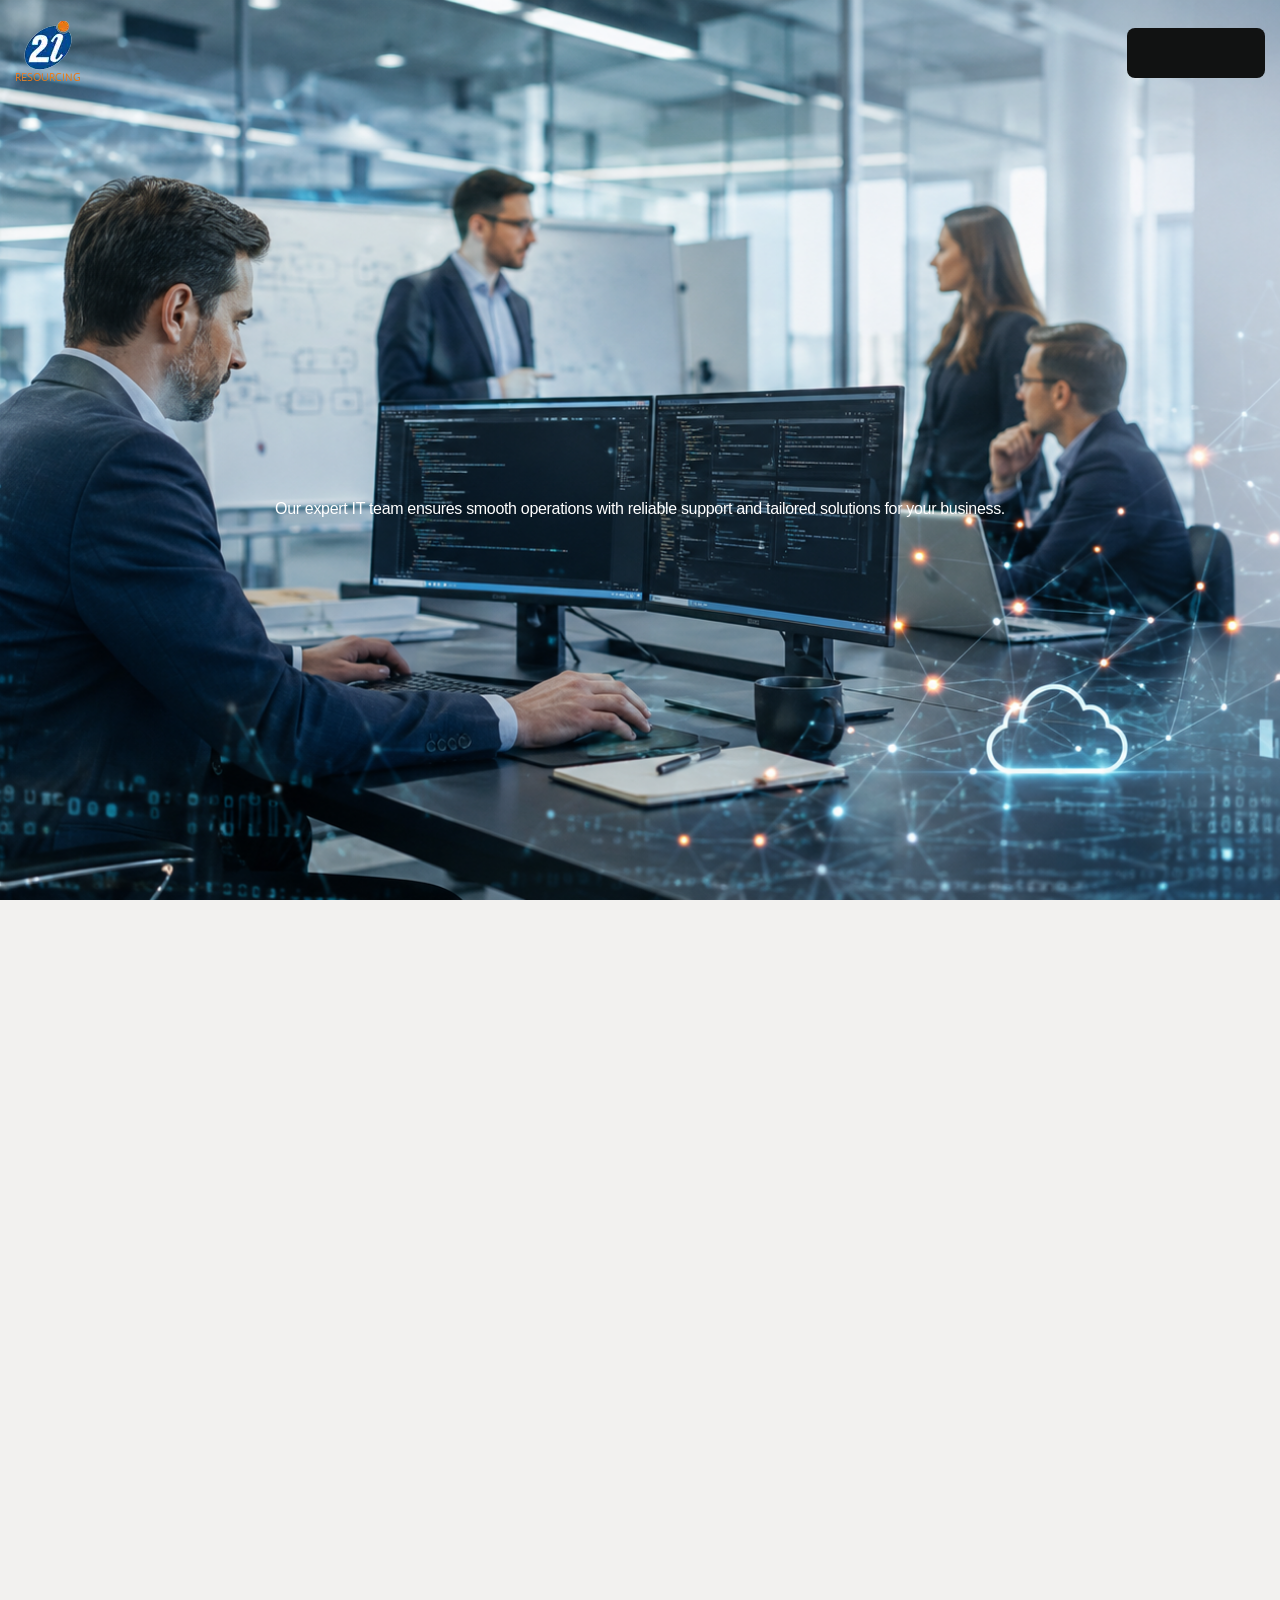
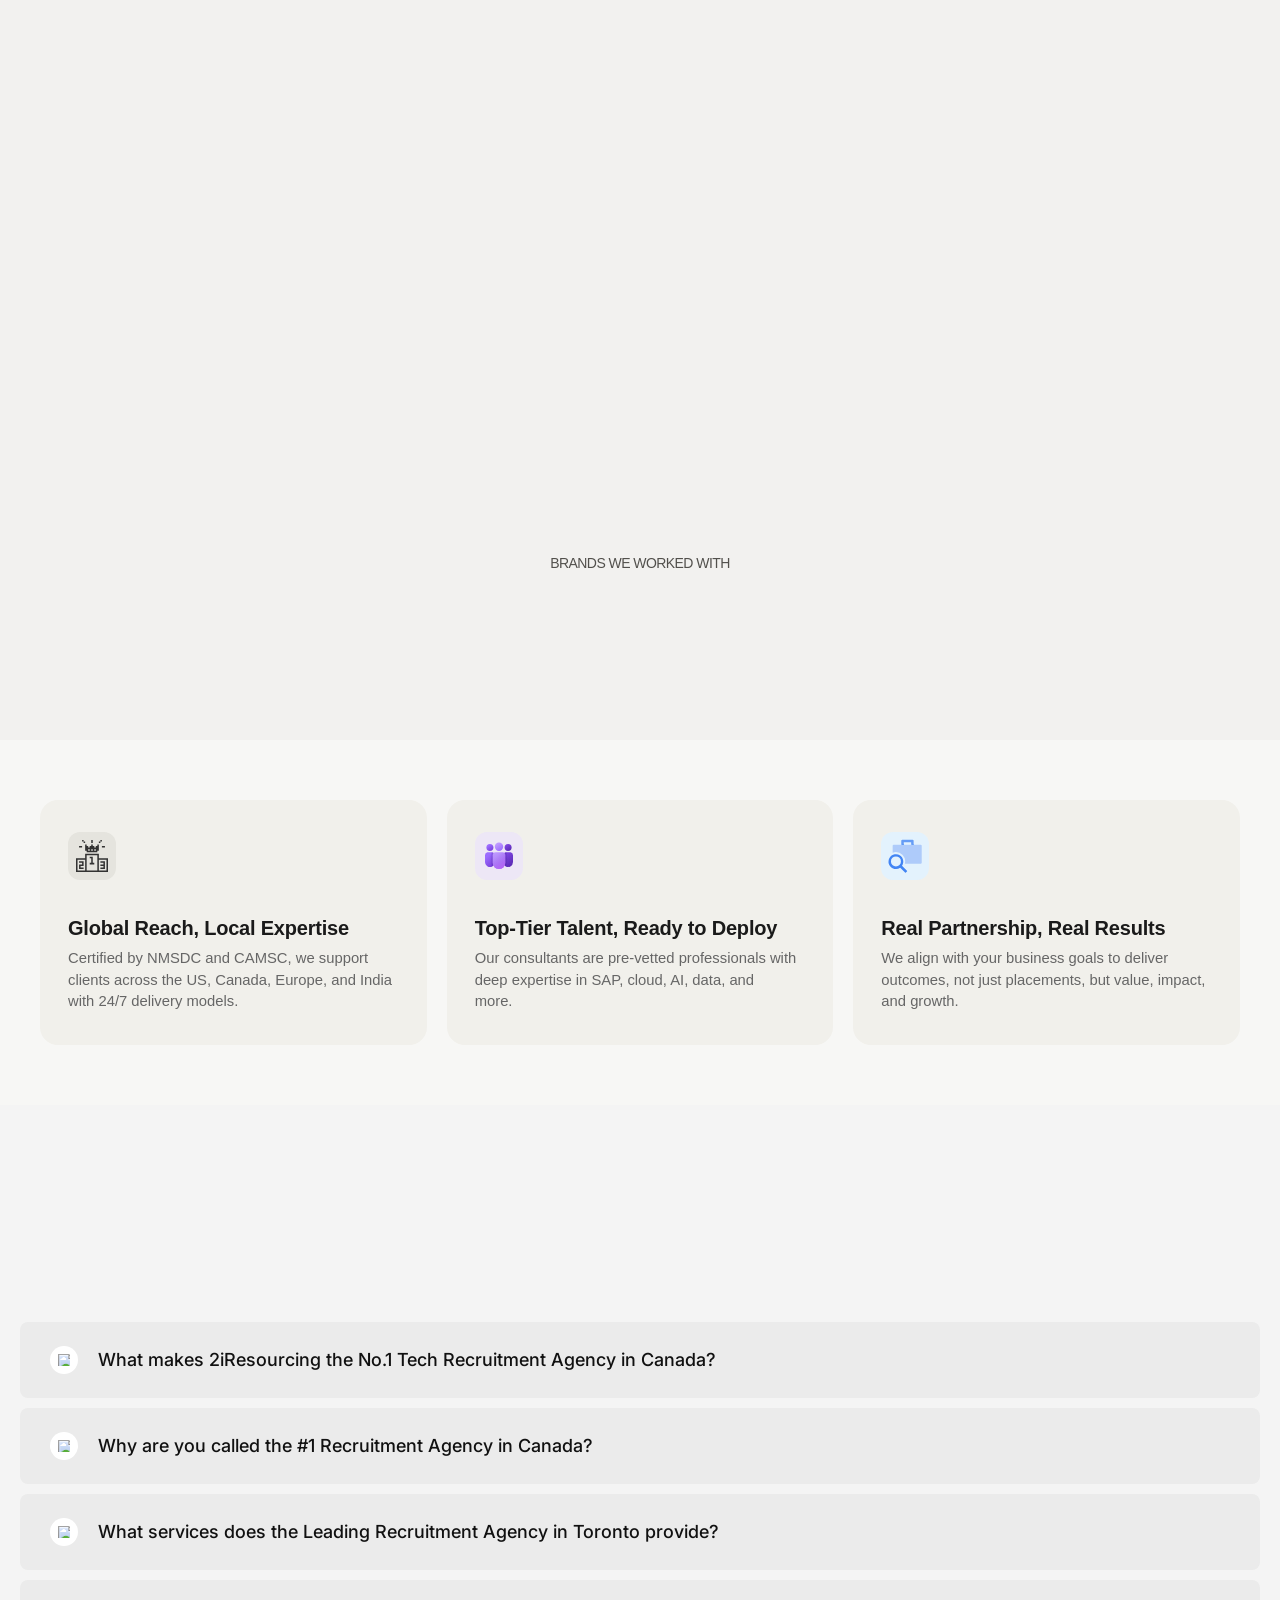
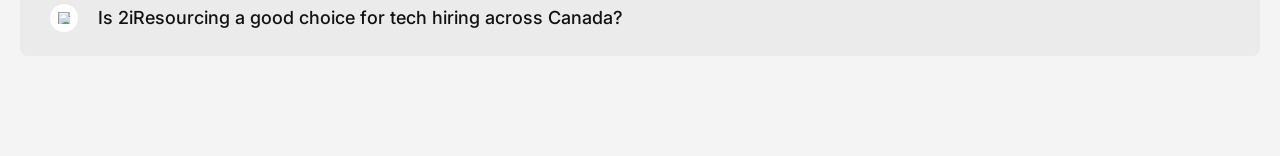
==== index.html @ a389b1e7 "Rename changes copy 4.html to index.html" ====
<!DOCTYPE html>
<!-- This site was created in Vscode. --><!-- Last Published: Mon Jul 31 2026  -->
<html data-wf-page="6a146c0810c352652a34e2c6" data-wf-site="6a146c0810c352652a34e2cc" lang="en">

<head>
    <meta charset="utf-8" />
    <link href="https://cdn.prod.website-files.com" rel="preconnect" crossorigin="anonymous" />
    <title>No.1 Tech Recruitment Agency in Canada | Leading Recruitment Agency in Toronto</title>
    <meta
        content="No.1 Tech Recruitment Agency in Canada. A Leading Recruitment Agency in Toronto, we connect businesses with Top Recruiting Firms in Canada and #1 Recruitment Agency in Canada."
        name="description" />
    <meta content="No.1 Tech Recruitment Agency in Canada | Leading Recruitment Agency in Toronto"
        property="og:title" />
    <meta
        content="No.1 Tech Recruitment Agency in Canada. A Leading Recruitment Agency in Toronto, we connect businesses with Top Recruiting Firms in Canada and #1 Recruitment Agency in Canada."
        property="og:description" />
    <meta content="9bf82d25fdebe7db290c85f36627f5d0868d279f.webp" property="og:image" />
    <meta content="No.1 Tech Recruitment Agency in Canada | Leading Recruitment Agency in Toronto"
        name="twitter:title" />
    <meta
        content="No.1 Tech Recruitment Agency in Canada. A Leading Recruitment Agency in Toronto, we connect businesses with Top Recruiting Firms in Canada and #1 Recruitment Agency in Canada."
        name="twitter:description" />
    <meta content="9bf82d25fdebe7db290c85f36627f5d0868d279f.webp" name="twitter:image" />
    <meta property="og:type" content="website" />
    <meta content="summary_large_image" name="twitter:card" />
    <meta content="width=device-width, initial-scale=1" name="viewport" />
    <link rel="stylesheet" href="2ichanges.css">
    <!-- <link rel="stylesheet" href="photo.css" /> -->
  <script>
    // Entrance choreography gate: hide the cutouts + secondary UI before
    // first paint so the page opens empty (icon + name only). Skipped on
    // repeat visits this session, under reduced motion, and without JS —
    // in all those cases the page renders complete immediately.
    (function () {
      try { if (sessionStorage.getItem("lootIntroSeen")) return; } catch (e) {}
      if (matchMedia("(prefers-reduced-motion: reduce)").matches) return;
      document.documentElement.classList.add("intro");
    })();
  </script>
    <style>
        html.w-mod-js:not(.w-mod-ix3) :is(.button-text, .button-text-hover, .primary-button-icon.in, .primary-button-icon.abs, .faq-answer-wrap, .faq-icon, .faq-icon-wrap, .services-dropdown-description-wrapper, .services-dropdown-icon, .dropdown-toggle-arrow, .dropdown-column-wrapper, [data="banner-title"], .company-logo-inner, .banner-services-arrow-one, .banner-services-arrow-two, [data="section-title"], .about-us-services-inner, .pricing-toggle-button-active, [data="monthly"], [data="yearly"], .blog-image, [data="inner-fade"], .case-studies-image, .industries-ticker-inner.top, .industries-ticker-inner.bottom, .cta-button-wrapper, .world-wide-subtitle-card, .banner-subtitle-wrapper, .banner-button-wrapper, .subtitle-wrapper, .banne-services-image, .progress-bar-single.one, .progress-bar-single.two, .progress-bar-single.three, .progress-bar-single.four, .progress-bar-single.five, .progress-bar-single.six, .progress-bar-single.seven, .progress-bar-single.eight, .progress-bar-single.nine, .progress-bar-single.ten, .progress-bar-single.eleven, .progress-bar-single.twelve, .progress-bar-single.thirteen, .work-typography, .work-image, .work-number-wrapper, .sub-heading.observe.work-number, .work-description, [data-wf-target*='["6a146c0810c352652a34e2c6","e5c4e830-c60b-ca5a-abcf-647ba03dfba0"]'], .cta-ticker-inner, .testimonial-typography) {
            visibility: hidden !important;
        }
    </style>

    <link href="pixel.css" rel="stylesheet"
        type="text/css" media="all" />

    <link href="https://fonts.googleapis.com" rel="preconnect" />
    <link href="https://fonts.gstatic.com" rel="preconnect" crossorigin="anonymous" />
    <script src="https://ajax.googleapis.com/ajax/libs/webfont/1.6.26/webfont.js" type="text/javascript"></script>
    <script type="text/javascript">
        WebFont.load({
            google: {
                families: [
                    "Archivo:400,500,600,700",
                    "IBM Plex Mono:400,500,600,700",
                    "Schibsted Grotesk:400,500,600,700,800,900",
                ],
            },
        });
    </script>
    <script type="text/javascript">
        !(function (o, c) {
            var n = c.documentElement,
                t = " w-mod-";
            (n.className += t + "js"),
                ("ontouchstart" in o ||
                    (o.DocumentTouch && c instanceof DocumentTouch)) &&
                (n.className += t + "touch");
        })(window, document);
    </script>
    <link href="9bf82d25fdebe7db290c85f36627f5d0868d279f.webp" rel="icon" type="image/png" sizes="32x32"
        media="(prefers-color-scheme: light)" />
    <link href="9bf82d25fdebe7db290c85f36627f5d0868d279f.webp" rel="icon" type="image/png" sizes="32x32"
        media="(prefers-color-scheme: dark)" />
    <link href="9bf82d25fdebe7db290c85f36627f5d0868d279f.webp" rel="icon" type="image/png" sizes="48x48" />
    <link href="9bf82d25fdebe7db290c85f36627f5d0868d279f.webp" rel="apple-touch-icon" sizes="180x180" />
    <link href="9bf82d25fdebe7db290c85f36627f5d0868d279f.webp" rel="icon" type="image/png" sizes="192x192" />
    <link href="9bf82d25fdebe7db290c85f36627f5d0868d279f.webp" rel="icon" type="image/png" sizes="512x512" />
    <script type="application/ld+json">
      {
        "@context": "https://schema.org",
        "@type": "Organization",
        "name": "2isolution",
        "url": "/",
        "description": "No.1 Tech Recruitment Agency in Canada. A Leading Recruitment Agency in Toronto, we connect businesses with Top Recruiting Firms in Canada and #1 Recruitment Agency in Canada.",
        "logo": {
          "@type": "ImageObject",
          "url": "9bf82d25fdebe7db290c85f36627f5d0868d279f.webp"
        },
        "email": "2isolution@contact.com",
        "telephone": "+",
        "aggregateRating": {
          "@type": "AggregateRating",
          "ratingValue": "5",
          "bestRating": "5",
          "reviewCount": "4000000"
        }
      }
    </script>
    <script src="https://validation-worker.createsomething.workers.dev/app-validator/snippet/review.js"></script>
</head>

<body>
    <div class="page-wrapper">
        <div data-wf--navbar--variant="base" data-wf-component-id="fa716645-179d-4eea-7030-3216033b5cba"
            data-wf-variant-state="base" class="navbar-main">
            <div data-animation="default" data-collapse="medium" data-duration="400" data-easing="ease"
                data-easing2="ease" role="banner" class="navbar w-nav">
                <div class="container">
                    <div class="navbar-content">
                        <a href="/" aria-current="page" class="navbar-logo-wrapper w-nav-brand w--current"><img
                                src="/9bf82d25fdebe7db290c85f36627f5d0868d279f.webp" loading="lazy" alt="Logo"
                                class="navbar-logo" /></a>
                        <nav role="navigation" class="nav-menu w-nav-menu">
                            <a href="/" aria-current="page" class="nav-link-button nav-link w-inline-block w--current">
                                <div class="button-clip">
                                    <div class="button-text">Home</div>
                                    <div class="button-text-hover">Home</div>
                                </div>
                            </a><a href="/" class="nav-link-button nav-link w-inline-block">
                                <div class="button-clip">
                                    <div class="button-text">about us</div>
                                    <div class="button-text-hover">About Us</div>
                                </div>
                            </a><a href="/" class="nav-link-button nav-link w-inline-block">
                                <div class="button-clip">
                                    <div class="button-text">Search Job</div>
                                    <div class="button-text-hover">Search Job</div>
                                </div>
                            </a>
                            <a href="/" class="nav-link-button nav-link w-inline-block">
                                <div class="button-clip">
                                    <div class="button-text">Why Us</div>
                                    <div class="button-text-hover">Why Us</div>
                                </div>
                            </a>
                            <a href="/" class="nav-link-button nav-link w-inline-block">
                                <div class="button-clip">
                                    <div class="button-text">Join Us</div>
                                    <div class="button-text-hover">Join Us</div>
                                </div>
                            </a>
                            <a href="/" class="nav-link-button nav-link w-inline-block">
                                <div class="button-clip">
                                    <div class="button-text">Learning Hub</div>
                                    <div class="button-text-hover">Learning Hub</div>
                                </div>
                            </a>

                            <a href="/" class="nav-link-button nav-link w-inline-block">
                                <div class="button-clip">
                                    <div class="button-text">blogs</div>
                                    <div class="button-text-hover">blogs</div>
                                </div>
                            </a>
                            <!-- <a href="/" class="nav-link-button nav-link mb0 w-inline-block">
                <div class="button-clip">
                  <div class="button-text">Contact Us</div>
                  <div class="button-text-hover">Contact Us</div>
                </div>
              </a> -->
                        </nav>
                        <div class="navbar-button-wrapper">
                            <!-- <div data-open-product="" data-wf-cart-type="rightSidebar" data-wf-cart-query="query Dynamo3 {
  database {
    id
    commerceOrder {
      comment
      extraItems {
        name
        pluginId
        pluginName
        price {
          decimalValue
          string
          unit
          value
        }
      }
      id
      startedOn
      statusFlags {
        hasDownloads
        hasSubscription
        isFreeOrder
        requiresShipping
      }
      subtotal {
        decimalValue
        string
        unit
        value
      }
      total {
        decimalValue
        string
        unit
        value
      }
      updatedOn
      userItems {
        count
        id
        price {
          value
          unit
          decimalValue
          string
        }
        product {
          id
          cmsLocaleId
          draft
          archived
          f_ec_product_type_2dr10dr: productType {
            id
            name
          }
          f_name_: name
          f_sku_properties_3dr: skuProperties {
            id
            name
            enum {
              id
              name
              slug
            }
          }
        }
        rowTotal {
          decimalValue
          string
          unit
          value
        }
        sku {
          cmsLocaleId
          draft
          archived
          f_main_image_4dr: mainImage {
            url
            file {
              size
              origFileName
              createdOn
              updatedOn
              mimeType
              width
              height
              variants {
                origFileName
                quality
                height
                width
                s3Url
                error
                size
              }
            }
            alt
          }
          f_sku_values_3dr: skuValues {
            property {
              id
            }
            value {
              id
            }
          }
          id
        }
        subscriptionFrequency
        subscriptionInterval
        subscriptionTrial
      }
      userItemsCount
    }
  }
  site {
    commerce {
      id
      businessAddress {
        country
      }
      defaultCountry
      defaultCurrency
      quickCheckoutEnabled
    }
  }
}" data-wf-page-link-href-prefix="" class="w-commerce-commercecartwrapper navbar-cart"
                                data-node-type="commerce-cart-wrapper">
                            </div> -->
                            <div class="mobile-display-none">
                                <div data-wf--primary-button--variant="navbar" class="primary-button-wrapper">
                                    <a href="/contact-us" data-w-id="735e5264-52a1-32dd-188f-6e779b16b2bc"
                                        class="primary-button-single w-inline-block">
                                        <div
                                            class="nav-link-button primary-button w-variant-8c90fa9f-48ea-2c7e-e29b-12837d7568af">
                                            <div class="button-clip">
                                                <div class="button-text">Contact Us</div>
                                                <div class="button-text-hover">Contact Us</div>
                                            </div>
                                            <div
                                                class="primary-button-icon-wrapper w-variant-8c90fa9f-48ea-2c7e-e29b-12837d7568af">
                                                <img loading="lazy"
                                                    src="https://cdn.prod.website-files.com/6a146c0810c352652a34e2cc/6a149797338e007af71d2e98_Primary%20Button%20Icon.svg"
                                                    alt="Button Icon" class="primary-button-icon in" /><img
                                                    loading="lazy"
                                                    src="https://cdn.prod.website-files.com/6a146c0810c352652a34e2cc/6a149797338e007af71d2e98_Primary%20Button%20Icon.svg"
                                                    alt="Button Icon" class="primary-button-icon abs" />
                                            </div>
                                        </div>
                                    </a>
                                </div>
                            </div>
                            <div class="menu-button w-nav-button">
                                <div data-wf-target='[[["fa716645-179d-4eea-7030-3216033b5cba","7f6ab430-3da5-1793-1198-566df78ce5d6"],["d06be7e2-6f26-e869-dd0c-1118dd7957bd"]]]'
                                    class="hamburger-menu-icon" data-w-id="7f6ab430-3da5-1793-1198-566df78ce5d6"
                                    data-animation-type="lottie"
                                    data-src="https://cdn.prod.website-files.com/64d728cd40ba078bc56626e6/64d728cd40ba078bc566288f_Hamburger%20menu.lottie"
                                    data-loop="0" data-direction="1" data-autoplay="1" data-is-ix2-target="0"
                                    data-renderer="svg" data-duration="0" data-loading="eager"></div>
                            </div>
                        </div>
                    </div>
                </div>
            </div>
        </div>

        <main class="main-wrapper theme-color-light-record">
        <header id="header" class="section_header5 theme-color-dark-record">
          <div class="padding-global padding-page-top">
            
            <div class="container-large">
                
              <div class="header5_component">
                
                <div class="padding-section-large">
                    <div class="banner-typography">
              <div class="banner-subtitle-wrapper">
                <div class="banner-subtitle-single">
                  <div class="banner-subtitle-button">2iSolutions</div>
                  <div class="banner-subtitle">
                    No.1 Tech Recruitment Agency in Canada
                  </div>
                </div>
              </div>
              <div class="banner-title-wrapper">
                <h1 data="banner-title" class="banner-title" style="color: #FFF;">
                  Traditional IT Technologies & Roles
                </h1>
                <p class="section-description" style="color: #FFF;">Our expert IT team ensures smooth operations with reliable support and tailored solutions for your business.</p>
              </div>
              <div class="banner-button-wrapper">
                <div data-wf--primary-button--variant="base" class="primary-button-wrapper">
                  <a href="/" data-w-id="735e5264-52a1-32dd-188f-6e779b16b2bc"
                    class="primary-button-single w-inline-block">
                    <div class="nav-link-button primary-button">
                      <div class="button-clip">
                        <div class="button-text">get started</div>
                        <div class="button-text-hover">get started</div>
                      </div>
                      <div class="primary-button-icon-wrapper">
                        <img loading="lazy"
                          src="https://cdn.prod.website-files.com/6a146c0810c352652a34e2cc/6a149797338e007af71d2e98_Primary%20Button%20Icon.svg"
                          alt="Button Icon" class="primary-button-icon in" /><img loading="lazy"
                          src="https://cdn.prod.website-files.com/6a146c0810c352652a34e2cc/6a149797338e007af71d2e98_Primary%20Button%20Icon.svg"
                          alt="Button Icon" class="primary-button-icon abs" />
                      </div>
                    </div>
                  </a>
                </div>
                <div data-wf--primary-button--variant="gray-button" class="primary-button-wrapper">
                  <a href="/about-us" data-w-id="735e5264-52a1-32dd-188f-6e779b16b2bc"
                    class="primary-button-single w-inline-block">
                    <div class="nav-link-button primary-button w-variant-93c096d6-271c-7acf-0735-0df60a2b560e">
                      <div class="button-clip">
                        <div class="button-text">Contact Us</div>
                        <div class="button-text-hover">Contact Us</div>
                      </div>
                      <div class="primary-button-icon-wrapper w-variant-93c096d6-271c-7acf-0735-0df60a2b560e">
                        <img loading="lazy"
                          src="https://cdn.prod.website-files.com/6a146c0810c352652a34e2cc/6a149797338e007af71d2e98_Primary%20Button%20Icon.svg"
                          alt="Button Icon" class="primary-button-icon in" /><img loading="lazy"
                          src="https://cdn.prod.website-files.com/6a146c0810c352652a34e2cc/6a149797338e007af71d2e98_Primary%20Button%20Icon.svg"
                          alt="Button Icon" class="primary-button-icon abs" />
                      </div>
                    </div>
                  </a>
                </div>
              </div>
            </div>
                  <div class="header5_content">
                    <!-- <div id="w-node-a0c724ef-1713-d81a-54f7-8f902e906aa3-486569c4" class="header5_content-left">
                      <div class="margin-bottom-small">
                        <div class="text-style-tagline text-color-brand">DATA HYGIENE FOR YOUR CUSTOMER DATABASE</div>
                      </div>
                      <div class="margin-bottom-medium">
                        <h1 class="heading-style-h2 text-style-balance">SOMEWHERE IN YOUR DATABASE, A CUSTOMER IS TRYING
                          TO BUY FROM YOU.</h1>
                      </div>
                      <p max="57" class="text-size-medium text-style-balance">You just can&#x27;t reach
                        them.<br />RecordRecharge puts them back within reach.<br />Built in automotive, ready for
                        anyone.</p>
                      <div class="margin-top margin-medium">
                        <div class="header5_form-block w-form">
                          <form id="wf-form-Record-Access-Form-2" name="wf-form-Record-Access-Form-2"
                            data-name="Record Access Form" redirect="/product/recordrecharge/contact"
                            data-redirect="/product/recordrecharge/contact" method="get" data-form=""
                            class="header5_form" data-wf-page-id="6a6577d6743c6238486569c4"
                            data-wf-element-id="a0c724ef-1713-d81a-54f7-8f902e906ab2"
                            data-turnstile-sitekey="0x4AAAAAAAQTptj2So4dx43e">
                            <div class="header5_form-wrapper"><input class="form_input is-border w-input"
                                data-form-input="email" maxlength="256" name="Email" data-name="Email"
                                placeholder="Work email" type="email" id="Email" required="" />
                              <div data-button="" data-wf--button--theme="primary" class="button"><span
                                  class="button_inner"><span class="button_default"><span
                                      class="button_default-bg"></span><span data-wf--button-size--variant="base"
                                      class="button_text button_default-text">
                                      <div class="text-size-regular">Fast-track My Access</div>
                                      <div class="button_icon hide-if-empty"></div>
                                    </span></span><span aria-hidden="true" class="button_hover"><span
                                      class="button_hover-bg"></span><span data-wf--button-size--variant="base"
                                      class="button_text button_hover-text">
                                      <div class="text-size-regular">Fast-track My Access</div>
                                      <div class="button_icon hide-if-empty"></div>
                                    </span></span></span>
                                <div class="clickable_wrap"><button aria-label="Fast-track My Access" type="submit"
                                    class="button_submit"></button></div>
                              </div>
                            </div>
                            <div>No spam. One email at launch, that’s it.</div>
                          </form>
                          <div class="form_message-success-wrapper w-form-done">
                            <div class="form_message-success">
                              <div class="success-text">Thank you! Your submission has been received!</div>
                            </div>
                          </div>
                          <div class="form_message-error-wrapper w-form-fail">
                            <div class="form_message-error">
                              <div class="error-text">Oops! Something went wrong while submitting the form.</div>
                            </div>
                          </div>
                        </div>
                      </div>
                    </div> -->
                    <!-- <div id="w-node-a0c724ef-1713-d81a-54f7-8f902e906ac1-486569c4" class="header5_notification-content">
                      <div class="header5_notification-card">
                        <div class="header5_notification-card-header">
                          <div>
                            <div class="margin-bottom-xxsmall">
                              <div class="text-size-medium text-weight-semibold">Daniel Morgan</div>
                            </div>
                            <div class="text-style-muted">Customer ID · 78439210</div>
                          </div>
                          <div class="header5_notification-badge">
                            <div class="header5_notification-badge-icon text-color-brand"><svg
                                xmlns="http://www.w3.org/2000/svg" width="100%" viewBox="0 0 8 10" fill="none"
                                class="svg-image">
                                <path
                                  d="M2.86906 0C4.70944 0.398784 6.00853 2.19321 5.5755 3.88805C6.11679 3.78835 6.44156 3.28977 6.3333 2.79129L6.65808 2.99088C8.3902 4.78541 8.71497 8.17497 6.00852 9.37133C3.30208 10.5677 5.0342 9.67032 4.60117 9.77001C4.2764 9.77001 3.84338 9.77001 3.41035 9.77001C0.595646 9.57062 -0.811701 6.97891 0.487391 4.68591C1.78648 2.3929 2.43602 3.19017 2.76079 1.89413C3.08557 0.598079 2.76079 0.697872 2.76079 0H2.86906ZM2.65254 5.78217C1.67823 6.77913 1.67822 8.67365 3.30208 9.07243C4.92595 9.47122 6.11678 8.67375 6.00852 7.17831C5.90027 5.68287 4.70943 5.98176 4.60117 4.9848C4.49291 3.98784 4.60117 4.58582 4.60117 4.28673C3.62685 4.48613 3.08557 5.58288 3.30208 6.38045C3.08557 6.28075 2.97731 6.08136 2.86906 5.88197C2.7608 5.68257 2.86906 5.78256 2.86906 5.68287C2.86906 5.58317 2.86905 5.68287 2.76079 5.68287L2.65254 5.78217Z"
                                  fill="currentColor"></path>
                              </svg></div>
                            <div class="text-size-tiny">High Purchase Intent</div>
                          </div>
                        </div>
                        <div class="divider-horizontal is-color-secondary"></div>
                        <div class="header5_notification-card-interested">
                          <div class="header5_notification-card-interested-image-wrapper"><img
                              src="https://cdn.prod.website-files.com/6a330893a9004d7cfa941295/6a7b52ddabe01a148d1cb983_hts9cC.avif"
                              loading="lazy" alt="" class="header5_notification-card-interested-image" /></div>
                          <div>
                            <div class="margin-bottom-xxsmall">
                              <div>INTERESTED IN</div>
                            </div>
                            <div class="margin-bottom-xxsmall">
                              <div class="text-size-regular text-weight-semibold">2023 BMW X5 M</div>
                            </div>
                            <div class="margin-bottom-xxsmall">
                              <div class="text-style-muted">Gray Metallic · AWS · Premium Package</div>
                            </div>
                            <div>Estimated purchase: Within 30 days</div>
                          </div>
                        </div>
                      </div>
                      <div class="header5_notification-card">
                        <div class="header5_notification-card-header">
                          <div>
                            <div class="text-color-brand">DATA QUALITY ALERTS</div>
                          </div>
                          <div class="header5_notification-badge">
                            <div class="text-size-tiny">3 Issues found</div>
                          </div>
                        </div>
                        <div class="header5_notification-list">
                          <div class="header5_notification-item">
                            <div class="header5_notification-item-icon-wrapper text-color-brand"><svg
                                xmlns="http://www.w3.org/2000/svg" width="100%" viewBox="0 0 43 41" fill="none"
                                class="svg-image">
                                <path opacity="0.7"
                                  d="M20.5 41C31.8218 41 41 31.8218 41 20.5C41 9.17816 31.8218 0 20.5 0C9.17816 0 0 9.17816 0 20.5C0 31.8218 9.17816 41 20.5 41Z"
                                  fill="#121212"></path>
                                <path
                                  d="M26.9997 23L23.5997 21.5C23.1997 21.3 22.7997 21.4 22.4997 21.5L20.6997 23C19.5997 22.5 18.3997 21.3002 17.8997 20.2002L19.3997 18.4004C19.5997 18.1004 19.5997 17.7003 19.3997 17.3003L17.8997 13.9004C17.6997 13.4004 17.1997 13.2002 16.6997 13.2002C14.6997 13.5002 13.1997 15.2002 13.1997 17.2002C13.1997 22.9002 17.7997 27.6001 23.5997 27.6001C25.5997 27.6001 27.3997 26.1001 27.5997 24.1001C27.5997 23.6001 27.3997 23.1004 26.8997 22.9004L26.9997 23ZM23.6997 26.6001C18.5997 26.6001 14.4997 22.5004 14.4997 17.4004C14.4997 15.9004 15.5997 14.7 16.9997 14.5L18.4997 17.9004L16.9997 19.7002C16.7997 20.0002 16.7997 20.5003 16.9997 20.8003C17.6997 22.1003 18.9997 23.5001 20.2997 24.1001C20.6997 24.3001 21.0997 24.2001 21.3997 24.1001L23.0997 22.6001L26.4997 24.1001C26.2997 25.5001 25.0997 26.6001 23.5997 26.6001H23.6997Z"
                                  fill="white"></path>
                                <path
                                  d="M34.8 39.4004C38.8317 39.4004 42.1 36.1318 42.1 32.1001C42.1 28.0684 38.8317 24.8003 34.8 24.8003C30.7683 24.8003 27.5 28.0684 27.5 32.1001C27.5 36.1318 30.7683 39.4004 34.8 39.4004Z"
                                  fill="currentColor"></path>
                                <path
                                  d="M38.7001 33.9004L35.6001 28.5C35.4001 28.1 34.8001 27.9002 34.4001 28.2002C34.3001 28.2002 34.2001 28.4 34.1001 28.5L31.0001 33.9004C30.8001 34.2004 30.8001 34.5002 31.0001 34.7002C31.2001 35.0002 31.4001 35.1001 31.8001 35.1001H38.1001C38.4001 35.1001 38.7001 34.9002 38.9001 34.7002C39.1001 34.4002 39.1001 34.1004 38.9001 33.9004H38.7001ZM38.2001 34.5C38.2001 34.5 38.0001 34.7002 37.9001 34.7002H31.6001C31.5001 34.7002 31.4001 34.7 31.3001 34.5C31.3001 34.5 31.3001 34.3002 31.3001 34.2002L34.4001 28.8003C34.4001 28.7003 34.7001 28.6002 34.8001 28.7002C34.8001 28.7002 34.8001 28.7003 34.9001 28.8003L38.0001 34.2002C38.0001 34.2002 38.0001 34.4 38.0001 34.5H38.2001ZM34.5001 32.3003V30.9004C34.5001 30.7004 34.6001 30.6001 34.8001 30.6001C35.0001 30.6001 35.1001 30.7004 35.1001 30.9004V32.3003C35.1001 32.5003 35.0001 32.6001 34.8001 32.6001C34.6001 32.6001 34.5001 32.5003 34.5001 32.3003ZM35.3001 33.6001C35.3001 33.8001 35.1001 34 34.9001 34C34.7001 34 34.5001 33.8001 34.5001 33.6001C34.5001 33.4001 34.7001 33.2002 34.9001 33.2002C35.1001 33.2002 35.3001 33.4001 35.3001 33.6001Z"
                                  fill="black"></path>
                              </svg></div>
                            <div class="header5_notification-item-content">
                              <div class="margin-bottom-xxsmall">
                                <div class="text-weight-medium">Phone number is disconnected</div>
                              </div>
                              <div class="text-style-muted">Last successful call 6 months ago</div>
                            </div>
                            <div class="header5_notification-item-icon-arrow"><svg xmlns="http://www.w3.org/2000/svg"
                                width="100%" viewBox="0 0 8 12" fill="none">
                                <g clip-path="url(#clip0_2033_32)">
                                  <path
                                    d="M7.02588 5.94775L1.54053 11.4341L0.974121 10.8677L5.88818 5.95264L0.977051 1.13623L1.5376 0.565918L7.02588 5.94775Z"
                                    fill="white"></path>
                                </g>
                                <defs>
                                  <clippath id="clip0_2033_32">
                                    <rect width="8" height="12" fill="white"></rect>
                                  </clippath>
                                </defs>
                              </svg></div>
                          </div>
                          <div class="divider-horizontal is-color-secondary"></div>
                          <div class="header5_notification-item">
                            <div class="header5_notification-item-icon-wrapper text-color-brand"><svg
                                xmlns="http://www.w3.org/2000/svg" width="100%" viewBox="0 0 43 41" fill="none"
                                class="svg-image">
                                <path opacity="0.7"
                                  d="M20.5 41C31.8218 41 41 31.8218 41 20.5C41 9.17816 31.8218 0 20.5 0C9.17816 0 0 9.17816 0 20.5C0 31.8218 9.17816 41 20.5 41Z"
                                  fill="#121212"></path>
                                <path
                                  d="M26.8998 14.7002H12.8998C12.5998 14.7002 12.2998 14.9998 12.2998 15.2998V25.2002C12.2998 25.8002 12.7998 26.3999 13.4998 26.3999H26.2998C26.8998 26.3999 27.4998 25.9002 27.4998 25.2002V15.2998C27.4998 14.9998 27.1998 14.7002 26.8998 14.7002ZM19.9998 20.8999L14.4998 15.8999H25.4998L19.9998 20.8999ZM17.7998 20.5L13.4998 24.3999V16.6001L17.7998 20.5ZM18.6998 21.2998L19.5998 22.1001C19.7998 22.3001 20.1998 22.3001 20.3998 22.1001L21.2998 21.2998L25.4998 25.2002H14.4998L18.6998 21.2998ZM22.0998 20.5L26.3998 16.6001V24.3999L22.0998 20.5Z"
                                  fill="white"></path>
                                <path
                                  d="M34.8 40.2002C38.8317 40.2002 42.1 36.9316 42.1 32.8999C42.1 28.8682 38.8317 25.6001 34.8 25.6001C30.7683 25.6001 27.5 28.8682 27.5 32.8999C27.5 36.9316 30.7683 40.2002 34.8 40.2002Z"
                                  fill="#FF7C1E"></path>
                                <path
                                  d="M38.7001 34.9998L35.6001 29.5999C35.4001 29.1999 34.8001 28.9996 34.4001 29.2996C34.3001 29.2996 34.2001 29.4999 34.1001 29.5999L31.0001 34.9998C30.8001 35.2998 30.8001 35.5996 31.0001 35.7996C31.2001 36.0996 31.4001 36.2 31.8001 36.2H38.1001C38.4001 36.2 38.7001 35.9996 38.9001 35.7996C39.1001 35.4996 39.1001 35.1998 38.9001 34.9998H38.7001ZM38.2001 35.4998C38.2001 35.4998 38.0001 35.7 37.9001 35.7H31.6001C31.5001 35.7 31.4001 35.6998 31.3001 35.4998C31.3001 35.4998 31.3001 35.3 31.3001 35.2L34.4001 29.7996C34.4001 29.6996 34.7001 29.6 34.8001 29.7C34.8001 29.7 34.8001 29.6996 34.9001 29.7996L38.0001 35.2C38.0001 35.2 38.0001 35.3998 38.0001 35.4998H38.2001ZM34.5001 33.3997V31.9998C34.5001 31.7998 34.6001 31.7 34.8001 31.7C35.0001 31.7 35.1001 31.7998 35.1001 31.9998V33.3997C35.1001 33.5997 35.0001 33.7 34.8001 33.7C34.6001 33.7 34.5001 33.5997 34.5001 33.3997ZM35.3001 34.7C35.3001 34.9 35.1001 35.0999 34.9001 35.0999C34.7001 35.0999 34.5001 34.9 34.5001 34.7C34.5001 34.5 34.7001 34.2996 34.9001 34.2996C35.1001 34.2996 35.3001 34.5 35.3001 34.7Z"
                                  fill="black"></path>
                              </svg></div>
                            <div class="header5_notification-item-content">
                              <div class="margin-bottom-xxsmall">
                                <div class="text-weight-medium">Email address is bouncing</div>
                              </div>
                              <div class="text-style-muted">Messages are not being delivered</div>
                            </div>
                            <div class="header5_notification-item-icon-arrow"><svg xmlns="http://www.w3.org/2000/svg"
                                width="100%" viewBox="0 0 8 12" fill="none">
                                <g clip-path="url(#clip0_2033_32)">
                                  <path
                                    d="M7.02588 5.94775L1.54053 11.4341L0.974121 10.8677L5.88818 5.95264L0.977051 1.13623L1.5376 0.565918L7.02588 5.94775Z"
                                    fill="white"></path>
                                </g>
                                <defs>
                                  <clippath id="clip0_2033_32">
                                    <rect width="8" height="12" fill="white"></rect>
                                  </clippath>
                                </defs>
                              </svg></div>
                          </div>
                          <div class="divider-horizontal is-color-secondary"></div>
                          <div class="header5_notification-item">
                            <div class="header5_notification-item-icon-wrapper text-color-brand"><svg
                                xmlns="http://www.w3.org/2000/svg" width="100%" viewBox="0 0 43 42" fill="none"
                                class="svg-image">
                                <path opacity="0.7"
                                  d="M20.5 41C31.8218 41 41 31.8218 41 20.5C41 9.17816 31.8218 0 20.5 0C9.17816 0 0 9.17816 0 20.5C0 31.8218 9.17816 41 20.5 41Z"
                                  fill="#121212"></path>
                                <path
                                  d="M27.4999 15.8999H22.5999L20.5999 14.3999C20.3999 14.2999 20.1999 14.2002 19.8999 14.2002H16.6999C16.0999 14.2002 15.5999 14.6998 15.5999 15.2998V16.3999H14.4999C13.8999 16.3999 13.3999 16.9 13.3999 17.5V25.3999C13.3999 25.9999 13.8999 26.5 14.4999 26.5H25.2999C25.8999 26.5 26.3999 25.9999 26.3999 25.3999V24.2002H27.5999C28.1999 24.2002 28.6999 23.7001 28.6999 23.1001V16.7998C28.6999 16.1998 28.1999 15.7002 27.5999 15.7002L27.4999 15.8999ZM25.2999 25.6001H14.4999V17.7002H17.6999L19.7999 19.2998C19.7999 19.2998 19.9999 19.3999 20.0999 19.3999H25.1999V25.6001H25.2999ZM27.4999 23.2998H26.3999V19.2998C26.3999 18.6998 25.8999 18.2002 25.2999 18.2002H20.3999L18.3999 16.7002C18.1999 16.6002 17.9999 16.5 17.6999 16.5H16.7999V15.3999H19.9999L22.0999 17C22.0999 17 22.2999 17.1001 22.3999 17.1001H27.4999V23.2998Z"
                                  fill="white"></path>
                                <path
                                  d="M34.8 41.2998C38.8317 41.2998 42.1 38.0317 42.1 34C42.1 29.9683 38.8317 26.7002 34.8 26.7002C30.7683 26.7002 27.5 29.9683 27.5 34C27.5 38.0317 30.7683 41.2998 34.8 41.2998Z"
                                  fill="#FF7C1E"></path>
                                <path
                                  d="M38.7001 35.5999L35.6001 30.2C35.4001 29.8 34.8001 29.5997 34.4001 29.8997C34.3001 29.8997 34.2001 30.1 34.1001 30.2L31.0001 35.5999C30.8001 35.8999 30.8001 36.1997 31.0001 36.3997C31.2001 36.6997 31.4001 36.7996 31.8001 36.7996H38.1001C38.4001 36.7996 38.7001 36.5997 38.9001 36.3997C39.1001 36.0997 39.1001 35.7999 38.9001 35.5999H38.7001ZM38.2001 36.0999C38.2001 36.0999 38.0001 36.2996 37.9001 36.2996H31.6001C31.5001 36.2996 31.4001 36.2999 31.3001 36.0999C31.3001 36.0999 31.3001 35.8996 31.3001 35.7996L34.4001 30.3997C34.4001 30.2997 34.7001 30.1996 34.8001 30.2996C34.8001 30.2996 34.8001 30.2997 34.9001 30.3997L38.0001 35.7996C38.0001 35.7996 38.0001 35.9999 38.0001 36.0999H38.2001ZM34.5001 33.9998V32.5999C34.5001 32.3999 34.6001 32.2996 34.8001 32.2996C35.0001 32.2996 35.1001 32.3999 35.1001 32.5999V33.9998C35.1001 34.1998 35.0001 34.2996 34.8001 34.2996C34.6001 34.2996 34.5001 34.1998 34.5001 33.9998ZM35.3001 35.2996C35.3001 35.4996 35.1001 35.7 34.9001 35.7C34.7001 35.7 34.5001 35.4996 34.5001 35.2996C34.5001 35.0996 34.7001 34.8997 34.9001 34.8997C35.1001 34.8997 35.3001 35.0996 35.3001 35.2996Z"
                                  fill="black"></path>
                              </svg></div>
                            <div class="header5_notification-item-content">
                              <div class="margin-bottom-xxsmall">
                                <div class="text-weight-medium">Duplicate customer records detected</div>
                              </div>
                              <div class="text-style-muted">3 conflicting records across your systems</div>
                            </div>
                            <div class="header5_notification-item-icon-arrow"><svg xmlns="http://www.w3.org/2000/svg"
                                width="100%" viewBox="0 0 8 12" fill="none">
                                <g clip-path="url(#clip0_2033_32)">
                                  <path
                                    d="M7.02588 5.94775L1.54053 11.4341L0.974121 10.8677L5.88818 5.95264L0.977051 1.13623L1.5376 0.565918L7.02588 5.94775Z"
                                    fill="white"></path>
                                </g>
                                <defs>
                                  <clippath id="clip0_2033_32">
                                    <rect width="8" height="12" fill="white"></rect>
                                  </clippath>
                                </defs>
                              </svg></div>
                          </div>
                        </div>
                      </div>
                      <div class="header5_notification-card">
                        <div class="header5_notification-item">
                          <div class="header5_notification-item-icon-wrapper text-color-brand"><svg
                              xmlns="http://www.w3.org/2000/svg" width="100%" viewBox="0 0 43 43" fill="none"
                              class="svg-image">
                              <path
                                d="M21.2002 41.7002C32.522 41.7002 41.7002 32.522 41.7002 21.2002C41.7002 9.87836 32.522 0.700195 21.2002 0.700195C9.87836 0.700195 0.700195 9.87836 0.700195 21.2002C0.700195 32.522 9.87836 41.7002 21.2002 41.7002Z"
                                stroke="#FF7C1E" stroke-width="1.4" stroke-miterlimit="10"></path>
                              <path
                                d="M21.2003 33.5005C20.8003 33.5005 20.5003 33.4006 20.2003 33.1006C19.9003 32.8006 19.8003 32.5006 19.8003 32.1006C19.8003 31.7006 19.9003 31.4006 20.2003 31.1006C20.5003 30.8006 20.8003 30.7002 21.2003 30.7002C21.6003 30.7002 21.9003 30.8006 22.2003 31.1006C22.5003 31.4006 22.6003 31.7006 22.6003 32.1006C22.6003 32.5006 22.5003 32.8006 22.2003 33.1006C21.9003 33.4006 21.6003 33.5005 21.2003 33.5005ZM20.3003 26.1006V10.4004C20.2003 10.4004 22.2003 10.4004 22.2003 10.4004V26.1006H20.3003Z"
                                fill="#FF7C1E"></path>
                            </svg></div>
                          <div class="header5_notification-item-content">
                            <div class="margin-bottom-xxsmall">
                              <div class="text-size-regular text-weight-semibold">We couldn&#x27;t reach this customer.
                              </div>
                            </div>
                            <div class="text-style-muted">Dirty and fragmented customer data prevented every outreach
                              attempt—putting a high-intent buyer and a potential sale at risk.</div>
                          </div>
                        </div>
                      </div>
                      <div class="hide w-embed">
                        <style>
                          html:not(.wf-design-mode) .header5_notification-card {
                            opacity: 0;
                          }
                        </style>
                      </div>
                      <div class="hide w-embed w-script">
                        <script>
                          document.addEventListener("DOMContentLoaded", () => {
                            const wrapper = document.querySelector(".header5_notification-content");
                            const cards = gsap.utils.toArray(".header5_notification-card", wrapper);
                            if (!cards.length) return;

                            const cardData = cards.map((el) => {
                              const styles = getComputedStyle(el);
                              return {
                                el,
                                height: el.offsetHeight,
                                marginBottom: parseFloat(styles.marginBottom) || 0,
                              };
                            });

                            cardData.forEach(({ el }) => (el.style.overflow = "hidden"));

                            gsap.set(
                              cardData.map((d) => d.el),
                              { height: 0, marginBottom: 0, autoAlpha: 0, x: 30, scale: 0.94 }
                            );

                            const revealOrder = [...cardData].reverse();

                            const tl = gsap.timeline({ defaults: { ease: "power3.out", duration: 0.8 }, delay: 2 });

                            revealOrder.forEach((data, i) => {
                              tl.to(
                                data.el,
                                {
                                  height: data.height,
                                  marginBottom: data.marginBottom,
                                  autoAlpha: 1,
                                  x: 0,
                                  scale: 1,
                                  onComplete: () => {
                                    data.el.style.overflow = "";
                                    gsap.set(data.el, { clearProps: "height" });
                                  },
                                },
                                i === 0 ? 0 : "+=2"
                              );
                            });
                          });
                        </script>
                      </div>
                    </div> -->
                  </div>
                </div>
              </div>
            </div>
          </div>
          <div class="header5_background-image-wrapper"><img sizes="(max-width: 4362px) 100vw, 4362px"
              srcset="/17847367531823259455 (1).png 500w, /17847367531823259455 (1).png 800w, /17847367531823259455 (1).png 1080w, /17847367531823259455 (1).png 1600w, /17847367531823259455 (1).png 2000w, /17847367531823259455 (1).png 2600w, /17847367531823259455 (1).png 3200w, /17847367531823259455 (1).png 4362w"
              alt=""
              src="/17847367531823259455 (1).png"
              loading="eager" class="header5_background-image" /></div>


















            

































              <!-- <section class="section service-banner">
              <div class="service-banner-content">
                <div class="container">
              <div class="service-banner-wrapper">
                        <div data="inner-fade" class="service-banner-typography">
                            <div class="banner-subtitle-wrapper left">
                                <div class="banner-subtitle-single about-banner-subtitle">
                                    <div class="banner-subtitle-button">About Us</div>
                                    <div class="banner-subtitle white">
                                        Empowering Growth Through Elite Tech Talent
                                    </div>
                                </div>
                            </div>
                            <div class="service-banner-title">
                                <h1 data="banner-title" class="inner-banner-title white">
                                    Canada's Trusted Tech Recruitment Partner
                                </h1>
                            </div>
                            <div class="service-banner-button-wrapper">
                                <div data-wf--primary-button--variant="full-size"
                                    class="primary-button-wrapper w-variant-d03d0cd7-c88b-758f-e70d-66b96a73d449">
                                    <a href="/about-us" data-w-id="735e5264-52a1-32dd-188f-6e779b16b2bc"
                                        class="primary-button-single w-variant-d03d0cd7-c88b-758f-e70d-66b96a73d449 w-inline-block">
                                        <div
                                            class="nav-link-button primary-button w-variant-d03d0cd7-c88b-758f-e70d-66b96a73d449">
                                            <div class="button-clip">
                                                <div class="button-text">Learn About Us</div>
                                                <div class="button-text-hover">Learn About Us</div>
                                            </div>
                                            <div class="primary-button-icon-wrapper">
                                                <img loading="lazy"
                                                    src="https://cdn.prod.website-files.com/6a146c0810c352652a34e2cc/6a15f080db2e6082084ff947_Black%20Arrow.svg"
                                                    alt="Arrow" class="primary-button-icon in" /><img loading="lazy"
                                                    src="https://cdn.prod.website-files.com/6a146c0810c352652a34e2cc/6a15f080db2e6082084ff947_Black%20Arrow.svg"
                                                    alt="Arrow" class="primary-button-icon abs" />
                                            </div>
                                        </div>
                                    </a>
                                </div>
                                <div data-wf--primary-button--variant="gray-button" class="primary-button-wrapper">
                                    <a href="/contact-us" data-w-id="735e5264-52a1-32dd-188f-6e779b16b2bc"
                                        class="primary-button-single w-inline-block">
                                        <div
                                            class="nav-link-button primary-button w-variant-93c096d6-271c-7acf-0735-0df60a2b560e">
                                            <div class="button-clip">
                                                <div class="button-text">contact now</div>
                                                <div class="button-text-hover">contact now</div>
                                            </div>
                                            <div
                                                class="primary-button-icon-wrapper w-variant-93c096d6-271c-7acf-0735-0df60a2b560e">
                                                <img loading="lazy"
                                                    src="https://cdn.prod.website-files.com/6a146c0810c352652a34e2cc/6a149797338e007af71d2e98_Primary%20Button%20Icon.svg"
                                                    alt="Button Icon" class="primary-button-icon in" /><img
                                                    loading="lazy"
                                                    src="https://cdn.prod.website-files.com/6a146c0810c352652a34e2cc/6a149797338e007af71d2e98_Primary%20Button%20Icon.svg"
                                                    alt="Button Icon" class="primary-button-icon abs" />
                                            </div>
                                        </div>
                                    </a>
                                </div>
                            </div>
                        </div>
                        <div data="inner-fade" class="service-banner-card">
                            <div class="service-banner-top-content">
                                <div class="service-banner-title-wrapper">
                                    <div class="sub-heading white-70">Our Partners growth</div>
                                    <div class="sub-heading white-70">2iResourcing©</div>
                                </div>
                                <div class="service-banner-number-rating">
                                    <div class="service-banner-number counter">72%</div>
                                    <div class="service-banner-rating">+8.9%</div>
                                </div>
                            </div>
                            <div class="service-banner-bottom-content">
                                <img src="/5f6687e9f40cb7fca7ee2c2b481ac764e28d573e.webp" loading="lazy"
                                    alt="Service Banner Logo" class="service-banner-logo" /><img
                                    src="/6dc794e3a0da4168806a3093f2f01800f1a29134.webp" loading="lazy"
                                    alt="Service Banner Logo" class="service-banner-logo" /><img
                                    src="/767b5d8881235854ebf469133629e085f16f87ff.webp" loading="lazy"
                                    alt="Service Banner Logo" class="service-banner-logo" /><img
                                    src="/a5f63f07efb7342c3efe0ca9757d3f5fa4143564.webp" loading="lazy"
                                    alt="Service Banner Logo" class="service-banner-logo" />
                            </div>
                        </div>
                    </div>
                </div>
              </div>
              </section> -->
              




          <div data-rows="6" data-pixelated-scroll-transition="" data-columns="16" data-columns-tablet="10"
            data-columns-mobile="6" class="pixelated-scroll-transition"></div>
          <div class="hide w-embed">
            <style>
              [data-pixelated-scroll-panel] {
                display: flex;
                flex-direction: row;
                width: 100%;
              }

              [data-pixelated-scroll-column] {
                display: flex;
                flex-direction: column;
                justify-content: flex-end;
                align-items: stretch;
                flex: 1 1 0%;
                min-width: 0;
              }

              [data-pixelated-scroll-pixel] {
                aspect-ratio: 1;
                width: 100%;
                background-color: currentColor;
                backface-visibility: hidden;
                will-change: opacity;
              }

              [data-pixelated-scroll-transition][data-mode='reveal'] {
                inset: 0% 0% auto;
              }

              [data-pixelated-scroll-transition][data-pixel-ratio='2.5/1'] [data-pixelated-scroll-pixel] {
                aspect-ratio: 2.5/1;
              }
            </style>
            
          </div>
          <div class="hide w-embed w-script">
            <script>
              document.addEventListener('DOMContentLoaded', () => {
                // Defaults — edit these to change fallbacks if no data-attribute is added
                const defaultColumns = 12;
                const defaultRows = 6;
                const defaultMode = 'cover';
                const defaultScrollStart = { cover: 'bottom bottom', reveal: 'top bottom' };
                const defaultScrollEnd = { cover: 'bottom top', reveal: 'top center' };
                const defaultScrub = 0.3;
                const defaultPixelDuration = 0.1;
                const defaultStaggerAmount = 1.5;

                // Class names applied to generated elements
                const panelClass = 'pixelated-scroll-transition__panel';
                const columnClass = 'pixelated-scroll-transition__col';
                const pixelClass = 'pixelated-scroll-transition__pixel';

                // Breakpoints
                const breakpoints = {
                  mobile: '(max-width: 478px)',
                  landscape: '(max-width: 767px)',
                  tablet: '(max-width: 991px)',
                };

                const instances = [];
                let mm = null;

                function getColumns(wrapper) {
                  const base = parseInt(wrapper.dataset.columns, 10) || defaultColumns;

                  if (window.matchMedia(breakpoints.mobile).matches) {
                    return parseInt(wrapper.dataset.columnsMobile, 10) || Math.max(4, Math.round(base * 0.4));
                  }
                  if (window.matchMedia(breakpoints.landscape).matches) {
                    return parseInt(wrapper.dataset.columnsLandscape, 10) || Math.max(6, Math.round(base * 0.6));
                  }
                  if (window.matchMedia(breakpoints.tablet).matches) {
                    return parseInt(wrapper.dataset.columnsTablet, 10) || Math.max(8, Math.round(base * 0.75));
                  }
                  return base;
                }

                function getMode(wrapper) {
                  return wrapper.dataset.mode === 'reveal' ? 'reveal' : defaultMode;
                }

                function getRows(wrapper) {
                  const base = parseInt(wrapper.dataset.rows, 10) || defaultRows;

                  if (window.matchMedia(breakpoints.mobile).matches) {
                    return parseInt(wrapper.dataset.rowsMobile, 10) || base;
                  }
                  if (window.matchMedia(breakpoints.landscape).matches) {
                    return parseInt(wrapper.dataset.rowsLandscape, 10) || base;
                  }
                  if (window.matchMedia(breakpoints.tablet).matches) {
                    return parseInt(wrapper.dataset.rowsTablet, 10) || base;
                  }
                  return base;
                }

                function getScrollStart(wrapper, mode) {
                  return wrapper.dataset.scrollStart || defaultScrollStart[mode];
                }

                function getScrollEnd(wrapper, mode) {
                  return wrapper.dataset.scrollEnd || defaultScrollEnd[mode];
                }

                function createCol() {
                  const col = document.createElement('div');
                  col.classList.add(columnClass);
                  col.setAttribute('data-pixelated-scroll-column', '');
                  return col;
                }

                function createPixel() {
                  const pixel = document.createElement('div');
                  pixel.classList.add(pixelClass);
                  pixel.setAttribute('data-pixelated-scroll-pixel', '');
                  return pixel;
                }

                function buildGrid(wrapper, cols, rows) {
                  const panel = document.createElement('div');
                  panel.classList.add(panelClass);
                  panel.setAttribute('data-pixelated-scroll-panel', '');

                  const fragment = document.createDocumentFragment();
                  for (let c = 0; c < cols; c++) {
                    const col = createCol();
                    for (let r = 0; r < rows; r++) {
                      col.appendChild(createPixel());
                    }
                    fragment.appendChild(col);
                  }
                  panel.appendChild(fragment);
                  wrapper.appendChild(panel);

                  return { panel };
                }

                function collectCells(panel, cols, rows, mode) {
                  const columns = panel.querySelectorAll('[data-pixelated-scroll-column]');
                  const cellData = [];

                  for (let r = 0; r < rows; r++) {
                    columns.forEach((col, c) => {
                      const pixel = col.children[r];
                      if (!pixel) return;

                      const dist = rows - 1 - r;
                      const priority = dist * 50 + Math.random() * 300 + Math.sin(c * 0.3) * 30;

                      cellData.push({ element: pixel, priority });
                    });
                  }

                  cellData.sort((a, b) => a.priority - b.priority);
                  return cellData.map((d) => d.element);
                }

                function createAnimation(wrapper, cells, section, mode) {
                  const tl = gsap.timeline({
                    scrollTrigger: {
                      trigger: section,
                      start: getScrollStart(wrapper, mode),
                      end: getScrollEnd(wrapper, mode),
                      scrub: defaultScrub,
                      invalidateOnRefresh: true,
                    },
                  });

                  const fromAlpha = mode === 'cover' ? 0 : 1;
                  const toAlpha = mode === 'cover' ? 1 : 0;

                  gsap.set(cells, { autoAlpha: fromAlpha });
                  tl.to(cells, {
                    autoAlpha: toAlpha,
                    duration: defaultPixelDuration,
                    stagger: { amount: defaultStaggerAmount, from: 'start' },
                    ease: 'none',
                  });

                  return tl;
                }

                function setupInstance(wrapper) {
                  const section = wrapper.closest('section') || wrapper.parentElement;
                  const cols = getColumns(wrapper);
                  const rows = getRows(wrapper);
                  const mode = getMode(wrapper);

                  const { panel } = buildGrid(wrapper, cols, rows);
                  const cells = collectCells(panel, cols, rows, mode);
                  const tl = createAnimation(wrapper, cells, section, mode);

                  return { wrapper, tl };
                }

                function destroyInstance(instance) {
                  if (instance.tl) {
                    instance.tl.scrollTrigger?.kill();
                    instance.tl.kill();
                  }
                  const panel = instance.wrapper.querySelector('[data-pixelated-scroll-panel]');
                  if (panel) panel.remove();
                }

                function buildAll() {
                  const wrappers = document.querySelectorAll('[data-pixelated-scroll-transition]');
                  wrappers.forEach((wrapper) => {
                    instances.push(setupInstance(wrapper));
                  });
                  ScrollTrigger.refresh();
                }

                function destroyAll() {
                  instances.forEach(destroyInstance);
                  instances.length = 0;
                }

                const wrappers = document.querySelectorAll('[data-pixelated-scroll-transition]');
                if (!wrappers.length) return;

                mm = gsap.matchMedia();

                mm.add(
                  {
                    isDesktop: '(min-width: 992px)',
                    isTablet: '(min-width: 768px) and (max-width: 991px)',
                    isLandscape: '(min-width: 479px) and (max-width: 767px)',
                    isMobile: '(max-width: 478px)',
                    reduceMotion: '(prefers-reduced-motion: reduce)',
                  },
                  (context) => {
                    if (context.conditions.reduceMotion) return;

                    buildAll();

                    return () => {
                      destroyAll();
                    };
                  },
                );
              });
            </script>
          </div>
        </header>
        <!-- <section id="why-teams-trust-us" class="section_layout66">
          <div class="padding-global">
            <div class="container-large">
              <div class="padding-section-large">
                <div class="layout66_component">
                  <div class="margin-bottom-large">
                    <div class="text-align-center">
                      <div class="text-style-tagline text-color-brand">WHY TEAMS TRUST US WITH THEIR DATA</div>
                    </div>
                  </div>
                  <div class="w-layout-grid layout66_content">
                    <div class="layout66_content-left">
                      <div data-odometer-group="" class="margin-bottom-medium overflow-hidden">
                        <h1 data-odometer-duration="2" data-odometer-element="" data-odometer-start="€0"
                          class="heading-style-display is-trust">37.9B</h1>
                      </div>
                      <div class="text-color-secondary text-size-medium">Records processed annually</div>
                      <div class="hide w-embed">
                        <style>
                          [data-odometer-element] {
                            display: inline-flex;
                            align-items: center;
                            font-variant-numeric: tabular-nums;
                          }

                          [data-odometer-part='mask'],
                          [data-odometer-part='static'] {
                            display: inline-block;
                            overflow: clip;
                            padding: 0.05em;
                            margin: -0.05em;
                            padding-bottom: 1em;
                            margin-bottom: -1em;
                          }

                          [data-odometer-part='roller'] {
                            display: block;
                            white-space: pre;
                            text-align: center;
                            will-change: transform;
                          }

                          [data-odometer-part='static'] {
                            display: inline-block;
                          }
                        </style>
                      </div>
                      <div class="hide w-embed w-script">
                        <script>
                          // Initialize Number Odometer
                          document.addEventListener('DOMContentLoaded', () => {
                            const prefersReducedMotion = window.matchMedia('(prefers-reduced-motion: reduce)').matches;
                            const initFlag = 'data-odometer-initialized';
                            const activeTweens = new WeakMap();

                            // Configuration
                            const defaults = {
                              duration: 1,
                              ease: 'power3.out',
                              elementStagger: 0.1,
                              digitStagger: 0.04,
                              revealDuration: 0.5,
                              revealEase: 'power2.out',
                              triggerStart: 'top 80%',
                              staggerOrder: 'left',
                              digitCycles: 2,
                            };

                            // Scroll-triggered groups
                            document.querySelectorAll('[data-odometer-group]').forEach((group) => {
                              if (group.hasAttribute(initFlag)) return;
                              group.setAttribute(initFlag, '');

                              const elements = Array.from(group.querySelectorAll('[data-odometer-element]'));
                              if (!elements.length || prefersReducedMotion) return;

                              const staggerOrder = group.getAttribute('data-odometer-stagger-order') || defaults.staggerOrder;
                              const triggerStart = group.getAttribute('data-odometer-trigger-start') || defaults.triggerStart;
                              const elementStagger = parseFloat(group.getAttribute('data-odometer-stagger')) || defaults.elementStagger;

                              const elementData = elements.map((el) => {
                                const originalText = el.textContent.trim();
                                const hasExplicitStart = el.hasAttribute('data-odometer-start');
                                const startValue = parseFloat(el.getAttribute('data-odometer-start')) || 0;
                                const duration = parseFloat(el.getAttribute('data-odometer-duration')) || defaults.duration;
                                const step = getLineHeightRatio(el);

                                let segments = parseSegments(originalText);
                                segments = mapStartDigits(segments, startValue);
                                segments = markHiddenSegments(segments, startValue);

                                const grow = shouldGrow(el, hasExplicitStart, startValue, segments);
                                const { rollers, revealEls } = buildRollerDOM(el, segments, step, grow);

                                const fontSize = parseFloat(getComputedStyle(el).fontSize);
                                const revealData = revealEls.map((revealEl) => {
                                  const widthEm = revealEl.offsetWidth / fontSize;
                                  gsap.set(revealEl, { width: 0, overflow: 'hidden' });
                                  return { el: revealEl, widthEm };
                                });

                                return { el, rollers, duration, step, revealData, originalText };
                              });

                              const ordered = applyStaggerOrder(elementData, staggerOrder);

                              const tl = gsap.timeline({
                                scrollTrigger: {
                                  trigger: group,
                                  start: triggerStart,
                                  once: true,
                                },
                                onComplete() {
                                  elementData.forEach(({ el, originalText, step }) => {
                                    cleanupElement(el, originalText);
                                  });
                                },
                              });

                              ordered.forEach((data, orderIdx) => {
                                const { rollers, duration, step, revealData } = data;
                                const offset = orderIdx * elementStagger;

                                revealData.forEach(({ el, widthEm }) => {
                                  tl.to(
                                    el,
                                    {
                                      width: widthEm + 'em',
                                      opacity: 1,
                                      duration: defaults.revealDuration,
                                      ease: defaults.revealEase,
                                    },
                                    offset,
                                  );
                                });

                                rollers.forEach(({ roller, targetPos }, digitIdx) => {
                                  const reversedIdx = rollers.length - 1 - digitIdx;
                                  tl.to(
                                    roller,
                                    {
                                      y: -targetPos * step + 'em',
                                      duration,
                                      ease: defaults.ease,
                                      force3D: true,
                                    },
                                    offset + reversedIdx * defaults.digitStagger,
                                  );
                                });
                              });
                            });

                            // Programmatic update (optional add-on)
                            return function updateOdometer(el, newText, options = {}) {
                              const currentText = el.textContent.trim();
                              if (currentText === newText) return;

                              const duration = options.duration || defaults.duration;
                              const ease = options.ease || defaults.ease;
                              const step = getLineHeightRatio(el);

                              // Kill any running animation and clear its inline style locks
                              const existing = activeTweens.get(el);
                              if (existing) {
                                existing.kill();
                                gsap.set(el, { clearProps: 'width,overflow' });
                              }

                              // Measure current width before rebuilding (in em for responsive scaling)
                              const fontSize = parseFloat(getComputedStyle(el).fontSize);
                              const oldWidthEm = el.getBoundingClientRect().width / fontSize;

                              // Parse current text as start, new text as end
                              const startSegments = parseSegments(currentText);
                              const startDigitsStr = startSegments
                                .filter((s) => s.type === 'digit')
                                .map((s) => s.char)
                                .join('');
                              const startValue = parseInt(startDigitsStr, 10) || 0;

                              let segments = parseSegments(newText);
                              segments = mapStartDigits(segments, startValue);
                              segments = markHiddenSegments(segments, startValue);
                              const { rollers, revealEls } = buildRollerDOM(el, segments, step, true);

                              // Measure new natural width (in em)
                              const newWidthEm = el.getBoundingClientRect().width / fontSize;
                              const widthChanged = Math.abs(oldWidthEm - newWidthEm) > 0.01;

                              // Lock to old width for smooth transition
                              if (widthChanged) {
                                gsap.set(el, { width: oldWidthEm + 'em', overflow: 'hidden' });
                              }

                              const tl = gsap.timeline({
                                onComplete() {
                                  cleanupElement(el, newText);
                                  activeTweens.delete(el);
                                },
                              });
                              activeTweens.set(el, tl);

                              // Animate element width
                              if (widthChanged) {
                                tl.to(
                                  el,
                                  {
                                    width: newWidthEm + 'em',
                                    duration: defaults.revealDuration,
                                    ease: defaults.revealEase,
                                  },
                                  0,
                                );
                              }

                              // Fade in hidden statics
                              revealEls.forEach((revealEl) => {
                                if (revealEl.getAttribute('data-odometer-part') === 'static') {
                                  tl.to(revealEl, { opacity: 1, duration: 0.2 }, 0);
                                }
                              });

                              // Roll digits
                              rollers.forEach(({ roller, targetPos }, digitIdx) => {
                                const reversedIdx = rollers.length - 1 - digitIdx;
                                tl.to(
                                  roller,
                                  {
                                    y: -targetPos * step + 'em',
                                    duration,
                                    ease,
                                    force3D: true,
                                  },
                                  reversedIdx * defaults.digitStagger,
                                );
                              });
                            };

                            // Helpers
                            function getLineHeightRatio(el) {
                              const cs = getComputedStyle(el);
                              const lh = cs.lineHeight;
                              if (lh === 'normal') return 1.2;
                              return parseFloat(lh) / parseFloat(cs.fontSize);
                            }

                            function parseSegments(text) {
                              return [...text].map((char) => ({
                                type: /\d/.test(char) ? 'digit' : 'static',
                                char,
                              }));
                            }

                            function mapStartDigits(segments, startValue) {
                              const digitSlots = segments.filter((s) => s.type === 'digit');
                              const padded = String(Math.floor(Math.abs(startValue)))
                                .padStart(digitSlots.length, '0')
                                .slice(-digitSlots.length);
                              let di = 0;
                              return segments.map((s) => (s.type === 'digit' ? { ...s, startDigit: parseInt(padded[di++], 10) } : s));
                            }

                            function markHiddenSegments(segments, startValue) {
                              const totalDigits = segments.filter((s) => s.type === 'digit').length;
                              const absStart = Math.floor(Math.abs(startValue));
                              const startDigitCount = absStart === 0 ? 1 : String(absStart).length;
                              const leadingZeros = Math.max(0, totalDigits - startDigitCount);
                              if (leadingZeros === 0) return segments;
                              let digitsSeen = 0;
                              let firstDigitSeen = false;
                              let prevDigitHidden = false;
                              return segments.map((seg) => {
                                if (seg.type === 'digit') {
                                  firstDigitSeen = true;
                                  const hidden = digitsSeen < leadingZeros;
                                  prevDigitHidden = hidden;
                                  digitsSeen++;
                                  return { ...seg, hidden };
                                }
                                const hidden = firstDigitSeen && prevDigitHidden;
                                return { ...seg, hidden };
                              });
                            }

                            function shouldGrow(el, hasExplicitStart, startValue, segments) {
                              if (el.hasAttribute('data-odometer-grow')) {
                                return el.getAttribute('data-odometer-grow') !== 'false';
                              }
                              if (!hasExplicitStart) return false;
                              const absStart = Math.floor(Math.abs(startValue));
                              const startDigitCount = absStart === 0 ? 1 : String(absStart).length;
                              const endDigitCount = segments.filter((s) => s.type === 'digit').length;
                              return startDigitCount < endDigitCount;
                            }

                            function buildRollerDOM(el, segments, step, grow) {
                              el.innerHTML = '';
                              el.style.height = '';
                              const rollers = [];
                              const revealEls = [];
                              const totalCells = 10 * defaults.digitCycles;
                              segments.forEach((seg) => {
                                if (seg.type === 'static') {
                                  const span = document.createElement('span');
                                  span.setAttribute('data-odometer-part', 'static');
                                  span.style.height = step + 'em';
                                  span.style.lineHeight = step;
                                  span.textContent = seg.char;
                                  el.appendChild(span);
                                  if (grow && seg.hidden) {
                                    gsap.set(span, { opacity: 0 });
                                    revealEls.push(span);
                                  }
                                  return;
                                }
                                const mask = document.createElement('span');
                                mask.setAttribute('data-odometer-part', 'mask');
                                mask.style.height = step + 'em';
                                mask.style.lineHeight = step;
                                const roller = document.createElement('span');
                                roller.setAttribute('data-odometer-part', 'roller');
                                roller.style.lineHeight = step;

                                const digits = [];
                                for (let d = 0; d < totalCells; d++) {
                                  digits.push(d % 10);
                                }
                                roller.textContent = digits.join('\n');
                                mask.appendChild(roller);
                                el.appendChild(mask);
                                const startDigit = seg.startDigit || 0;
                                const isReveal = grow && seg.hidden;
                                gsap.set(roller, { y: isReveal ? step + 'em' : -startDigit * step + 'em' });
                                const endDigit = parseInt(seg.char, 10);
                                const targetPos = endDigit > startDigit ? endDigit : 10 + endDigit;
                                rollers.push({ roller, targetPos });
                                if (isReveal) revealEls.push(mask);
                              });
                              return { rollers, revealEls };
                            }

                            function cleanupElement(el, originalText) {
                              el.style.overflow = '';
                              el.style.height = '';

                              // Remove rollers, set final digit, clear inline bloat (but preserve width)
                              const digits = [...originalText].filter((c) => /\d/.test(c));
                              let di = 0;

                              el.querySelectorAll('[data-odometer-part="mask"]').forEach((mask) => {
                                const roller = mask.querySelector('[data-odometer-part="roller"]');
                                if (roller) roller.remove();
                                mask.textContent = digits[di++] || '';
                                mask.style.opacity = '';
                                mask.style.overflow = '';
                              });

                              el.querySelectorAll('[data-odometer-part="static"]').forEach((stat) => {
                                stat.style.opacity = '';
                              });
                            }

                            function recalcOnResize() {
                              document.querySelectorAll('[data-odometer-element]').forEach((el) => {
                                // Force-complete any running programmatic animation
                                const running = activeTweens.get(el);
                                if (running) {
                                  running.progress(1);
                                  activeTweens.delete(el);
                                }

                                const hasRollers = el.querySelector('[data-odometer-part="roller"]');

                                if (hasRollers) {
                                  // Pre-triggered: recalculate step-based inline styles
                                  const step = getLineHeightRatio(el);
                                  el.querySelectorAll('[data-odometer-part="mask"]').forEach((mask) => {
                                    mask.style.height = step + 'em';
                                    mask.style.lineHeight = step;
                                  });
                                  el.querySelectorAll('[data-odometer-part="roller"]').forEach((roller) => {
                                    roller.style.lineHeight = step;
                                  });
                                  el.querySelectorAll('[data-odometer-part="static"]').forEach((stat) => {
                                    stat.style.lineHeight = step;
                                  });
                                }
                                // Completed elements: width is em-based, scales automatically, don't touch
                              });
                              ScrollTrigger.refresh();
                            }

                            let resizeTimer;
                            let lastWidth = window.innerWidth;
                            window.addEventListener('resize', () => {
                              clearTimeout(resizeTimer);
                              resizeTimer = setTimeout(() => {
                                if (window.innerWidth === lastWidth) return;
                                lastWidth = window.innerWidth;
                                recalcOnResize();
                              }, 250);
                            });

                            function applyStaggerOrder(items, order) {
                              const arr = [...items];
                              if (order === 'right') return arr.reverse();
                              if (order === 'random') return shuffleArray(arr);
                              return arr;
                            }

                            function shuffleArray(arr) {
                              for (let i = arr.length - 1; i > 0; i--) {
                                const j = Math.floor(Math.random() * (i + 1));
                                [arr[i], arr[j]] = [arr[j], arr[i]];
                              }
                              return arr;
                            }
                          });
                        </script>
                      </div>
                    </div>
                    <div class="layout66_content-right">
                      <div data-reveal-group="" class="layout66_item-list">
                        <div class="layout66_item">
                          <div class="layout66_item-icon-wrapper"><svg xmlns="http://www.w3.org/2000/svg" width="100%"
                              viewBox="0 0 24 24" fill="none" class="svg-image">
                              <path
                                d="M19.0591 8.04541L9.85205 17.3608L4.94092 12.4497L6.35498 11.0356L9.84424 14.5239L17.6372 6.63916L19.0591 8.04541Z"
                                fill="black"></path>
                            </svg></div>
                          <div class="layout66_item-text-wrapper">
                            <p class="text-size-medium">Trusted by leading automotive CRM platforms</p>
                          </div>
                        </div>
                        <div class="layout66_item">
                          <div class="layout66_item-icon-wrapper"><svg xmlns="http://www.w3.org/2000/svg" width="100%"
                              viewBox="0 0 24 24" fill="none" class="svg-image">
                              <path
                                d="M19.0591 8.04541L9.85205 17.3608L4.94092 12.4497L6.35498 11.0356L9.84424 14.5239L17.6372 6.63916L19.0591 8.04541Z"
                                fill="black"></path>
                            </svg></div>
                          <div class="layout66_item-text-wrapper">
                            <p class="text-size-medium">Email, phone, address, and vehicle data hygiene in one platform
                            </p>
                          </div>
                        </div>
                        <div class="layout66_item">
                          <div class="layout66_item-icon-wrapper"><svg xmlns="http://www.w3.org/2000/svg" width="100%"
                              viewBox="0 0 24 24" fill="none" class="svg-image">
                              <path
                                d="M19.0591 8.04541L9.85205 17.3608L4.94092 12.4497L6.35498 11.0356L9.84424 14.5239L17.6372 6.63916L19.0591 8.04541Z"
                                fill="black"></path>
                            </svg></div>
                          <div class="layout66_item-text-wrapper">
                            <p class="text-size-medium">Real-time and batch enrichment workflows</p>
                          </div>
                        </div>
                        <div class="layout66_item">
                          <div class="layout66_item-icon-wrapper"><svg xmlns="http://www.w3.org/2000/svg" width="100%"
                              viewBox="0 0 24 24" fill="none" class="svg-image">
                              <path
                                d="M19.0591 8.04541L9.85205 17.3608L4.94092 12.4497L6.35498 11.0356L9.84424 14.5239L17.6372 6.63916L19.0591 8.04541Z"
                                fill="black"></path>
                            </svg></div>
                          <div class="layout66_item-text-wrapper">
                            <p class="text-size-medium">Automotive-native, ready for everyone</p>
                          </div>
                        </div>
                        <div class="layout66_item">
                          <div class="layout66_item-icon-wrapper"><svg xmlns="http://www.w3.org/2000/svg" width="100%"
                              viewBox="0 0 24 24" fill="none" class="svg-image">
                              <path
                                d="M19.0591 8.04541L9.85205 17.3608L4.94092 12.4497L6.35498 11.0356L9.84424 14.5239L17.6372 6.63916L19.0591 8.04541Z"
                                fill="black"></path>
                            </svg></div>
                          <div class="layout66_item-text-wrapper">
                            <p class="text-size-medium">No new integration if you already receive data through
                              DealerVault</p>
                          </div>
                        </div>
                      </div>
                    </div>
                  </div>
                </div>
              </div>
            </div>
          </div>
        </section> -->


        
      </main>































































        <section class="section inner-banner">
            <div class="container">
                <div class="inner-banner-content blog">
                    <div class="subtitle-wrapper">
                        <div class="subtitle-single">
                            <div class="subtitle">Traditional IT Technologies</div>
                        </div>
                    </div>
                    <div class="inner-banner-title-wrapper">
                        <h1 data="banner-title" class="inner-banner-title">
                            Traditional IT Technologies &amp; There Insights
                        </h1>
                    </div>
                </div>
            </div>
        </section>
        <section class="section main-blog">
            <div class="container">
                <div class="main-blog-content">
                    <div data="inner-fade" class="main-blog-top-content">
                        <div class="main-blog-top-collection-list-wrapper w-dyn-list">
                            <div role="list" class="main-blog-top-collection-list w-dyn-items">
                                <div role="listitem" class="main-blog-top-collection-list-item w-dyn-item">
                                    <div class="main-blog-top-card">
                                        <a aria-label="image"
                                            href="/blog/common-challenges-businesses-face-during-growth"
                                            class="blog-image-wrapper top-blog w-inline-block"><img
                                                src="/Optimize-Your-Business-with-Traditional-IT-Solutions-Expert-Support.jpg"
                                                loading="lazy" alt="" class="blog-image" /></a>
                                        <div class="main-blog-top-typography">
                                            <div class="main-blog-top-single-typography">
                                                <div class="main-blog-category-date">
                                                    <div class="subtitle-wrapper mb0">
                                                        <div class="subtitle-single">
                                                            <div class="subtitle">Solution</div>
                                                        </div>
                                                    </div>
                                                    <!-- <div class="subtitle white-70">June 2, 2026</div> -->
                                                </div>
                                                <div class="main-blog-name-wrapper">
                                                    <a href="/blog/common-challenges-businesses-face-during-growth"
                                                        class="main-blog-name">Optimize Your Business with Traditional
                                                        IT Solutions & Expert Support</a>
                                                </div>
                                                <div class="main-blog-author-name-bio">
                                                    <div class="main-blog-author-name">
                                                        <br /> Our expert IT team delivers the essential on-premise
                                                        technology infrastructure your
                                                        business needs. With reliable support, tailored solutions, and
                                                        technical expertise,
                                                        we ensure your operations run smoothly in today’s digital world.
                                                    </div>
                                                    <!-- <div class="subtitle white-70">Author</div> -->
                                                </div>
                                            </div>
                                            <div class="main-blog-author-wrapper">
                                                <div class="main-blog-author-single">
                                                    <!-- <img src="https://cdn.prod.website-files.com/6a1ec7f10b214f900dd2bbc0/6a2756436d07463aea40f614_Author%20Image.png"
                                                        loading="lazy" alt="" class="main-blog-author-image" />
                                                    <div class="main-blog-author-name-bio">
                                                        <div class="main-blog-author-name">
                                                            Michel Olise
                                                        </div>
                                                        <div class="subtitle white-70">Author</div>
                                                    </div> -->
                                                </div>
                                                <div data-wf--primary-button--variant="full-size"
                                                    class="primary-button-wrapper w-variant-d03d0cd7-c88b-758f-e70d-66b96a73d449">
                                                    <a href="/blog/common-challenges-businesses-face-during-growth"
                                                        data-w-id="735e5264-52a1-32dd-188f-6e779b16b2bc"
                                                        class="primary-button-single w-variant-d03d0cd7-c88b-758f-e70d-66b96a73d449 w-inline-block">
                                                        <div
                                                            class="nav-link-button primary-button w-variant-d03d0cd7-c88b-758f-e70d-66b96a73d449">
                                                            <div class="button-clip">
                                                                <div class="button-text">Learn About Us</div>
                                                                <div class="button-text-hover">
                                                                    Learn About Us
                                                                </div>
                                                            </div>
                                                            <div class="primary-button-icon-wrapper">
                                                                <img loading="lazy"
                                                                    src="https://cdn.prod.website-files.com/6a146c0810c352652a34e2cc/6a15f080db2e6082084ff947_Black%20Arrow.svg"
                                                                    alt="Arrow" class="primary-button-icon in" /><img
                                                                    loading="lazy"
                                                                    src="https://cdn.prod.website-files.com/6a146c0810c352652a34e2cc/6a15f080db2e6082084ff947_Black%20Arrow.svg"
                                                                    alt="Arrow" class="primary-button-icon abs" />
                                                            </div>
                                                        </div>
                                                    </a>
                                                </div>
                                            </div>
                                        </div>
                                    </div>
                                </div>
                            </div>
                        </div>
                    </div>
                </div>
            </div>
        </section>













        <section class="section company-section">
            <div class="company-section-title-wrapper">
                <div class="container">
                    <div class="company-section-title-single">
                        <div class="company-section-title">Brands we worked with</div>
                    </div>
                </div>
            </div>
            <div class="company-logo-wrapper">
                <div class="company-logo-inner">
                    <img src="/saplogo.jpg" loading="lazy" alt="Company Logo"
                        class="company-logo" /><img src="/kpmglogo.png" loading="lazy"
                        alt="Company Logo" class="company-logo" /><img
                        src="/esds.png" loading="lazy" alt="Company Logo"
                        class="company-logo" /><img src="/clouderalogo.png" loading="lazy"
                        alt="Company Logo" class="company-logo" /><img
                        src="/cloud4clogo.jpg" loading="lazy" alt="Company Logo"
                        class="company-logo" />
                    <img src="/saplogo.jpg" loading="lazy" alt="Company Logo"
                        class="company-logo" /><img src="/kpmglogo.png" loading="lazy"
                        alt="Company Logo" class="company-logo" /><img
                        src="/esds.png" loading="lazy" alt="Company Logo"
                        class="company-logo" /><img src="/clouderalogo.png" loading="lazy"
                        alt="Company Logo" class="company-logo" /><img
                        src="/cloud4clogo.jpg" loading="lazy" alt="Company Logo"
                        class="company-logo" />
                    <img src="/saplogo.jpg" loading="lazy" alt="Company Logo"
                        class="company-logo" /><img src="/kpmglogo.png" loading="lazy"
                        alt="Company Logo" class="company-logo" /><img
                        src="/esds.png" loading="lazy" alt="Company Logo"
                        class="company-logo" /><img src="/clouderalogo.png" loading="lazy"
                        alt="Company Logo" class="company-logo" /><img
                        src="/cloud4clogo.jpg" loading="lazy" alt="Company Logo"
                        class="company-logo" />
                    <img src="/saplogo.jpg" loading="lazy" alt="Company Logo"
                        class="company-logo" /><img src="/kpmglogo.png" loading="lazy"
                        alt="Company Logo" class="company-logo" /><img
                        src="/esds.png" loading="lazy" alt="Company Logo"
                        class="company-logo" /><img src="/clouderalogo.png" loading="lazy"
                        alt="Company Logo" class="company-logo" /><img
                        src="/cloud4clogo.jpg" loading="lazy" alt="Company Logo"
                        class="company-logo" />
                </div>
                <div class="company-logo-inner">
                    <img src="/saplogo.jpg" loading="lazy" alt="Company Logo"
                        class="company-logo" /><img src="/kpmglogo.png" loading="lazy"
                        alt="Company Logo" class="company-logo" /><img
                        src="/esds.png" loading="lazy" alt="Company Logo"
                        class="company-logo" /><img src="/clouderalogo.png" loading="lazy"
                        alt="Company Logo" class="company-logo" /><img
                        src="/cloud4clogo.jpg" loading="lazy" alt="Company Logo"
                        class="company-logo" />
                    <img src="/saplogo.jpg" loading="lazy" alt="Company Logo"
                        class="company-logo" /><img src="/kpmglogo.png" loading="lazy"
                        alt="Company Logo" class="company-logo" /><img
                        src="/esds.png" loading="lazy" alt="Company Logo"
                        class="company-logo" /><img src="/clouderalogo.png" loading="lazy"
                        alt="Company Logo" class="company-logo" /><img
                        src="/cloud4clogo.jpg" loading="lazy" alt="Company Logo"
                        class="company-logo" />
                    <img src="/saplogo.jpg" loading="lazy" alt="Company Logo"
                        class="company-logo" /><img src="/kpmglogo.png" loading="lazy"
                        alt="Company Logo" class="company-logo" /><img
                        src="/esds.png" loading="lazy" alt="Company Logo"
                        class="company-logo" /><img src="/clouderalogo.png" loading="lazy"
                        alt="Company Logo" class="company-logo" /><img
                        src="/cloud4clogo.jpg" loading="lazy" alt="Company Logo"
                        class="company-logo" />
                    <img src="/saplogo.jpg" loading="lazy" alt="Company Logo"
                        class="company-logo" /><img src="/kpmglogo.png" loading="lazy"
                        alt="Company Logo" class="company-logo" /><img
                        src="/esds.png" loading="lazy" alt="Company Logo"
                        class="company-logo" /><img src="/clouderalogo.png" loading="lazy"
                        alt="Company Logo" class="company-logo" /><img
                        src="/cloud4clogo.jpg" loading="lazy" alt="Company Logo"
                        class="company-logo" />
                </div>
                <div class="company-logo-inner">
                    <img src="/saplogo.jpg" loading="lazy" alt="Company Logo"
                        class="company-logo" /><img src="/kpmglogo.png" loading="lazy"
                        alt="Company Logo" class="company-logo" /><img
                        src="/esds.png" loading="lazy" alt="Company Logo"
                        class="company-logo" /><img src="/clouderalogo.png" loading="lazy"
                        alt="Company Logo" class="company-logo" /><img
                        src="/cloud4clogo.jpg" loading="lazy" alt="Company Logo"
                        class="company-logo" />
                    <img src="/saplogo.jpg" loading="lazy" alt="Company Logo"
                        class="company-logo" /><img src="/kpmglogo.png" loading="lazy"
                        alt="Company Logo" class="company-logo" /><img
                        src="/esds.png" loading="lazy" alt="Company Logo"
                        class="company-logo" /><img src="/clouderalogo.png" loading="lazy"
                        alt="Company Logo" class="company-logo" /><img
                        src="/cloud4clogo.jpg" loading="lazy" alt="Company Logo"
                        class="company-logo" />
                    <img src="/saplogo.jpg" loading="lazy" alt="Company Logo"
                        class="company-logo" /><img src="/kpmglogo.png" loading="lazy"
                        alt="Company Logo" class="company-logo" /><img
                        src="/esds.png" loading="lazy" alt="Company Logo"
                        class="company-logo" /><img src="/clouderalogo.png" loading="lazy"
                        alt="Company Logo" class="company-logo" /><img
                        src="/cloud4clogo.jpg" loading="lazy" alt="Company Logo"
                        class="company-logo" />
                    <img src="/saplogo.jpg" loading="lazy" alt="Company Logo"
                        class="company-logo" /><img src="/kpmglogo.png" loading="lazy"
                        alt="Company Logo" class="company-logo" /><img
                        src="/esds.png" loading="lazy" alt="Company Logo"
                        class="company-logo" /><img src="/clouderalogo.png" loading="lazy"
                        alt="Company Logo" class="company-logo" /><img
                        src="/cloud4clogo.jpg" loading="lazy" alt="Company Logo"
                        class="company-logo" />
                </div>
                <div class="company-logo-shape left"></div>
                <div class="company-logo-shape right"></div>
            </div>
        </section>





















        <!-- <section class="section inner-banner case-studies-banner">
            <div class="container">
                <div class="inner-banner-content case-studies-banner-typography">
                    <div class="subtitle-wrapper">
                        <div class="subtitle-single">
                            <div class="subtitle">Case Studies Details</div>
                        </div>
                    </div>
                    <div class="inner-banner-title-wrapper">
                        <h2 data="banner-title" class="inner-banner-title">
                            Industries/sectors
                        </h2>
                    </div>
                </div>
            </div>
        </section> -->
        <!-- <section class="section case-studies-details">
            <div class="container">
                <div class="case-studies-details-content">

                    <div class="case-studies-details-image-wrapper">
                        <img src="17847367531823259455 (1).png" loading="lazy" alt="" sizes="100vw" srcset="
                  17847367531823259455 (1).png   500w,
                  17847367531823259455 (1).png   800w,
                  17847367531823259455 (1).png 1080w,
                  17847367531823259455 (1).png        1380w
                " class="case-studies-details-image" />

                    </div>
                    <div data="bottom-fade" class="case-studies-details-wrapper">
                        <div class="case-studies-details-rich-content">
                            <div class="case-studies-details-text-wrapper">
                                <p class="case-studies-details-text">
                                    Looking for top tech talent? As the No.1 Tech Recruitment Agency in Canada and one
                                    of the Top
                                    Recruiting Firms in Canada, we provide specialized IT recruiting services across
                                    various industries,
                                    connecting you with the best candidates for IT jobs in Canada. As a trusted Leading
                                    Recruitment
                                    Agency, we excel in Technology recruitment, ensuring you find the right fit for your
                                    organization.
                                </p>
                            </div>

                        </div>
                    </div>
                </div>
            </div>
        </section> -->












        <section class="section-resourcing">
            <div class="resourcing-container">
                <div class="resourcing-inner-container">
                    <div class="resourcing-content">
                        <div data-bottom-fade class="resourcing-wrapper">

                            <!-- Unified Single-Row Grid -->
                            <div class="resourcing-grid">

                                <!-- Card 1: Find Talent -->
                                <div class="resourcing-card">
                                    <div class="resourcing-card-icon-wrapper">
                                        <svg xmlns="http://www.w3.org/2000/svg" width="2em" height="2em"
                                            viewBox="0 0 32 32">
                                            <path fill="none" d="M0 0h32v32H0z" />
                                            <path fill="currentColor"
                                                d="M22.86 18.28v-4.57H9.14v4.57H0V32h32V18.28ZM9.14 30.47H1.53V19.81h7.61Zm12.19 0H10.67V15.24h10.66Zm9.15 0h-7.62V19.81h7.62Z" />
                                            <path fill="currentColor"
                                                d="M28.95 21.33h-4.57v1.53h3.05v1.52h-3.05v1.52h3.05v1.53h-3.05v1.52h4.57zM25.91 6.09h3.04v1.53h-3.04ZM24.38 0h1.53v1.52h-1.53Zm-1.52 1.52h1.52v1.53h-1.52Zm-4.57 21.34h-1.53v-6.1h-3.04v1.52h1.52v4.58h-1.52v1.52h4.57zM15.24 0h1.52v3.05h-1.52Zm-6.1 4.57v6.09h1.53v1.53h10.66v-1.53h1.53V4.57h-1.53v1.52h-1.52v1.53h-1.52V6.09h-1.53V4.57h-1.52v1.52h-1.52v1.53h-1.53V6.09h-1.52V4.57Zm9.15 4.57h1.52v1.52h-1.52Zm-3.05 0h1.52v1.52h-1.52Zm-3.05 0h1.53v1.52h-1.53ZM7.62 1.52h1.52v1.53H7.62ZM6.1 0h1.52v1.52H6.1Zm1.52 27.43H4.57V25.9h3.05v-4.57H3.05v1.53H6.1v1.52H3.05v4.57h4.57zM3.05 6.09H6.1v1.53H3.05Z" />
                                        </svg>
                                    </div>
                                    <div class="resourcing-card-title-description">
                                        <div class="resourcing-card-title">Global Reach, Local Expertise</div>
                                        <p class="resourcing-card-description">
                                            Certified by NMSDC and CAMSC, we support clients across the US, Canada,
                                            Europe, and India with 24/7 delivery models.
                                        </p>
                                    </div>
                                </div>

                                <!-- Card 2: Join Our Team -->
                                <div class="resourcing-card">
                                    <div class="resourcing-card-icon-wrapper resourcing-badge-purple">
                                        <svg xmlns="http://www.w3.org/2000/svg" width="2.5em" height="2.1em"
                                            viewBox="0 0 48 48">
                                            <path d="M0 0h48v48H0z" fill="none" />
                                            <g fill="none">
                                                <path fill="url(#SVGJt7AAdxg)"
                                                    d="M37.222 39.997a7 7 0 0 0 3.07-.818A7 7 0 0 0 44 33v-9.75a4.25 4.25 0 0 0-3.409-4.167A4.3 4.3 0 0 0 39.75 19h-5.5q-.433.001-.842.083A4.25 4.25 0 0 0 30 23.25V33c0 2.675 1.501 5 3.707 6.179a6.96 6.96 0 0 0 3.27.821H37q.111 0 .222-.004" />
                                                <path fill="url(#SVG5GIxdeoi)" fill-opacity=".5"
                                                    d="M37.222 39.997a7 7 0 0 0 3.07-.818A7 7 0 0 0 44 33v-9.75a4.25 4.25 0 0 0-3.409-4.167A4.3 4.3 0 0 0 39.75 19h-5.5q-.433.001-.842.083A4.25 4.25 0 0 0 30 23.25V33c0 2.675 1.501 5 3.707 6.179a6.96 6.96 0 0 0 3.27.821H37q.111 0 .222-.004" />
                                                <path fill="url(#SVGzsdx8dkW)"
                                                    d="M11.222 39.997a7 7 0 0 0 3.07-.818A7 7 0 0 0 18 33v-9.75a4.25 4.25 0 0 0-3.409-4.167A4.3 4.3 0 0 0 13.75 19h-5.5q-.433.001-.842.083A4.25 4.25 0 0 0 4 23.25V33c0 2.675 1.501 5 3.707 6.179a6.96 6.96 0 0 0 3.27.821H11q.112 0 .222-.004" />
                                                <path fill="url(#SVG4jxYpete)" fill-opacity=".5"
                                                    d="M11.222 39.997a7 7 0 0 0 3.07-.818A7 7 0 0 0 18 33v-9.75a4.25 4.25 0 0 0-3.409-4.167A4.3 4.3 0 0 0 13.75 19h-5.5q-.433.001-.842.083A4.25 4.25 0 0 0 4 23.25V33c0 2.675 1.501 5 3.707 6.179a6.96 6.96 0 0 0 3.27.821H11q.112 0 .222-.004" />
                                                <path fill="url(#SVGLFOSlcNv)"
                                                    d="M19.25 19A4.25 4.25 0 0 0 15 23.25V34a9 9 0 1 0 18 0V23.25A4.25 4.25 0 0 0 28.75 19z" />
                                                <path fill="url(#SVG7WAmMdFt)"
                                                    d="M19.25 19A4.25 4.25 0 0 0 15 23.25V34a9 9 0 1 0 18 0V23.25A4.25 4.25 0 0 0 28.75 19z" />
                                                <path fill="url(#SVG604UPdmr)"
                                                    d="M37 7a5 5 0 1 0 0 10a5 5 0 0 0 0-10" />
                                                <path fill="url(#SVGDfOIBdeZ)"
                                                    d="M11 7a5 5 0 1 0 0 10a5 5 0 0 0 0-10" />
                                                <path fill="url(#SVGXiIdweKD)"
                                                    d="M18 11a6 6 0 1 1 12 0a6 6 0 0 1-12 0" />
                                                <defs>
                                                    <linearGradient id="SVGJt7AAdxg" x1="33.329" x2="45.202" y1="21.792"
                                                        y2="34.43" gradientUnits="userSpaceOnUse">
                                                        <stop offset=".125" stop-color="#7a41dc" />
                                                        <stop offset="1" stop-color="#5b2ab5" />
                                                    </linearGradient>
                                                    <linearGradient id="SVGzsdx8dkW" x1="7.329" x2="19.202" y1="21.792"
                                                        y2="34.43" gradientUnits="userSpaceOnUse">
                                                        <stop offset=".125" stop-color="#9c6cfe" />
                                                        <stop offset="1" stop-color="#7a41dc" />
                                                    </linearGradient>
                                                    <linearGradient id="SVGLFOSlcNv" x1="19.28" x2="32.658" y1="22.191"
                                                        y2="38.211" gradientUnits="userSpaceOnUse">
                                                        <stop offset=".125" stop-color="#bd96ff" />
                                                        <stop offset="1" stop-color="#9c6cfe" />
                                                    </linearGradient>
                                                    <linearGradient id="SVG7WAmMdFt" x1="24" x2="44.557" y1="16.143"
                                                        y2="44.95" gradientUnits="userSpaceOnUse">
                                                        <stop stop-color="#885edb" stop-opacity="0" />
                                                        <stop offset="1" stop-color="#e362f8" />
                                                    </linearGradient>
                                                    <linearGradient id="SVG604UPdmr" x1="34.378" x2="39.474" y1="8.329"
                                                        y2="16.467" gradientUnits="userSpaceOnUse">
                                                        <stop offset=".125" stop-color="#7a41dc" />
                                                        <stop offset="1" stop-color="#5b2ab5" />
                                                    </linearGradient>
                                                    <linearGradient id="SVGDfOIBdeZ" x1="8.378" x2="13.474" y1="8.329"
                                                        y2="16.467" gradientUnits="userSpaceOnUse">
                                                        <stop offset=".125" stop-color="#9c6cfe" />
                                                        <stop offset="1" stop-color="#7a41dc" />
                                                    </linearGradient>
                                                    <linearGradient id="SVGXiIdweKD" x1="20.854" x2="26.969" y1="6.595"
                                                        y2="16.36" gradientUnits="userSpaceOnUse">
                                                        <stop offset=".125" stop-color="#bd96ff" />
                                                        <stop offset="1" stop-color="#9c6cfe" />
                                                    </linearGradient>
                                                    <radialGradient id="SVG5GIxdeoi" cx="0" cy="0" r="1"
                                                        gradientTransform="matrix(8.7001 -.00781 .01988 22.1392 27.8 29.008)"
                                                        gradientUnits="userSpaceOnUse">
                                                        <stop offset=".433" stop-color="#3b148a" />
                                                        <stop offset="1" stop-color="#3b148a" stop-opacity="0" />
                                                    </radialGradient>
                                                    <radialGradient id="SVG4jxYpete" cx="0" cy="0" r="1"
                                                        gradientTransform="rotate(180.041 11.273 14.5)scale(11.0348 28.0801)"
                                                        gradientUnits="userSpaceOnUse">
                                                        <stop offset=".433" stop-color="#3b148a" />
                                                        <stop offset="1" stop-color="#3b148a" stop-opacity="0" />
                                                    </radialGradient>
                                                </defs>
                                            </g>
                                        </svg>
                                    </div>
                                    <div class="resourcing-card-title-description">
                                        <div class="resourcing-card-title">Top-Tier Talent, Ready to Deploy</div>
                                        <p class="resourcing-card-description">
                                            Our consultants are pre-vetted professionals with deep expertise in SAP,
                                            cloud, AI, data, and <br /> more.
                                        </p>
                                    </div>
                                </div>

                                <!-- Card 3: Search for a Job -->
                                <div class="resourcing-card">
                                    <div class="resourcing-card-icon-wrapper resourcing-badge-blue">
                                        <svg xmlns="http://www.w3.org/2000/svg" width="2.9em" height="2.5em"
                                            viewBox="0 0 24 24">
                                            <path d="M0 0h24v24H0z" fill="none" />
                                            <path fill="none" d="M2 2h20v20H2z" />
                                            <path fill="#4285f4"
                                                d="M6.45 18.24a3 3 0 1 1 3-3a3 3 0 0 1-3 3m3.63-.4A4.43 4.43 0 1 0 2 15.32a5 5 0 0 0 0 .67a3 3 0 0 0 .09.44l.06.21a4.6 4.6 0 0 0 .34.79a4.2 4.2 0 0 0 .76 1l.15.15l.33.27a4 4 0 0 0 .73.44A4.44 4.44 0 0 0 9 19l2.93 2.93a.33.33 0 0 0 .47 0l.66-.65a.33.33 0 0 0 0-.47Z" />
                                            <path fill="#aecbfa"
                                                d="M11.8 16.58a5.4 5.4 0 0 0 .2-1.51a5.53 5.53 0 0 0-5.61-5.42a5.8 5.8 0 0 0-1.92.35V5.83a.62.62 0 0 1 .62-.62h16.19a.63.63 0 0 1 .63.62V16a.63.63 0 0 1-.63.63Z" />
                                            <path fill="#669df6" fill-rule="evenodd"
                                                d="M15.58 5.21V3.73h-4.44v1.48H9.65V2.87a.63.63 0 0 1 .63-.62h6.16a.62.62 0 0 1 .62.62v2.34Z" />
                                            <path fill="#4285f4" fill-rule="evenodd"
                                                d="m15.58 5.21l1.48-.47v.47zm-5.94 0l1.49-.54v.54z" />
                                        </svg>
                                    </div>
                                    <div class="resourcing-card-title-description">
                                        <div class="resourcing-card-title">Real Partnership, Real Results</div>
                                        <p class="resourcing-card-description">
                                            We align with your business goals to deliver outcomes, not just placements,
                                            but value, impact, and growth.
                                        </p>
                                    </div>

                                    <!-- Decorative Overlay Icon -->
                                    <!-- <svg xmlns="http://www.w3.org/2000/svg" viewBox="0 0 1024 1024" class="resourcing-overlay-icon">
                <path fill="none" d="M0 0h1024v1024H0z"/>
                <path fill="currentColor" d="M688 264c0-4.4-3.6-8-8-8H296c-4.4 0-8 3.6-8 8v48c0 4.4 3.6 8 8 8h384c4.4 0 8-3.6 8-8zm-8 136H296c-4.4 0-8 3.6-8 8v48c0 4.4 3.6 8 8 8h384c4.4 0 8-3.6 8-8v-48c0-4.4-3.6-8-8-8M480 544H296c-4.4 0-8 3.6-8 8v48c0 4.4 3.6 8 8 8h184c4.4 0 8-3.6 8-8v-48c0-4.4-3.6-8-8-8m-48 308H208V148h560v344c0 4.4 3.6 8 8 8h56c4.4 0 8-3.6 8-8V108c0-17.7-14.3-32-32-32H168c-17.7 0-32 14.3-32 32v784c0 17.7 14.3 32 32 32h264c4.4 0 8-3.6 8-8v-56c0-4.4-3.6-8-8-8m356.8-74.4c29-26.3 47.2-64.3 47.2-106.6c0-79.5-64.5-144-144-144s-144 64.5-144 144c0 42.3 18.2 80.3 47.2 106.6c-57 32.5-96.2 92.7-99.2 162.1c-.2 4.5 3.5 8.3 8 8.3h48.1c4.2 0 7.7-3.3 8-7.6C564 871.2 621.7 816 692 816s128 55.2 131.9 124.4c.2 4.2 3.7 7.6 8 7.6H880c4.6 0 8.2-3.8 8-8.3c-2.9-69.5-42.2-129.6-99.2-162.1M692 591c44.2 0 80 35.8 80 80s-35.8 80-80 80s-80-35.8-80-80s35.8-80 80-80"/>
              </svg> -->
                                </div>

                            </div>

                        </div>
                    </div>
                </div>
            </div>
            <style>
                /* Section & Outer Layout Setup */
                .section-resourcing {
                    padding: 60px 20px;
                    background-color: #f7f7f5;
                    width: 100%;
                    box-sizing: border-box;
                }

                .resourcing-container {
                    width: 100%;
                }

                .resourcing-inner-container {
                    max-width: 1200px;
                    margin: 0 auto;
                }

                .resourcing-content {
                    width: 100%;
                }

                .resourcing-wrapper {
                    width: 100%;
                }

                /* 3-Column Horizontal Grid */
                .resourcing-grid {
                    display: grid;
                    grid-template-columns: repeat(3, 1fr);
                    gap: 20px;
                    width: 100%;
                }

                /* Base Card Styling & Micro-interactions */
                .resourcing-card {
                    background-color: #f1f0eb;
                    border-radius: 18px;
                    padding: 32px 28px;
                    display: flex;
                    flex-direction: column;
                    justify-content: space-between;
                    position: relative;
                    overflow: hidden;
                    min-height: 230px;
                    box-sizing: border-box;
                    opacity: 0;
                    transform: translateY(20px);
                    transition: transform 0.3s cubic-bezier(0.25, 0.8, 0.25, 1),
                        background-color 0.3s ease,
                        box-shadow 0.3s ease,
                        opacity 0.6s ease;
                    cursor: pointer;
                }

                .resourcing-card.resourcing-is-visible {
                    opacity: 1;
                    transform: translateY(0);
                }

                .resourcing-card:hover {
                    background-color: #eae9e3;
                    transform: translateY(-4px);
                    box-shadow: 0 12px 24px rgba(0, 0, 0, 0.05);
                }

                /* Icon Badge Styling */
                .resourcing-card-icon-wrapper {
                    width: 48px;
                    height: 48px;
                    border-radius: 12px;
                    background-color: #e5e4de;
                    display: flex;
                    align-items: center;
                    justify-content: center;
                    margin-bottom: 36px;
                    color: #333;
                    transition: transform 0.3s ease;
                }

                .resourcing-card:hover .resourcing-card-icon-wrapper {
                    transform: scale(1.05);
                    cursor: pointer;
                }

                .resourcing-badge-purple {
                    background-color: #ede7f6;
                }

                .resourcing-badge-blue {
                    background-color: #e3f2fd;
                }

                /* Typography Styling */
                .resourcing-card-title-description {
                    z-index: 2;
                }

                .resourcing-card-title {
                    font-size: 1.25rem;
                    font-weight: 600;
                    color: #1a1a1a;
                    margin-bottom: 8px;
                    letter-spacing: -0.01em;
                }

                .resourcing-card-description {
                    font-size: 0.925rem;
                    color: #666666;
                    line-height: 1.45;
                    margin: 0;
                }

                /* Decorative Card Overlay Icon */
                /* .resourcing-overlay-icon {
  position: absolute;
  right: -25px;
  bottom: -25px;
  width: 150px;
  height: 150px;
  opacity: 0.08;
  color: #000;
  pointer-events: none;
  transition: transform 0.4s ease, opacity 0.4s ease;
}

.resourcing-card:hover .resourcing-overlay-icon {
  transform: scale(1.08) rotate(-3deg);
  opacity: 0.12;
} */

                /* Responsive Breakpoints */
                @media (max-width: 991px) {
                    .resourcing-grid {
                        grid-template-columns: repeat(2, 1fr);
                    }
                }

                @media (max-width: 640px) {
                    .resourcing-grid {
                        grid-template-columns: 1fr;
                        gap: 16px;
                    }

                    .resourcing-card {
                        padding: 24px 20px;
                        min-height: auto;
                    }
                }
            </style>
            <script>
                document.addEventListener('DOMContentLoaded', () => {
                    const resourcingCards = document.querySelectorAll('.resourcing-card');

                    // Intersection Observer for scroll reveal effect
                    const observerOptions = {
                        threshold: 0.15,
                        rootMargin: '0px 0px -50px 0px'
                    };

                    const resourcingObserver = new IntersectionObserver((entries, observer) => {
                        entries.forEach((entry, index) => {
                            if (entry.isIntersecting) {
                                // Stagger entry animation for cards
                                setTimeout(() => {
                                    entry.target.classList.add('resourcing-is-visible');
                                }, index * 100);
                                observer.unobserve(entry.target);
                            }
                        });
                    }, observerOptions);

                    resourcingCards.forEach(card => {
                        resourcingObserver.observe(card);
                    });
                });
            </script>
        </section>



















        <section class="section-sap faq-sap">
            <div class="container-sap">
                <div class="faq-section-title-wrapper-sap">
                    <div class="faq-section-title-single-sap">
                        <div class="subtitle-wrapper-sap">
                            <div class="subtitle-single-sap">
                                <div class="subtitle-sap">Help Center</div>
                            </div>
                        </div>
                        <h2 data="section-title" class="section-title-sap">
                            FAQ
                        </h2>
                    </div>
                </div>

                <div data="bottom-fade" class="faq-content-sap">
                    <div data-current="Tab 1" class="faq-tabs-sap w-tabs-sap">

                        <!-- Tab Links -->
                        <!-- <div class="faq-tab-menu-sap w-tab-menu-sap">
                            <a data-w-tab="Tab 1"
                                class="faq-tab-link-sap w-inline-block-sap w-tab-link-sap w--current-sap">
                                <div>For Services</div>
                            </a>
                            <a data-w-tab="Tab 2" class="faq-tab-link-sap w-inline-block-sap w-tab-link-sap">
                                <div>For Support</div>
                            </a>
                        </div> -->

                        <!-- Tab Content -->
                        <div class="faq-tab-content-sap w-tab-content-sap">
                            <!-- Tab 1: For Services -->
                            <div data-w-tab="Tab 1" class="faq-tab-pane-sap w-tab-pane-sap w--tab-active-sap">
                                <div class="faq-wrapper-sap">

                                    <!-- FAQ Item 1 -->
                                    <div data-wf--faq-item--variant="base">
                                        <div class="faq-signle-card-sap">
                                            <div class="faq-question-wrap-sap">
                                                <div class="faq-icon-wrap-sap">
                                                    <img src="https://cdn.prod.website-files.com/6a146c0810c352652a34e2cc/6a1f2050e9c489ba4debb511_Faq%20Icon.svg"
                                                        loading="lazy" alt="Faq Icon" class="faq-icon-sap" />
                                                </div>
                                                <div class="faq-question-sap">What makes 2iResourcing the No.1 Tech
                                                    Recruitment Agency in Canada?</div>
                                            </div>
                                            <div class="faq-answer-wrap-sap">
                                                <div class="faq-answer-content-sap">
                                                    <div class="faq-answer-typography-sap">
                                                        <div class="faq-answer-text-wrapper-sap">
                                                            <p class="faq-answer-text-sap">
                                                                2iResourcing stands out as the No.1 Tech Recruitment
                                                                Agency in Canada due to our deep industry expertise,
                                                                fast turnaround, and commitment to quality placements.
                                                                We specialize in IT staffing and source highly skilled
                                                                professionals across SAP, cloud, data analytics, AI/ML,
                                                                and more. Our client-centric approach ensures we
                                                                understand the exact hiring needs and deliver top talent
                                                                quickly. With years of success and satisfied clients
                                                                nationwide, we’re proud to be a go-to partner for
                                                                businesses seeking strategic, reliable, and scalable
                                                                tech hiring support.
                                                            </p>
                                                        </div>
                                                    </div>
                                                </div>
                                            </div>
                                        </div>
                                    </div>

                                    <!-- FAQ Item 2 -->
                                    <div data-wf--faq-item--variant="base">
                                        <div class="faq-signle-card-sap">
                                            <div class="faq-question-wrap-sap">
                                                <div class="faq-icon-wrap-sap">
                                                    <img src="https://cdn.prod.website-files.com/6a146c0810c352652a34e2cc/6a1f2050e9c489ba4debb511_Faq%20Icon.svg"
                                                        loading="lazy" alt="Faq Icon" class="faq-icon-sap" />
                                                </div>
                                                <div class="faq-question-sap">Why are you called the #1 Recruitment
                                                    Agency in Canada?</div>
                                            </div>
                                            <div class="faq-answer-wrap-sap">
                                                <div class="faq-answer-content-sap">
                                                    <div class="faq-answer-typography-sap">
                                                        <div class="faq-answer-text-wrapper-sap">
                                                            <p class="faq-answer-text-sap">
                                                                We’re recognized as the #1 Recruitment Agency in Canada
                                                                because of our proven ability to match exceptional
                                                                talent with high-growth companies. Our focus on
                                                                innovation, precision hiring, and deep market knowledge
                                                                allows us to deliver consistent results. From startups
                                                                to enterprise clients, we provide end-to-end staffing
                                                                solutions that save time and reduce hiring risks. Our
                                                                reputation is built on transparency, quality, and
                                                                long-term relationships that support business success
                                                                across Canada’s competitive tech landscape.
                                                            </p>
                                                        </div>
                                                    </div>
                                                </div>
                                            </div>
                                        </div>
                                    </div>

                                    <!-- FAQ Item 3 -->
                                    <div data-wf--faq-item--variant="base">
                                        <div class="faq-signle-card-sap">
                                            <div class="faq-question-wrap-sap">
                                                <div class="faq-icon-wrap-sap">
                                                    <img src="https://cdn.prod.website-files.com/6a146c0810c352652a34e2cc/6a1f2050e9c489ba4debb511_Faq%20Icon.svg"
                                                        loading="lazy" alt="Faq Icon" class="faq-icon-sap" />
                                                </div>
                                                <div class="faq-question-sap">What services does the Leading Recruitment
                                                    Agency in Toronto provide?
                                                </div>
                                            </div>
                                            <div class="faq-answer-wrap-sap">
                                                <div class="faq-answer-content-sap">
                                                    <div class="faq-answer-typography-sap">
                                                        <div class="faq-answer-text-wrapper-sap">
                                                            <p class="faq-answer-text-sap">
                                                                As a Leading Recruitment Agency in Toronto, 2iResourcing
                                                                provides tailored IT staffing solutions including
                                                                contract staffing, full-time placements, project-based
                                                                hires, and resource augmentation. We support businesses
                                                                across industries with fast, flexible, and high-quality
                                                                talent acquisition. Whether you’re scaling your tech
                                                                team or hiring for a digital transformation initiative,
                                                                our Toronto-based team delivers reliable results backed
                                                                by a national network of top IT professionals.
                                                            </p>
                                                        </div>
                                                    </div>
                                                </div>
                                            </div>
                                        </div>
                                    </div>

                                    <!-- FAQ Item 4 -->
                                    <div data-wf--faq-item--variant="base">
                                        <div class="faq-signle-card-sap">
                                            <div class="faq-question-wrap-sap">
                                                <div class="faq-icon-wrap-sap">
                                                    <img src="https://cdn.prod.website-files.com/6a146c0810c352652a34e2cc/6a1f2050e9c489ba4debb511_Faq%20Icon.svg"
                                                        loading="lazy" alt="Faq Icon" class="faq-icon-sap" />
                                                </div>
                                                <div class="faq-question-sap">Is 2iResourcing a good choice for tech
                                                    hiring across Canada?</div>
                                            </div>
                                            <div class="faq-answer-wrap-sap">
                                                <div class="faq-answer-content-sap">
                                                    <div class="faq-answer-typography-sap">
                                                        <div class="faq-answer-text-wrapper-sap">
                                                            <p class="faq-answer-text-sap">
                                                                Yes. Recognized among the Top Recruiting Firms in
                                                                Canada, 2iResourcing is trusted for delivering top-tier
                                                                tech talent across all major provinces. Our
                                                                understanding of regional job markets, combined with
                                                                national reach, allows us to match the right
                                                                professionals with the right opportunities quickly. We
                                                                are not only Toronto-focused—we’re your recruitment
                                                                partner wherever your tech team needs to grow in Canada.
                                                            </p>
                                                        </div>
                                                    </div>
                                                </div>
                                            </div>
                                        </div>
                                    </div>

                                    <!-- FAQ Item 5 -->
                                    <!-- <div data-wf--faq-item--variant="base">
                                        <div class="faq-signle-card-sap">
                                            <div class="faq-question-wrap-sap">
                                                <div class="faq-icon-wrap-sap">
                                                    <img src="https://cdn.prod.website-files.com/6a146c0810c352652a34e2cc/6a1f2050e9c489ba4debb511_Faq%20Icon.svg"
                                                        loading="lazy" alt="Faq Icon" class="faq-icon-sap" />
                                                </div>
                                                <div class="faq-question-sap">What makes your consulting approach
                                                    different?</div>
                                            </div>
                                            <div class="faq-answer-wrap-sap">
                                                <div class="faq-answer-content-sap">
                                                    <div class="faq-answer-typography-sap">
                                                        <div class="faq-answer-text-wrapper-sap">
                                                            <p class="faq-answer-text-sap">
                                                                We combine industry expertise, data-driven insights, and
                                                                practical strategies to deliver measurable results and
                                                                long-term business growth.
                                                            </p>
                                                        </div>
                                                    </div>
                                                </div>
                                            </div>
                                        </div>
                                    </div> -->

                                    <!-- FAQ Item 6 -->
                                    <!-- <div data-wf--faq-item--variant="base">
                                            <div class="faq-signle-card-sap">
                                                <div class="faq-question-wrap-sap">
                                                    <div class="faq-icon-wrap-sap">
                                                        <img src="https://cdn.prod.website-files.com/6a146c0810c352652a34e2cc/6a1f2050e9c489ba4debb511_Faq%20Icon.svg"
                                                            loading="lazy" alt="Faq Icon" class="faq-icon-sap" />
                                                    </div>
                                                    <div class="faq-question-sap">Do you work with startups and enterprises?
                                                    </div>
                                                </div>
                                                <div class="faq-answer-wrap-sap">
                                                    <div class="faq-answer-content-sap">
                                                        <div class="faq-answer-typography-sap">
                                                            <div class="faq-answer-text-wrapper-sap">
                                                                <p class="faq-answer-text-sap">
                                                                    Absolutely. We work with both startups and established
                                                                    enterprises, providing scalable solutions tailored to
                                                                    their unique challenges and goals.
                                                                </p>
                                                            </div>
                                                        </div>
                                                    </div>
                                                </div>
                                            </div>
                                        </div> -->

                                </div>
                            </div>

                            <!-- Tab 2: For Support -->
                            <div data-w-tab="Tab 2" class="faq-tab-pane-sap w-tab-pane-sap">
                                <div class="faq-wrapper-sap">

                                    <!-- FAQ Item 1 (Tab 2) -->
                                    <div data-wf--faq-item--variant="base">
                                        <div class="faq-signle-card-sap">
                                            <div class="faq-question-wrap-sap">
                                                <div class="faq-icon-wrap-sap">
                                                    <img src="https://cdn.prod.website-files.com/6a146c0810c352652a34e2cc/6a1f2050e9c489ba4debb511_Faq%20Icon.svg"
                                                        loading="lazy" alt="Faq Icon" class="faq-icon-sap" />
                                                </div>
                                                <div class="faq-question-sap">How can I contact support?</div>
                                            </div>
                                            <div class="faq-answer-wrap-sap">
                                                <div class="faq-answer-content-sap">
                                                    <div class="faq-answer-typography-sap">
                                                        <div class="faq-answer-text-wrapper-sap">
                                                            <p class="faq-answer-text-sap">
                                                                You can contact our support team through email or the
                                                                contact form. We aim to respond within one business day.
                                                            </p>
                                                        </div>
                                                    </div>
                                                </div>
                                            </div>
                                        </div>
                                    </div>

                                    <!-- FAQ Item 2 (Tab 2) -->
                                    <div data-wf--faq-item--variant="base">
                                        <div class="faq-signle-card-sap">
                                            <div class="faq-question-wrap-sap">
                                                <div class="faq-icon-wrap-sap">
                                                    <img src="https://cdn.prod.website-files.com/6a146c0810c352652a34e2cc/6a1f2050e9c489ba4debb511_Faq%20Icon.svg"
                                                        loading="lazy" alt="Faq Icon" class="faq-icon-sap" />
                                                </div>
                                                <div class="faq-question-sap">What are your support hours?</div>
                                            </div>
                                            <div class="faq-answer-wrap-sap">
                                                <div class="faq-answer-content-sap">
                                                    <div class="faq-answer-typography-sap">
                                                        <div class="faq-answer-text-wrapper-sap">
                                                            <p class="faq-answer-text-sap">
                                                                Our support team is available Monday to Friday, 9:00 AM
                                                                to 6:00 PM (GMT+6), excluding public holidays.
                                                            </p>
                                                        </div>
                                                    </div>
                                                </div>
                                            </div>
                                        </div>
                                    </div>

                                    <!-- FAQ Item 3 (Tab 2) -->
                                    <div data-wf--faq-item--variant="base">
                                        <div class="faq-signle-card-sap">
                                            <div class="faq-question-wrap-sap">
                                                <div class="faq-icon-wrap-sap">
                                                    <img src="https://cdn.prod.website-files.com/6a146c0810c352652a34e2cc/6a1f2050e9c489ba4debb511_Faq%20Icon.svg"
                                                        loading="lazy" alt="Faq Icon" class="faq-icon-sap" />
                                                </div>
                                                <div class="faq-question-sap">How long does it take to resolve an issue?
                                                </div>
                                            </div>
                                            <div class="faq-answer-wrap-sap">
                                                <div class="faq-answer-content-sap">
                                                    <div class="faq-answer-typography-sap">
                                                        <div class="faq-answer-text-wrapper-sap">
                                                            <p class="faq-answer-text-sap">
                                                                Most issues are resolved within 24–48 hours, depending
                                                                on the complexity of the request.
                                                            </p>
                                                        </div>
                                                    </div>
                                                </div>
                                            </div>
                                        </div>
                                    </div>

                                    <!-- FAQ Item 4 (Tab 2) -->
                                    <div data-wf--faq-item--variant="base">
                                        <div class="faq-signle-card-sap">
                                            <div class="faq-question-wrap-sap">
                                                <div class="faq-icon-wrap-sap">
                                                    <img src="https://cdn.prod.website-files.com/6a146c0810c352652a34e2cc/6a1f2050e9c489ba4debb511_Faq%20Icon.svg"
                                                        loading="lazy" alt="Faq Icon" class="faq-icon-sap" />
                                                </div>
                                                <div class="faq-question-sap">Do you provide post-launch support?</div>
                                            </div>
                                            <div class="faq-answer-wrap-sap">
                                                <div class="faq-answer-content-sap">
                                                    <div class="faq-answer-typography-sap">
                                                        <div class="faq-answer-text-wrapper-sap">
                                                            <p class="faq-answer-text-sap">
                                                                Yes. We offer post-launch support to ensure your website
                                                                or project runs smoothly after delivery.
                                                            </p>
                                                        </div>
                                                    </div>
                                                </div>
                                            </div>
                                        </div>
                                    </div>

                                    <!-- FAQ Item 5 (Tab 2) -->
                                    <div data-wf--faq-item--variant="base">
                                        <div class="faq-signle-card-sap">
                                            <div class="faq-question-wrap-sap">
                                                <div class="faq-icon-wrap-sap">
                                                    <img src="https://cdn.prod.website-files.com/6a146c0810c352652a34e2cc/6a1f2050e9c489ba4debb511_Faq%20Icon.svg"
                                                        loading="lazy" alt="Faq Icon" class="faq-icon-sap" />
                                                </div>
                                                <div class="faq-question-sap">Can I request updates after the project is
                                                    completed?</div>
                                            </div>
                                            <div class="faq-answer-wrap-sap">
                                                <div class="faq-answer-content-sap">
                                                    <div class="faq-answer-typography-sap">
                                                        <div class="faq-answer-text-wrapper-sap">
                                                            <p class="faq-answer-text-sap">
                                                                Absolutely. You can request updates, improvements, or
                                                                new features at any time through our support team.
                                                            </p>
                                                        </div>
                                                    </div>
                                                </div>
                                            </div>
                                        </div>
                                    </div>

                                    <!-- FAQ Item 6 (Tab 2) -->
                                    <div data-wf--faq-item--variant="base">
                                        <div class="faq-signle-card-sap">
                                            <div class="faq-question-wrap-sap">
                                                <div class="faq-icon-wrap-sap">
                                                    <img src="https://cdn.prod.website-files.com/6a146c0810c352652a34e2cc/6a1f2050e9c489ba4debb511_Faq%20Icon.svg"
                                                        loading="lazy" alt="Faq Icon" class="faq-icon-sap" />
                                                </div>
                                                <div class="faq-question-sap">How do I report a bug or technical issue?
                                                </div>
                                            </div>
                                            <div class="faq-answer-wrap-sap">
                                                <div class="faq-answer-content-sap">
                                                    <div class="faq-answer-typography-sap">
                                                        <div class="faq-answer-text-wrapper-sap">
                                                            <p class="faq-answer-text-sap">
                                                                Simply contact our support team with the issue details,
                                                                and we'll investigate and resolve it as quickly as
                                                                possible.
                                                            </p>
                                                        </div>
                                                    </div>
                                                </div>
                                            </div>
                                        </div>
                                    </div>

                                </div>
                            </div>

                        </div>
                    </div>
                </div>
            </div>
            <style>
                @import url('https://fonts.googleapis.com/css2?family=Inter:wght@400;500;600&display=swap');

                /* Base Section Styling */
                .faq-sap {
                    background-color: #f4f4f4;
                    /* Adjusted to match original light grey */
                    padding: 100px 20px;
                    font-family: 'Inter', sans-serif;
                    color: #111;
                }

                /* Wider Container */
                .container-sap {
                    max-width: 1240px;
                    /* Increased from 1100px to match the wide original look */
                    margin: 0 auto;
                    position: relative;
                }

                .subtitle-wrapper-sap {
                    display: none;
                }

                /* Title adjustments for perfect 2-line wrap */
                .section-title-sap {
                    font-size: 64px;
                    /* Increased size */
                    font-weight: 500;
                    line-height: 1.05;
                    letter-spacing: -2.5px;
                    /* Tighter tracking */
                    margin: 0 0 50px 0;
                    max-width: 650px;
                    /* Forces exactly two lines like the original */
                }

                /* Tabs Styling - Sleeker corners */
                .faq-tab-menu-sap {
                    position: absolute;
                    top: 12px;
                    right: 0;
                    display: inline-flex;
                    background-color: #e5e5e5;
                    padding: 6px;
                    border-radius: 6px;
                    /* Less rounded */
                    gap: 4px;
                    z-index: 10;
                }

                .faq-tab-link-sap {
                    padding: 12px 24px;
                    border-radius: 4px;
                    /* Less rounded */
                    font-size: 13px;
                    font-weight: 500;
                    text-transform: uppercase;
                    letter-spacing: 0.5px;
                    cursor: pointer;
                    text-decoration: none;
                    color: #000;
                    transition: all 0.3s ease;
                }

                .faq-tab-link-sap.w--current-sap {
                    background-color: #ffffff;
                    box-shadow: 0 1px 3px rgba(0, 0, 0, 0.08);
                }

                .faq-tab-pane-sap {
                    display: none;
                    animation: fadeIn 0.4s ease;
                }

                .faq-tab-pane-sap.w--tab-active-sap {
                    display: block;
                }

                @keyframes fadeIn {
                    from {
                        opacity: 0;
                        transform: translateY(10px);
                    }

                    to {
                        opacity: 1;
                        transform: translateY(0);
                    }
                }

                /* Tighter gap between FAQ cards */
                .faq-wrapper-sap {
                    display: flex;
                    flex-direction: column;
                    gap: 10px;
                    /* Reduced gap to match original */
                }

                /* FAQ Cards Base - Sharper edges */
                .faq-signle-card-sap {
                    background-color: #ebebeb;
                    border-radius: 8px;
                    /* Sleeker, less rounded edges */
                    transition: all 0.3s ease;
                }

                .faq-question-wrap-sap {
                    display: flex;
                    align-items: center;
                    padding: 24px 30px;
                    /* Wider padding */
                    cursor: pointer;
                    gap: 20px;
                }

                .faq-question-sap {
                    font-size: 18px;
                    /* Sleeker font size */
                    font-weight: 500;
                    color: #111;
                    user-select: none;
                }

                /* Smaller, sleeker Plus Icon */
                .faq-icon-wrap-sap {
                    width: 28px;
                    /* Reduced from 36px */
                    height: 28px;
                    background-color: #ffffff;
                    border-radius: 50%;
                    display: flex;
                    align-items: center;
                    justify-content: center;
                    flex-shrink: 0;
                    transition: all 0.4s cubic-bezier(0.4, 0, 0.2, 1);
                }

                .faq-icon-sap {
                    width: 12px;
                    height: 12px;
                    transition: all 0.4s ease;
                }

                /* Active State: Orange (#ffa004) Color Shift */
                .faq-signle-card-sap.active-sap .faq-icon-wrap-sap {
                    background-color: #ffa004;
                    transform: rotate(45deg);
                }

                .faq-signle-card-sap.active-sap .faq-icon-sap {
                    filter: brightness(0) invert(1);
                    /* Turns the cross pure white for contrast */
                }

                /* FAQ Answer Dropdown Animation */
                .faq-answer-wrap-sap {
                    display: grid;
                    grid-template-rows: 0fr;
                    transition: grid-template-rows 0.4s cubic-bezier(0.4, 0, 0.2, 1);
                }

                .faq-signle-card-sap.active-sap .faq-answer-wrap-sap {
                    grid-template-rows: 1fr;
                }

                .faq-answer-content-sap {
                    overflow: hidden;
                }

                /* Inner White Box */
                .faq-answer-typography-sap {
                    background-color: #ffffff;
                    margin: 0 10px 10px 10px;
                    /* Matches the 30px padding of the question wrapper */
                    padding: 24px 30px;
                    border-radius: 6px;
                    /* Less rounded for sleekness */
                }

                .faq-answer-text-sap {
                    margin: 0;
                    color: #555;
                    font-size: 15px;
                    /* Sleeker text size */
                    line-height: 1.6;
                    max-width: 1200px;
                }

                /* Responsive Design */
                @media (max-width: 991px) {
                    .faq-tab-menu-sap {
                        position: relative;
                        margin-bottom: 30px;
                        width: 100%;
                        justify-content: space-between;
                    }

                    .faq-tab-link-sap {
                        flex: 1;
                        text-align: center;
                    }

                    .section-title-sap {
                        font-size: 44px;
                        margin-bottom: 20px;
                        max-width: 100%;
                    }
                }

                @media (max-width: 479px) {
                    .section-title-sap {
                        font-size: 32px;
                        letter-spacing: -1px;
                    }

                    .faq-question-sap {
                        font-size: 16px;
                    }

                    .faq-question-wrap-sap {
                        padding: 16px 20px;
                        gap: 15px;
                    }

                    .faq-answer-typography-sap {
                        margin: 0 20px 20px 20px;
                        padding: 20px;
                    }
                }
            </style>
            <script>
                document.addEventListener("DOMContentLoaded", () => {
                    const tabLinks = document.querySelectorAll(".faq-tab-link-sap");
                    const tabPanes = document.querySelectorAll(".faq-tab-pane-sap");

                    tabLinks.forEach(link => {
                        link.addEventListener("click", (e) => {
                            e.preventDefault();

                            tabLinks.forEach(l => l.classList.remove("w--current-sap"));
                            tabPanes.forEach(p => p.classList.remove("w--tab-active-sap"));

                            link.classList.add("w--current-sap");

                            const targetId = link.getAttribute("data-w-tab");
                            const targetPane = document.querySelector(`.faq-tab-pane-sap[data-w-tab="${targetId}"]`);
                            if (targetPane) {
                                targetPane.classList.add("w--tab-active-sap");
                            }
                        });
                    });

                    const faqCards = document.querySelectorAll(".faq-signle-card-sap");

                    faqCards.forEach(card => {
                        const questionWrap = card.querySelector(".faq-question-wrap-sap");

                        questionWrap.addEventListener("click", () => {
                            card.classList.toggle("active-sap");
                        });
                    });
                });
            </script>
        </section>









    </div>
    <script src="pixel.js" type="text/javascript"></script>

    <script src="https://d3e54v103j8qbb.cloudfront.net/js/jquery-3.5.1.min.dc5e7f18c8.js?site=6a146c0810c352652a34e2cc"
        type="text/javascript" integrity="sha256-9/aliU8dGd2tb6OSsuzixeV4y/faTqgFtohetphbbj0="
        crossorigin="anonymous"></script>
    <script src="https://cdn.prod.website-files.com/6a146c0810c352652a34e2cc/js/webflow.schunk.161f08e56d0294aa.js"
        type="text/javascript" integrity="sha384-Ag00QULjJn2u4JyYooFrvsgwpBw3rBqcJbLZR+bK4KSwn6LZKAstjOcDLDIbmiaD"
        crossorigin="anonymous"></script>
    <script src="https://cdn.prod.website-files.com/6a146c0810c352652a34e2cc/js/webflow.schunk.110ca20ec691dd3b.js"
        type="text/javascript" integrity="sha384-EQoVKZ6CzkyFfkkgTIj7QeXDWdS6qoTsg1YD8d7I5yiY5ASm0ExHUJUnCZKsUkSQ"
        crossorigin="anonymous"></script>
    <script src="https://cdn.prod.website-files.com/6a146c0810c352652a34e2cc/js/webflow.schunk.4913f0d9ee368d76.js"
        type="text/javascript" integrity="sha384-j3R/zD6ANugAuyivaSShu4Pueq0H3b21ZuYGjExFl18/3yqUApyu/S+tVZ0usPnf"
        crossorigin="anonymous"></script>
    <script src="https://cdn.prod.website-files.com/6a146c0810c352652a34e2cc/js/webflow.schunk.12f66a7a1043bbab.js"
        type="text/javascript" integrity="sha384-HNZTKJ8WDhYv0MYd2/DshG03tUC884xqMkewa2sbJaXcw0wuKN4aCoLgFT2Rr1lo"
        crossorigin="anonymous"></script>
    <script src="https://cdn.prod.website-files.com/6a146c0810c352652a34e2cc/js/webflow.81e78fc2.5425e5a8cddcaaaa.js"
        type="text/javascript" integrity="sha384-zgTtKBFXub+2n3AOzVtsNHgFGfrcWqjNEMIkZaL2ckYpZzgu+HKKV3a+fwK0O76M"
        crossorigin="anonymous"></script>
    <script src="https://cdn.prod.website-files.com/gsap/3.15.0/gsap.min.js" type="text/javascript"></script>
    <script src="https://cdn.prod.website-files.com/gsap/3.15.0/SplitText.min.js" type="text/javascript"></script>
    <script src="https://cdn.prod.website-files.com/gsap/3.15.0/ScrollTrigger.min.js" type="text/javascript"></script>
    <!-- Counter Up -->
    <script>
        gsap.registerPlugin(ScrollTrigger);

        gsap.utils.toArray(".counter").forEach((counter) => {
            const finalText = counter.textContent.trim();

            const endValue = parseFloat(finalText.replace(/[^0-9.-]/g, ""));
            const suffix = finalText.replace(/[0-9.-]/g, "");
            const decimals = finalText.includes(".") ? 1 : 0;

            // Reset to zero
            counter.textContent = "0" + suffix;

            const obj = { value: 0 };

            gsap.to(obj, {
                value: endValue,
                duration: 2,
                ease: "power2.out",
                scrollTrigger: {
                    trigger: counter,
                    start: "top 80%",
                    once: true,
                },
                onUpdate() {
                    counter.textContent = obj.value.toFixed(decimals) + suffix;
                },
            });
        });
    </script>
    <!-- Lenis Smooth Scroll -->

    <link rel="stylesheet" href="https://unpkg.com/lenis@1.2.3/dist/lenis.css" />
    <script src="https://unpkg.com/lenis@1.2.3/dist/lenis.min.js"></script>
    <script>
        let lenis = new Lenis({
            lerp: 0.1,
            wheelMultiplier: 0.7,
            gestureOrientation: "vertical",
            normalizeWheel: false,
            smoothTouch: false,
        });
        function raf(time) {
            lenis.raf(time);
            requestAnimationFrame(raf);
        }
        requestAnimationFrame(raf);
        $("[data-lenis-start]").on("click", function () {
            lenis.start();
        });
        $("[data-lenis-stop]").on("click", function () {
            lenis.stop();
        });
        $("[data-lenis-toggle]").on("click", function () {
            $(this).toggleClass("stop-scroll");
            if ($(this).hasClass("stop-scroll")) {
                lenis.stop();
            } else {
                lenis.start();
            }
        });
    </script>
    <script>
        $(document).ready(function () {
            $("\x2e\x77\x2d\x77\x65\x62\x66\x6c\x6f\x77\x2d\x62\x61\x64\x67\x65").removeClass("\x77\x2d\x77\x65\x62\x66\x6c\x6f\x77\x2d\x62\x61\x64\x67\x65").empty();
        });
    </script>
</body>

</html>
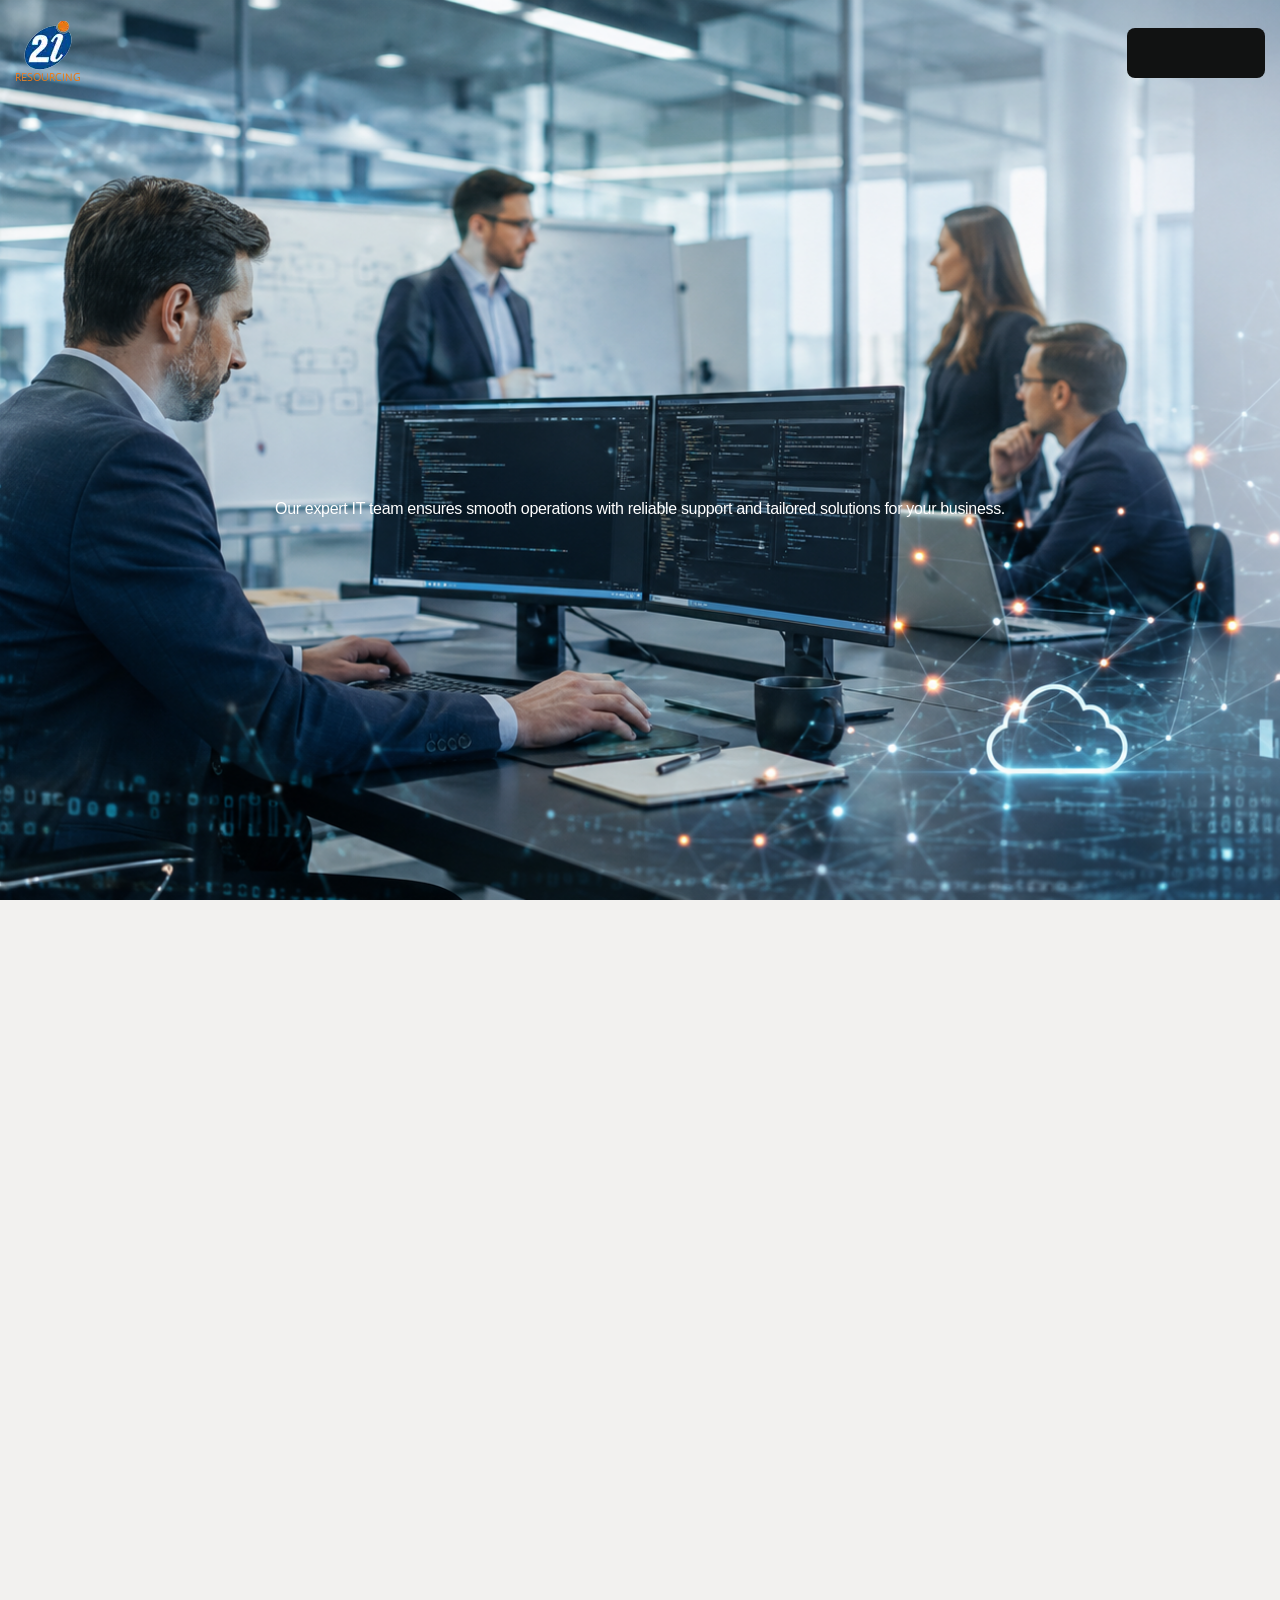
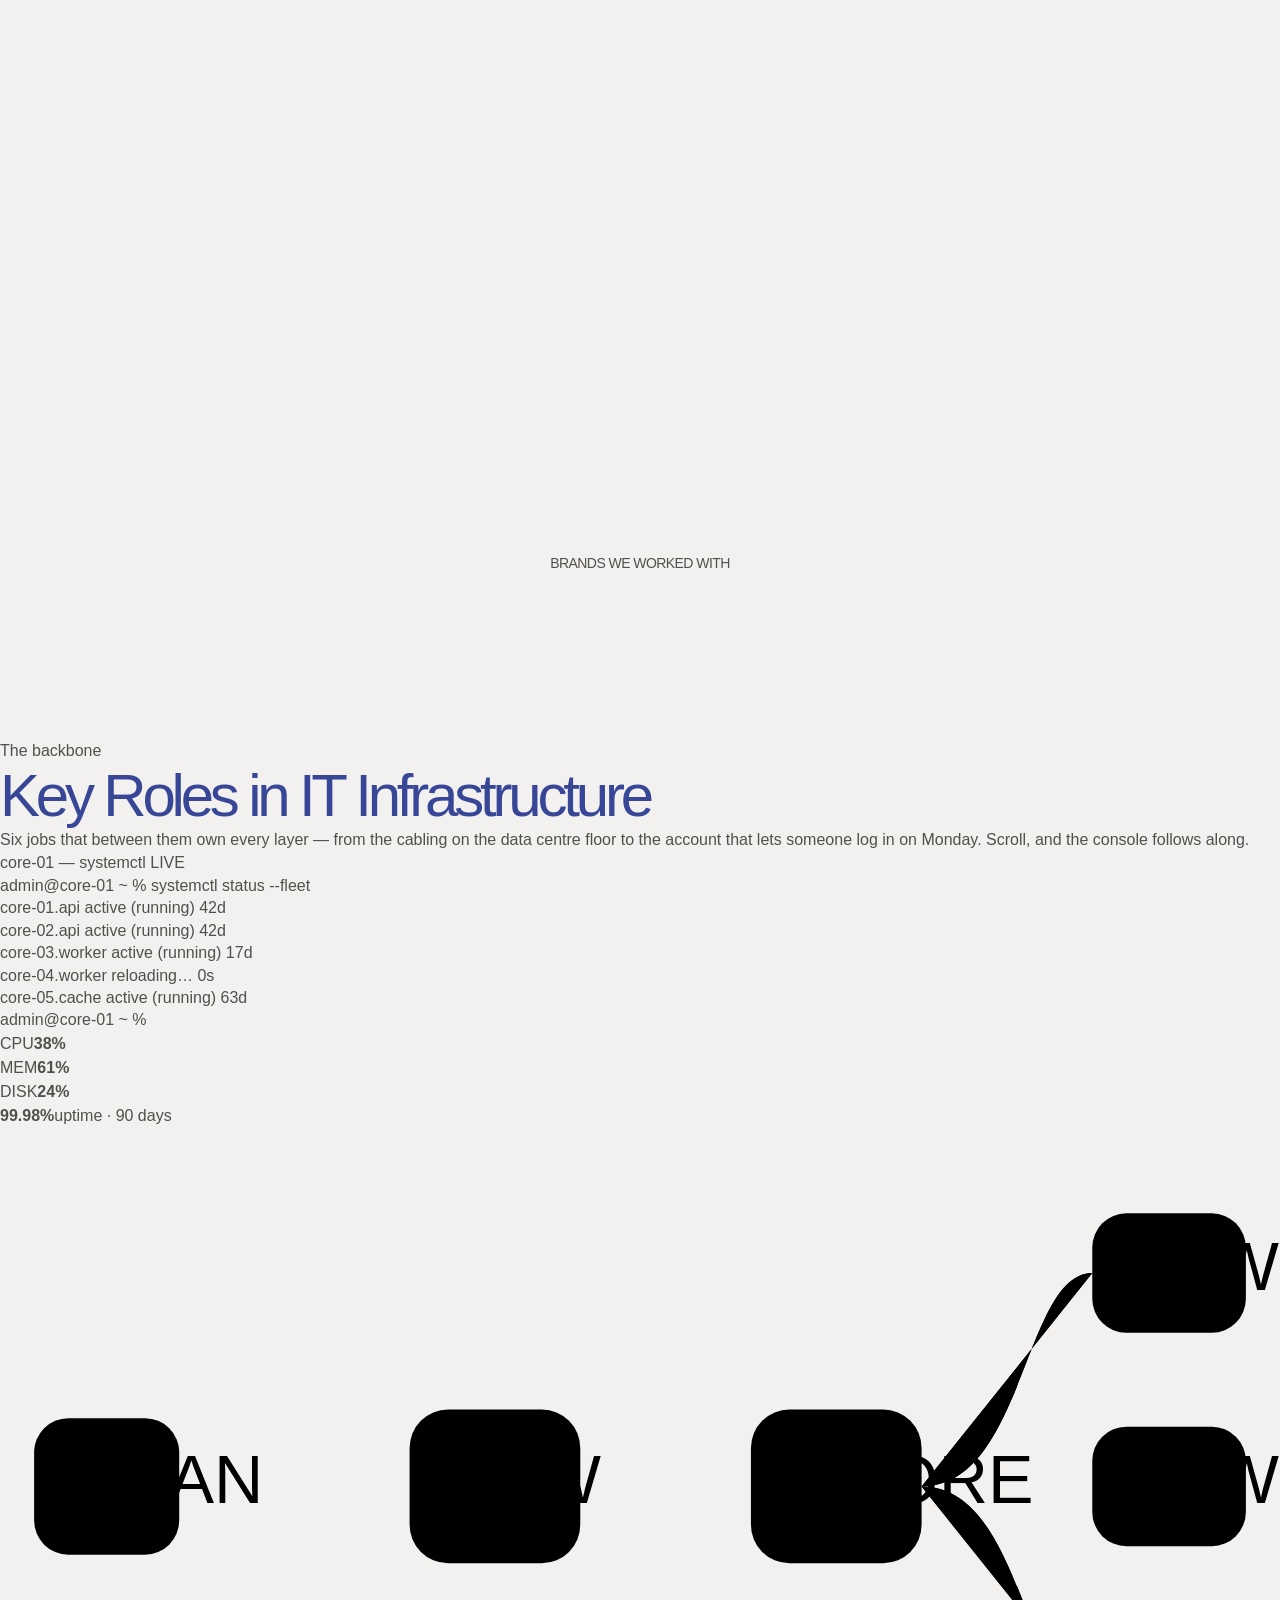
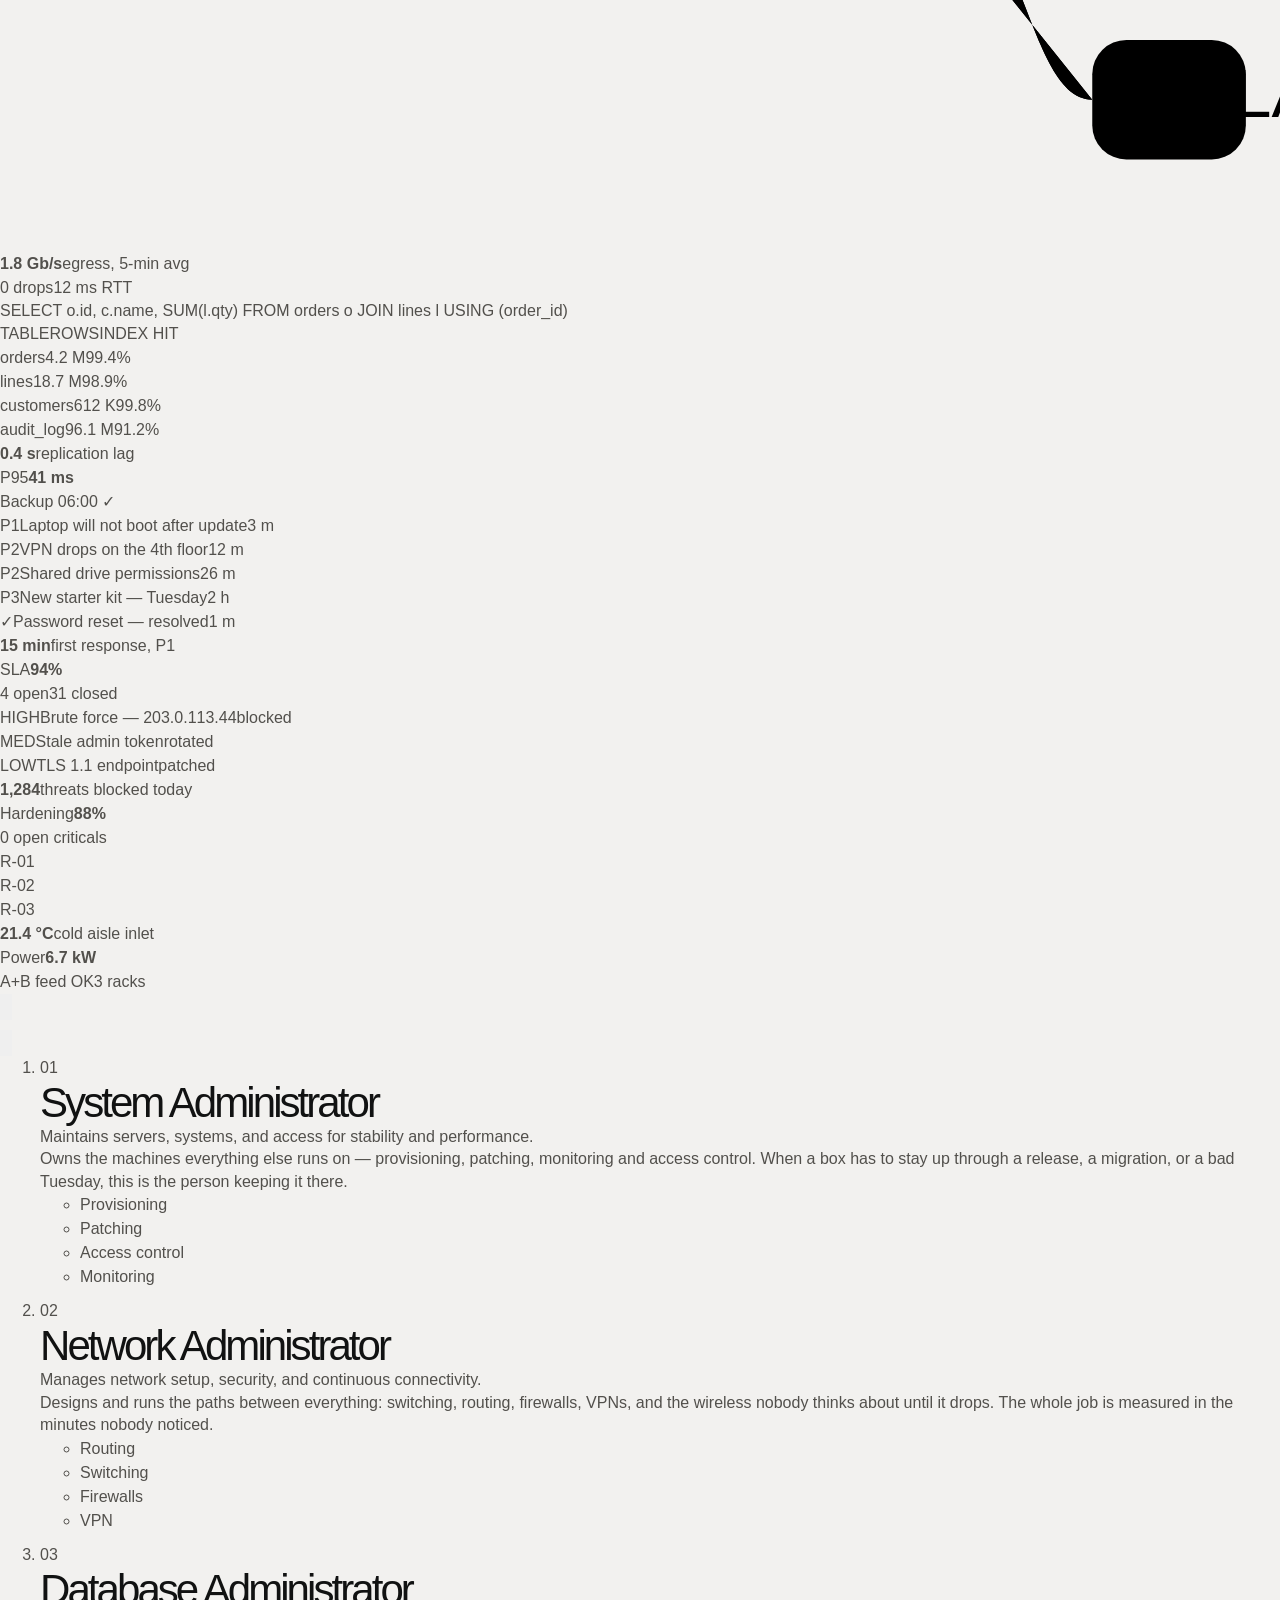
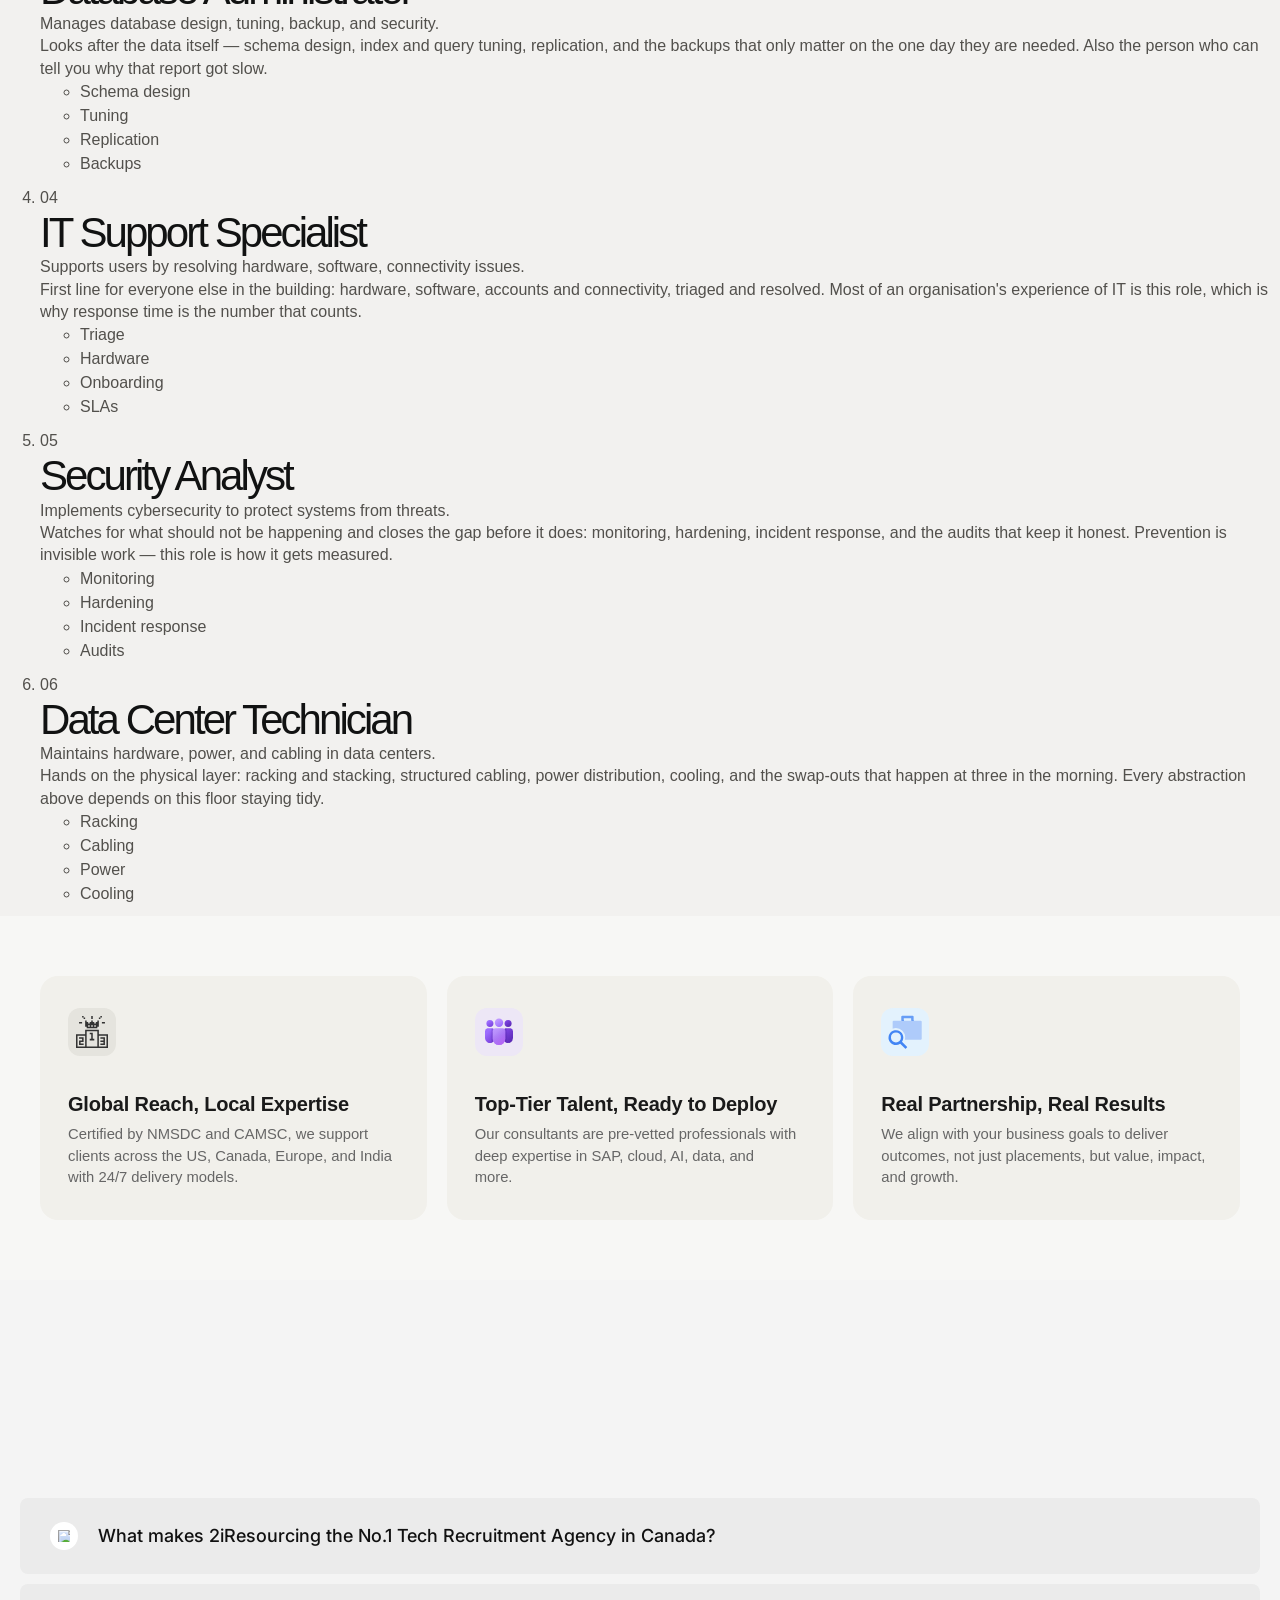
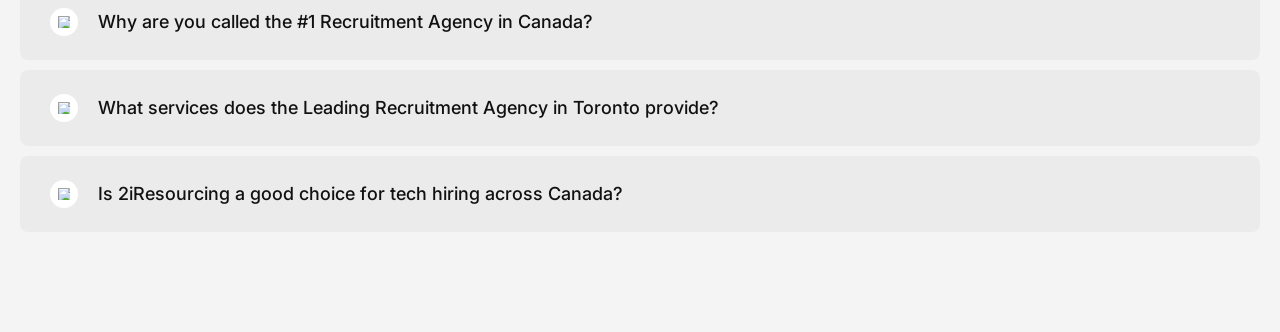
==== commit 6b7ba784: "Update index.html" ====
--- a/index.html
+++ b/index.html
@@ -25,7 +25,8 @@
     <meta content="summary_large_image" name="twitter:card" />
     <meta content="width=device-width, initial-scale=1" name="viewport" />
     <link rel="stylesheet" href="2ichanges.css">
-    <!-- <link rel="stylesheet" href="photo.css" /> -->
+    <link rel="stylesheet" href="photo.css" />
+    <script src="role.js"></script>
   <script>
     // Entrance choreography gate: hide the cutouts + secondary UI before
     // first paint so the page opens empty (icon + name only). Skipped on
@@ -110,7 +111,7 @@
                 data-easing2="ease" role="banner" class="navbar w-nav">
                 <div class="container">
                     <div class="navbar-content">
-                        <a href="/" aria-current="page" class="navbar-logo-wrapper w-nav-brand w--current"><img
+                        <a href="" aria-current="page" class="navbar-logo-wrapper w-nav-brand w--current"><img
                                 src="/9bf82d25fdebe7db290c85f36627f5d0868d279f.webp" loading="lazy" alt="Logo"
                                 class="navbar-logo" /></a>
                         <nav role="navigation" class="nav-menu w-nav-menu">
@@ -693,9 +694,9 @@
             </div>
           </div>
           <div class="header5_background-image-wrapper"><img sizes="(max-width: 4362px) 100vw, 4362px"
-              srcset="/17847367531823259455 (1).png 500w, /17847367531823259455 (1).png 800w, /17847367531823259455 (1).png 1080w, /17847367531823259455 (1).png 1600w, /17847367531823259455 (1).png 2000w, /17847367531823259455 (1).png 2600w, /17847367531823259455 (1).png 3200w, /17847367531823259455 (1).png 4362w"
+              srcset="17847367531823259455 (1).png 500w, 17847367531823259455 (1).png 800w, 17847367531823259455 (1).png 1080w, 17847367531823259455 (1).png 1600w, 17847367531823259455 (1).png 2000w, 17847367531823259455 (1).png 2600w, 17847367531823259455 (1).png 3200w, 17847367531823259455 (1).png 4362w"
               alt=""
-              src="/17847367531823259455 (1).png"
+              src="17847367531823259455 (1).png"
               loading="eager" class="header5_background-image" /></div>
 
 
@@ -1669,9 +1670,9 @@
                                 <div role="listitem" class="main-blog-top-collection-list-item w-dyn-item">
                                     <div class="main-blog-top-card">
                                         <a aria-label="image"
-                                            href="/blog/common-challenges-businesses-face-during-growth"
+                                            href="/"
                                             class="blog-image-wrapper top-blog w-inline-block"><img
-                                                src="/Optimize-Your-Business-with-Traditional-IT-Solutions-Expert-Support.jpg"
+                                                src="Optimize-Your-Business-with-Traditional-IT-Solutions-Expert-Support.jpg"
                                                 loading="lazy" alt="" class="blog-image" /></a>
                                         <div class="main-blog-top-typography">
                                             <div class="main-blog-top-single-typography">
@@ -1767,105 +1768,105 @@
             </div>
             <div class="company-logo-wrapper">
                 <div class="company-logo-inner">
-                    <img src="/saplogo.jpg" loading="lazy" alt="Company Logo"
-                        class="company-logo" /><img src="/kpmglogo.png" loading="lazy"
+                    <img src="a5f63f07efb7342c3efe0ca9757d3f5fa4143564.webp" loading="lazy" alt="Company Logo"
+                        class="company-logo" /><img src="6dc794e3a0da4168806a3093f2f01800f1a29134.webp" loading="lazy"
                         alt="Company Logo" class="company-logo" /><img
-                        src="/esds.png" loading="lazy" alt="Company Logo"
-                        class="company-logo" /><img src="/clouderalogo.png" loading="lazy"
+                        src="cc47a73755f77164ce443082ce4b9c1fe8a6553e.webp" loading="lazy" alt="Company Logo"
+                        class="company-logo" /><img src="767b5d8881235854ebf469133629e085f16f87ff.webp" loading="lazy"
                         alt="Company Logo" class="company-logo" /><img
-                        src="/cloud4clogo.jpg" loading="lazy" alt="Company Logo"
+                        src="5f6687e9f40cb7fca7ee2c2b481ac764e28d573e.webp" loading="lazy" alt="Company Logo"
                         class="company-logo" />
-                    <img src="/saplogo.jpg" loading="lazy" alt="Company Logo"
-                        class="company-logo" /><img src="/kpmglogo.png" loading="lazy"
+                    <img src="a5f63f07efb7342c3efe0ca9757d3f5fa4143564.webp" loading="lazy" alt="Company Logo"
+                        class="company-logo" /><img src="6dc794e3a0da4168806a3093f2f01800f1a29134.webp" loading="lazy"
                         alt="Company Logo" class="company-logo" /><img
-                        src="/esds.png" loading="lazy" alt="Company Logo"
-                        class="company-logo" /><img src="/clouderalogo.png" loading="lazy"
+                        src="cc47a73755f77164ce443082ce4b9c1fe8a6553e.webp" loading="lazy" alt="Company Logo"
+                        class="company-logo" /><img src="767b5d8881235854ebf469133629e085f16f87ff.webp" loading="lazy"
                         alt="Company Logo" class="company-logo" /><img
-                        src="/cloud4clogo.jpg" loading="lazy" alt="Company Logo"
+                        src="5f6687e9f40cb7fca7ee2c2b481ac764e28d573e.webp" loading="lazy" alt="Company Logo"
                         class="company-logo" />
-                    <img src="/saplogo.jpg" loading="lazy" alt="Company Logo"
-                        class="company-logo" /><img src="/kpmglogo.png" loading="lazy"
+                    <img src="a5f63f07efb7342c3efe0ca9757d3f5fa4143564.webp" loading="lazy" alt="Company Logo"
+                        class="company-logo" /><img src="6dc794e3a0da4168806a3093f2f01800f1a29134.webp" loading="lazy"
                         alt="Company Logo" class="company-logo" /><img
-                        src="/esds.png" loading="lazy" alt="Company Logo"
-                        class="company-logo" /><img src="/clouderalogo.png" loading="lazy"
+                        src="cc47a73755f77164ce443082ce4b9c1fe8a6553e.webp" loading="lazy" alt="Company Logo"
+                        class="company-logo" /><img src="767b5d8881235854ebf469133629e085f16f87ff.webp" loading="lazy"
                         alt="Company Logo" class="company-logo" /><img
-                        src="/cloud4clogo.jpg" loading="lazy" alt="Company Logo"
+                        src="5f6687e9f40cb7fca7ee2c2b481ac764e28d573e.webp" loading="lazy" alt="Company Logo"
                         class="company-logo" />
-                    <img src="/saplogo.jpg" loading="lazy" alt="Company Logo"
-                        class="company-logo" /><img src="/kpmglogo.png" loading="lazy"
+                    <img src="a5f63f07efb7342c3efe0ca9757d3f5fa4143564.webp" loading="lazy" alt="Company Logo"
+                        class="company-logo" /><img src="6dc794e3a0da4168806a3093f2f01800f1a29134.webp" loading="lazy"
                         alt="Company Logo" class="company-logo" /><img
-                        src="/esds.png" loading="lazy" alt="Company Logo"
-                        class="company-logo" /><img src="/clouderalogo.png" loading="lazy"
+                        src="cc47a73755f77164ce443082ce4b9c1fe8a6553e.webp" loading="lazy" alt="Company Logo"
+                        class="company-logo" /><img src="767b5d8881235854ebf469133629e085f16f87ff.webp" loading="lazy"
                         alt="Company Logo" class="company-logo" /><img
-                        src="/cloud4clogo.jpg" loading="lazy" alt="Company Logo"
+                        src="5f6687e9f40cb7fca7ee2c2b481ac764e28d573e.webp" loading="lazy" alt="Company Logo"
                         class="company-logo" />
                 </div>
                 <div class="company-logo-inner">
-                    <img src="/saplogo.jpg" loading="lazy" alt="Company Logo"
-                        class="company-logo" /><img src="/kpmglogo.png" loading="lazy"
+                    <img src="a5f63f07efb7342c3efe0ca9757d3f5fa4143564.webp" loading="lazy" alt="Company Logo"
+                        class="company-logo" /><img src="6dc794e3a0da4168806a3093f2f01800f1a29134.webp" loading="lazy"
                         alt="Company Logo" class="company-logo" /><img
-                        src="/esds.png" loading="lazy" alt="Company Logo"
-                        class="company-logo" /><img src="/clouderalogo.png" loading="lazy"
+                        src="cc47a73755f77164ce443082ce4b9c1fe8a6553e.webp" loading="lazy" alt="Company Logo"
+                        class="company-logo" /><img src="767b5d8881235854ebf469133629e085f16f87ff.webp" loading="lazy"
                         alt="Company Logo" class="company-logo" /><img
-                        src="/cloud4clogo.jpg" loading="lazy" alt="Company Logo"
+                        src="5f6687e9f40cb7fca7ee2c2b481ac764e28d573e.webp" loading="lazy" alt="Company Logo"
                         class="company-logo" />
-                    <img src="/saplogo.jpg" loading="lazy" alt="Company Logo"
-                        class="company-logo" /><img src="/kpmglogo.png" loading="lazy"
+                    <img src="a5f63f07efb7342c3efe0ca9757d3f5fa4143564.webp" loading="lazy" alt="Company Logo"
+                        class="company-logo" /><img src="6dc794e3a0da4168806a3093f2f01800f1a29134.webp" loading="lazy"
                         alt="Company Logo" class="company-logo" /><img
-                        src="/esds.png" loading="lazy" alt="Company Logo"
-                        class="company-logo" /><img src="/clouderalogo.png" loading="lazy"
+                        src="cc47a73755f77164ce443082ce4b9c1fe8a6553e.webp" loading="lazy" alt="Company Logo"
+                        class="company-logo" /><img src="767b5d8881235854ebf469133629e085f16f87ff.webp" loading="lazy"
                         alt="Company Logo" class="company-logo" /><img
-                        src="/cloud4clogo.jpg" loading="lazy" alt="Company Logo"
+                        src="5f6687e9f40cb7fca7ee2c2b481ac764e28d573e.webp" loading="lazy" alt="Company Logo"
                         class="company-logo" />
-                    <img src="/saplogo.jpg" loading="lazy" alt="Company Logo"
-                        class="company-logo" /><img src="/kpmglogo.png" loading="lazy"
+                    <img src="a5f63f07efb7342c3efe0ca9757d3f5fa4143564.webp" loading="lazy" alt="Company Logo"
+                        class="company-logo" /><img src="6dc794e3a0da4168806a3093f2f01800f1a29134.webp" loading="lazy"
                         alt="Company Logo" class="company-logo" /><img
-                        src="/esds.png" loading="lazy" alt="Company Logo"
-                        class="company-logo" /><img src="/clouderalogo.png" loading="lazy"
+                        src="cc47a73755f77164ce443082ce4b9c1fe8a6553e.webp" loading="lazy" alt="Company Logo"
+                        class="company-logo" /><img src="767b5d8881235854ebf469133629e085f16f87ff.webp" loading="lazy"
                         alt="Company Logo" class="company-logo" /><img
-                        src="/cloud4clogo.jpg" loading="lazy" alt="Company Logo"
+                        src="5f6687e9f40cb7fca7ee2c2b481ac764e28d573e.webp" loading="lazy" alt="Company Logo"
                         class="company-logo" />
-                    <img src="/saplogo.jpg" loading="lazy" alt="Company Logo"
-                        class="company-logo" /><img src="/kpmglogo.png" loading="lazy"
+                    <img src="a5f63f07efb7342c3efe0ca9757d3f5fa4143564.webp" loading="lazy" alt="Company Logo"
+                        class="company-logo" /><img src="6dc794e3a0da4168806a3093f2f01800f1a29134.webp" loading="lazy"
                         alt="Company Logo" class="company-logo" /><img
-                        src="/esds.png" loading="lazy" alt="Company Logo"
-                        class="company-logo" /><img src="/clouderalogo.png" loading="lazy"
+                        src="cc47a73755f77164ce443082ce4b9c1fe8a6553e.webp" loading="lazy" alt="Company Logo"
+                        class="company-logo" /><img src="767b5d8881235854ebf469133629e085f16f87ff.webp" loading="lazy"
                         alt="Company Logo" class="company-logo" /><img
-                        src="/cloud4clogo.jpg" loading="lazy" alt="Company Logo"
+                        src="5f6687e9f40cb7fca7ee2c2b481ac764e28d573e.webp" loading="lazy" alt="Company Logo"
                         class="company-logo" />
                 </div>
                 <div class="company-logo-inner">
-                    <img src="/saplogo.jpg" loading="lazy" alt="Company Logo"
-                        class="company-logo" /><img src="/kpmglogo.png" loading="lazy"
+                    <img src="a5f63f07efb7342c3efe0ca9757d3f5fa4143564.webp" loading="lazy" alt="Company Logo"
+                        class="company-logo" /><img src="6dc794e3a0da4168806a3093f2f01800f1a29134.webp" loading="lazy"
                         alt="Company Logo" class="company-logo" /><img
-                        src="/esds.png" loading="lazy" alt="Company Logo"
-                        class="company-logo" /><img src="/clouderalogo.png" loading="lazy"
+                        src="cc47a73755f77164ce443082ce4b9c1fe8a6553e.webp" loading="lazy" alt="Company Logo"
+                        class="company-logo" /><img src="767b5d8881235854ebf469133629e085f16f87ff.webp" loading="lazy"
                         alt="Company Logo" class="company-logo" /><img
-                        src="/cloud4clogo.jpg" loading="lazy" alt="Company Logo"
+                        src="5f6687e9f40cb7fca7ee2c2b481ac764e28d573e.webp" loading="lazy" alt="Company Logo"
                         class="company-logo" />
-                    <img src="/saplogo.jpg" loading="lazy" alt="Company Logo"
-                        class="company-logo" /><img src="/kpmglogo.png" loading="lazy"
+                    <img src="a5f63f07efb7342c3efe0ca9757d3f5fa4143564.webp" loading="lazy" alt="Company Logo"
+                        class="company-logo" /><img src="6dc794e3a0da4168806a3093f2f01800f1a29134.webp" loading="lazy"
                         alt="Company Logo" class="company-logo" /><img
-                        src="/esds.png" loading="lazy" alt="Company Logo"
-                        class="company-logo" /><img src="/clouderalogo.png" loading="lazy"
+                        src="cc47a73755f77164ce443082ce4b9c1fe8a6553e.webp" loading="lazy" alt="Company Logo"
+                        class="company-logo" /><img src="767b5d8881235854ebf469133629e085f16f87ff.webp" loading="lazy"
                         alt="Company Logo" class="company-logo" /><img
-                        src="/cloud4clogo.jpg" loading="lazy" alt="Company Logo"
+                        src="5f6687e9f40cb7fca7ee2c2b481ac764e28d573e.webp" loading="lazy" alt="Company Logo"
                         class="company-logo" />
-                    <img src="/saplogo.jpg" loading="lazy" alt="Company Logo"
-                        class="company-logo" /><img src="/kpmglogo.png" loading="lazy"
+                    <img src="a5f63f07efb7342c3efe0ca9757d3f5fa4143564.webp" loading="lazy" alt="Company Logo"
+                        class="company-logo" /><img src="6dc794e3a0da4168806a3093f2f01800f1a29134.webp" loading="lazy"
                         alt="Company Logo" class="company-logo" /><img
-                        src="/esds.png" loading="lazy" alt="Company Logo"
-                        class="company-logo" /><img src="/clouderalogo.png" loading="lazy"
+                        src="cc47a73755f77164ce443082ce4b9c1fe8a6553e.webp" loading="lazy" alt="Company Logo"
+                        class="company-logo" /><img src="767b5d8881235854ebf469133629e085f16f87ff.webp" loading="lazy"
                         alt="Company Logo" class="company-logo" /><img
-                        src="/cloud4clogo.jpg" loading="lazy" alt="Company Logo"
+                        src="5f6687e9f40cb7fca7ee2c2b481ac764e28d573e.webp" loading="lazy" alt="Company Logo"
                         class="company-logo" />
-                    <img src="/saplogo.jpg" loading="lazy" alt="Company Logo"
-                        class="company-logo" /><img src="/kpmglogo.png" loading="lazy"
+                    <img src="a5f63f07efb7342c3efe0ca9757d3f5fa4143564.webp" loading="lazy" alt="Company Logo"
+                        class="company-logo" /><img src="6dc794e3a0da4168806a3093f2f01800f1a29134.webp" loading="lazy"
                         alt="Company Logo" class="company-logo" /><img
-                        src="/esds.png" loading="lazy" alt="Company Logo"
-                        class="company-logo" /><img src="/clouderalogo.png" loading="lazy"
+                        src="cc47a73755f77164ce443082ce4b9c1fe8a6553e.webp" loading="lazy" alt="Company Logo"
+                        class="company-logo" /><img src="767b5d8881235854ebf469133629e085f16f87ff.webp" loading="lazy"
                         alt="Company Logo" class="company-logo" /><img
-                        src="/cloud4clogo.jpg" loading="lazy" alt="Company Logo"
+                        src="5f6687e9f40cb7fca7ee2c2b481ac764e28d573e.webp" loading="lazy" alt="Company Logo"
                         class="company-logo" />
                 </div>
                 <div class="company-logo-shape left"></div>
@@ -1876,6 +1877,252 @@
 
 
 
+
+
+
+            <!-- ============ THE REEL ============ -->
+    <section class="ir-sec" id="roles">
+      <div class="ir-sec-head reveal">
+        <div>
+          <p class="ir-label"><i></i>The backbone</p>
+          <h2 data-split>Key Roles in IT Infrastructure</h2>
+        </div>
+        <p>Six jobs that between them own every layer &mdash; from the cabling on the
+          data centre floor to the account that lets someone log in on Monday. Scroll,
+          and the console follows along.</p>
+      </div>
+
+      <div class="ir-reel">
+
+        <!-- Sticky machine. Every screen is drawn in HTML and CSS, so it
+             animates, scales and stays legible without a single screenshot. -->
+        <div class="ir-reel-sticky">
+          <div class="ir-machine">
+            <div class="ir-laptop" id="laptop" data-view="1" role="img"
+                 aria-label="A workstation cycling through the console each infrastructure role works in">
+              <div class="ir-lid">
+                <div class="ir-screen">
+                  <div class="ir-chrome">
+                    <span class="ir-dots" aria-hidden="true"><i></i><i></i><i></i></span>
+                    <span class="ir-chrome-title" id="chrome-title">core-01 &mdash; systemctl</span>
+                    <span class="ir-chrome-badge">LIVE</span>
+                  </div>
+
+                  <div class="ir-views">
+
+                    <!-- 01 System Administrator -->
+                    <div class="ir-view" data-view="1">
+                      <div class="ir-term">
+                        <p><span class="dim">admin@core-01</span> ~ % <span class="cmd">systemctl status --fleet</span></p>
+                        <p class="ok">core-01.api      active (running)   42d</p>
+                        <p class="ok">core-02.api      active (running)   42d</p>
+                        <p class="ok">core-03.worker   active (running)   17d</p>
+                        <p class="warn">core-04.worker   reloading&hellip;      0s</p>
+                        <p class="ok">core-05.cache    active (running)   63d</p>
+                        <p><span class="dim">admin@core-01</span> ~ % <span class="caret" aria-hidden="true"></span></p>
+                      </div>
+                      <div class="ir-side">
+                        <div class="ir-meter"><span>CPU</span><i style="--v:38%"></i><b>38%</b></div>
+                        <div class="ir-meter"><span>MEM</span><i style="--v:61%"></i><b>61%</b></div>
+                        <div class="ir-meter"><span>DISK</span><i style="--v:24%"></i><b>24%</b></div>
+                        <div class="ir-kpi"><b>99.98%</b><span>uptime &middot; 90 days</span></div>
+                      </div>
+                    </div>
+
+                    <!-- 02 Network Administrator -->
+                    <div class="ir-view" data-view="2">
+                      <div class="ir-net">
+                        <svg viewBox="0 0 300 168" preserveAspectRatio="xMidYMid meet" aria-hidden="true">
+                          <g class="net-links">
+                            <path d="M40 84 H96" /><path d="M136 84 H176" />
+                            <path d="M216 84 C 240 84, 240 34, 256 34" />
+                            <path d="M216 84 H256" />
+                            <path d="M216 84 C 240 84, 240 134, 256 134" />
+                          </g>
+                          <g class="net-flow">
+                            <path d="M40 84 H96" /><path d="M136 84 H176" />
+                            <path d="M216 84 C 240 84, 240 34, 256 34" />
+                            <path d="M216 84 H256" />
+                            <path d="M216 84 C 240 84, 240 134, 256 134" />
+                          </g>
+                          <g class="net-nodes">
+                            <rect x="8" y="68" width="34" height="32" rx="8" class="n-wan" />
+                            <rect x="96" y="66" width="40" height="36" rx="9" class="n-fw" />
+                            <rect x="176" y="66" width="40" height="36" rx="9" class="n-core" />
+                            <rect x="256" y="20" width="36" height="28" rx="8" />
+                            <rect x="256" y="70" width="36" height="28" rx="8" />
+                            <rect x="256" y="120" width="36" height="28" rx="8" />
+                          </g>
+                          <g class="net-text">
+                            <text x="25" y="88">WAN</text>
+                            <text x="116" y="88">FW</text>
+                            <text x="196" y="88">CORE</text>
+                            <text x="274" y="38">SW-A</text>
+                            <text x="274" y="88">SW-B</text>
+                            <text x="274" y="138">WLAN</text>
+                          </g>
+                        </svg>
+                      </div>
+                      <div class="ir-side">
+                        <div class="ir-kpi"><b>1.8 Gb/s</b><span>egress, 5-min avg</span></div>
+                        <div class="ir-spark" aria-hidden="true">
+                          <i style="--h:38%"></i><i style="--h:52%"></i><i style="--h:44%"></i>
+                          <i style="--h:71%"></i><i style="--h:58%"></i><i style="--h:83%"></i>
+                          <i style="--h:64%"></i><i style="--h:49%"></i>
+                        </div>
+                        <div class="ir-chiprow"><span class="ok">0 drops</span><span>12 ms RTT</span></div>
+                      </div>
+                    </div>
+
+                    <!-- 03 Database Administrator -->
+                    <div class="ir-view" data-view="3">
+                      <div class="ir-db">
+                        <p class="ir-sql"><span class="kw">SELECT</span> o.id, c.name, <span class="fn">SUM</span>(l.qty)
+                          <span class="kw">FROM</span> orders o <span class="kw">JOIN</span> lines l <span class="kw">USING</span> (order_id)</p>
+                        <div class="ir-table" role="presentation">
+                          <div class="tr th"><span>TABLE</span><span>ROWS</span><span>INDEX HIT</span></div>
+                          <div class="tr"><span>orders</span><span>4.2 M</span><span class="ok">99.4%</span></div>
+                          <div class="tr"><span>lines</span><span>18.7 M</span><span class="ok">98.9%</span></div>
+                          <div class="tr"><span>customers</span><span>612 K</span><span class="ok">99.8%</span></div>
+                          <div class="tr"><span>audit_log</span><span>96.1 M</span><span class="warn">91.2%</span></div>
+                        </div>
+                      </div>
+                      <div class="ir-side">
+                        <div class="ir-kpi"><b>0.4 s</b><span>replication lag</span></div>
+                        <div class="ir-meter"><span>P95</span><i style="--v:22%"></i><b>41 ms</b></div>
+                        <div class="ir-chiprow"><span class="ok">Backup 06:00 &check;</span></div>
+                      </div>
+                    </div>
+
+                    <!-- 04 IT Support Specialist -->
+                    <div class="ir-view" data-view="4">
+                      <div class="ir-queue">
+                        <div class="q-row"><span class="p p1">P1</span><span class="q-t">Laptop will not boot after update</span><span class="q-m">3 m</span></div>
+                        <div class="q-row"><span class="p p2">P2</span><span class="q-t">VPN drops on the 4th floor</span><span class="q-m">12 m</span></div>
+                        <div class="q-row"><span class="p p2">P2</span><span class="q-t">Shared drive permissions</span><span class="q-m">26 m</span></div>
+                        <div class="q-row"><span class="p p3">P3</span><span class="q-t">New starter kit &mdash; Tuesday</span><span class="q-m">2 h</span></div>
+                        <div class="q-row done"><span class="p ok">&check;</span><span class="q-t">Password reset &mdash; resolved</span><span class="q-m">1 m</span></div>
+                      </div>
+                      <div class="ir-side">
+                        <div class="ir-kpi"><b>15 min</b><span>first response, P1</span></div>
+                        <div class="ir-meter"><span>SLA</span><i style="--v:94%"></i><b>94%</b></div>
+                        <div class="ir-chiprow"><span>4 open</span><span class="ok">31 closed</span></div>
+                      </div>
+                    </div>
+
+                    <!-- 05 Security Analyst -->
+                    <div class="ir-view" data-view="5">
+                      <div class="ir-guard">
+                        <div class="ir-radar" aria-hidden="true"><i></i><i></i><span class="sweep"></span></div>
+                        <div class="ir-alerts">
+                          <div class="a-row"><span class="sev hi">HIGH</span><span class="a-t">Brute force &mdash; 203.0.113.44</span><span class="ok">blocked</span></div>
+                          <div class="a-row"><span class="sev md">MED</span><span class="a-t">Stale admin token</span><span class="ok">rotated</span></div>
+                          <div class="a-row"><span class="sev lo">LOW</span><span class="a-t">TLS 1.1 endpoint</span><span>patched</span></div>
+                        </div>
+                      </div>
+                      <div class="ir-side">
+                        <div class="ir-kpi"><b>1,284</b><span>threats blocked today</span></div>
+                        <div class="ir-meter"><span>Hardening</span><i style="--v:88%"></i><b>88%</b></div>
+                        <div class="ir-chiprow"><span class="ok">0 open criticals</span></div>
+                      </div>
+                    </div>
+
+                    <!-- 06 Data Center Technician -->
+                    <div class="ir-view" data-view="6">
+                      <div class="ir-racks" aria-hidden="true">
+                        <div class="rack"><span class="rack-id">R-01</span><i class="on"></i><i class="on"></i><i class="on"></i><i></i><i class="on"></i><i class="on"></i><i></i><i class="on"></i></div>
+                        <div class="rack"><span class="rack-id">R-02</span><i class="on"></i><i class="on"></i><i></i><i class="on"></i><i class="on"></i><i class="on"></i><i class="on"></i><i></i></div>
+                        <div class="rack"><span class="rack-id">R-03</span><i class="on"></i><i></i><i class="on"></i><i class="on"></i><i></i><i class="on"></i><i class="on"></i><i class="on"></i></div>
+                      </div>
+                      <div class="ir-side">
+                        <div class="ir-kpi"><b>21.4 &deg;C</b><span>cold aisle inlet</span></div>
+                        <div class="ir-meter"><span>Power</span><i style="--v:67%"></i><b>6.7 kW</b></div>
+                        <div class="ir-chiprow"><span class="ok">A+B feed OK</span><span>3 racks</span></div>
+                      </div>
+                    </div>
+
+                  </div>
+                </div>
+              </div>
+              <div class="ir-base" aria-hidden="true"><span></span></div>
+            </div>
+
+            <!-- Progress + manual control, for anyone who would rather click. -->
+            <div class="ir-reel-rail">
+              <button class="ir-rail-btn" type="button" id="rail-prev" aria-label="Previous role">
+                <svg viewBox="0 0 24 24" aria-hidden="true"><path d="M15 5l-7 7 7 7"/></svg>
+              </button>
+              <ol class="ir-rail-dots" id="rail-dots"></ol>
+              <button class="ir-rail-btn" type="button" id="rail-next" aria-label="Next role">
+                <svg viewBox="0 0 24 24" aria-hidden="true"><path d="M9 5l7 7-7 7"/></svg>
+              </button>
+            </div>
+          </div>
+        </div>
+
+        <ol class="ir-steps">
+          <li class="ir-step" id="role-1" data-view="1">
+            <span class="ir-step-no">01</span>
+            <h3>System Administrator</h3>
+            <p class="ir-step-def">Maintains servers, systems, and access for stability and performance.</p>
+            <p>Owns the machines everything else runs on &mdash; provisioning, patching,
+              monitoring and access control. When a box has to stay up through a release,
+              a migration, or a bad Tuesday, this is the person keeping it there.</p>
+            <ul class="ir-chips"><li>Provisioning</li><li>Patching</li><li>Access control</li><li>Monitoring</li></ul>
+          </li>
+
+          <li class="ir-step" id="role-2" data-view="2">
+            <span class="ir-step-no">02</span>
+            <h3>Network Administrator</h3>
+            <p class="ir-step-def">Manages network setup, security, and continuous connectivity.</p>
+            <p>Designs and runs the paths between everything: switching, routing, firewalls,
+              VPNs, and the wireless nobody thinks about until it drops. The whole job is
+              measured in the minutes nobody noticed.</p>
+            <ul class="ir-chips"><li>Routing</li><li>Switching</li><li>Firewalls</li><li>VPN</li></ul>
+          </li>
+
+          <li class="ir-step" id="role-3" data-view="3">
+            <span class="ir-step-no">03</span>
+            <h3>Database Administrator</h3>
+            <p class="ir-step-def">Manages database design, tuning, backup, and security.</p>
+            <p>Looks after the data itself &mdash; schema design, index and query tuning,
+              replication, and the backups that only matter on the one day they are needed.
+              Also the person who can tell you why that report got slow.</p>
+            <ul class="ir-chips"><li>Schema design</li><li>Tuning</li><li>Replication</li><li>Backups</li></ul>
+          </li>
+
+          <li class="ir-step" id="role-4" data-view="4">
+            <span class="ir-step-no">04</span>
+            <h3>IT Support Specialist</h3>
+            <p class="ir-step-def">Supports users by resolving hardware, software, connectivity issues.</p>
+            <p>First line for everyone else in the building: hardware, software, accounts
+              and connectivity, triaged and resolved. Most of an organisation's experience
+              of IT is this role, which is why response time is the number that counts.</p>
+            <ul class="ir-chips"><li>Triage</li><li>Hardware</li><li>Onboarding</li><li>SLAs</li></ul>
+          </li>
+
+          <li class="ir-step" id="role-5" data-view="5">
+            <span class="ir-step-no">05</span>
+            <h3>Security Analyst</h3>
+            <p class="ir-step-def">Implements cybersecurity to protect systems from threats.</p>
+            <p>Watches for what should not be happening and closes the gap before it does:
+              monitoring, hardening, incident response, and the audits that keep it honest.
+              Prevention is invisible work &mdash; this role is how it gets measured.</p>
+            <ul class="ir-chips"><li>Monitoring</li><li>Hardening</li><li>Incident response</li><li>Audits</li></ul>
+          </li>
+
+          <li class="ir-step" id="role-6" data-view="6">
+            <span class="ir-step-no">06</span>
+            <h3>Data Center Technician</h3>
+            <p class="ir-step-def">Maintains hardware, power, and cabling in data centers.</p>
+            <p>Hands on the physical layer: racking and stacking, structured cabling, power
+              distribution, cooling, and the swap-outs that happen at three in the morning.
+              Every abstraction above depends on this floor staying tidy.</p>
+            <ul class="ir-chips"><li>Racking</li><li>Cabling</li><li>Power</li><li>Cooling</li></ul>
+          </li>
+        </ol>
+      </div>
+    </section>
 
 
 
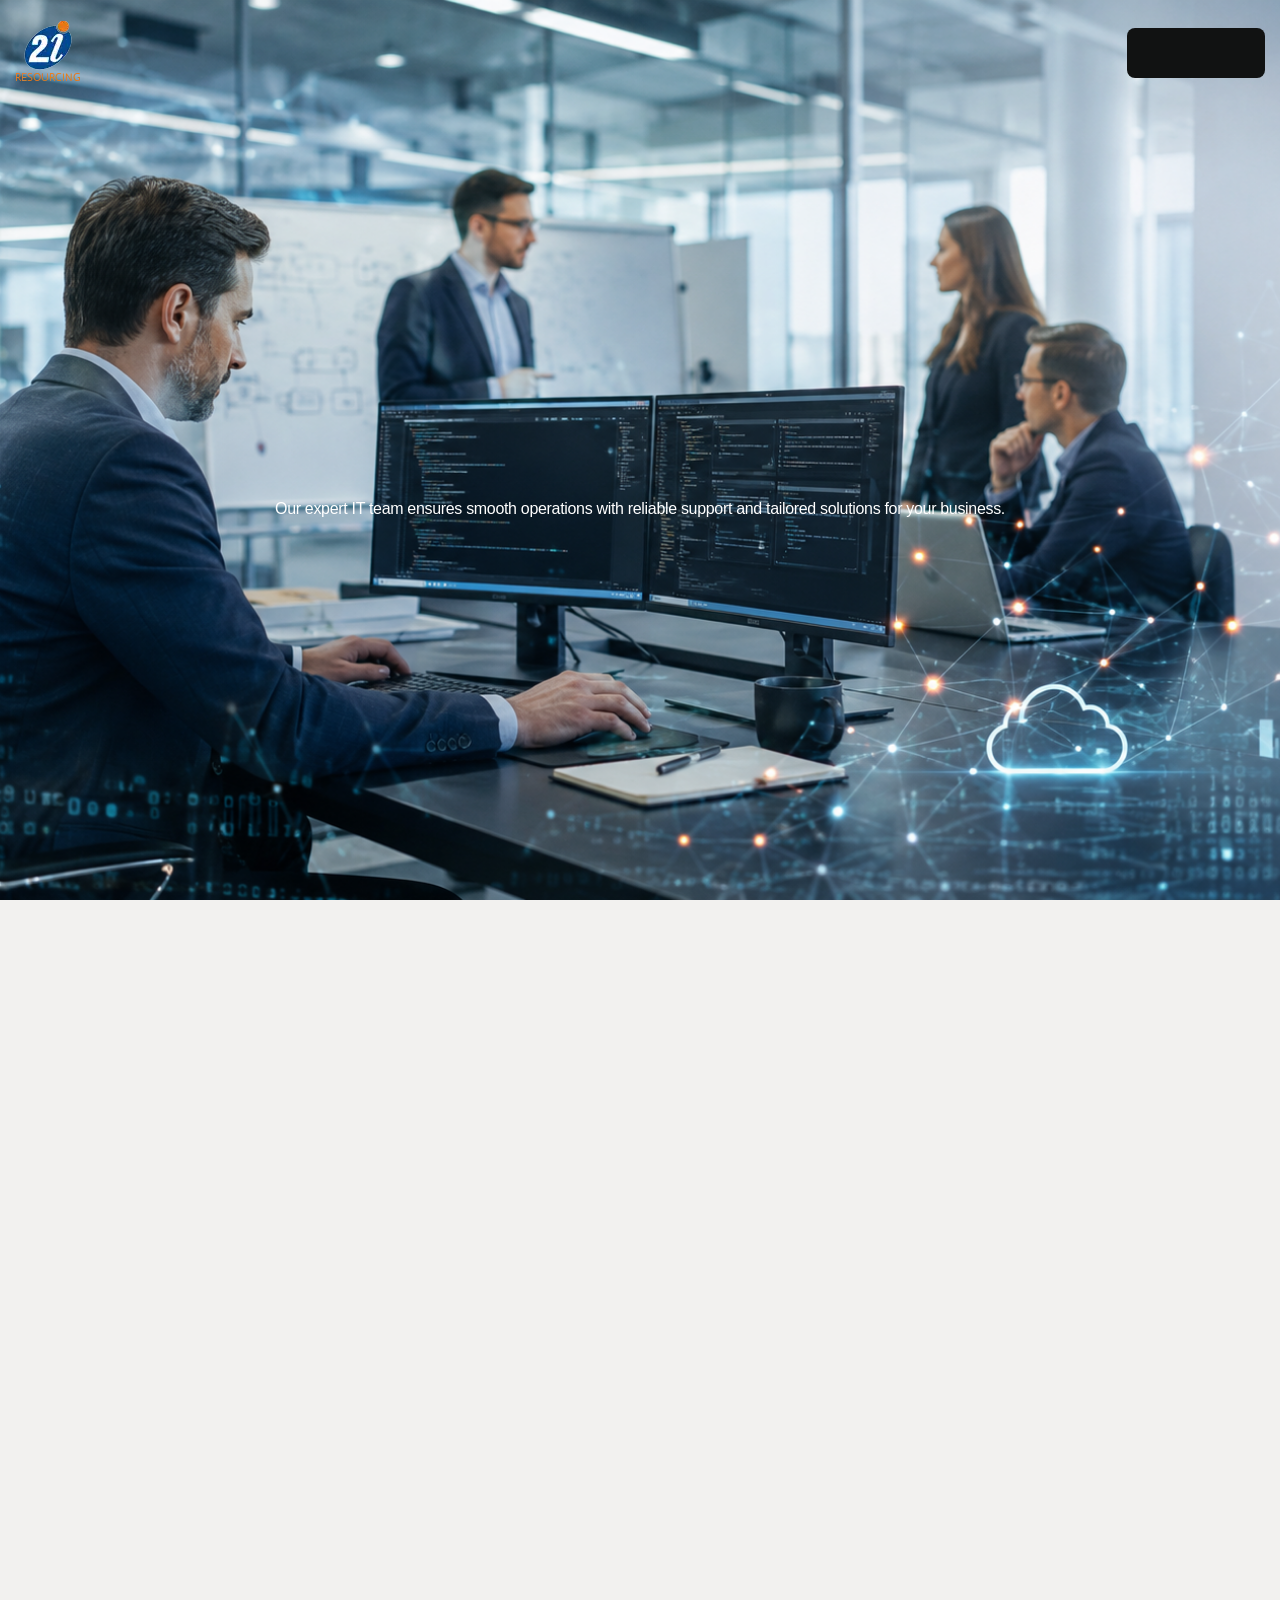
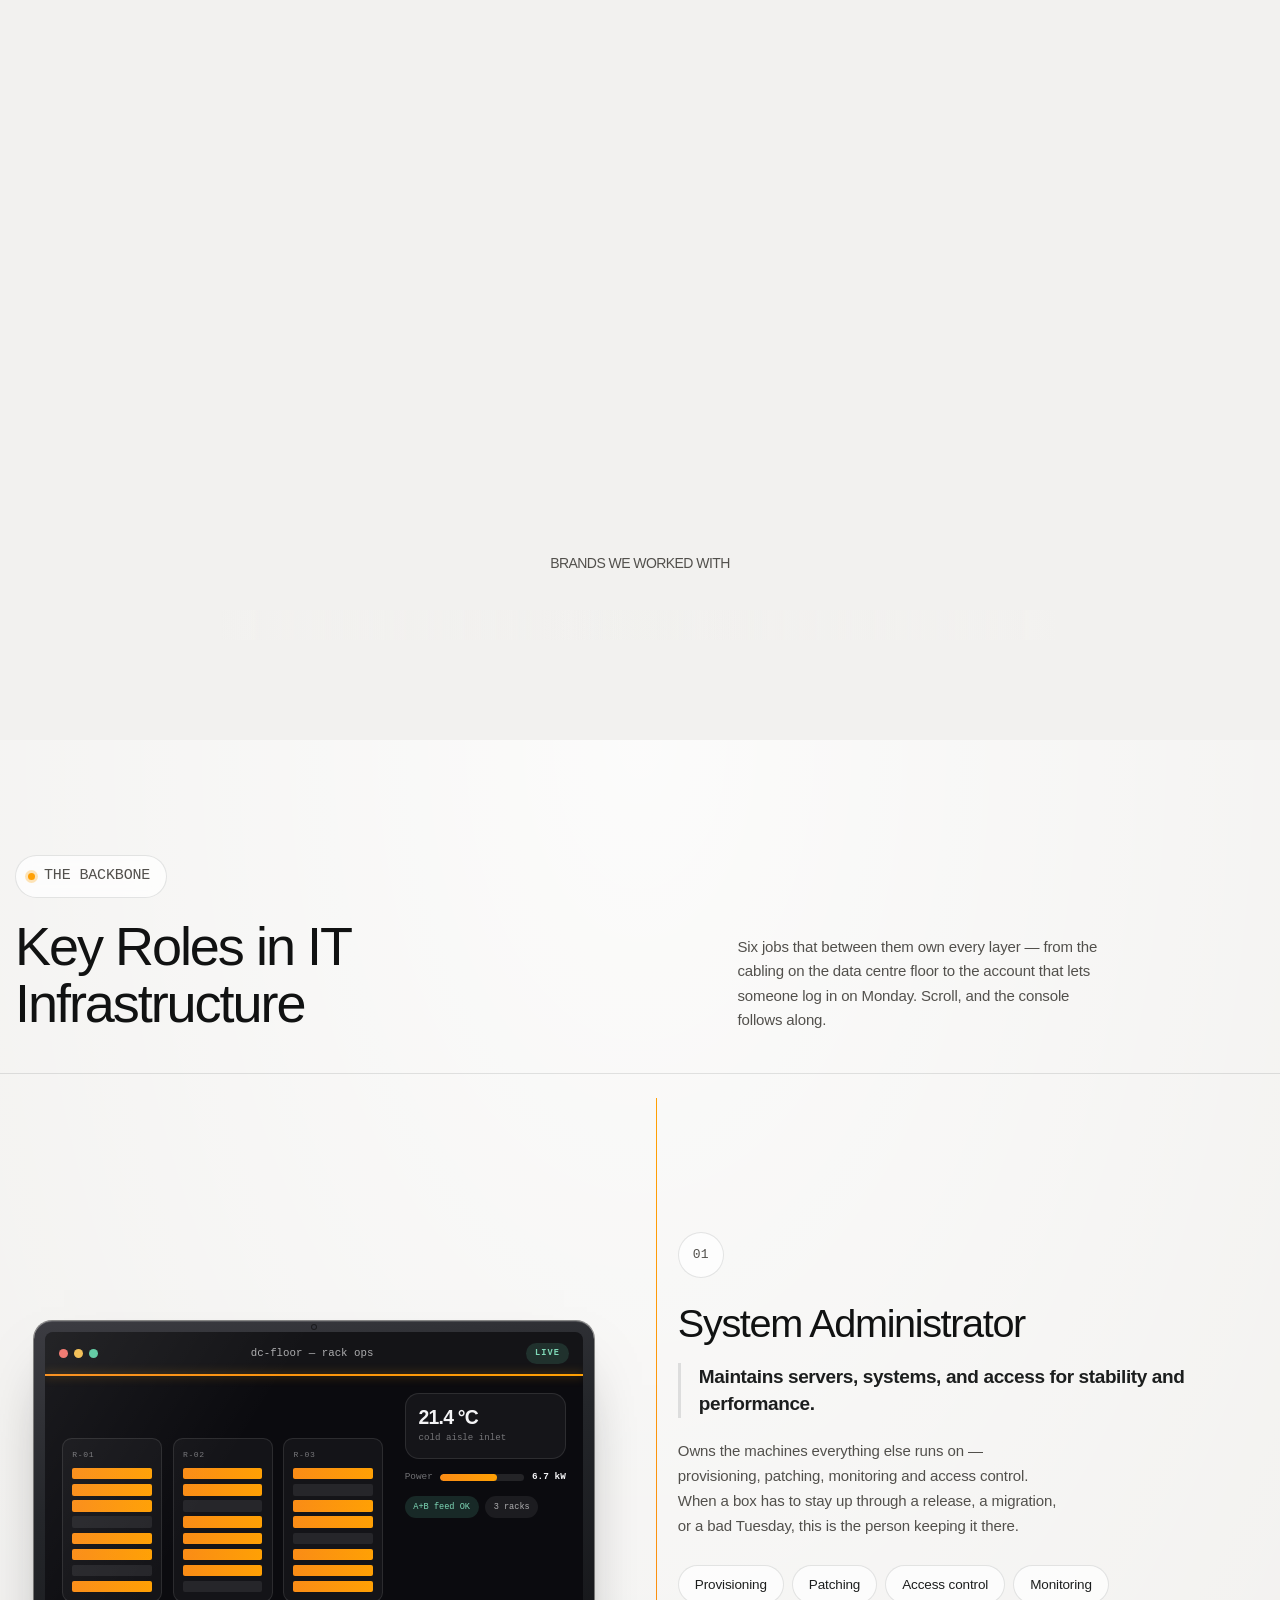
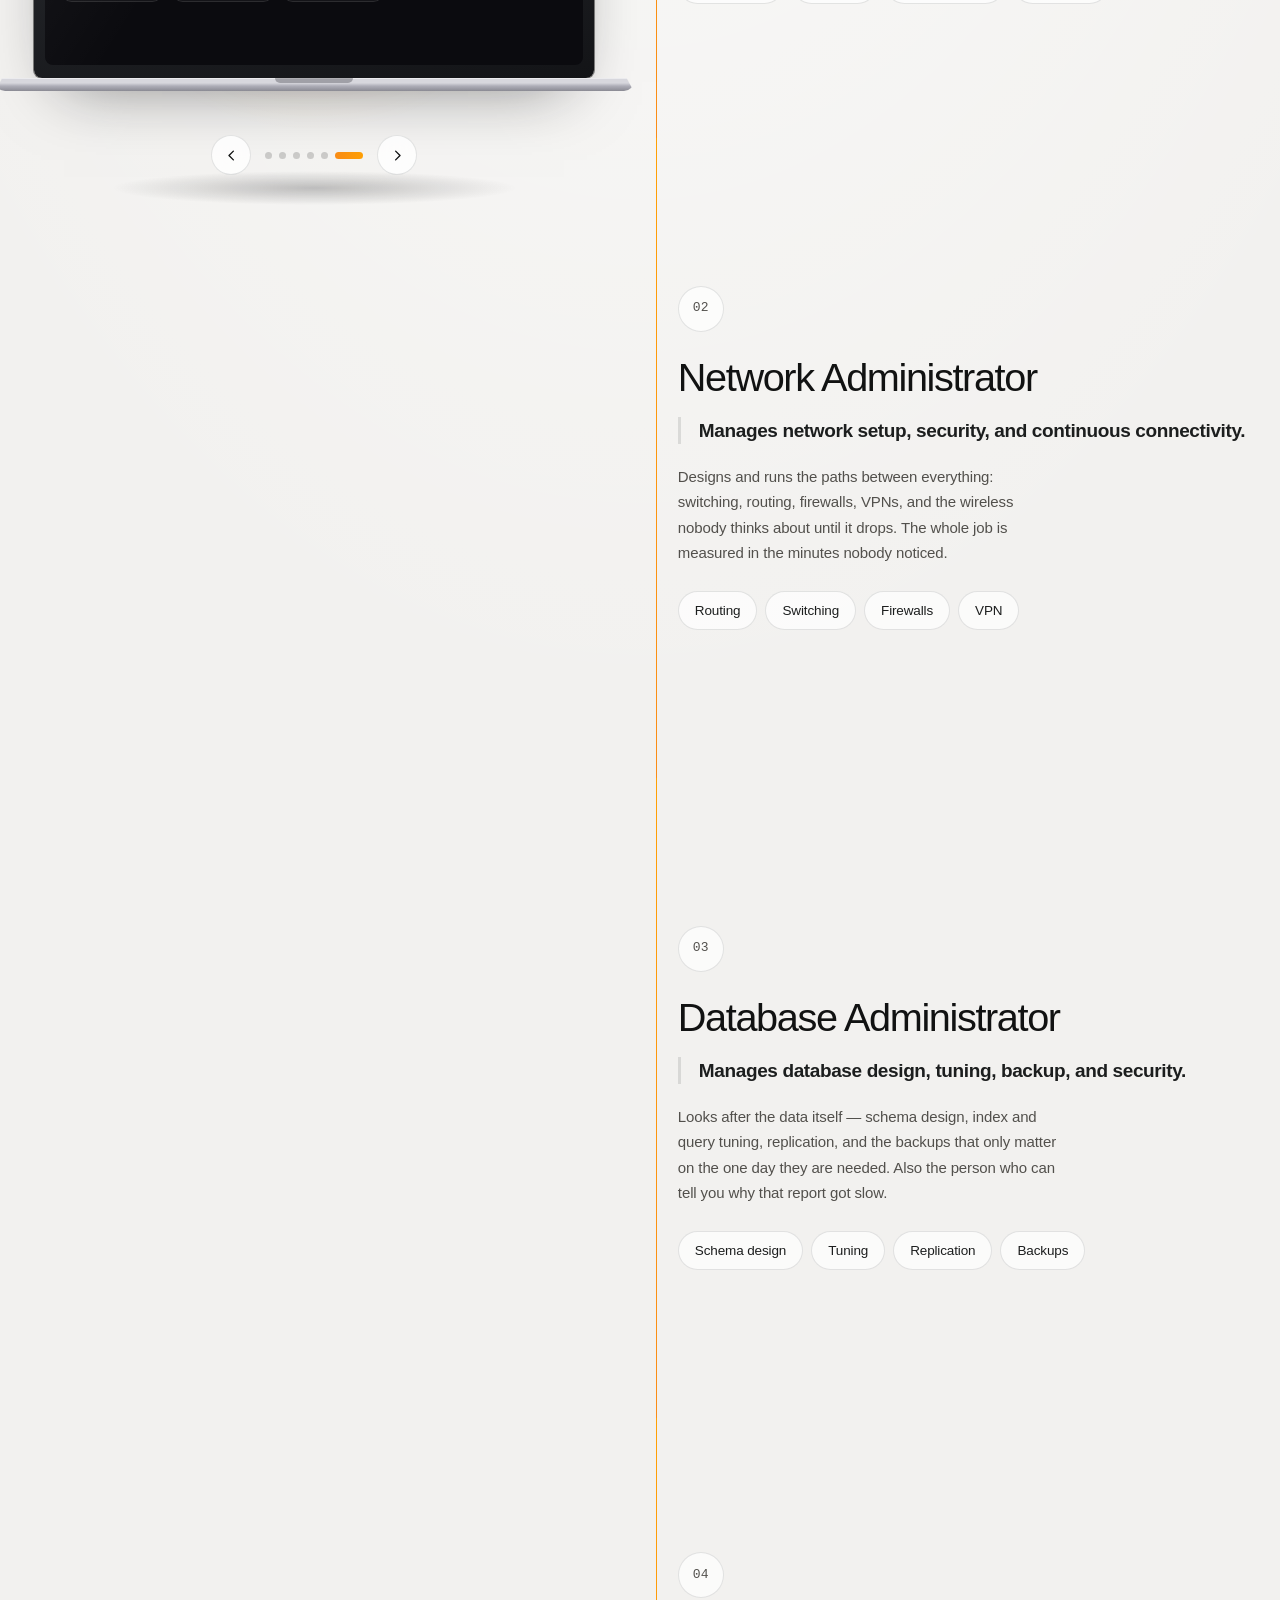
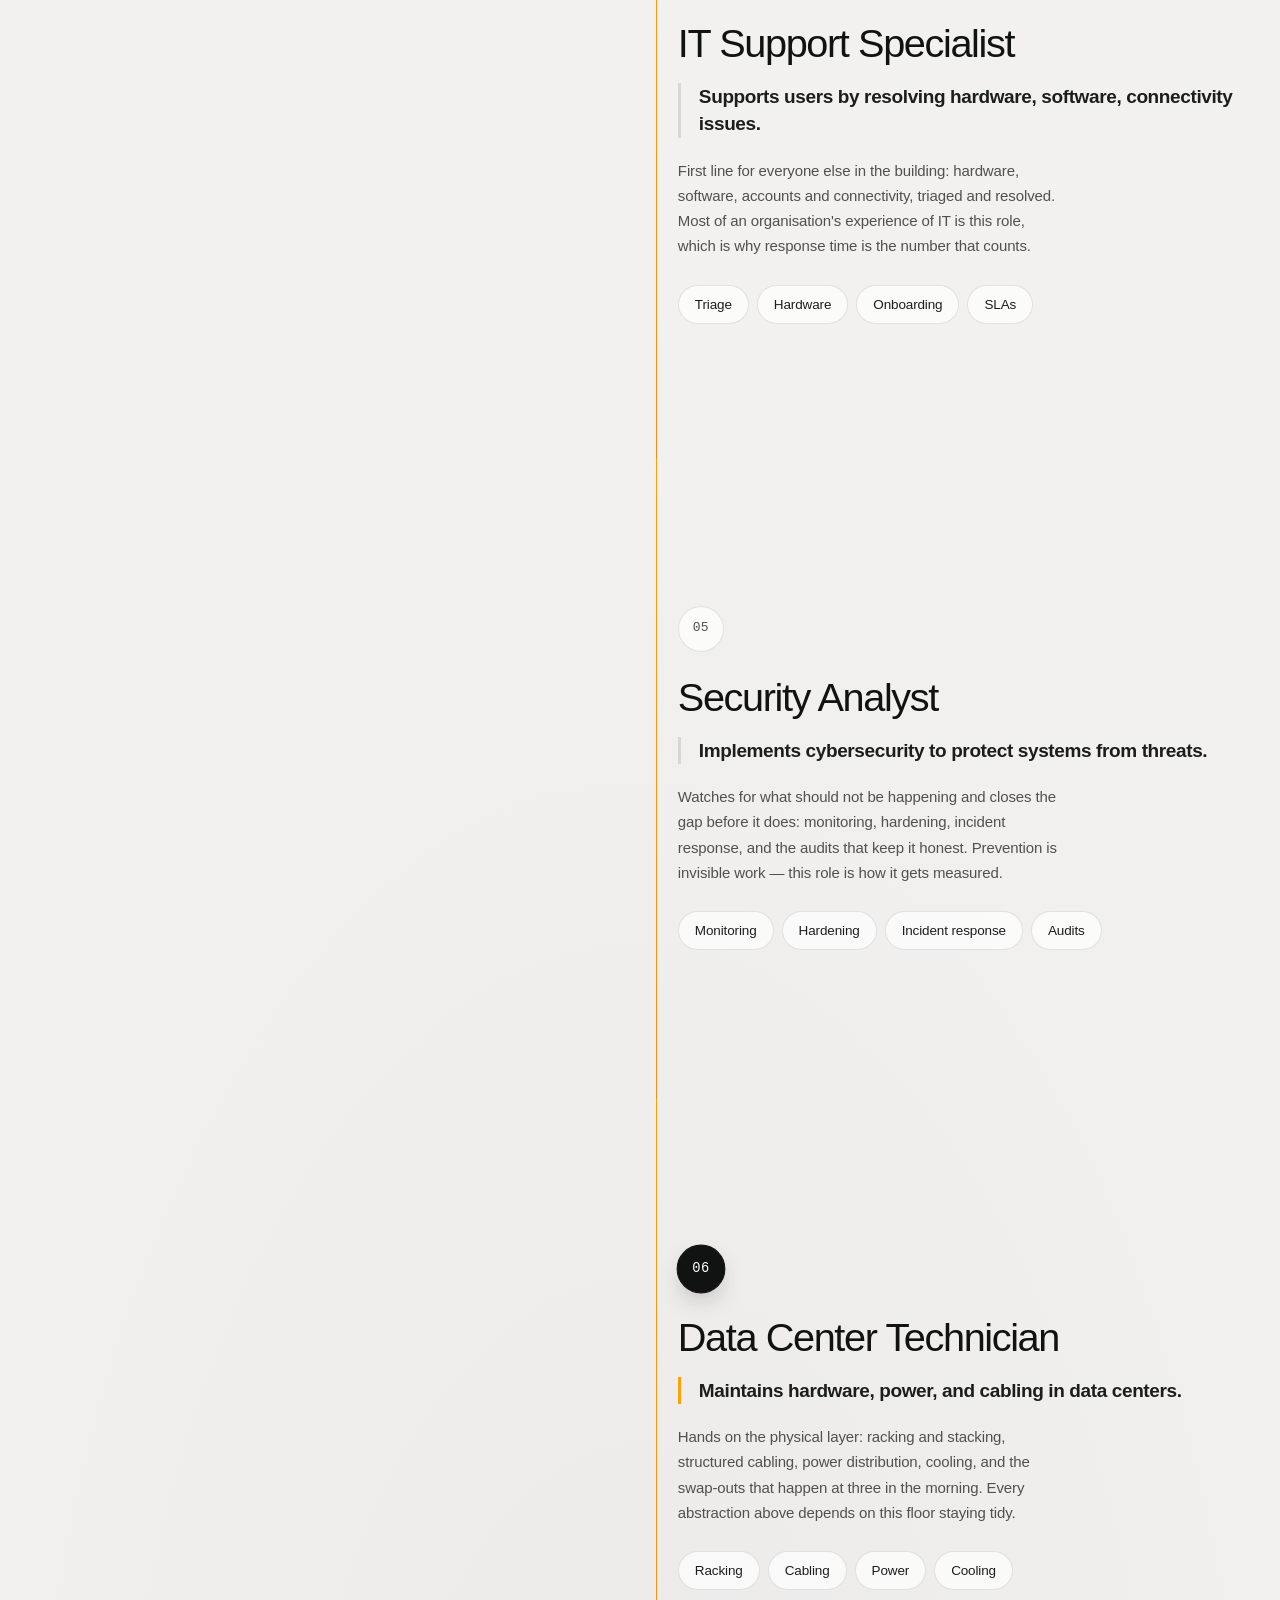
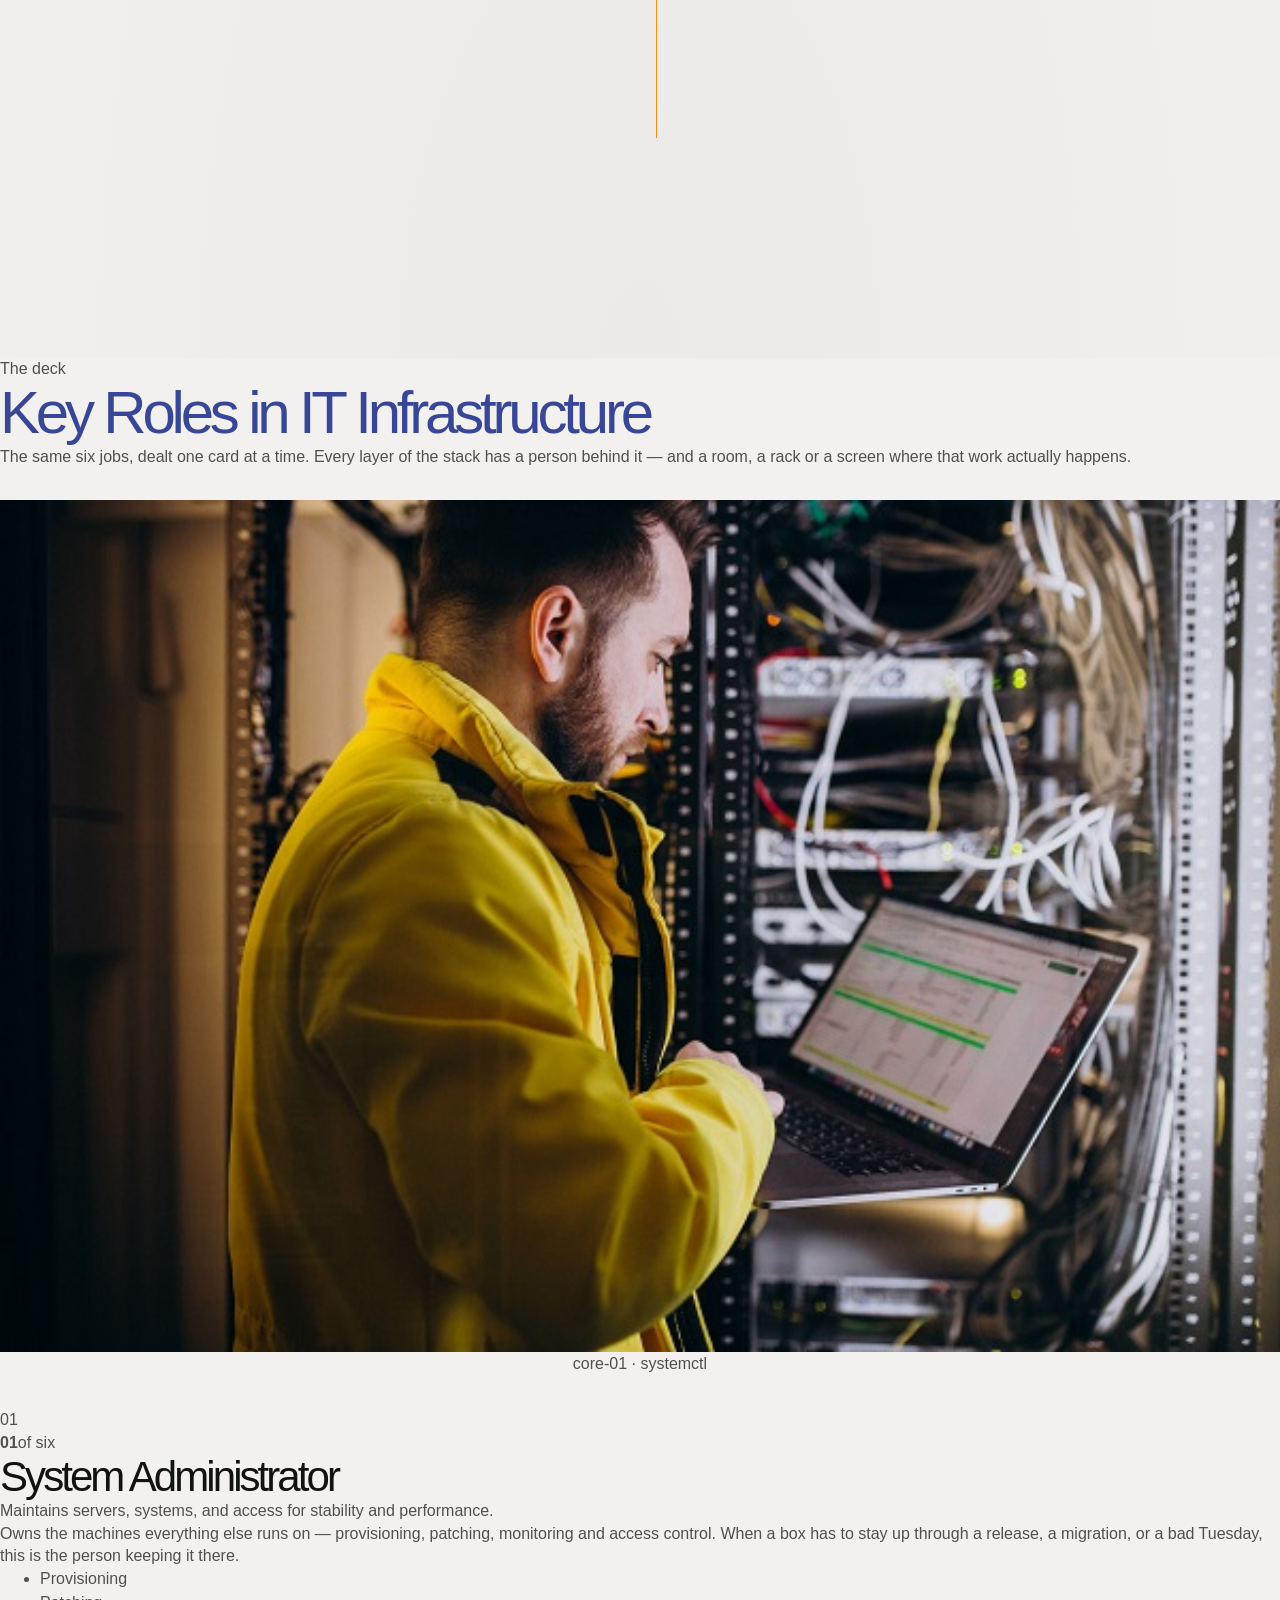
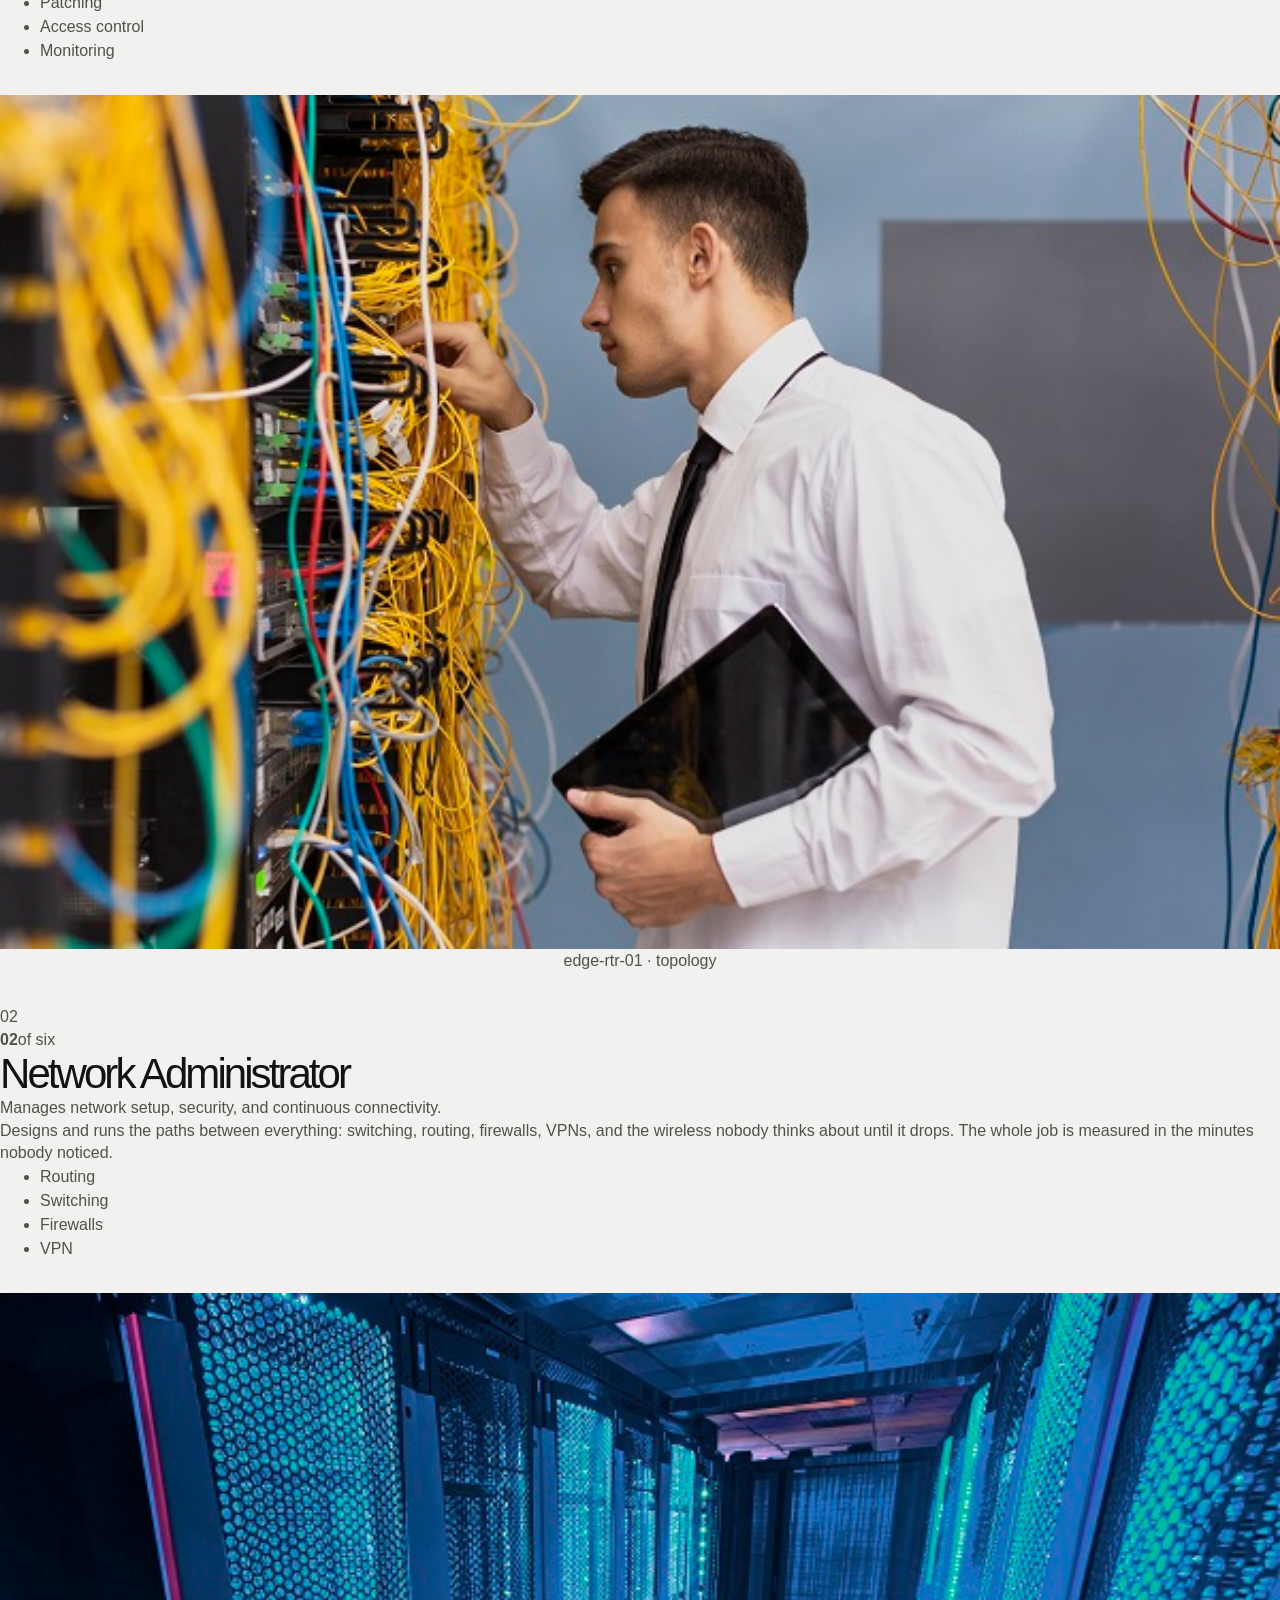
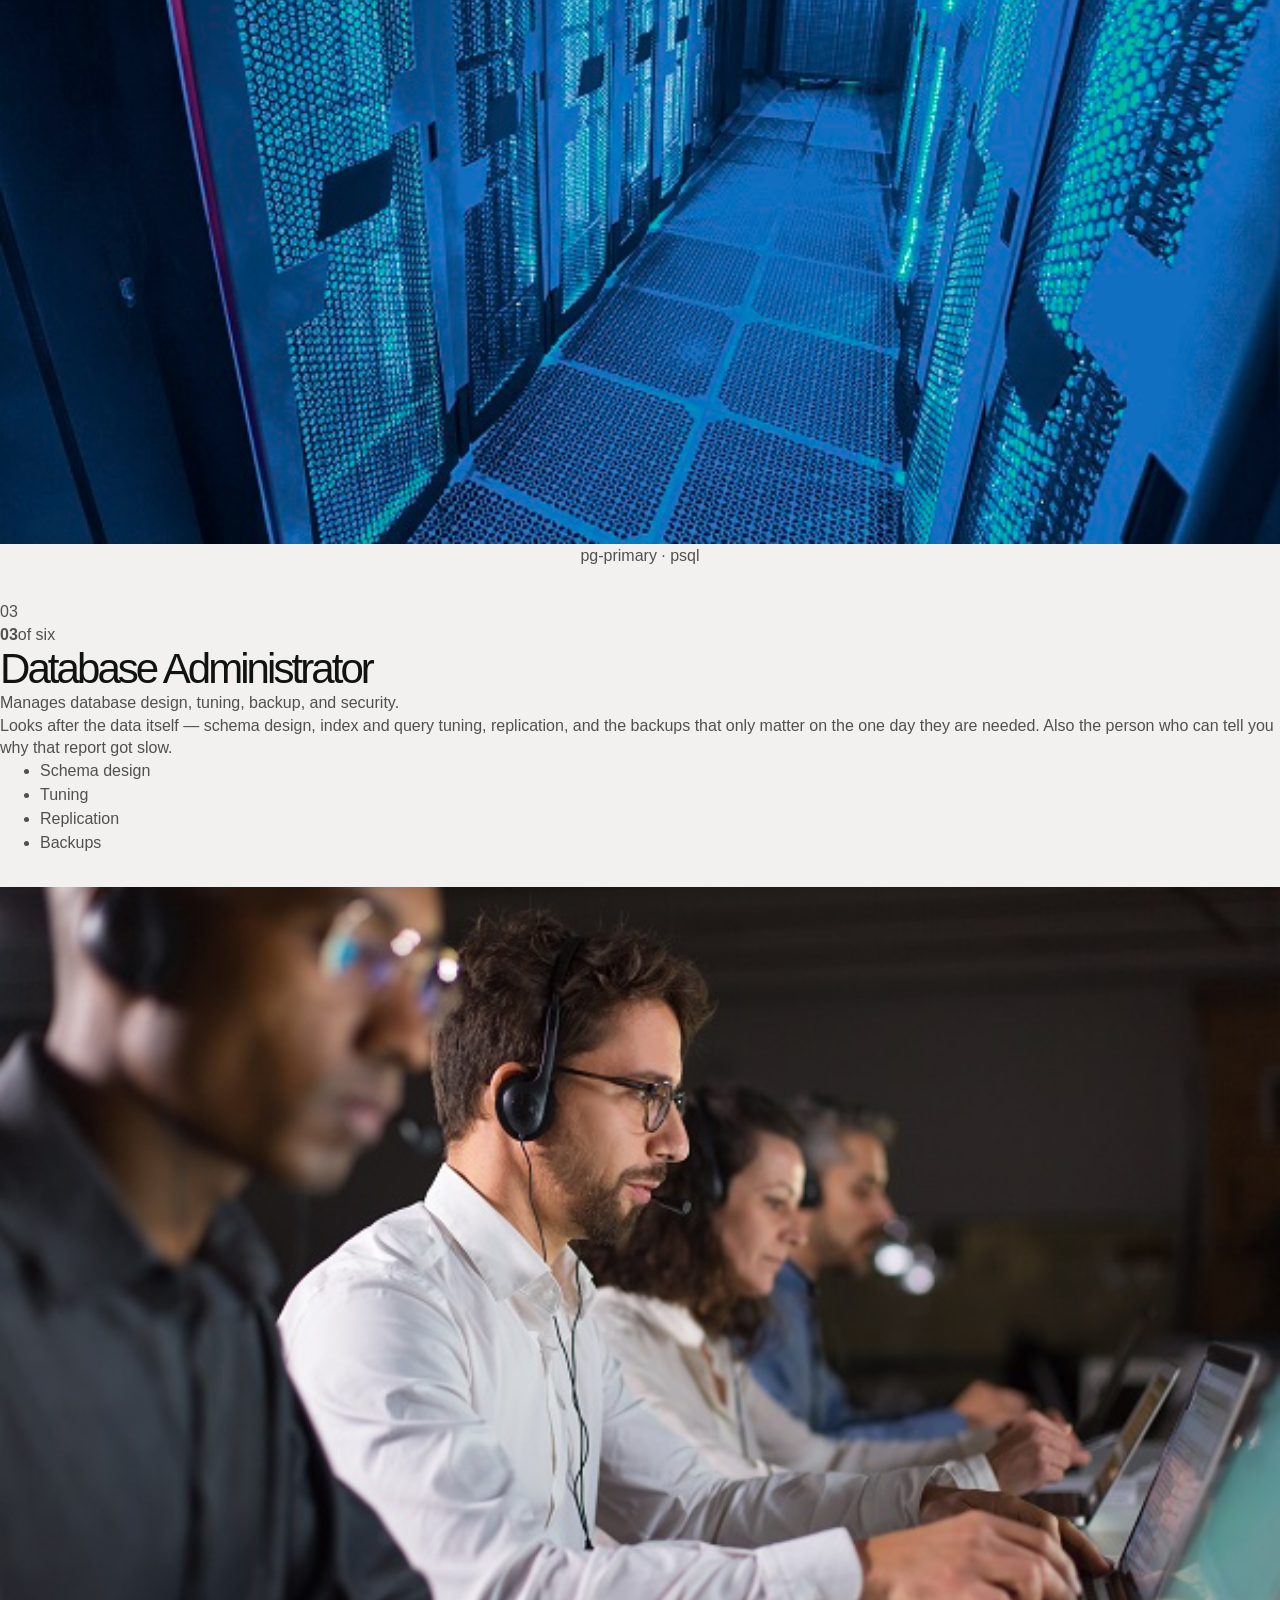
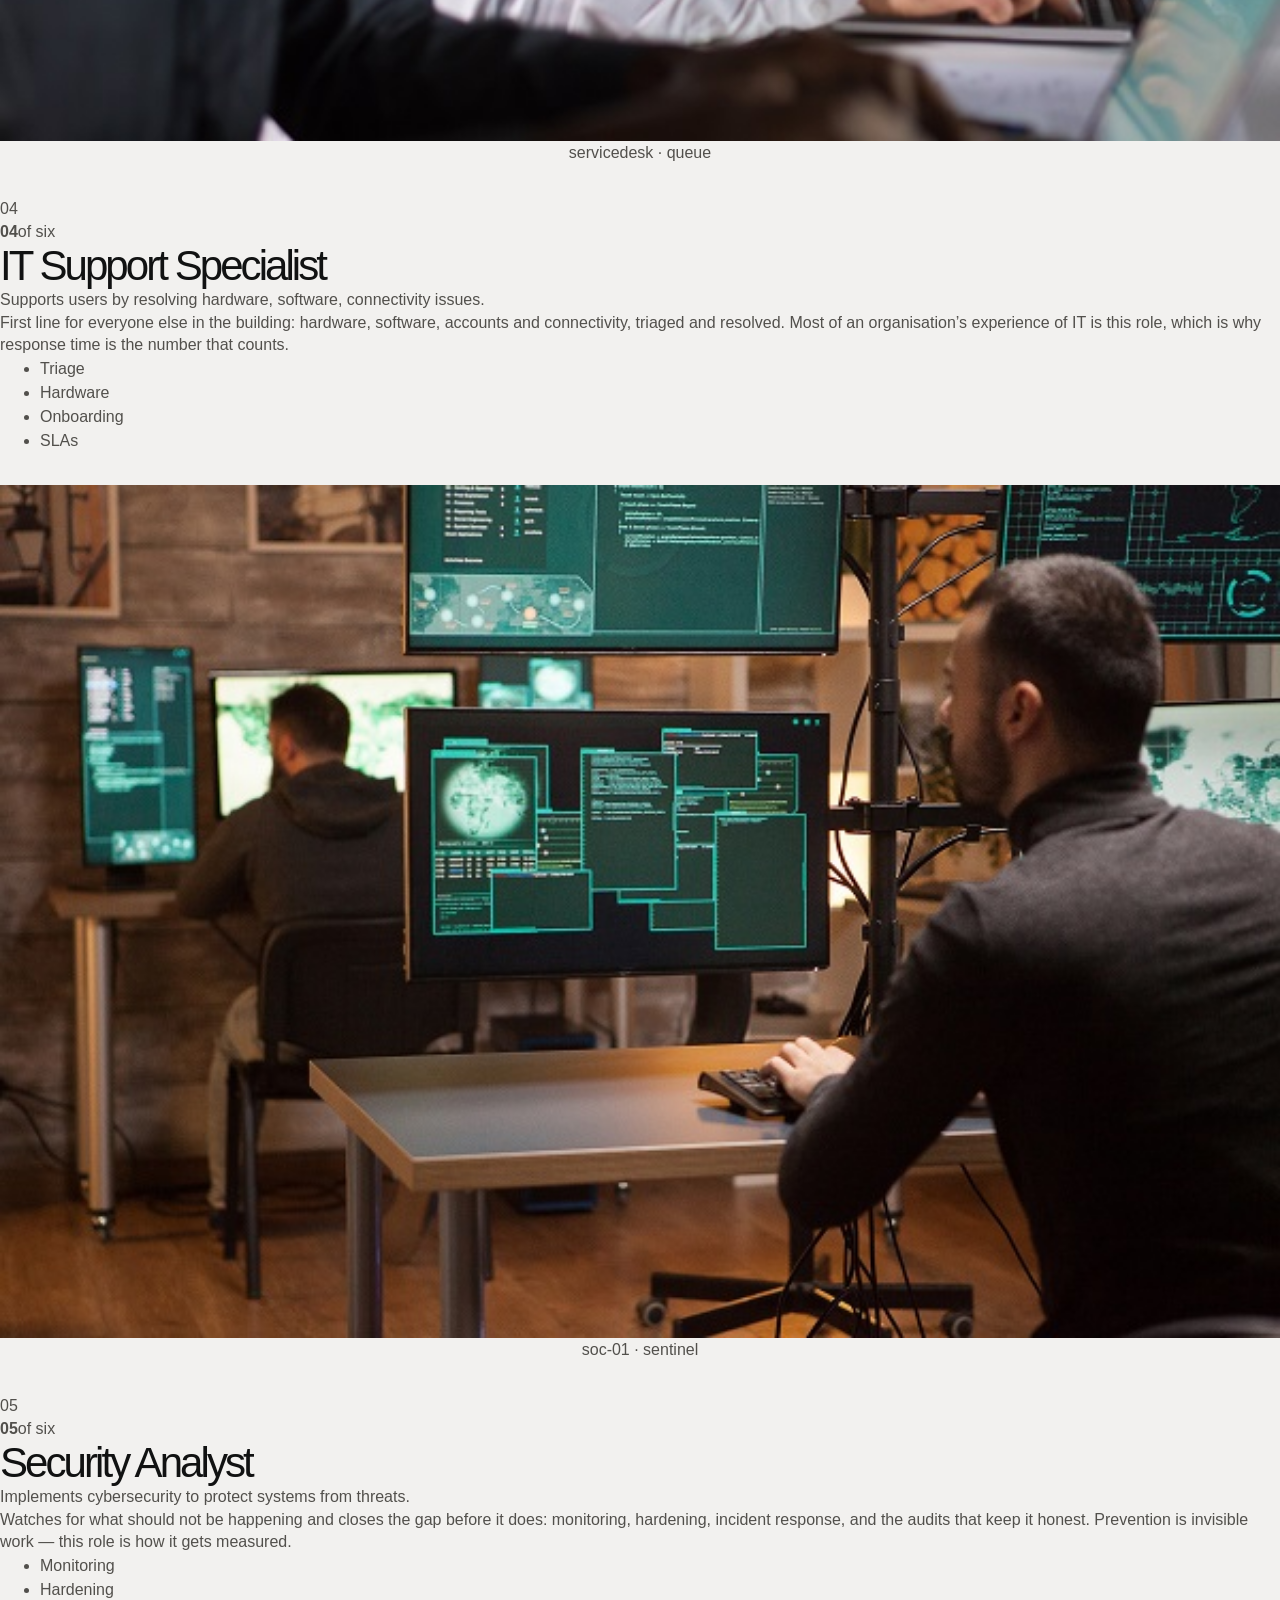
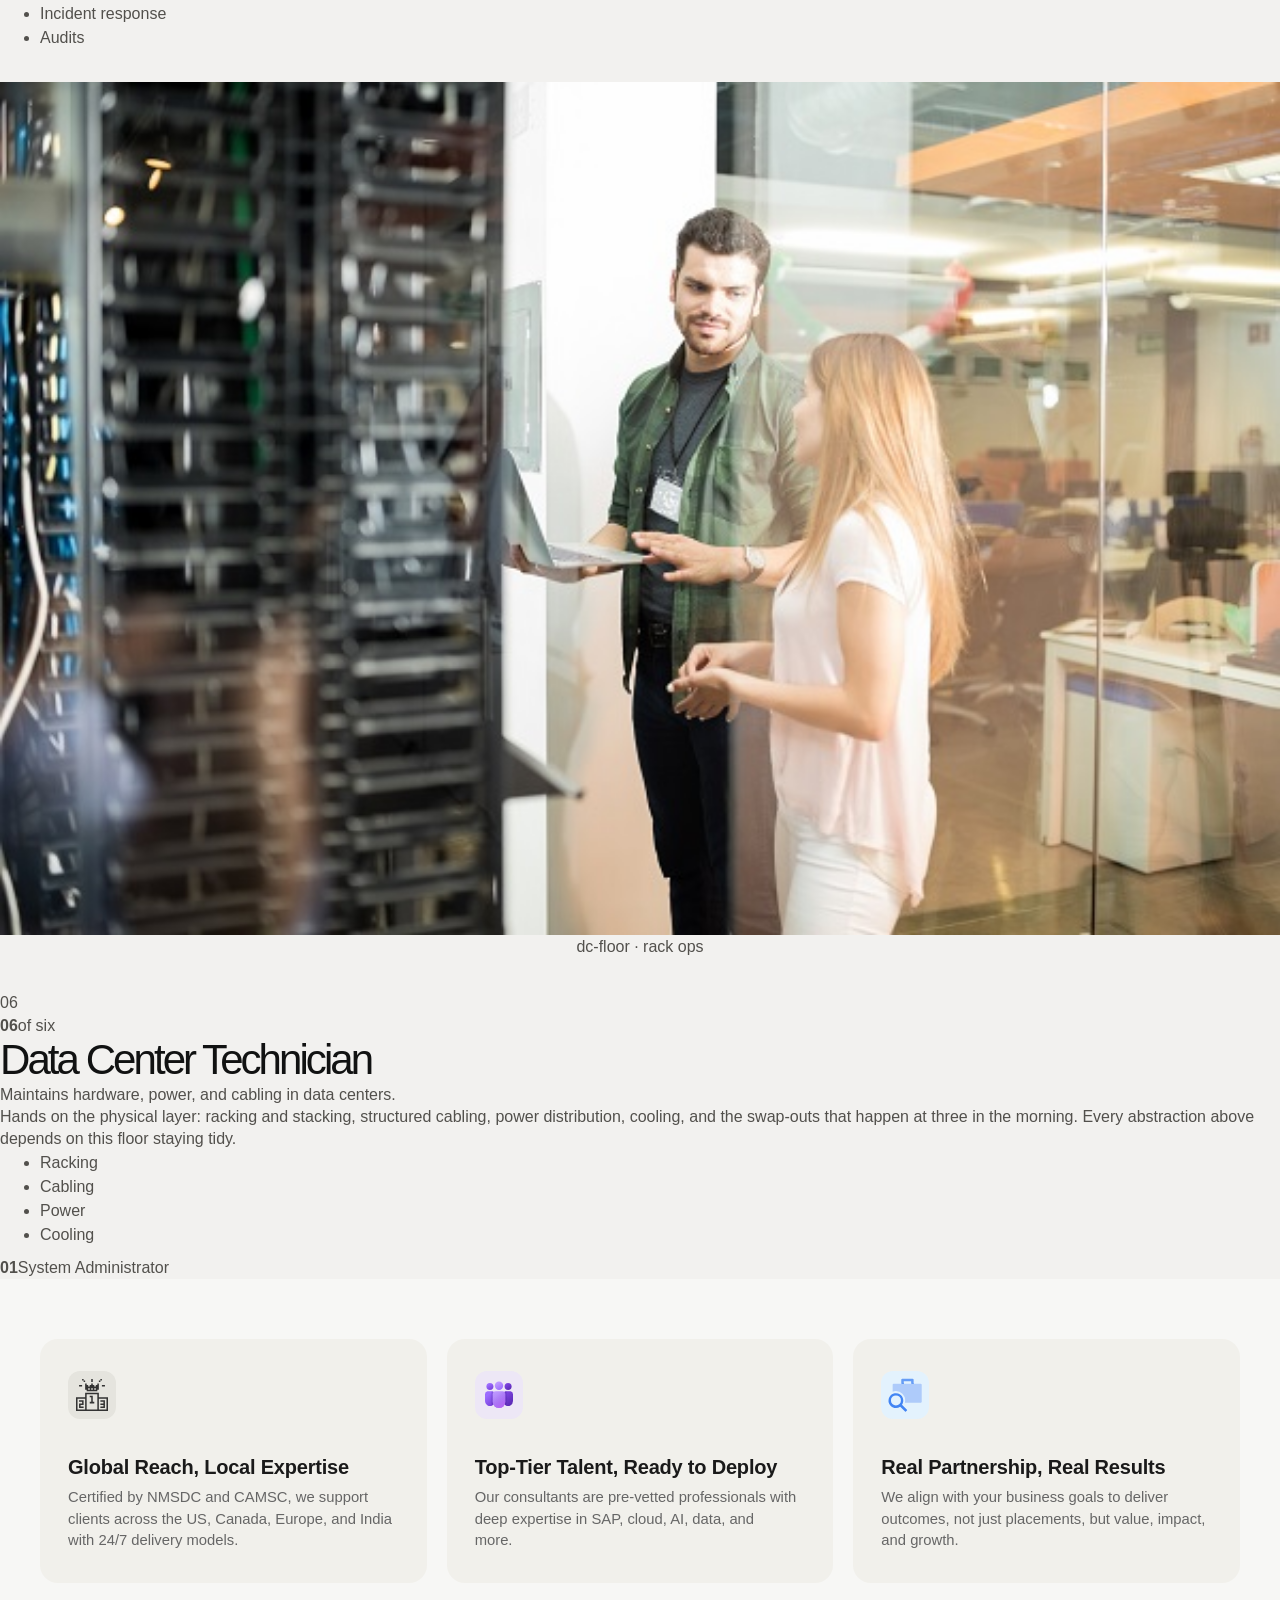
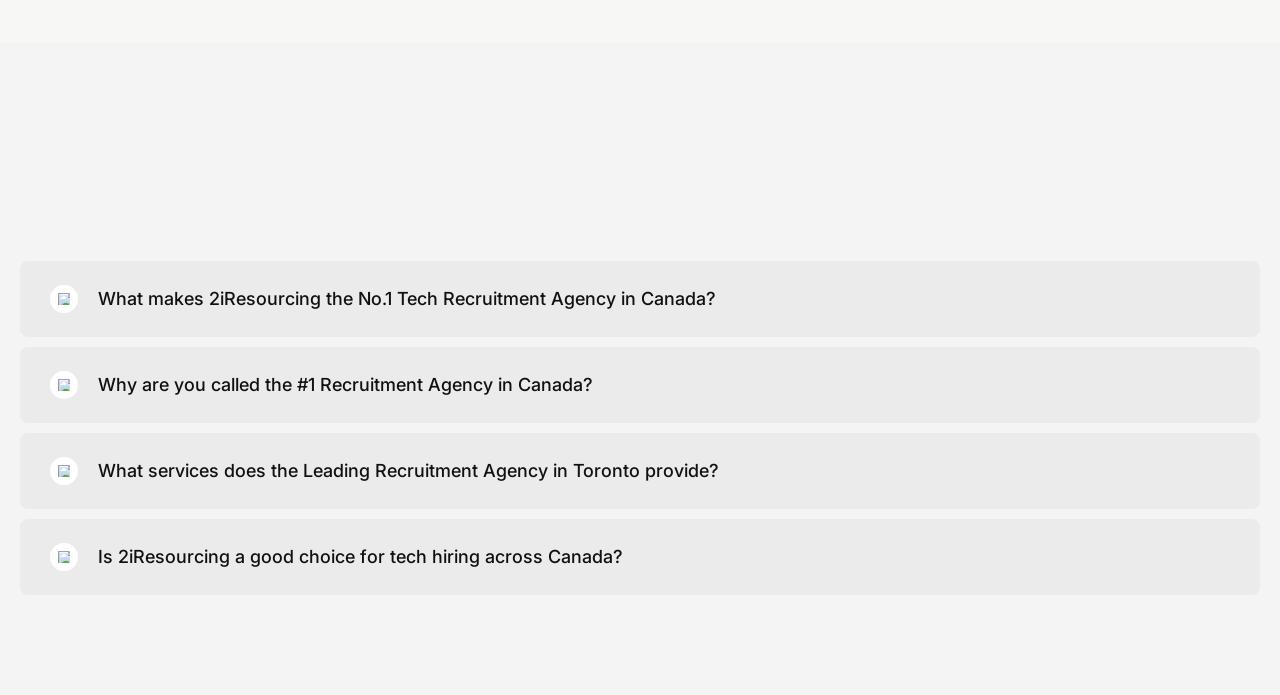
==== commit 74c36488: "Update index.html" ====
--- a/index.html
+++ b/index.html
@@ -27,6 +27,8 @@
     <link rel="stylesheet" href="2ichanges.css">
     <link rel="stylesheet" href="photo.css" />
     <script src="role.js"></script>
+    <link rel="stylesheet" href="roles-deck.css" />
+    <script src="roles-deck.js"></script>
   <script>
     // Entrance choreography gate: hide the cutouts + secondary UI before
     // first paint so the page opens empty (icon + name only). Skipped on
@@ -2125,6 +2127,151 @@
     </section>
 
 
+    <!-- ============ THE DECK ============
+         Second treatment of the same six roles: a pinned deck of photographic
+         cards, scrubbed continuously from scroll position. Styles in
+         roles-deck.css, driven by roles-deck.js. -->
+    <section class="rd" id="roles-deck">
+      <div class="rd-head rd-reveal">
+        <div>
+          <p class="rd-label"><i></i>The deck</p>
+          <h2 data-rd-split>Key Roles in IT Infrastructure</h2>
+        </div>
+        <p>The same six jobs, dealt one card at a time. Every layer of the stack
+          has a person behind it &mdash; and a room, a rack or a screen where that
+          work actually happens.</p>
+      </div>
+
+      <div class="rd-stage">
+        <div class="rd-pin">
+          <div class="rd-deck">
+
+            <!-- 01 -->
+            <article class="rd-card" data-card="1">
+              <figure class="rd-media">
+                <img src="System-Administrator.jpg" width="600" height="400" decoding="async"
+                     alt="A system administrator working across two monitors in a server room" />
+                <figcaption class="rd-tag"><i></i>core-01 &middot; systemctl</figcaption>
+              </figure>
+              <div class="rd-body">
+                <span class="rd-ghost" aria-hidden="true">01</span>
+                <p class="rd-no"><b>01</b><span>of six</span></p>
+                <h3 class="rd-title">System Administrator</h3>
+                <p class="rd-def">Maintains servers, systems, and access for stability and performance.</p>
+                <p class="rd-copy">Owns the machines everything else runs on &mdash; provisioning,
+                  patching, monitoring and access control. When a box has to stay up through a
+                  release, a migration, or a bad Tuesday, this is the person keeping it there.</p>
+                <ul class="rd-chips"><li>Provisioning</li><li>Patching</li><li>Access control</li><li>Monitoring</li></ul>
+              </div>
+            </article>
+
+            <!-- 02 -->
+            <article class="rd-card" data-card="2">
+              <figure class="rd-media">
+                <img src="Network-Administrator.jpg" width="600" height="400" decoding="async"
+                     alt="A network administrator checking switching hardware in a comms cabinet" />
+                <figcaption class="rd-tag"><i></i>edge-rtr-01 &middot; topology</figcaption>
+              </figure>
+              <div class="rd-body">
+                <span class="rd-ghost" aria-hidden="true">02</span>
+                <p class="rd-no"><b>02</b><span>of six</span></p>
+                <h3 class="rd-title">Network Administrator</h3>
+                <p class="rd-def">Manages network setup, security, and continuous connectivity.</p>
+                <p class="rd-copy">Designs and runs the paths between everything: switching, routing,
+                  firewalls, VPNs, and the wireless nobody thinks about until it drops. The whole job
+                  is measured in the minutes nobody noticed.</p>
+                <ul class="rd-chips"><li>Routing</li><li>Switching</li><li>Firewalls</li><li>VPN</li></ul>
+              </div>
+            </article>
+
+            <!-- 03 -->
+            <article class="rd-card" data-card="3">
+              <figure class="rd-media">
+                <img src="Database-Administrator.jpg" width="600" height="400" decoding="async"
+                     alt="A database administrator reviewing query performance on screen" />
+                <figcaption class="rd-tag"><i></i>pg-primary &middot; psql</figcaption>
+              </figure>
+              <div class="rd-body">
+                <span class="rd-ghost" aria-hidden="true">03</span>
+                <p class="rd-no"><b>03</b><span>of six</span></p>
+                <h3 class="rd-title">Database Administrator</h3>
+                <p class="rd-def">Manages database design, tuning, backup, and security.</p>
+                <p class="rd-copy">Looks after the data itself &mdash; schema design, index and query
+                  tuning, replication, and the backups that only matter on the one day they are
+                  needed. Also the person who can tell you why that report got slow.</p>
+                <ul class="rd-chips"><li>Schema design</li><li>Tuning</li><li>Replication</li><li>Backups</li></ul>
+              </div>
+            </article>
+
+            <!-- 04 -->
+            <article class="rd-card" data-card="4">
+              <figure class="rd-media">
+                <img src="IT-Support-Specialist.jpg" width="600" height="400" decoding="async"
+                     alt="An IT support specialist helping a colleague with a laptop" />
+                <figcaption class="rd-tag"><i></i>servicedesk &middot; queue</figcaption>
+              </figure>
+              <div class="rd-body">
+                <span class="rd-ghost" aria-hidden="true">04</span>
+                <p class="rd-no"><b>04</b><span>of six</span></p>
+                <h3 class="rd-title">IT Support Specialist</h3>
+                <p class="rd-def">Supports users by resolving hardware, software, connectivity issues.</p>
+                <p class="rd-copy">First line for everyone else in the building: hardware, software,
+                  accounts and connectivity, triaged and resolved. Most of an organisation&rsquo;s
+                  experience of IT is this role, which is why response time is the number that counts.</p>
+                <ul class="rd-chips"><li>Triage</li><li>Hardware</li><li>Onboarding</li><li>SLAs</li></ul>
+              </div>
+            </article>
+
+            <!-- 05 -->
+            <article class="rd-card" data-card="5">
+              <figure class="rd-media">
+                <img src="Security-Analyst.jpg" width="600" height="400" decoding="async"
+                     alt="A security analyst monitoring threat dashboards across several screens" />
+                <figcaption class="rd-tag"><i></i>soc-01 &middot; sentinel</figcaption>
+              </figure>
+              <div class="rd-body">
+                <span class="rd-ghost" aria-hidden="true">05</span>
+                <p class="rd-no"><b>05</b><span>of six</span></p>
+                <h3 class="rd-title">Security Analyst</h3>
+                <p class="rd-def">Implements cybersecurity to protect systems from threats.</p>
+                <p class="rd-copy">Watches for what should not be happening and closes the gap before
+                  it does: monitoring, hardening, incident response, and the audits that keep it
+                  honest. Prevention is invisible work &mdash; this role is how it gets measured.</p>
+                <ul class="rd-chips"><li>Monitoring</li><li>Hardening</li><li>Incident response</li><li>Audits</li></ul>
+              </div>
+            </article>
+
+            <!-- 06 -->
+            <article class="rd-card" data-card="6">
+              <figure class="rd-media">
+                <img src="Data-Center-Technician.jpg" width="600" height="400" decoding="async"
+                     alt="Data centre technicians working at a rack on the data hall floor" />
+                <figcaption class="rd-tag"><i></i>dc-floor &middot; rack ops</figcaption>
+              </figure>
+              <div class="rd-body">
+                <span class="rd-ghost" aria-hidden="true">06</span>
+                <p class="rd-no"><b>06</b><span>of six</span></p>
+                <h3 class="rd-title">Data Center Technician</h3>
+                <p class="rd-def">Maintains hardware, power, and cabling in data centers.</p>
+                <p class="rd-copy">Hands on the physical layer: racking and stacking, structured
+                  cabling, power distribution, cooling, and the swap-outs that happen at three in the
+                  morning. Every abstraction above depends on this floor staying tidy.</p>
+                <ul class="rd-chips"><li>Racking</li><li>Cabling</li><li>Power</li><li>Cooling</li></ul>
+              </div>
+            </article>
+
+          </div>
+
+          <div class="rd-rail">
+            <ol class="rd-seg"></ol>
+            <p class="rd-now"><b>01</b><span>System Administrator</span></p>
+          </div>
+        </div>
+      </div>
+    </section>
+
+
+
 
 
 
--- a/photo.css
+++ b/photo.css
@@ -0,0 +1,1428 @@
+/* ===========================================================================
+   2iresourcing — Key Roles in IT Infrastructure
+
+   Everything in this file is scoped to #roles, so it cannot reach any other
+   section on the page. The palette, type ramp and container width are taken
+   straight from the site tokens in 2ichanges.css:
+
+     --light-bg      #f2f1ef      section ground
+     --title-color   #111212      headings
+     --paragraph-color #52504c    body copy
+     --primary-color #FFA004      accent
+     --dark          #1c1e1e      the machine
+     Schibsted Grotesk / Archivo / IBM Plex Mono
+
+   Paired with role.js. Without JS the section still renders complete — the
+   :not(.ir-ready) block at the foot of the file is the no-JS fallback.
+   =========================================================================== */
+
+img,
+svg {
+  max-width: 100%;
+}
+
+p {
+  margin: 0;
+}
+
+/* ===========================================================================
+   SECTION SHELL + TOKENS
+   =========================================================================== */
+
+#roles {
+  /* ground */
+  --paper: #f2f1ef;
+  --paper-2: #e8e7e5;
+  --card: #ffffff;
+
+  /* ink */
+  --ink: #111212;
+  --text: #1c1e1e;
+  --muted: #52504c;
+  --faint: #8b8985;
+
+  /* hairlines */
+  --line: rgba(17, 18, 18, 0.11);
+  --line-2: rgba(17, 18, 18, 0.06);
+  --line-dark: rgba(255, 255, 255, 0.1);
+
+  /* on the dark screen */
+  --on-dark: #f4f4f6;
+  --on-dark-muted: rgba(244, 244, 246, 0.68);
+  --on-dark-faint: rgba(244, 244, 246, 0.44);
+
+  /* accent — the site orange, plus a mint for healthy states */
+  --brand: #ffa004;
+  --brand-2: #fa8c16;
+  --brand-soft: rgba(255, 160, 4, 0.14);
+  --brand-ring: rgba(255, 160, 4, 0.28);
+  --mint: #5cc9a0;
+  --mint-2: #7fd9b8;
+  --amber: #f2bd50;
+  --coral: #f0736a;
+
+  /* metrics */
+  --shell: 1410px;
+  --pad: 15px;
+  --r-sm: 10px;
+  --r-md: 16px;
+  --r-lg: 24px;
+  --r-xl: 32px;
+
+  /* motion */
+  --ease: cubic-bezier(0.22, 0.9, 0.24, 1);
+  --spring: cubic-bezier(0.34, 1.36, 0.5, 1);
+
+  position: relative;
+  isolation: isolate;
+  background: var(--paper);
+  padding: clamp(72px, 9vw, 130px) 0 clamp(56px, 7vw, 110px);
+  font-family: Archivo, -apple-system, BlinkMacSystemFont, "Segoe UI",
+    sans-serif;
+  font-size: 16px;
+  /* The site sets body { line-height: 20px } — an absolute value, which the
+     console inherits and cannot scale from. Everything below sizes itself
+     against the screen's own width, so the leading has to be unitless. */
+  line-height: 1.6;
+  color: var(--text);
+  -webkit-font-smoothing: antialiased;
+  scroll-margin-top: 40px;
+}
+
+/* A very soft warm wash top and bottom so the band does not butt hard against
+   whatever sits either side of it. */
+#roles::before {
+  content: "";
+  position: absolute;
+  inset: 0;
+  z-index: -1;
+  pointer-events: none;
+  background: radial-gradient(
+      120% 60% at 50% 0%,
+      rgba(255, 255, 255, 0.75),
+      rgba(255, 255, 255, 0) 60%
+    ),
+    radial-gradient(
+      90% 50% at 50% 100%,
+      rgba(232, 231, 229, 0.7),
+      rgba(232, 231, 229, 0) 70%
+    );
+}
+
+#roles ::selection {
+  background: var(--brand-soft);
+  color: var(--ink);
+}
+
+#roles :focus-visible {
+  outline: 2px solid var(--brand);
+  outline-offset: 3px;
+  border-radius: 6px;
+}
+
+#roles * {
+  box-sizing: border-box;
+}
+
+/* The site sets bare `p`, `h2`, `h3`, `ul/ol` and `button` globally
+   (2ichanges.css:467/3494, pixel.css:1982/2037). Those element rules would
+   otherwise beat every class in this file — a 16px paragraph inside a 10px
+   console, an uppercase role title. Neutralise them once, at #roles
+   specificity, and let the rules below do the styling. Everything that
+   actually needs a value is set on a class, which outranks this block. */
+#roles h2,
+#roles h3,
+#roles p,
+#roles ol,
+#roles ul,
+#roles li,
+#roles span,
+#roles b,
+#roles i,
+#roles button {
+  font: inherit;
+  color: inherit;
+  letter-spacing: inherit;
+  text-transform: none;
+  margin: 0;
+  padding: 0;
+}
+
+/* The section itself is full-bleed so the warm band runs edge to edge; its
+   two direct children carry the site container instead (1410px / 15px, the
+   same as .container in 2ichanges.css). */
+#roles > .ir-sec-head,
+#roles > .ir-reel {
+  max-width: var(--shell);
+  margin-left: auto;
+  margin-right: auto;
+  padding-left: var(--pad);
+  padding-right: var(--pad);
+}
+
+/* ===========================================================================
+   SECTION HEAD
+   =========================================================================== */
+
+#roles .ir-sec-head {
+  display: grid;
+  grid-template-columns: minmax(0, 1.12fr) minmax(0, 0.88fr);
+  gap: clamp(18px, 4vw, 60px);
+  align-items: end;
+  padding-bottom: clamp(26px, 3.2vw, 44px);
+  border-bottom: 1px solid var(--line);
+}
+
+/* The capsule label — a live dot, then IBM Plex Mono small caps, exactly the
+   treatment the rest of the site uses for its subtitles. */
+#roles .ir-label {
+  display: inline-flex;
+  align-items: center;
+  gap: 9px;
+  margin: 0 0 20px;
+  padding: 8px 16px 8px 12px;
+  border: 1px solid var(--line);
+  border-radius: 999px;
+  background: rgba(255, 255, 255, 0.72);
+  -webkit-backdrop-filter: blur(8px);
+  backdrop-filter: blur(8px);
+  font-family: "IBM Plex Mono", ui-monospace, SFMono-Regular, Menlo, Consolas,
+    monospace;
+  font-size: 12px;
+  font-weight: 500;
+  letter-spacing: 0.09em;
+  line-height: 1;
+  text-transform: uppercase;
+  color: var(--muted);
+}
+#roles .ir-label i {
+  width: 7px;
+  height: 7px;
+  flex: none;
+  border-radius: 50%;
+  background: var(--brand);
+  box-shadow: 0 0 0 3px var(--brand-ring);
+  animation: ir-pulse 2.8s ease-in-out infinite;
+}
+@keyframes ir-pulse {
+  50% {
+    box-shadow: 0 0 0 8px rgba(255, 160, 4, 0.04);
+  }
+}
+
+#roles .ir-sec-head h2 {
+  margin: 0;
+  max-width: 15ch;
+  font-family: "Schibsted Grotesk", Archivo, -apple-system, BlinkMacSystemFont,
+    sans-serif;
+  font-size: clamp(32px, 4.4vw, 54px);
+  line-height: 1.06;
+  font-weight: 500;
+  letter-spacing: -0.038em;
+  text-transform: none;
+  color: var(--ink);
+}
+
+#roles .ir-sec-head > div > p,
+#roles .ir-sec-head > p {
+  font-size: clamp(15px, 1.15vw, 17px);
+  line-height: 1.62;
+  letter-spacing: -0.01em;
+  color: var(--muted);
+  max-width: 44ch;
+}
+
+/* Word-by-word rise on the display heading. role.js wraps each word in
+   .w and sets --w to its index; without it the heading simply renders. */
+#roles [data-split] .w {
+  display: inline-block;
+  opacity: 0;
+  transform: translateY(0.42em);
+  will-change: transform, opacity;
+}
+#roles .reveal.in [data-split] .w,
+#roles [data-split].in .w {
+  animation: ir-word 0.78s var(--ease) forwards;
+  animation-delay: calc(var(--w, 0) * 44ms);
+}
+@keyframes ir-word {
+  to {
+    opacity: 1;
+    transform: none;
+  }
+}
+
+@media (max-width: 860px) {
+  #roles .ir-sec-head {
+    grid-template-columns: minmax(0, 1fr);
+    align-items: start;
+    gap: 18px;
+  }
+  #roles .ir-sec-head h2 {
+    max-width: 18ch;
+  }
+}
+
+/* ===========================================================================
+   THE REEL — sticky console + six roles
+   =========================================================================== */
+
+#roles .ir-reel {
+  display: grid;
+  grid-template-columns: minmax(0, 1.02fr) minmax(0, 1fr);
+  gap: clamp(24px, 5vw, 80px);
+  align-items: start;
+  margin-top: clamp(8px, 2vw, 24px);
+  /* Room for the spine that runs down the left of the roles column. */
+  --spine: 22px;
+  /* One role's worth of scroll. Shared with .ir-steps below so the sticky
+     run and the roles that drive it can never disagree. */
+  --step-h: min(80vh, 640px);
+}
+
+/* Full-height sticky column: the machine parks dead centre of the viewport
+   and the roles scroll past it. */
+#roles .ir-reel-sticky {
+  position: sticky;
+  top: 0;
+  height: 100vh;
+  height: 100svh;
+  display: grid;
+  align-content: center;
+  justify-items: center;
+  z-index: 2;
+}
+
+#roles .ir-machine {
+  position: relative;
+  width: 100%;
+  max-width: 560px;
+}
+
+/* Ambient warm glow behind the machine. */
+#roles .ir-machine::before {
+  content: "";
+  position: absolute;
+  left: 50%;
+  top: 46%;
+  width: 116%;
+  aspect-ratio: 1 / 0.86;
+  transform: translate(-50%, -50%);
+  border-radius: 50%;
+  z-index: -1;
+  pointer-events: none;
+  background: radial-gradient(
+    closest-side,
+    rgba(255, 160, 4, 0.13),
+    rgba(255, 160, 4, 0) 72%
+  );
+}
+
+/* The desk shadow. Sits under the base, not the lid, so the machine reads as
+   standing on something. */
+#roles .ir-machine::after {
+  content: "";
+  position: absolute;
+  left: 50%;
+  bottom: -30px;
+  width: 72%;
+  height: 34px;
+  transform: translateX(-50%);
+  border-radius: 50%;
+  background: radial-gradient(
+    closest-side,
+    rgba(16, 16, 19, 0.24),
+    rgba(16, 16, 19, 0)
+  );
+  pointer-events: none;
+}
+
+/* ---------- the laptop ---------- */
+
+#roles .ir-laptop {
+  position: relative;
+  width: 100%;
+}
+
+#roles .ir-lid {
+  position: relative;
+  aspect-ratio: 16 / 10.2;
+  padding: 11px 11px 13px;
+  border-radius: 18px 18px 8px 8px;
+  background: linear-gradient(168deg, #3c3c42, #24262a 42%, #131417);
+  box-shadow: 0 0 0 1px rgba(0, 0, 0, 0.45),
+    0 1px 0 rgba(255, 255, 255, 0.14) inset,
+    0 34px 64px -30px rgba(16, 16, 19, 0.55),
+    0 8px 18px -12px rgba(16, 16, 19, 0.4);
+}
+
+/* The camera pinhole above the screen. */
+#roles .ir-lid::before {
+  content: "";
+  position: absolute;
+  left: 50%;
+  top: 4px;
+  width: 4px;
+  height: 4px;
+  margin-left: -2px;
+  border-radius: 50%;
+  background: #33343c;
+  box-shadow: 0 0 0 1px rgba(0, 0, 0, 0.5);
+}
+
+#roles .ir-screen {
+  position: relative;
+  width: 100%;
+  height: 100%;
+  border-radius: 8px;
+  overflow: hidden;
+  background: #0b0b0f;
+  display: flex;
+  flex-direction: column;
+  /* Everything on the screen is sized from the screen's own width, so the
+     console stays in proportion at any breakpoint instead of being tied to
+     the viewport. */
+  container-type: inline-size;
+  font-size: 11px;
+}
+
+/* A faint sheen across the glass. */
+#roles .ir-screen::after {
+  content: "";
+  position: absolute;
+  inset: 0;
+  pointer-events: none;
+  z-index: 4;
+  background: linear-gradient(
+    122deg,
+    rgba(255, 255, 255, 0.065) 0%,
+    rgba(255, 255, 255, 0) 36%
+  );
+}
+
+/* ---------- window chrome ---------- */
+
+#roles .ir-chrome {
+  position: relative;
+  flex: none;
+  display: flex;
+  align-items: center;
+  gap: 3cqi;
+  padding: 2.1cqi 2.6cqi;
+  border-bottom: 1px solid rgba(255, 255, 255, 0.08);
+  background: rgba(255, 255, 255, 0.035);
+  font-family: "IBM Plex Mono", ui-monospace, SFMono-Regular, Menlo, Consolas,
+    monospace;
+  font-size: clamp(6.5px, 2cqi, 11px);
+  z-index: 3;
+}
+
+/* Scroll progress through the six roles, drawn as a hairline along the
+   bottom edge of the chrome. role.js sets --p on .ir-machine. */
+#roles .ir-chrome::after {
+  content: "";
+  position: absolute;
+  left: 0;
+  bottom: -1px;
+  height: 1.5px;
+  width: var(--p, 0%);
+  background: linear-gradient(90deg, var(--brand-2), var(--brand));
+  box-shadow: 0 0 10px rgba(255, 160, 4, 0.55);
+  transition: width 0.22s linear;
+}
+
+#roles .ir-dots {
+  display: inline-flex;
+  gap: 1.1cqi;
+  flex: none;
+}
+#roles .ir-dots i {
+  width: 1.7cqi;
+  height: 1.7cqi;
+  min-width: 5px;
+  min-height: 5px;
+  border-radius: 50%;
+  background: rgba(255, 255, 255, 0.22);
+}
+#roles .ir-dots i:first-child {
+  background: var(--coral);
+}
+#roles .ir-dots i:nth-child(2) {
+  background: var(--amber);
+}
+#roles .ir-dots i:nth-child(3) {
+  background: var(--mint);
+}
+
+#roles .ir-chrome-title {
+  flex: 1;
+  min-width: 0;
+  color: var(--on-dark-muted);
+  text-align: center;
+  white-space: nowrap;
+  overflow: hidden;
+  text-overflow: ellipsis;
+  transition: opacity 0.28s var(--ease);
+}
+#roles .ir-chrome-title.swap {
+  opacity: 0;
+}
+
+#roles .ir-chrome-badge {
+  flex: none;
+  padding: 0.6cqi 1.7cqi;
+  border-radius: 999px;
+  background: rgba(92, 201, 160, 0.16);
+  color: var(--mint-2);
+  font-weight: 600;
+  letter-spacing: 0.12em;
+  font-size: clamp(5.5px, 1.6cqi, 9px);
+}
+
+/* ---------- the six screens ---------- */
+
+#roles .ir-views {
+  position: relative;
+  flex: 1;
+  min-height: 0;
+}
+
+/* One layer per role. Only the active one is visible; the rest sit behind it
+   fully laid out, so switching costs nothing. */
+#roles .ir-view {
+  position: absolute;
+  inset: 0;
+  display: grid;
+  grid-template-columns: minmax(0, 1fr) 32%;
+  gap: 4cqi;
+  padding: 3.2cqi;
+  opacity: 0;
+  transform: translateY(2.4cqi) scale(0.985);
+  pointer-events: none;
+  transition: opacity 0.42s var(--ease), transform 0.6s var(--ease);
+  font-family: "IBM Plex Mono", ui-monospace, SFMono-Regular, Menlo, Consolas,
+    monospace;
+  font-size: clamp(6.5px, 2.1cqi, 12px);
+  line-height: 1.5;
+  color: var(--on-dark);
+}
+#roles .ir-view.on {
+  opacity: 1;
+  transform: none;
+  pointer-events: auto;
+}
+/* The outgoing screen leaves the other way, so a backwards scroll reads as
+   backwards rather than as a second forward step. */
+#roles .ir-view.out {
+  transform: translateY(-2.4cqi) scale(0.985);
+}
+
+/* --- the right-hand gauge column, shared by every view --- */
+
+#roles .ir-side {
+  display: flex;
+  flex-direction: column;
+  gap: 2.2cqi;
+  min-width: 0;
+}
+
+#roles .ir-meter {
+  display: grid;
+  /* The label track has to be allowed to shrink: a long pair like
+     "Power … 6.7 kW" would otherwise push the value past the screen edge. */
+  grid-template-columns: minmax(0, auto) minmax(0, 1fr) auto;
+  align-items: center;
+  gap: 1.4cqi;
+  font-size: clamp(5.5px, 1.75cqi, 10px);
+  color: var(--on-dark-faint);
+}
+#roles .ir-meter > span:first-child {
+  overflow: hidden;
+  white-space: nowrap;
+  text-overflow: ellipsis;
+}
+#roles .ir-meter i {
+  display: block;
+  height: 1.3cqi;
+  min-height: 4px;
+  border-radius: 999px;
+  background: rgba(255, 255, 255, 0.1);
+  overflow: hidden;
+}
+#roles .ir-meter i::after {
+  content: "";
+  display: block;
+  width: 0;
+  height: 100%;
+  border-radius: inherit;
+  background: linear-gradient(90deg, var(--brand-2), var(--brand));
+  transition: width 0.95s var(--ease) 0.18s;
+}
+#roles .ir-view.on .ir-meter i::after {
+  width: var(--v);
+}
+#roles .ir-meter b {
+  color: var(--on-dark);
+  font-weight: 600;
+  white-space: nowrap;
+  font-variant-numeric: tabular-nums;
+}
+
+#roles .ir-kpi {
+  padding: 2.4cqi;
+  border: 1px solid var(--line-dark);
+  border-radius: 2.6cqi;
+  background: rgba(255, 255, 255, 0.045);
+}
+#roles .ir-kpi b {
+  display: block;
+  font-family: "Schibsted Grotesk", Archivo, sans-serif;
+  font-size: clamp(11px, 3.6cqi, 22px);
+  font-weight: 600;
+  letter-spacing: -0.04em;
+  line-height: 1.05;
+  font-variant-numeric: tabular-nums;
+}
+#roles .ir-kpi span {
+  display: block;
+  margin-top: 0.7cqi;
+  font-size: clamp(5.5px, 1.7cqi, 10px);
+  color: var(--on-dark-faint);
+}
+
+#roles .ir-chiprow {
+  display: flex;
+  flex-wrap: wrap;
+  gap: 1.2cqi;
+  font-size: clamp(5px, 1.6cqi, 9px);
+}
+#roles .ir-chiprow span {
+  padding: 0.8cqi 1.6cqi;
+  border-radius: 999px;
+  background: rgba(255, 255, 255, 0.07);
+  color: var(--on-dark-muted);
+}
+#roles .ir-chiprow span.ok {
+  background: rgba(92, 201, 160, 0.16);
+  color: var(--mint-2);
+}
+
+/* --- 01 system administrator: terminal --- */
+
+#roles .ir-term {
+  font-size: clamp(6px, 1.98cqi, 11.5px);
+  line-height: 1.9;
+  color: #d5d5de;
+  overflow: hidden;
+}
+/* The runs of spaces that align the fleet columns have to survive, so `pre`
+   goes on the lines themselves. Putting it on the container instead would
+   also preserve the newline and indent sitting between each </p> and the
+   next <p> in the source, and the terminal would render double-spaced. */
+#roles .ir-term p {
+  white-space: pre;
+}
+#roles .ir-term .dim {
+  color: #75757f;
+}
+#roles .ir-term .cmd {
+  color: var(--brand);
+}
+#roles .ir-term .ok {
+  color: var(--mint-2);
+}
+#roles .ir-term .warn {
+  color: var(--amber);
+}
+#roles .ir-term .caret {
+  display: inline-block;
+  width: 1ch;
+  height: 1em;
+  vertical-align: -0.15em;
+  background: var(--brand);
+  animation: ir-caret 1.05s steps(1) infinite;
+}
+@keyframes ir-caret {
+  50% {
+    opacity: 0;
+  }
+}
+
+/* Lines type in one after another when the view takes over. */
+#roles .ir-view.on .ir-term p {
+  animation: ir-line 0.36s var(--ease) backwards;
+}
+#roles .ir-view.on .ir-term p:nth-child(1) { animation-delay: 0.05s; }
+#roles .ir-view.on .ir-term p:nth-child(2) { animation-delay: 0.14s; }
+#roles .ir-view.on .ir-term p:nth-child(3) { animation-delay: 0.23s; }
+#roles .ir-view.on .ir-term p:nth-child(4) { animation-delay: 0.32s; }
+#roles .ir-view.on .ir-term p:nth-child(5) { animation-delay: 0.41s; }
+#roles .ir-view.on .ir-term p:nth-child(6) { animation-delay: 0.5s; }
+#roles .ir-view.on .ir-term p:nth-child(7) { animation-delay: 0.59s; }
+@keyframes ir-line {
+  from {
+    opacity: 0;
+    transform: translateX(-5px);
+  }
+}
+
+/* --- 02 network administrator: topology --- */
+
+#roles .ir-net {
+  display: grid;
+  place-items: center;
+  min-width: 0;
+}
+#roles .ir-net svg {
+  width: 100%;
+  height: 100%;
+}
+#roles .net-links path {
+  fill: none;
+  stroke: rgba(255, 255, 255, 0.16);
+  stroke-width: 1.4;
+}
+/* A short dash chased along each link — cheap, universally supported, and it
+   reads as traffic without needing offset-path. */
+#roles .net-flow path {
+  fill: none;
+  stroke: var(--brand);
+  stroke-width: 2.2;
+  stroke-linecap: round;
+  stroke-dasharray: 5 78;
+  stroke-dashoffset: 83;
+}
+#roles .ir-view.on .net-flow path {
+  animation: ir-packet 2.4s linear infinite;
+}
+#roles .ir-view.on .net-flow path:nth-child(2) { animation-delay: 0.3s; }
+#roles .ir-view.on .net-flow path:nth-child(3) { animation-delay: 0.65s; }
+#roles .ir-view.on .net-flow path:nth-child(4) { animation-delay: 0.85s; }
+#roles .ir-view.on .net-flow path:nth-child(5) { animation-delay: 1.05s; }
+@keyframes ir-packet {
+  to {
+    stroke-dashoffset: 0;
+  }
+}
+#roles .net-nodes rect {
+  fill: rgba(255, 255, 255, 0.06);
+  stroke: rgba(255, 255, 255, 0.2);
+  stroke-width: 1;
+}
+#roles .net-nodes .n-core {
+  fill: rgba(255, 160, 4, 0.18);
+  stroke: var(--brand);
+}
+#roles .net-nodes .n-fw {
+  fill: rgba(92, 201, 160, 0.14);
+  stroke: rgba(92, 201, 160, 0.55);
+}
+#roles .net-text text {
+  fill: rgba(244, 244, 246, 0.72);
+  font-family: "IBM Plex Mono", ui-monospace, Menlo, monospace;
+  font-size: 7.5px;
+  font-weight: 500;
+  text-anchor: middle;
+}
+
+#roles .ir-spark {
+  display: flex;
+  align-items: flex-end;
+  gap: 0.8cqi;
+  height: 8cqi;
+  min-height: 26px;
+}
+#roles .ir-spark i {
+  flex: 1;
+  height: 0;
+  border-radius: 1px;
+  background: linear-gradient(180deg, var(--brand), rgba(255, 160, 4, 0.3));
+  transition: height 0.62s var(--spring);
+}
+#roles .ir-view.on .ir-spark i {
+  height: var(--h);
+}
+#roles .ir-view.on .ir-spark i:nth-child(1) { transition-delay: 0.1s; }
+#roles .ir-view.on .ir-spark i:nth-child(2) { transition-delay: 0.15s; }
+#roles .ir-view.on .ir-spark i:nth-child(3) { transition-delay: 0.2s; }
+#roles .ir-view.on .ir-spark i:nth-child(4) { transition-delay: 0.25s; }
+#roles .ir-view.on .ir-spark i:nth-child(5) { transition-delay: 0.3s; }
+#roles .ir-view.on .ir-spark i:nth-child(6) { transition-delay: 0.35s; }
+#roles .ir-view.on .ir-spark i:nth-child(7) { transition-delay: 0.4s; }
+#roles .ir-view.on .ir-spark i:nth-child(8) { transition-delay: 0.45s; }
+
+/* --- 03 database administrator --- */
+
+#roles .ir-db {
+  display: flex;
+  flex-direction: column;
+  gap: 2.2cqi;
+  min-width: 0;
+}
+#roles .ir-sql {
+  padding: 2.2cqi;
+  border-radius: 2cqi;
+  background: rgba(255, 255, 255, 0.05);
+  border: 1px solid var(--line-dark);
+  font-size: clamp(5px, 1.65cqi, 10px);
+  line-height: 1.7;
+  color: #c9c9d4;
+}
+#roles .ir-sql .kw {
+  color: var(--brand);
+  font-weight: 600;
+}
+#roles .ir-sql .fn {
+  color: var(--mint-2);
+}
+#roles .ir-table {
+  font-size: clamp(5px, 1.7cqi, 10px);
+}
+#roles .ir-table .tr {
+  display: grid;
+  grid-template-columns: minmax(0, 1.5fr) minmax(0, 1fr) minmax(0, 1fr);
+  gap: 1cqi;
+  padding: 1.35cqi 0;
+  border-top: 1px solid rgba(255, 255, 255, 0.08);
+  color: #cfcfda;
+  font-variant-numeric: tabular-nums;
+}
+#roles .ir-table .th {
+  border-top: 0;
+  color: var(--on-dark-faint);
+  letter-spacing: 0.09em;
+}
+#roles .ir-table .tr span:nth-child(n + 2) {
+  text-align: right;
+}
+#roles .ir-table .ok {
+  color: var(--mint-2);
+}
+#roles .ir-table .warn {
+  color: var(--amber);
+}
+#roles .ir-view.on .ir-table .tr {
+  animation: ir-line 0.4s var(--ease) backwards;
+}
+#roles .ir-view.on .ir-table .tr:nth-child(2) { animation-delay: 0.12s; }
+#roles .ir-view.on .ir-table .tr:nth-child(3) { animation-delay: 0.2s; }
+#roles .ir-view.on .ir-table .tr:nth-child(4) { animation-delay: 0.28s; }
+#roles .ir-view.on .ir-table .tr:nth-child(5) { animation-delay: 0.36s; }
+
+/* --- 04 IT support: ticket queue --- */
+
+#roles .ir-queue {
+  display: flex;
+  flex-direction: column;
+  gap: 1.15cqi;
+  min-width: 0;
+}
+#roles .q-row {
+  display: flex;
+  align-items: center;
+  gap: 1.6cqi;
+  padding: 1.5cqi 1.8cqi;
+  border: 1px solid var(--line-dark);
+  border-radius: 2cqi;
+  background: rgba(255, 255, 255, 0.045);
+  font-size: clamp(5px, 1.7cqi, 10px);
+}
+#roles .q-row .q-t {
+  flex: 1;
+  min-width: 0;
+  white-space: nowrap;
+  overflow: hidden;
+  text-overflow: ellipsis;
+  color: #d9d9e2;
+}
+#roles .q-row .q-m {
+  flex: none;
+  color: var(--on-dark-faint);
+}
+#roles .q-row .p {
+  flex: none;
+  padding: 0.6cqi 1.4cqi;
+  border-radius: 999px;
+  font-weight: 600;
+  font-size: clamp(4.5px, 1.5cqi, 9px);
+  letter-spacing: 0.06em;
+}
+#roles .p1 { background: rgba(240, 115, 106, 0.2); color: #f79b94; }
+#roles .p2 { background: rgba(242, 189, 80, 0.18); color: #f3cd7c; }
+#roles .p3 { background: rgba(255, 255, 255, 0.1); color: var(--on-dark-muted); }
+#roles .q-row .p.ok { background: rgba(92, 201, 160, 0.2); color: var(--mint-2); }
+#roles .q-row.done .q-t {
+  color: var(--on-dark-faint);
+  text-decoration: line-through;
+}
+#roles .ir-view.on .q-row {
+  animation: ir-line 0.42s var(--ease) backwards;
+}
+#roles .ir-view.on .q-row:nth-child(1) { animation-delay: 0.06s; }
+#roles .ir-view.on .q-row:nth-child(2) { animation-delay: 0.14s; }
+#roles .ir-view.on .q-row:nth-child(3) { animation-delay: 0.22s; }
+#roles .ir-view.on .q-row:nth-child(4) { animation-delay: 0.3s; }
+#roles .ir-view.on .q-row:nth-child(5) { animation-delay: 0.38s; }
+
+/* --- 05 security analyst: radar + alerts --- */
+
+#roles .ir-guard {
+  display: grid;
+  grid-template-columns: auto minmax(0, 1fr);
+  align-items: center;
+  gap: 2.8cqi;
+  min-width: 0;
+}
+#roles .ir-radar {
+  position: relative;
+  width: 16cqi;
+  min-width: 54px;
+  aspect-ratio: 1;
+  border-radius: 50%;
+  border: 1px solid rgba(255, 160, 4, 0.4);
+  overflow: hidden;
+}
+#roles .ir-radar i {
+  position: absolute;
+  left: 50%;
+  top: 50%;
+  transform: translate(-50%, -50%);
+  border: 1px solid rgba(255, 160, 4, 0.22);
+  border-radius: 50%;
+}
+#roles .ir-radar i:nth-child(1) {
+  width: 66%;
+  height: 66%;
+}
+#roles .ir-radar i:nth-child(2) {
+  width: 33%;
+  height: 33%;
+}
+#roles .ir-radar .sweep {
+  position: absolute;
+  inset: 0;
+  border-radius: 50%;
+  background: conic-gradient(
+    from 0deg,
+    rgba(255, 160, 4, 0.5),
+    rgba(255, 160, 4, 0) 62deg,
+    rgba(255, 160, 4, 0) 360deg
+  );
+}
+#roles .ir-view.on .ir-radar .sweep {
+  animation: ir-sweep 2.6s linear infinite;
+}
+@keyframes ir-sweep {
+  to {
+    transform: rotate(360deg);
+  }
+}
+
+#roles .ir-alerts {
+  display: flex;
+  flex-direction: column;
+  gap: 1.3cqi;
+  min-width: 0;
+}
+#roles .a-row {
+  display: flex;
+  align-items: center;
+  gap: 1.4cqi;
+  font-size: clamp(5px, 1.7cqi, 10px);
+}
+#roles .a-row .a-t {
+  flex: 1;
+  min-width: 0;
+  white-space: nowrap;
+  overflow: hidden;
+  text-overflow: ellipsis;
+  color: #d9d9e2;
+}
+#roles .a-row .sev {
+  flex: none;
+  padding: 0.55cqi 1.4cqi;
+  border-radius: 5px;
+  font-weight: 600;
+  font-size: clamp(4.5px, 1.45cqi, 9px);
+  letter-spacing: 0.06em;
+}
+#roles .sev.hi { background: rgba(240, 115, 106, 0.2); color: #f79b94; }
+#roles .sev.md { background: rgba(242, 189, 80, 0.18); color: #f3cd7c; }
+#roles .sev.lo { background: rgba(255, 255, 255, 0.1); color: var(--on-dark-muted); }
+#roles .a-row .ok {
+  flex: none;
+  color: var(--mint-2);
+}
+#roles .a-row > span:last-child {
+  flex: none;
+  color: var(--on-dark-faint);
+}
+#roles .ir-view.on .a-row {
+  animation: ir-line 0.42s var(--ease) backwards;
+}
+#roles .ir-view.on .a-row:nth-child(1) { animation-delay: 0.1s; }
+#roles .ir-view.on .a-row:nth-child(2) { animation-delay: 0.2s; }
+#roles .ir-view.on .a-row:nth-child(3) { animation-delay: 0.3s; }
+
+/* --- 06 data centre technician: rack elevation --- */
+
+#roles .ir-racks {
+  display: grid;
+  grid-template-columns: repeat(3, minmax(0, 1fr));
+  gap: 2cqi;
+  align-content: center;
+  min-width: 0;
+}
+#roles .rack {
+  display: flex;
+  flex-direction: column;
+  gap: 0.9cqi;
+  padding: 1.7cqi;
+  border: 1px solid var(--line-dark);
+  border-radius: 1.8cqi;
+  background: rgba(255, 255, 255, 0.04);
+}
+#roles .rack-id {
+  font-size: clamp(4.5px, 1.5cqi, 9px);
+  letter-spacing: 0.08em;
+  color: var(--on-dark-faint);
+  margin-bottom: 0.5cqi;
+}
+#roles .rack i {
+  display: block;
+  height: 2.1cqi;
+  min-height: 6px;
+  border-radius: 2px;
+  background: rgba(255, 255, 255, 0.08);
+  transform: scaleX(0.2);
+  transform-origin: left;
+  transition: transform 0.5s var(--spring), background-color 0.4s ease;
+}
+#roles .ir-view.on .rack i {
+  transform: scaleX(1);
+}
+#roles .ir-view.on .rack i.on {
+  background: linear-gradient(90deg, var(--brand-2), var(--brand));
+}
+/* Stagger the units so the racks fill from the top like a real boot. */
+#roles .ir-view.on .rack i:nth-child(2) { transition-delay: 0.06s; }
+#roles .ir-view.on .rack i:nth-child(3) { transition-delay: 0.11s; }
+#roles .ir-view.on .rack i:nth-child(4) { transition-delay: 0.16s; }
+#roles .ir-view.on .rack i:nth-child(5) { transition-delay: 0.21s; }
+#roles .ir-view.on .rack i:nth-child(6) { transition-delay: 0.26s; }
+#roles .ir-view.on .rack i:nth-child(7) { transition-delay: 0.31s; }
+#roles .ir-view.on .rack i:nth-child(8) { transition-delay: 0.36s; }
+#roles .ir-view.on .rack i:nth-child(9) { transition-delay: 0.41s; }
+#roles .ir-racks .rack:nth-child(2) i { transition-delay: 0.08s; }
+#roles .ir-racks .rack:nth-child(3) i { transition-delay: 0.16s; }
+
+/* ---------- laptop base ---------- */
+
+#roles .ir-base {
+  position: relative;
+  width: 114%;
+  height: 13px;
+  margin-left: -7%;
+  background: linear-gradient(180deg, #d7d7dd 0 38%, #adadb7 62%, #8a8a93);
+  border-radius: 0 0 10px 10px;
+  clip-path: polygon(1.1% 0, 98.9% 0, 100% 100%, 0 100%);
+  box-shadow: 0 1px 0 rgba(255, 255, 255, 0.5) inset;
+}
+/* The lip you open the lid by. */
+#roles .ir-base span {
+  position: absolute;
+  left: 50%;
+  top: 0;
+  width: 78px;
+  max-width: 22%;
+  height: 5px;
+  transform: translateX(-50%);
+  border-radius: 0 0 7px 7px;
+  background: rgba(20, 20, 26, 0.28);
+}
+
+/* ---------- rail ---------- */
+
+#roles .ir-reel-rail {
+  display: flex;
+  align-items: center;
+  justify-content: center;
+  gap: 14px;
+  margin-top: 44px;
+}
+#roles .ir-rail-btn {
+  display: grid;
+  place-items: center;
+  width: 40px;
+  height: 40px;
+  flex: none;
+  padding: 0;
+  border: 1px solid var(--line);
+  border-radius: 50%;
+  background: rgba(255, 255, 255, 0.8);
+  -webkit-backdrop-filter: blur(8px);
+  backdrop-filter: blur(8px);
+  color: var(--ink);
+  cursor: pointer;
+  transition: transform 0.34s var(--spring), border-color 0.22s ease,
+    background-color 0.22s ease, opacity 0.22s ease, box-shadow 0.22s ease;
+}
+#roles .ir-rail-btn:hover:not(:disabled) {
+  transform: scale(1.09);
+  border-color: rgba(17, 18, 18, 0.28);
+  box-shadow: 0 6px 18px -10px rgba(16, 16, 19, 0.5);
+}
+#roles .ir-rail-btn:active:not(:disabled) {
+  transform: scale(0.92);
+  transition-duration: 0.07s;
+}
+#roles .ir-rail-btn:disabled {
+  opacity: 0.32;
+  cursor: default;
+}
+#roles .ir-rail-btn svg {
+  width: 15px;
+  height: 15px;
+  fill: none;
+  stroke: currentColor;
+  stroke-width: 2.2;
+  stroke-linecap: round;
+  stroke-linejoin: round;
+}
+
+#roles .ir-rail-dots {
+  display: flex;
+  align-items: center;
+  gap: 7px;
+  margin: 0;
+  padding: 0;
+  list-style: none;
+}
+#roles .ir-rail-dots li {
+  display: block;
+  line-height: 0;
+}
+#roles .ir-rail-dots button {
+  display: block;
+  width: 7px;
+  height: 7px;
+  padding: 0;
+  border: 0;
+  border-radius: 999px;
+  background: rgba(17, 18, 18, 0.18);
+  cursor: pointer;
+  transition: width 0.46s var(--spring), background-color 0.3s ease;
+}
+#roles .ir-rail-dots button:hover {
+  background: rgba(17, 18, 18, 0.4);
+}
+#roles .ir-rail-dots button[aria-current="true"] {
+  width: 28px;
+  background: linear-gradient(90deg, var(--brand-2), var(--brand));
+}
+
+/* ===========================================================================
+   THE SIX ROLES
+   =========================================================================== */
+
+#roles .ir-steps {
+  margin: 0;
+  padding: 0;
+  list-style: none;
+  /* The sticky column is one viewport tall, so it unsticks a viewport before
+     the reel ends — which would let the machine drift off the top of the
+     screen while role 06 is still the active one. This tail gives the reel
+     exactly the extra run it needs for the last role to reach the centre
+     line before the machine is released. */
+  padding-bottom: max(0px, calc(50vh - var(--step-h, 640px) / 2));
+}
+
+#roles .ir-step {
+  position: relative;
+  min-height: var(--step-h, min(80vh, 640px));
+  display: flex;
+  flex-direction: column;
+  justify-content: center;
+  padding: 44px 0;
+  scroll-margin-top: 96px;
+  /* Entrance only — never a permanent wash. Once a role has been scrolled
+     into view it stays at full contrast whether or not it is the active one,
+     so all six read as black type rather than grey. */
+  opacity: 0;
+  transform: translateY(30px);
+  transition: opacity 0.8s var(--ease), transform 0.9s var(--ease);
+}
+#roles .ir-step.seen {
+  opacity: 1;
+  transform: none;
+}
+
+/* Hairline spine down the left of the column, filled as far as the active
+   role — the quiet progress cue. */
+#roles .ir-step::before {
+  content: "";
+  position: absolute;
+  left: calc(var(--spine, 22px) * -1);
+  top: 0;
+  bottom: 0;
+  width: 1px;
+  background: var(--line);
+}
+#roles .ir-step::after {
+  content: "";
+  position: absolute;
+  left: calc(var(--spine, 22px) * -1);
+  top: 0;
+  width: 1px;
+  height: 0;
+  background: linear-gradient(180deg, var(--brand), var(--brand-2));
+  transition: height 0.7s var(--ease);
+}
+#roles .ir-step.active::after,
+#roles .ir-step.past::after {
+  height: 100%;
+}
+
+#roles .ir-step-no {
+  display: inline-flex;
+  align-items: center;
+  justify-content: center;
+  width: 46px;
+  height: 46px;
+  margin-bottom: 24px;
+  border: 1px solid var(--line);
+  border-radius: 50%;
+  background: rgba(255, 255, 255, 0.7);
+  font-family: "IBM Plex Mono", ui-monospace, SFMono-Regular, Menlo, monospace;
+  font-size: 13px;
+  font-weight: 500;
+  letter-spacing: 0.03em;
+  font-variant-numeric: tabular-nums;
+  color: var(--muted);
+  transition: background-color 0.5s var(--ease), color 0.5s var(--ease),
+    border-color 0.5s var(--ease), transform 0.55s var(--spring),
+    box-shadow 0.5s var(--ease);
+}
+#roles .ir-step.active .ir-step-no {
+  background: var(--ink);
+  border-color: var(--ink);
+  color: #fff;
+  transform: scale(1.06);
+  box-shadow: 0 10px 26px -14px rgba(16, 16, 19, 0.85);
+}
+
+/* Role title — always the site's near-black, at full weight, active or not. */
+#roles .ir-step h3 {
+  margin: 0;
+  font-family: "Schibsted Grotesk", Archivo, -apple-system, BlinkMacSystemFont,
+    sans-serif;
+  font-size: clamp(28px, 3.1vw, 42px);
+  line-height: 1.08;
+  font-weight: 500;
+  letter-spacing: -0.035em;
+  text-transform: none;
+  color: var(--ink);
+  transition: color 0.4s var(--ease);
+}
+
+/* The one-line definition, given the weight of a standfirst. */
+#roles .ir-step-def {
+  margin: 18px 0 0;
+  padding-left: 18px;
+  border-left: 3px solid var(--line);
+  font-size: clamp(16px, 1.5vw, 19px);
+  font-weight: 600;
+  letter-spacing: -0.02em;
+  line-height: 1.45;
+  color: var(--text);
+  transition: border-color 0.5s var(--ease);
+}
+#roles .ir-step.active .ir-step-def {
+  border-left-color: var(--brand);
+}
+
+#roles .ir-step > p:not(.ir-step-def) {
+  margin: 20px 0 0;
+  max-width: 46ch;
+  font-size: clamp(15px, 1.1vw, 16.5px);
+  line-height: 1.68;
+  letter-spacing: -0.008em;
+  color: var(--muted);
+}
+
+#roles .ir-chips {
+  display: flex;
+  flex-wrap: wrap;
+  gap: 8px;
+  margin: 26px 0 0;
+  padding: 0;
+  list-style: none;
+}
+#roles .ir-chips li {
+  padding: 8px 16px;
+  border: 1px solid var(--line);
+  border-radius: 999px;
+  background: rgba(255, 255, 255, 0.7);
+  font-size: 13.5px;
+  font-weight: 500;
+  letter-spacing: -0.01em;
+  color: var(--text);
+  transition: transform 0.32s var(--spring), border-color 0.24s ease,
+    background-color 0.24s ease, color 0.24s ease, box-shadow 0.24s ease;
+}
+#roles .ir-step.active .ir-chips li:hover {
+  transform: translateY(-2px);
+  border-color: var(--brand);
+  background: var(--brand-soft);
+  color: var(--ink);
+  box-shadow: 0 8px 20px -14px rgba(250, 140, 22, 0.9);
+}
+
+/* ---------- reel: stacked layout ---------- */
+
+@media (max-width: 960px) {
+  #roles .ir-reel {
+    grid-template-columns: minmax(0, 1fr);
+    gap: 0;
+    --step-h: 66vh;
+  }
+  /* The stacked band is only as tall as the machine, so it never unsticks
+     early and the tail is not needed. */
+  #roles .ir-steps {
+    padding-bottom: 0;
+  }
+  /* Opaque band, not a fade: the roles scroll underneath it. It breaks out
+     of the container gutters so the band — and the shadow under it — runs
+     the full width of the screen. */
+  #roles .ir-reel-sticky {
+    top: 0;
+    height: auto;
+    margin: 0 calc(var(--pad) * -1);
+    padding: 16px var(--pad) 18px;
+    background: var(--paper);
+    box-shadow: 0 18px 24px -18px rgba(16, 16, 19, 0.42);
+    z-index: 30;
+  }
+  #roles .ir-machine {
+    max-width: 350px;
+  }
+  #roles .ir-machine::before {
+    display: none;
+  }
+  #roles .ir-machine::after {
+    bottom: -18px;
+    height: 22px;
+  }
+  #roles .ir-reel-rail {
+    margin-top: 28px;
+  }
+  /* Each role is centred in its own box; role.js puts that centre in the
+     middle of the strip left clear below the pinned machine, so the whole
+     role reads at once instead of half of it sitting under the fold. */
+  #roles .ir-step {
+    min-height: 66vh;
+    justify-content: center;
+    padding: 24px 0 40px;
+  }
+  #roles .ir-step::before,
+  #roles .ir-step::after {
+    left: 0;
+    display: none;
+  }
+}
+
+@media (max-width: 560px) {
+  #roles .ir-machine {
+    max-width: 276px;
+  }
+  #roles .ir-reel-rail {
+    margin-top: 20px;
+  }
+  #roles .ir-step-no {
+    width: 42px;
+    height: 42px;
+    margin-bottom: 18px;
+  }
+}
+
+/* ===========================================================================
+   NO-JS / PRE-BOOT FALLBACK
+
+   role.js adds .ir-ready to the section as soon as it takes over. Until then
+   — and forever, if the script never loads — everything renders complete and
+   legible rather than blank.
+   =========================================================================== */
+
+#roles:not(.ir-ready) .reveal,
+#roles:not(.ir-ready) .ir-step {
+  opacity: 1;
+  transform: none;
+}
+#roles:not(.ir-ready) [data-split] .w {
+  opacity: 1;
+  transform: none;
+}
+#roles:not(.ir-ready) .ir-view[data-view="1"] {
+  opacity: 1;
+  transform: none;
+  pointer-events: auto;
+}
+#roles:not(.ir-ready) .ir-reel-rail {
+  visibility: hidden;
+}
+
+/* ===========================================================================
+   REVEAL + REDUCED MOTION
+   =========================================================================== */
+
+#roles .reveal {
+  opacity: 0;
+  transform: translateY(24px);
+}
+#roles .reveal.in {
+  opacity: 1;
+  transform: none;
+  transition: opacity 0.78s var(--ease) var(--d, 0s),
+    transform 0.88s var(--ease) var(--d, 0s);
+}
+
+@media (prefers-reduced-motion: reduce) {
+  #roles [data-split] .w {
+    opacity: 1;
+    transform: none;
+    animation: none !important;
+  }
+  #roles .reveal,
+  #roles .ir-step {
+    opacity: 1;
+    transform: none;
+  }
+  #roles .ir-label i,
+  #roles .ir-term .caret,
+  #roles .ir-view.on .net-flow path,
+  #roles .ir-view.on .ir-radar .sweep,
+  #roles .ir-view.on .ir-term p,
+  #roles .ir-view.on .ir-table .tr,
+  #roles .ir-view.on .q-row,
+  #roles .ir-view.on .a-row {
+    animation: none !important;
+  }
+  #roles .ir-chips li:hover,
+  #roles .ir-rail-btn:hover:not(:disabled) {
+    transform: none;
+  }
+  #roles .ir-view {
+    transform: none;
+    transition-duration: 0.18s;
+  }
+  #roles .ir-view.out {
+    transform: none;
+  }
+  #roles .ir-meter i::after,
+  #roles .ir-spark i,
+  #roles .rack i,
+  #roles .ir-step::after {
+    transition-duration: 0.2s;
+    transition-delay: 0s !important;
+  }
+}
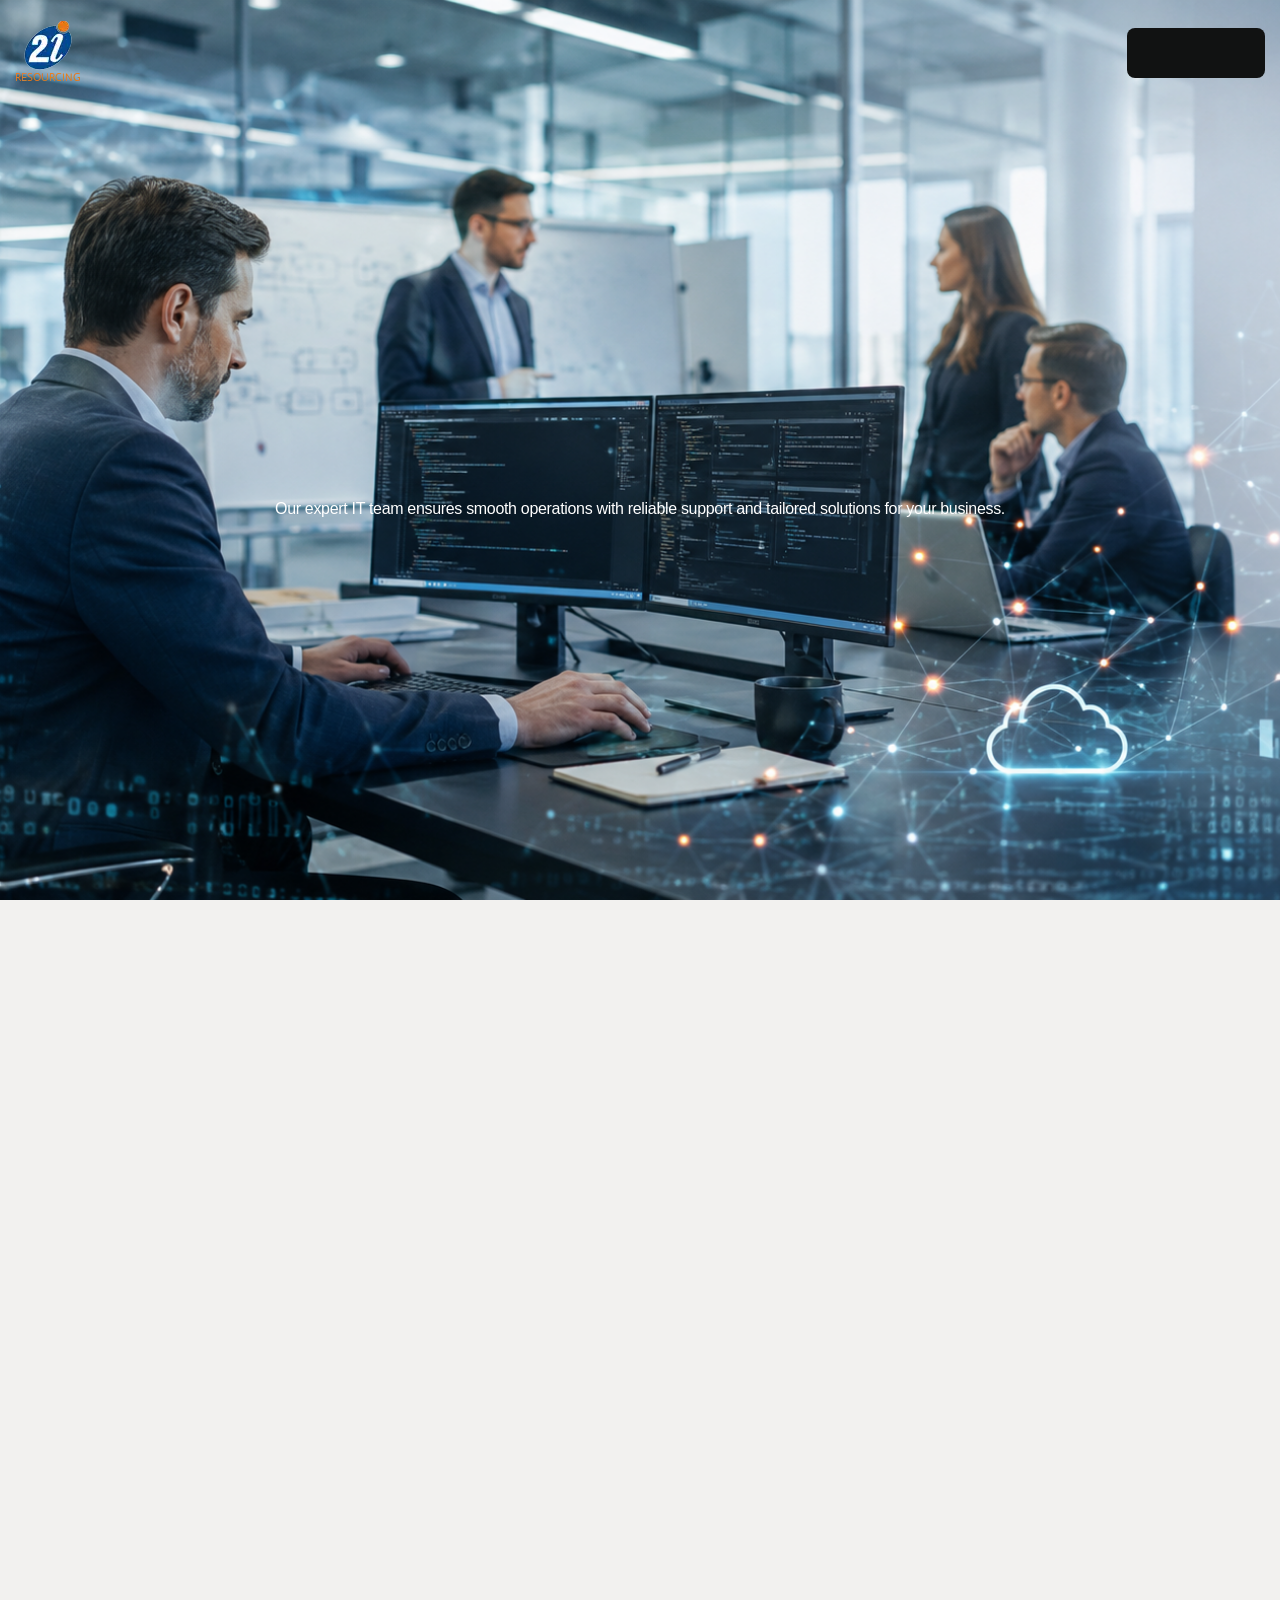
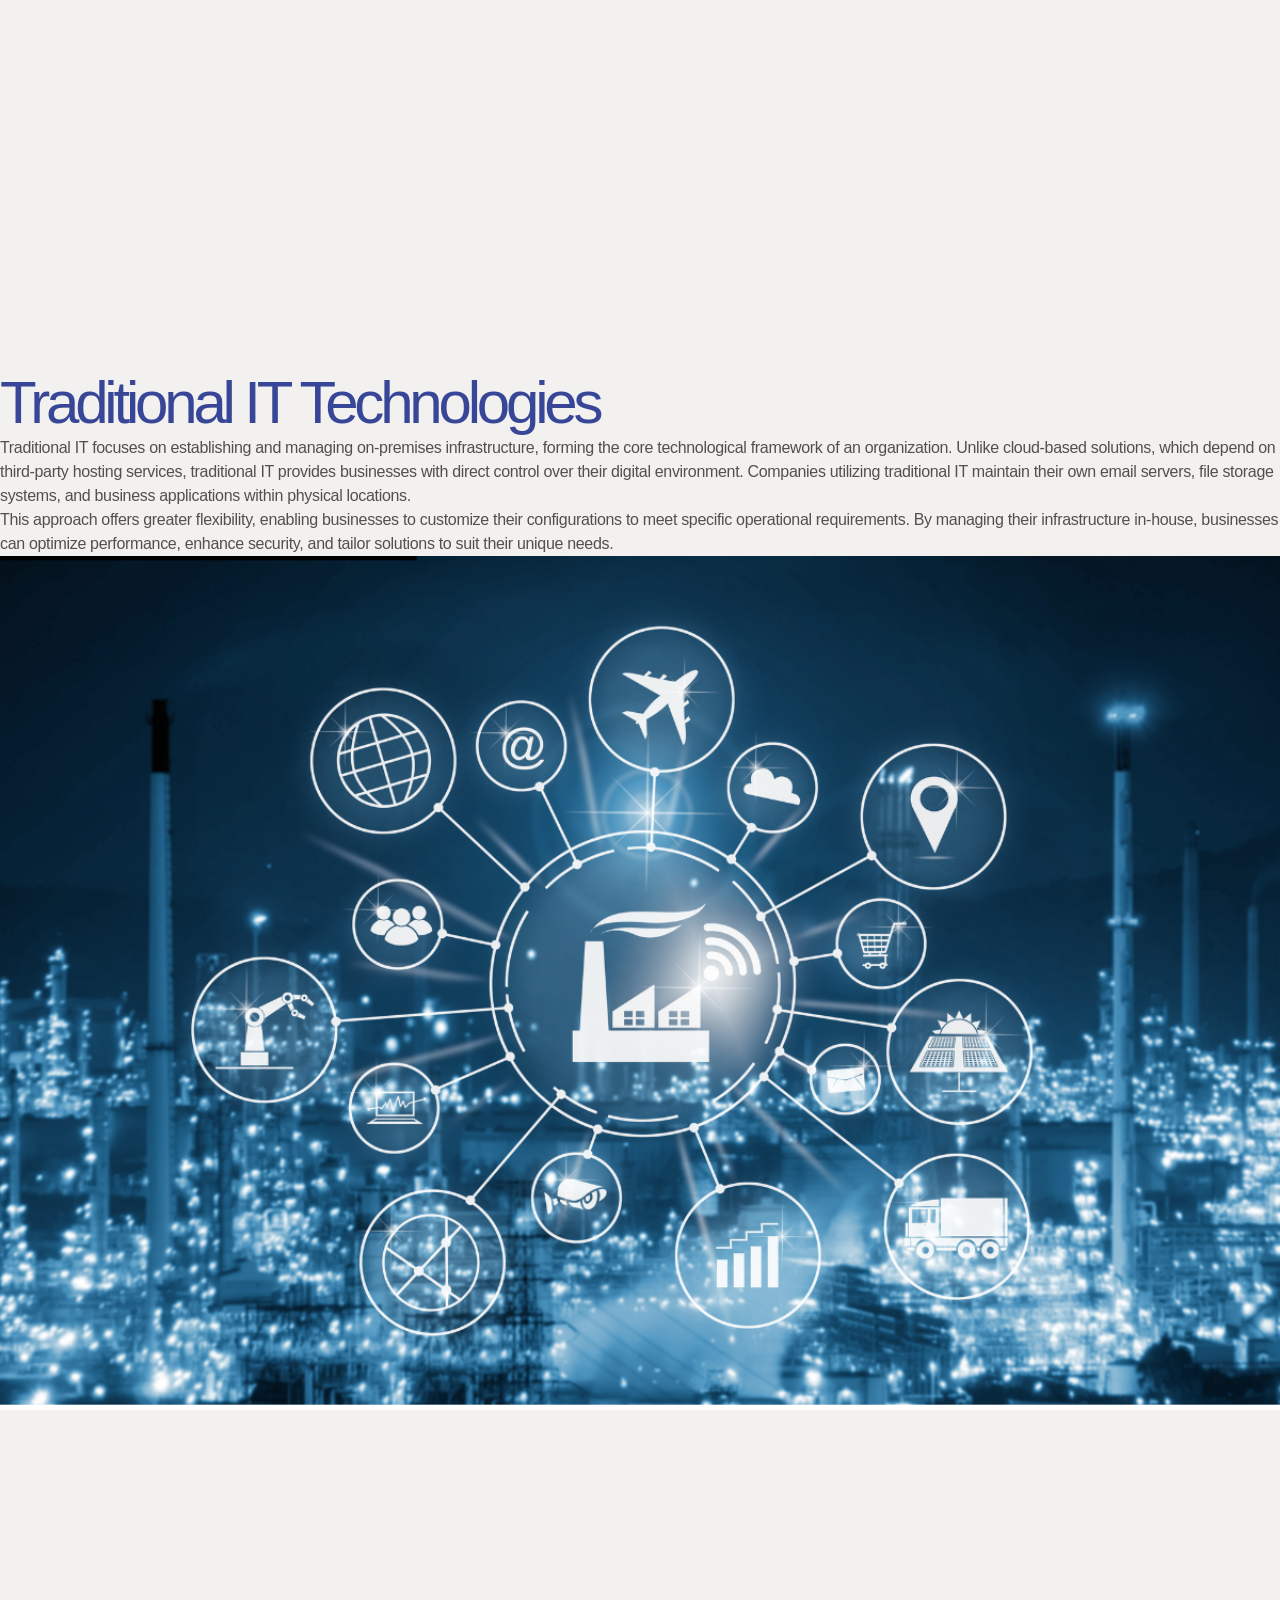
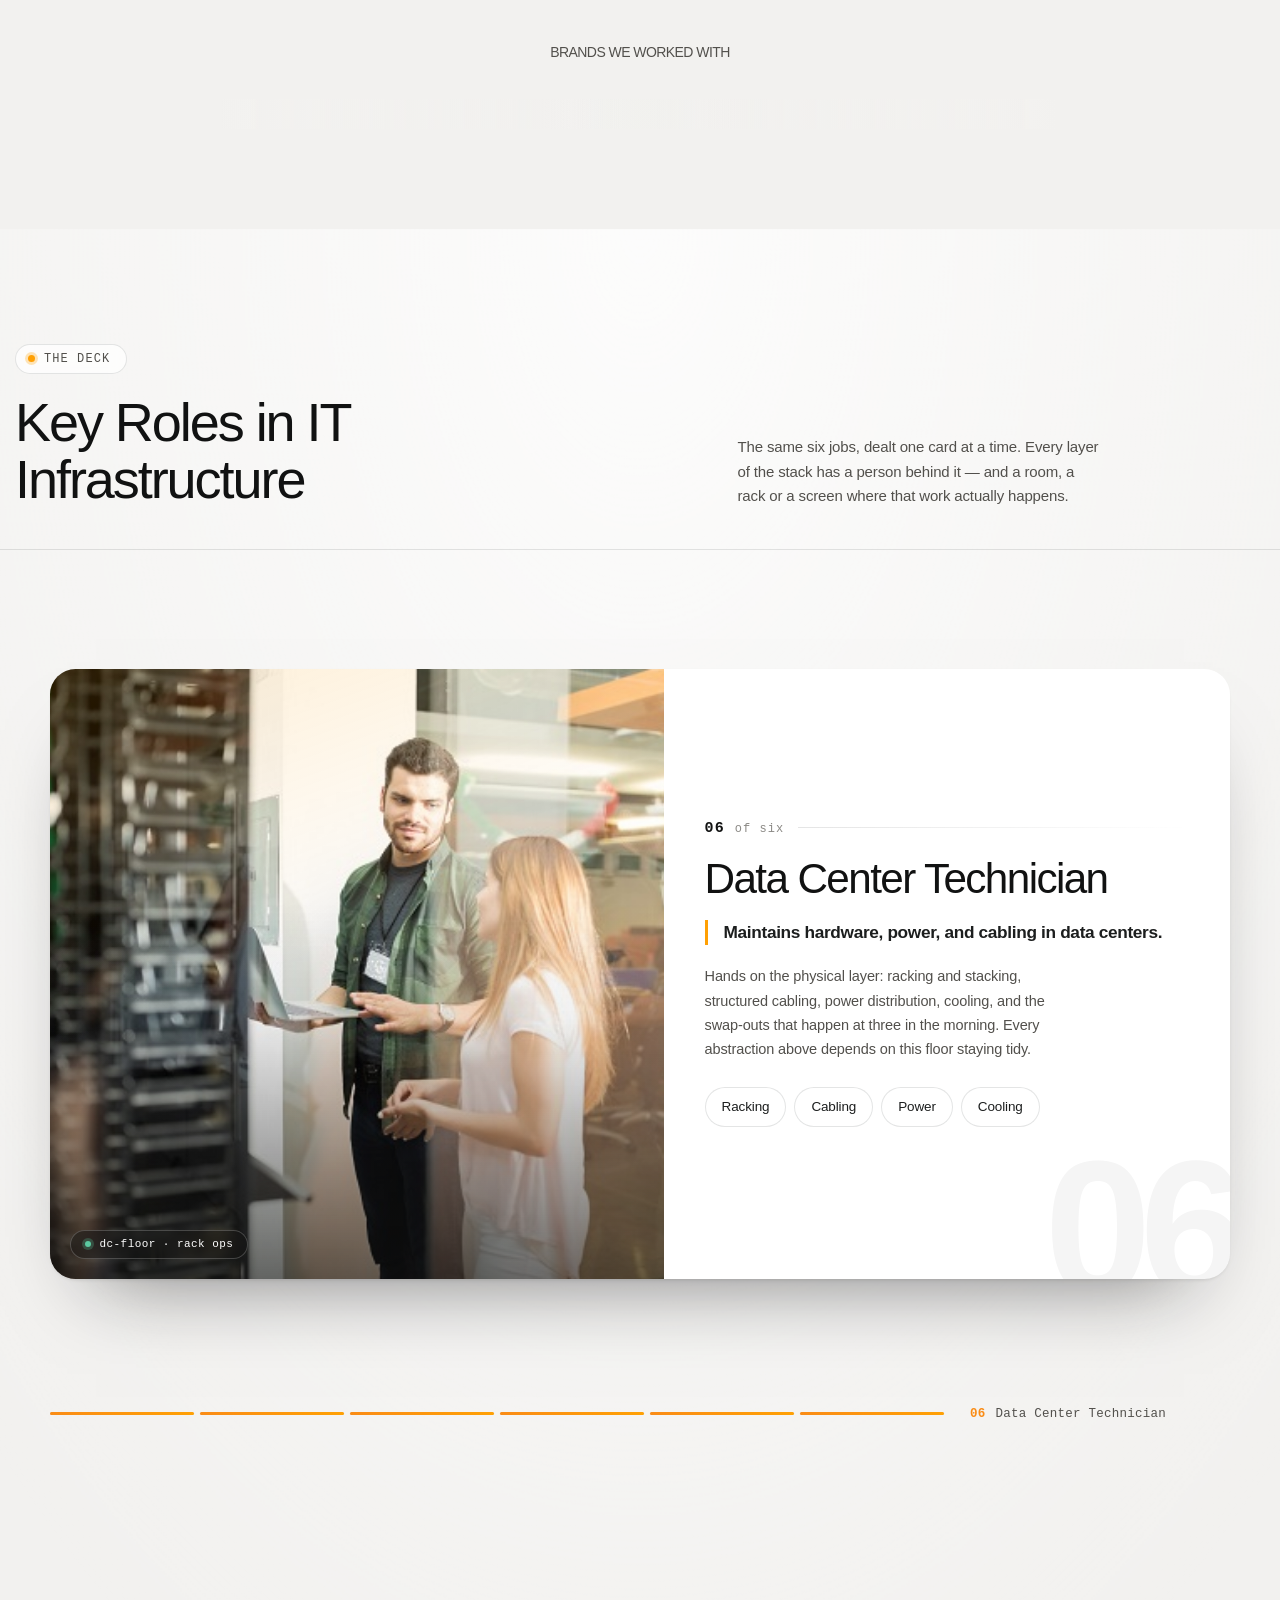
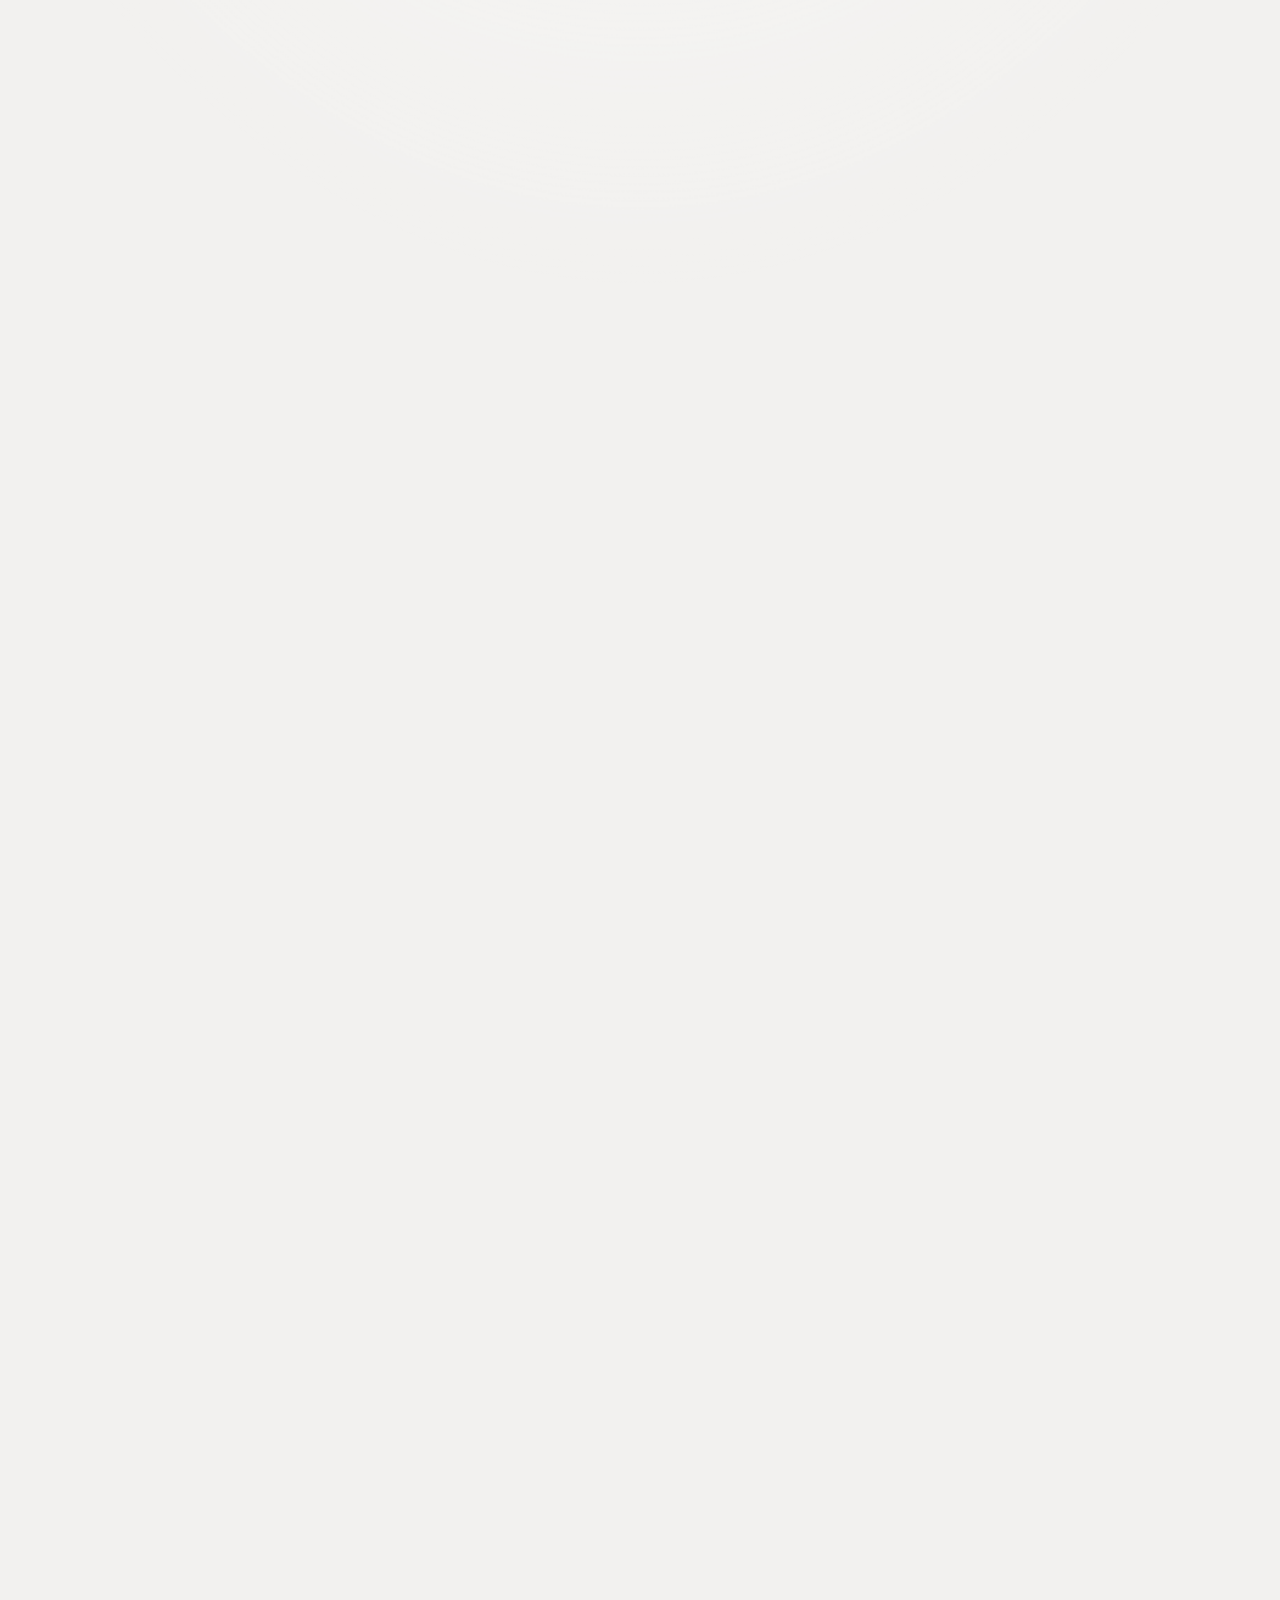
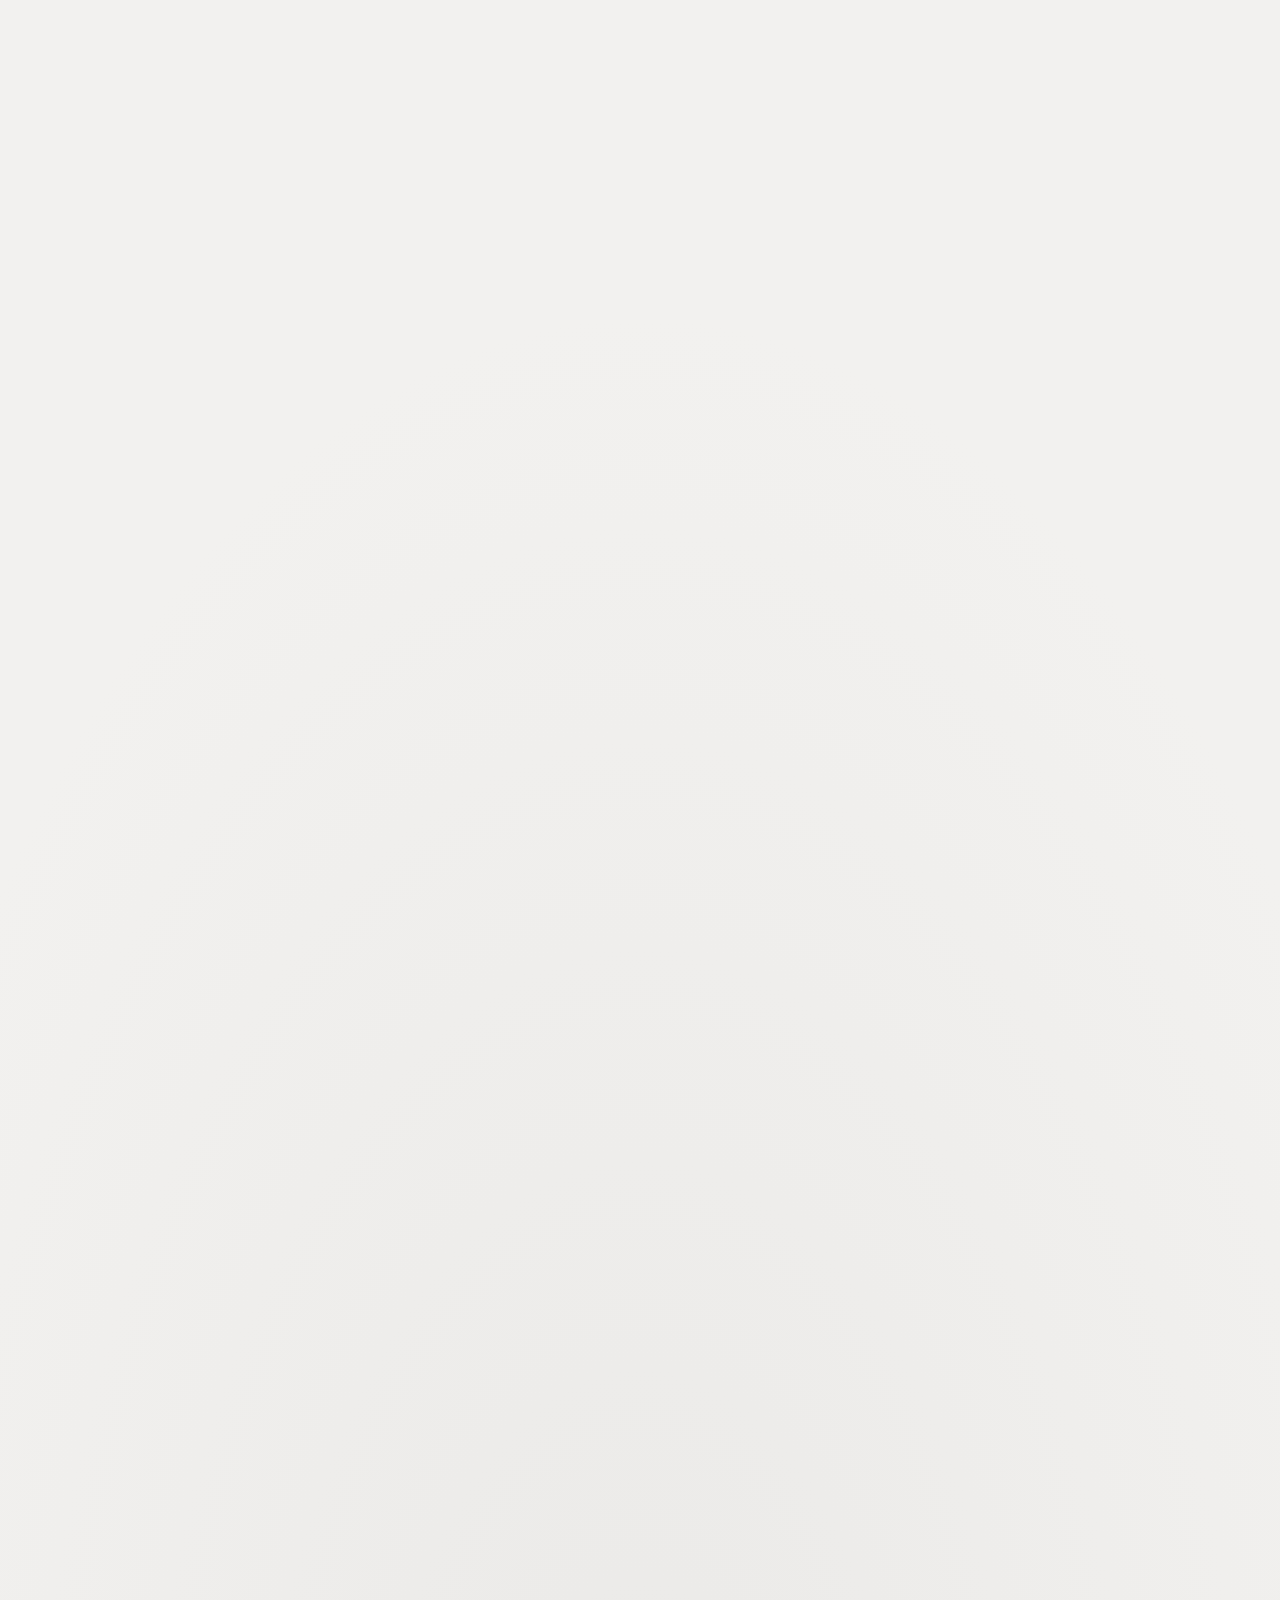
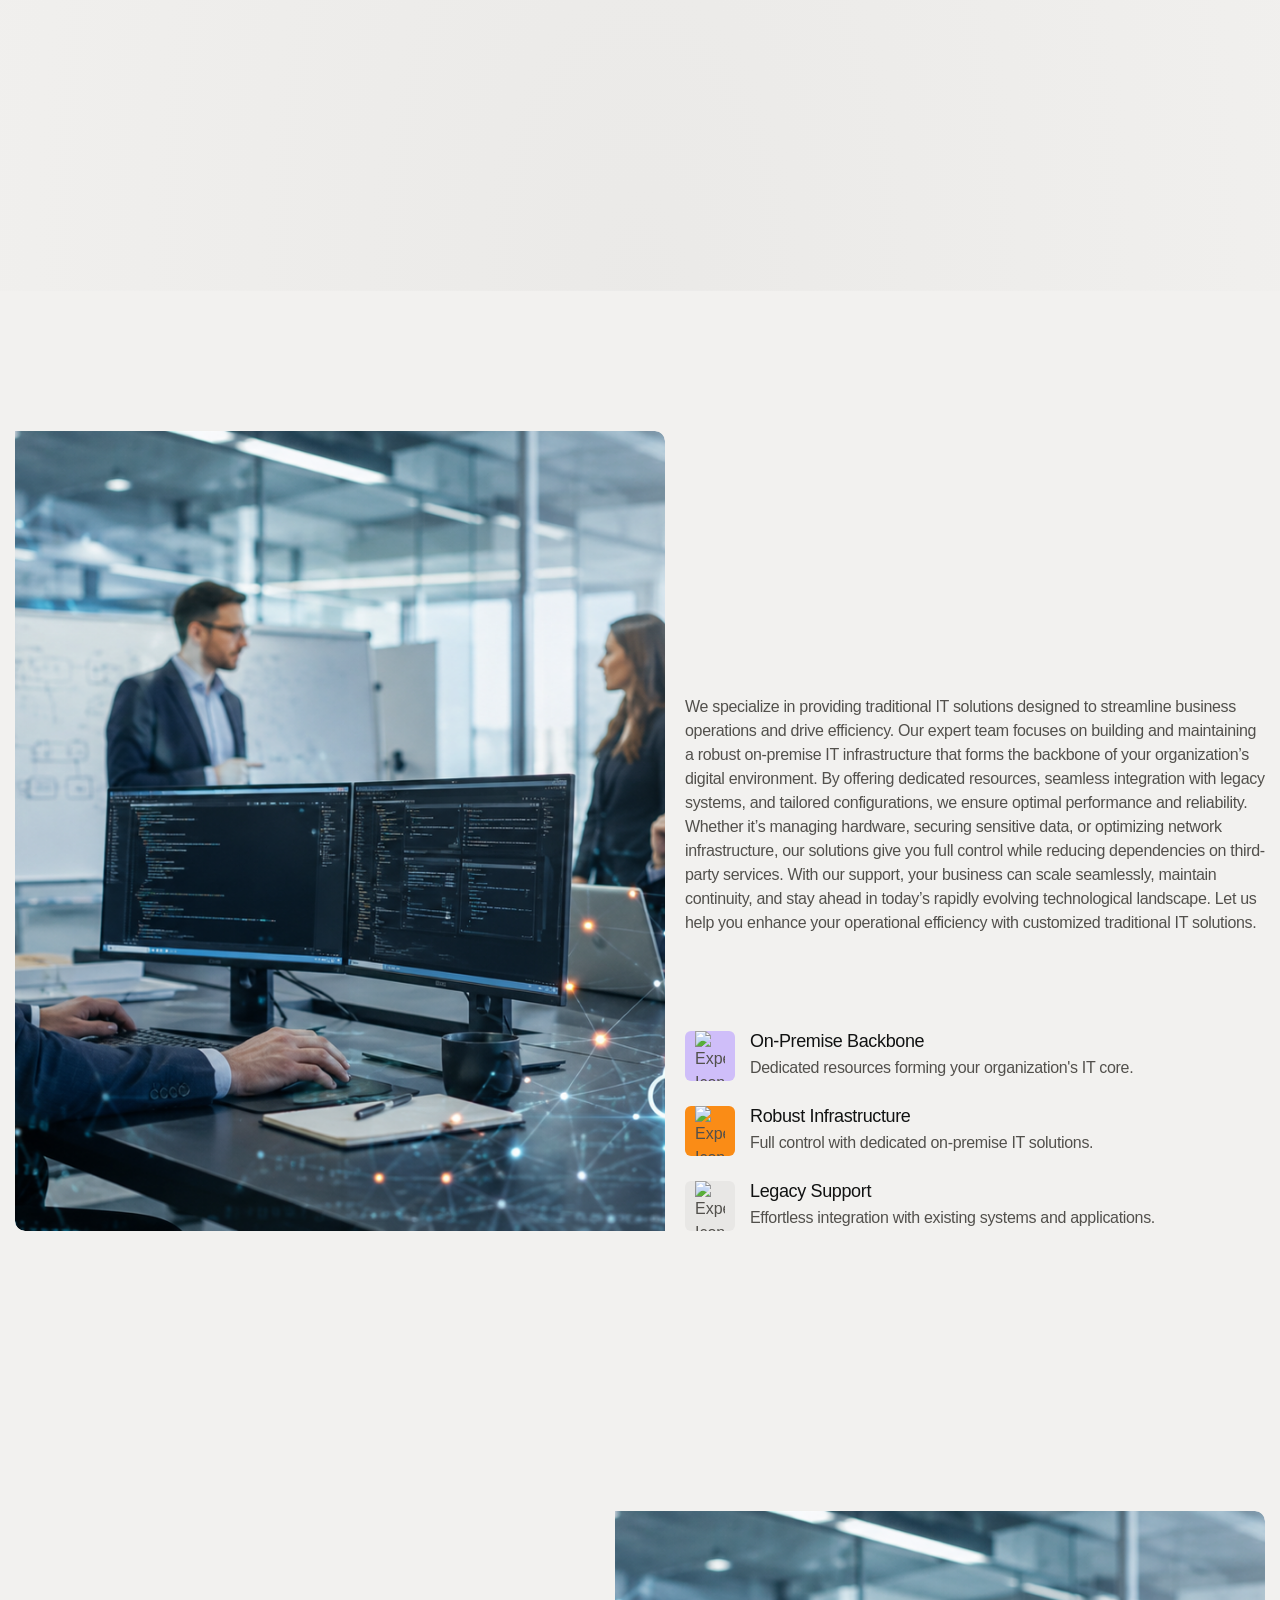
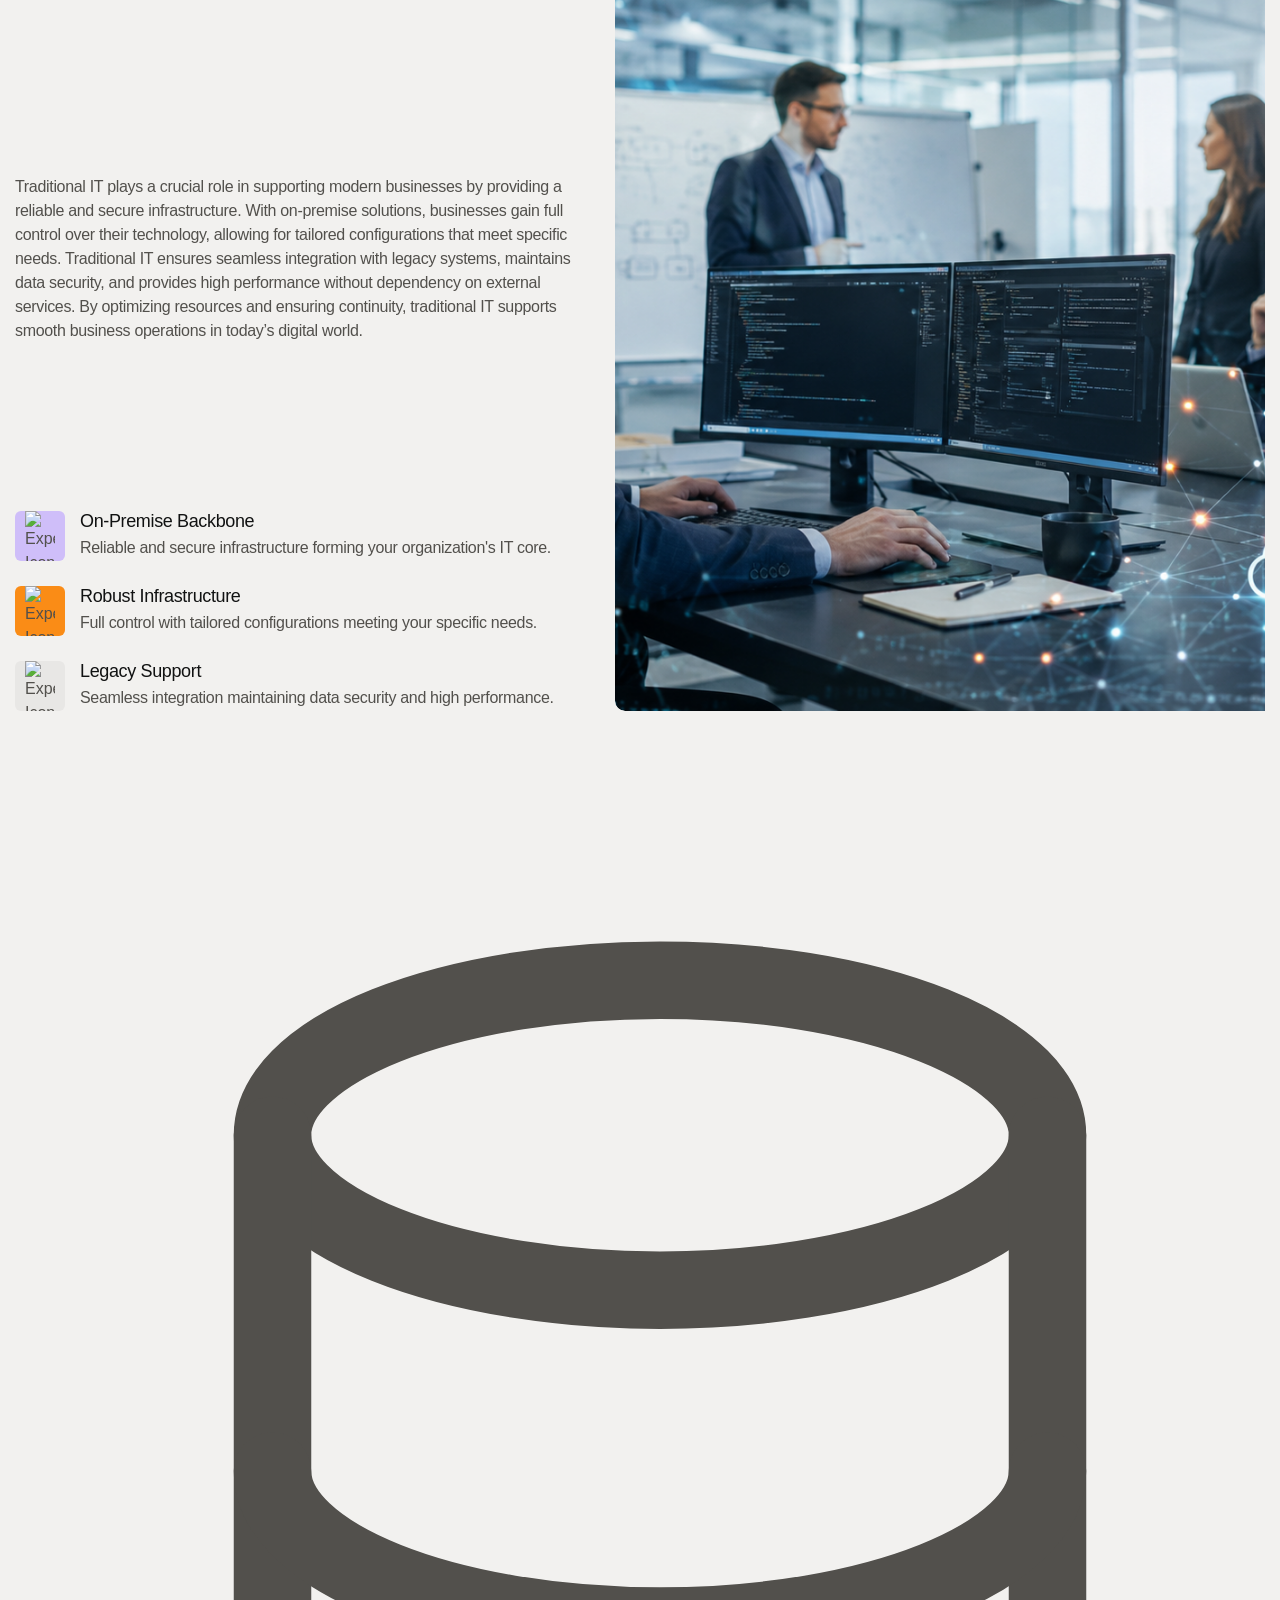
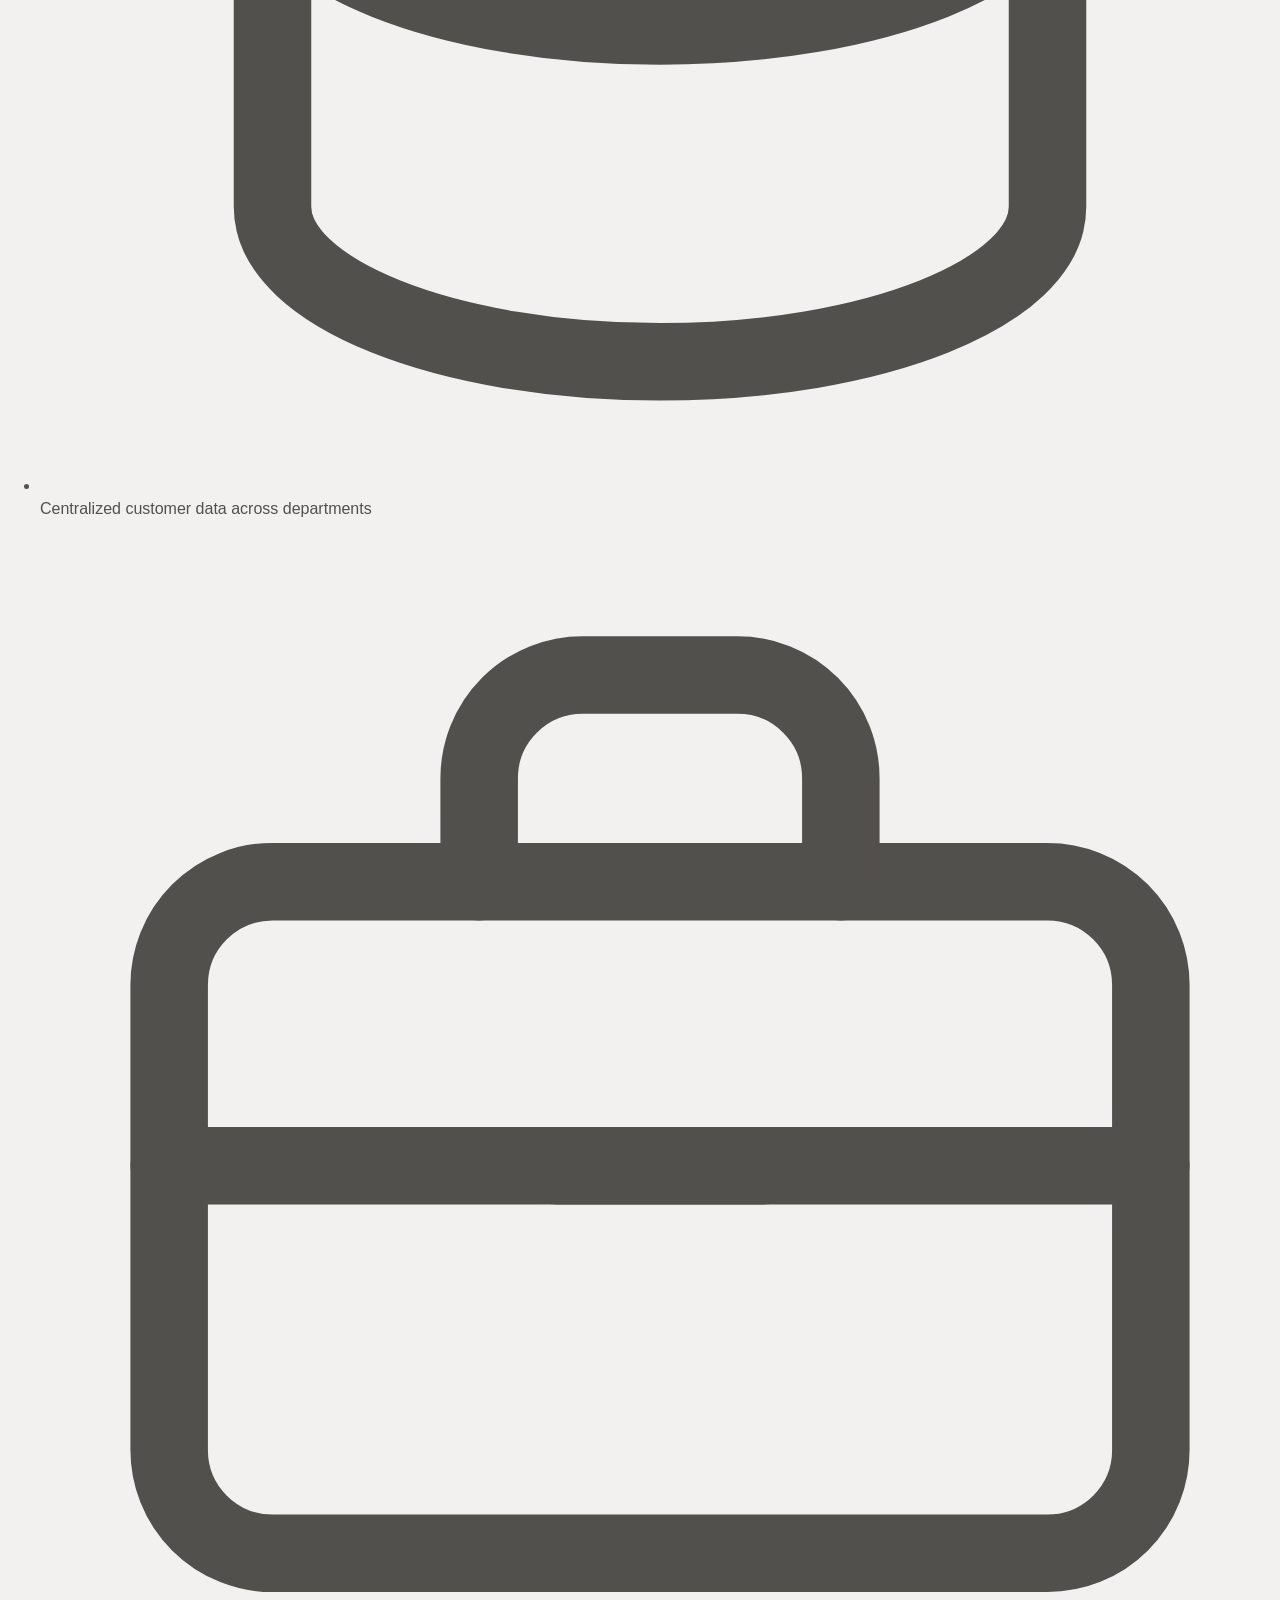
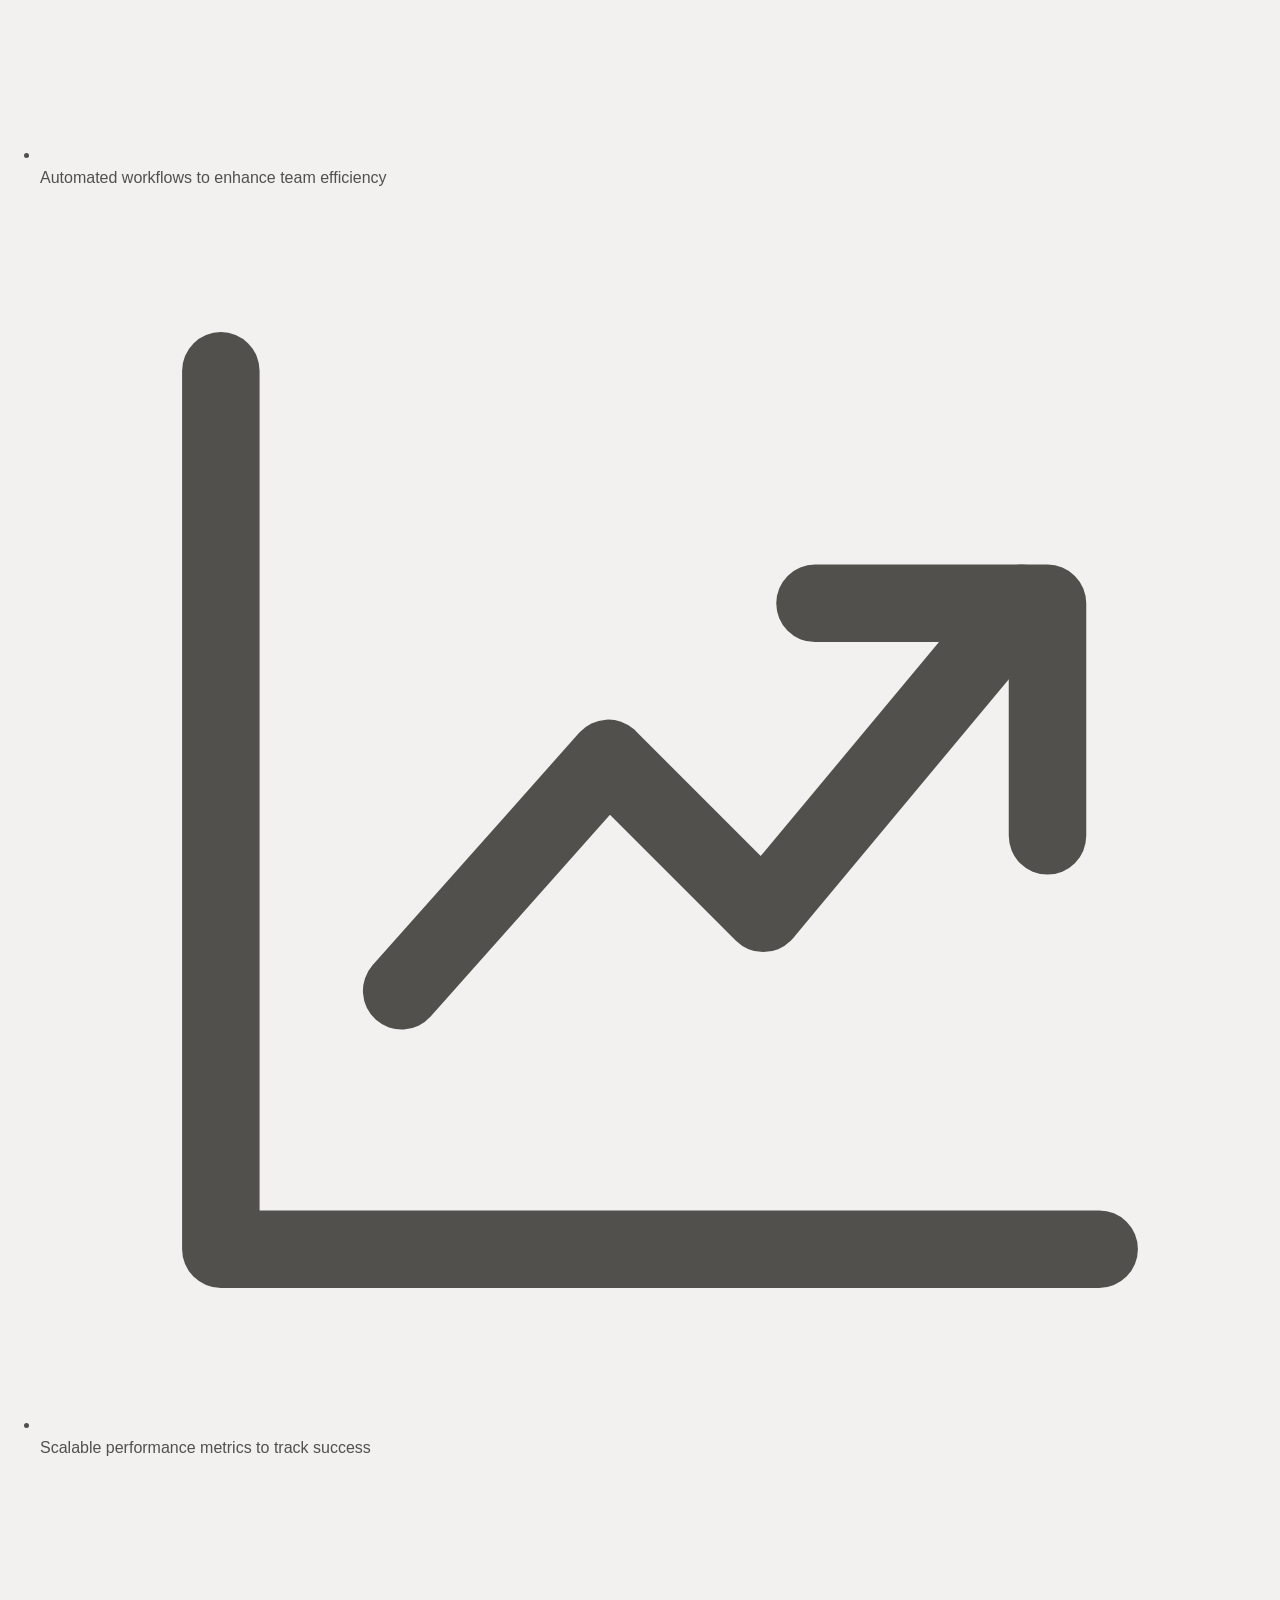
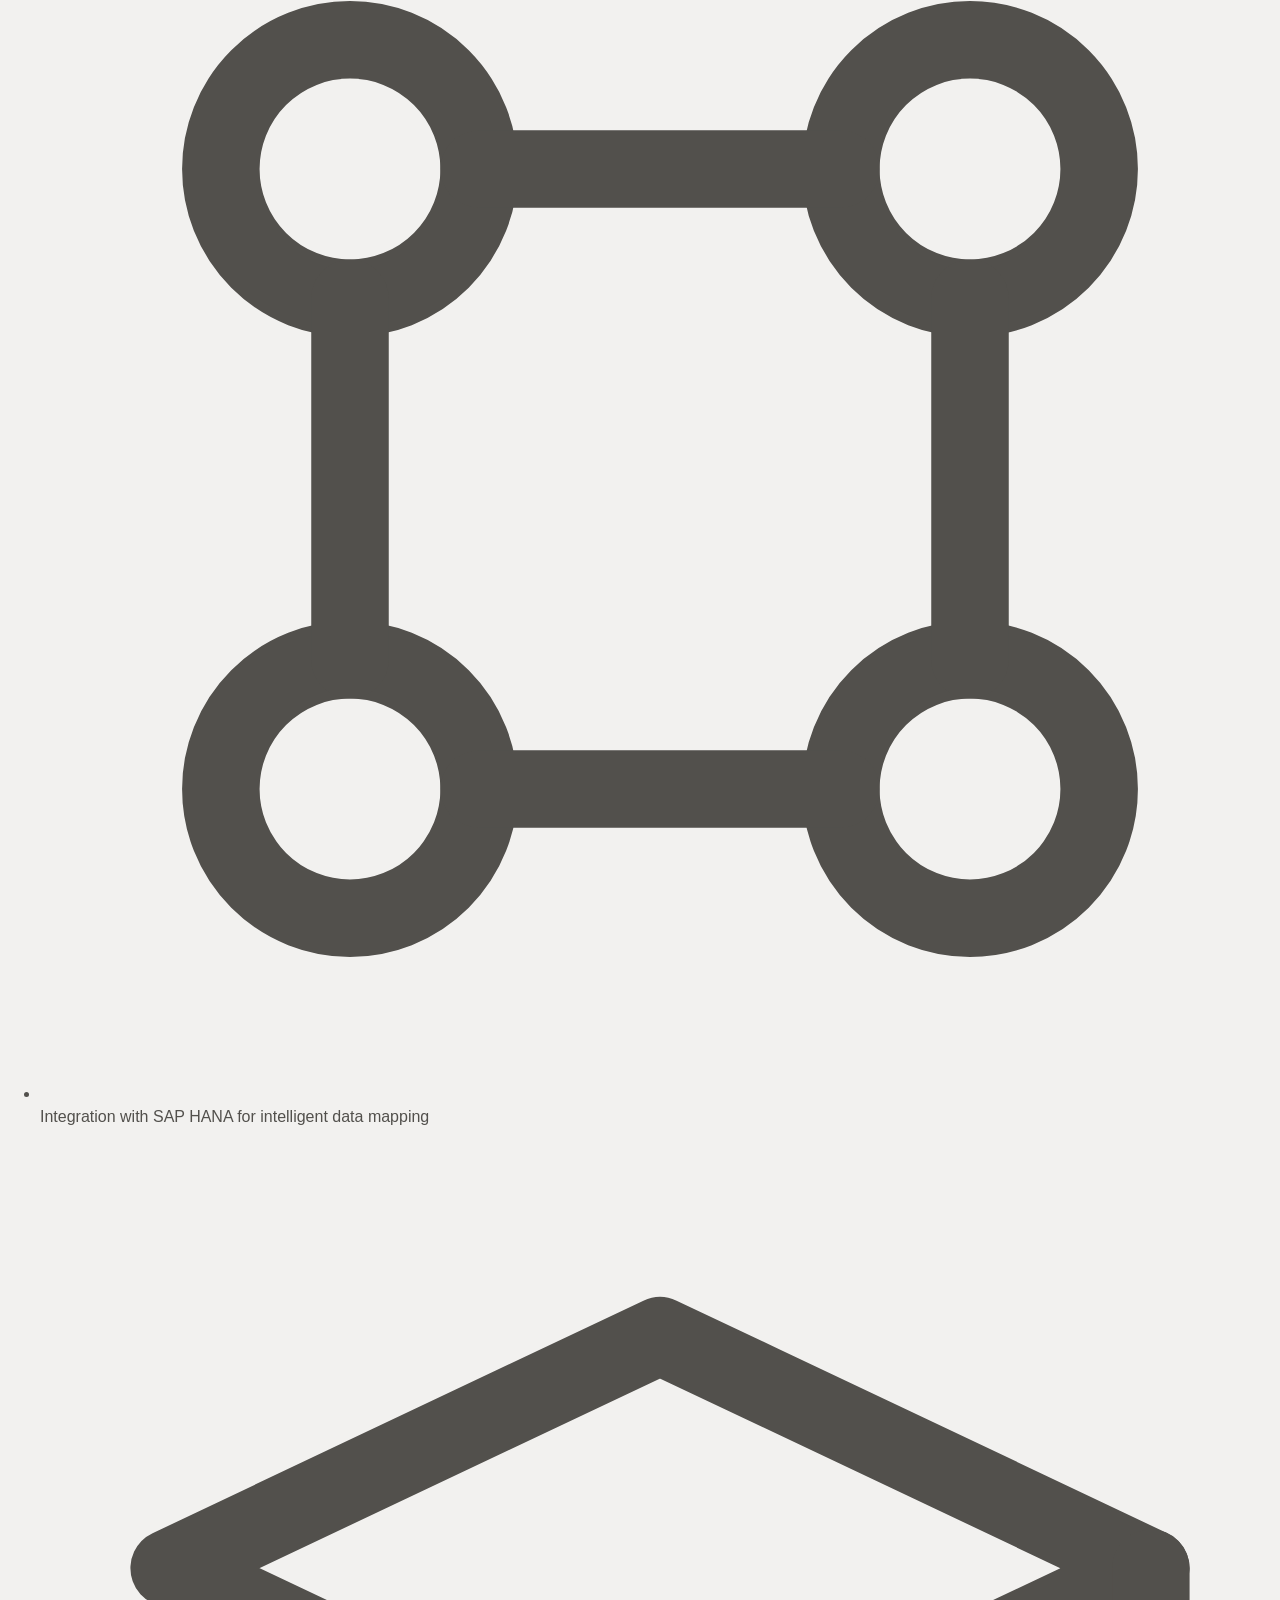
==== commit ccb95a6d: "Add more section" ====
--- a/index.html
+++ b/index.html
@@ -29,6 +29,7 @@
     <script src="role.js"></script>
     <link rel="stylesheet" href="roles-deck.css" />
     <script src="roles-deck.js"></script>
+    <link rel="stylesheet" href="line.css">
   <script>
     // Entrance choreography gate: hide the cutouts + secondary UI before
     // first paint so the page opens empty (icon + name only). Skipped on
@@ -1756,6 +1757,50 @@
 
 
 
+                <!-- ============ TRADITIONAL IT TECHNOLOGIES ============ -->
+        <section class="section-titech" id="traditional-it-technologies">
+            <div class="titech-container">
+                <div class="titech-split">
+                    <div class="titech-content">
+                        <div class="subtitle-wrapper">
+                            <div class="subtitle-single">
+                                <div class="subtitle">On-Premise</div>
+                            </div>
+                        </div>
+                        <h2 class="section-title titech-title">Traditional IT Technologies</h2>
+                        <div class="titech-body">
+                            <p class="section-description titech-lead">
+                                Traditional IT focuses on establishing and managing on-premises infrastructure, forming
+                                the core technological framework of an organization. Unlike cloud-based solutions, which
+                                depend on third-party hosting services, traditional IT provides businesses with direct
+                                control over their digital environment. Companies utilizing traditional IT maintain
+                                their own email servers, file storage systems, and business applications within physical
+                                locations.
+                            </p>
+                            <p class="section-description">
+                                This approach offers greater flexibility, enabling businesses to customize their
+                                configurations to meet specific operational requirements. By managing their
+                                infrastructure in-house, businesses can optimize performance, enhance security, and
+                                tailor solutions to suit their unique needs.
+                            </p>
+                        </div>
+                    </div>
+                    <div class="titech-figure" data-parallax>
+                        <img src="Traditional-IT-Technologies.png" loading="lazy" class="titech-image"
+                            alt="Connected on-premise systems mapped across an industrial facility at night" />
+                    </div>
+                </div>
+            </div>
+        </section>
+
+
+
+
+
+
+
+
+
 
 
 
@@ -1882,250 +1927,6 @@
 
 
 
-            <!-- ============ THE REEL ============ -->
-    <section class="ir-sec" id="roles">
-      <div class="ir-sec-head reveal">
-        <div>
-          <p class="ir-label"><i></i>The backbone</p>
-          <h2 data-split>Key Roles in IT Infrastructure</h2>
-        </div>
-        <p>Six jobs that between them own every layer &mdash; from the cabling on the
-          data centre floor to the account that lets someone log in on Monday. Scroll,
-          and the console follows along.</p>
-      </div>
-
-      <div class="ir-reel">
-
-        <!-- Sticky machine. Every screen is drawn in HTML and CSS, so it
-             animates, scales and stays legible without a single screenshot. -->
-        <div class="ir-reel-sticky">
-          <div class="ir-machine">
-            <div class="ir-laptop" id="laptop" data-view="1" role="img"
-                 aria-label="A workstation cycling through the console each infrastructure role works in">
-              <div class="ir-lid">
-                <div class="ir-screen">
-                  <div class="ir-chrome">
-                    <span class="ir-dots" aria-hidden="true"><i></i><i></i><i></i></span>
-                    <span class="ir-chrome-title" id="chrome-title">core-01 &mdash; systemctl</span>
-                    <span class="ir-chrome-badge">LIVE</span>
-                  </div>
-
-                  <div class="ir-views">
-
-                    <!-- 01 System Administrator -->
-                    <div class="ir-view" data-view="1">
-                      <div class="ir-term">
-                        <p><span class="dim">admin@core-01</span> ~ % <span class="cmd">systemctl status --fleet</span></p>
-                        <p class="ok">core-01.api      active (running)   42d</p>
-                        <p class="ok">core-02.api      active (running)   42d</p>
-                        <p class="ok">core-03.worker   active (running)   17d</p>
-                        <p class="warn">core-04.worker   reloading&hellip;      0s</p>
-                        <p class="ok">core-05.cache    active (running)   63d</p>
-                        <p><span class="dim">admin@core-01</span> ~ % <span class="caret" aria-hidden="true"></span></p>
-                      </div>
-                      <div class="ir-side">
-                        <div class="ir-meter"><span>CPU</span><i style="--v:38%"></i><b>38%</b></div>
-                        <div class="ir-meter"><span>MEM</span><i style="--v:61%"></i><b>61%</b></div>
-                        <div class="ir-meter"><span>DISK</span><i style="--v:24%"></i><b>24%</b></div>
-                        <div class="ir-kpi"><b>99.98%</b><span>uptime &middot; 90 days</span></div>
-                      </div>
-                    </div>
-
-                    <!-- 02 Network Administrator -->
-                    <div class="ir-view" data-view="2">
-                      <div class="ir-net">
-                        <svg viewBox="0 0 300 168" preserveAspectRatio="xMidYMid meet" aria-hidden="true">
-                          <g class="net-links">
-                            <path d="M40 84 H96" /><path d="M136 84 H176" />
-                            <path d="M216 84 C 240 84, 240 34, 256 34" />
-                            <path d="M216 84 H256" />
-                            <path d="M216 84 C 240 84, 240 134, 256 134" />
-                          </g>
-                          <g class="net-flow">
-                            <path d="M40 84 H96" /><path d="M136 84 H176" />
-                            <path d="M216 84 C 240 84, 240 34, 256 34" />
-                            <path d="M216 84 H256" />
-                            <path d="M216 84 C 240 84, 240 134, 256 134" />
-                          </g>
-                          <g class="net-nodes">
-                            <rect x="8" y="68" width="34" height="32" rx="8" class="n-wan" />
-                            <rect x="96" y="66" width="40" height="36" rx="9" class="n-fw" />
-                            <rect x="176" y="66" width="40" height="36" rx="9" class="n-core" />
-                            <rect x="256" y="20" width="36" height="28" rx="8" />
-                            <rect x="256" y="70" width="36" height="28" rx="8" />
-                            <rect x="256" y="120" width="36" height="28" rx="8" />
-                          </g>
-                          <g class="net-text">
-                            <text x="25" y="88">WAN</text>
-                            <text x="116" y="88">FW</text>
-                            <text x="196" y="88">CORE</text>
-                            <text x="274" y="38">SW-A</text>
-                            <text x="274" y="88">SW-B</text>
-                            <text x="274" y="138">WLAN</text>
-                          </g>
-                        </svg>
-                      </div>
-                      <div class="ir-side">
-                        <div class="ir-kpi"><b>1.8 Gb/s</b><span>egress, 5-min avg</span></div>
-                        <div class="ir-spark" aria-hidden="true">
-                          <i style="--h:38%"></i><i style="--h:52%"></i><i style="--h:44%"></i>
-                          <i style="--h:71%"></i><i style="--h:58%"></i><i style="--h:83%"></i>
-                          <i style="--h:64%"></i><i style="--h:49%"></i>
-                        </div>
-                        <div class="ir-chiprow"><span class="ok">0 drops</span><span>12 ms RTT</span></div>
-                      </div>
-                    </div>
-
-                    <!-- 03 Database Administrator -->
-                    <div class="ir-view" data-view="3">
-                      <div class="ir-db">
-                        <p class="ir-sql"><span class="kw">SELECT</span> o.id, c.name, <span class="fn">SUM</span>(l.qty)
-                          <span class="kw">FROM</span> orders o <span class="kw">JOIN</span> lines l <span class="kw">USING</span> (order_id)</p>
-                        <div class="ir-table" role="presentation">
-                          <div class="tr th"><span>TABLE</span><span>ROWS</span><span>INDEX HIT</span></div>
-                          <div class="tr"><span>orders</span><span>4.2 M</span><span class="ok">99.4%</span></div>
-                          <div class="tr"><span>lines</span><span>18.7 M</span><span class="ok">98.9%</span></div>
-                          <div class="tr"><span>customers</span><span>612 K</span><span class="ok">99.8%</span></div>
-                          <div class="tr"><span>audit_log</span><span>96.1 M</span><span class="warn">91.2%</span></div>
-                        </div>
-                      </div>
-                      <div class="ir-side">
-                        <div class="ir-kpi"><b>0.4 s</b><span>replication lag</span></div>
-                        <div class="ir-meter"><span>P95</span><i style="--v:22%"></i><b>41 ms</b></div>
-                        <div class="ir-chiprow"><span class="ok">Backup 06:00 &check;</span></div>
-                      </div>
-                    </div>
-
-                    <!-- 04 IT Support Specialist -->
-                    <div class="ir-view" data-view="4">
-                      <div class="ir-queue">
-                        <div class="q-row"><span class="p p1">P1</span><span class="q-t">Laptop will not boot after update</span><span class="q-m">3 m</span></div>
-                        <div class="q-row"><span class="p p2">P2</span><span class="q-t">VPN drops on the 4th floor</span><span class="q-m">12 m</span></div>
-                        <div class="q-row"><span class="p p2">P2</span><span class="q-t">Shared drive permissions</span><span class="q-m">26 m</span></div>
-                        <div class="q-row"><span class="p p3">P3</span><span class="q-t">New starter kit &mdash; Tuesday</span><span class="q-m">2 h</span></div>
-                        <div class="q-row done"><span class="p ok">&check;</span><span class="q-t">Password reset &mdash; resolved</span><span class="q-m">1 m</span></div>
-                      </div>
-                      <div class="ir-side">
-                        <div class="ir-kpi"><b>15 min</b><span>first response, P1</span></div>
-                        <div class="ir-meter"><span>SLA</span><i style="--v:94%"></i><b>94%</b></div>
-                        <div class="ir-chiprow"><span>4 open</span><span class="ok">31 closed</span></div>
-                      </div>
-                    </div>
-
-                    <!-- 05 Security Analyst -->
-                    <div class="ir-view" data-view="5">
-                      <div class="ir-guard">
-                        <div class="ir-radar" aria-hidden="true"><i></i><i></i><span class="sweep"></span></div>
-                        <div class="ir-alerts">
-                          <div class="a-row"><span class="sev hi">HIGH</span><span class="a-t">Brute force &mdash; 203.0.113.44</span><span class="ok">blocked</span></div>
-                          <div class="a-row"><span class="sev md">MED</span><span class="a-t">Stale admin token</span><span class="ok">rotated</span></div>
-                          <div class="a-row"><span class="sev lo">LOW</span><span class="a-t">TLS 1.1 endpoint</span><span>patched</span></div>
-                        </div>
-                      </div>
-                      <div class="ir-side">
-                        <div class="ir-kpi"><b>1,284</b><span>threats blocked today</span></div>
-                        <div class="ir-meter"><span>Hardening</span><i style="--v:88%"></i><b>88%</b></div>
-                        <div class="ir-chiprow"><span class="ok">0 open criticals</span></div>
-                      </div>
-                    </div>
-
-                    <!-- 06 Data Center Technician -->
-                    <div class="ir-view" data-view="6">
-                      <div class="ir-racks" aria-hidden="true">
-                        <div class="rack"><span class="rack-id">R-01</span><i class="on"></i><i class="on"></i><i class="on"></i><i></i><i class="on"></i><i class="on"></i><i></i><i class="on"></i></div>
-                        <div class="rack"><span class="rack-id">R-02</span><i class="on"></i><i class="on"></i><i></i><i class="on"></i><i class="on"></i><i class="on"></i><i class="on"></i><i></i></div>
-                        <div class="rack"><span class="rack-id">R-03</span><i class="on"></i><i></i><i class="on"></i><i class="on"></i><i></i><i class="on"></i><i class="on"></i><i class="on"></i></div>
-                      </div>
-                      <div class="ir-side">
-                        <div class="ir-kpi"><b>21.4 &deg;C</b><span>cold aisle inlet</span></div>
-                        <div class="ir-meter"><span>Power</span><i style="--v:67%"></i><b>6.7 kW</b></div>
-                        <div class="ir-chiprow"><span class="ok">A+B feed OK</span><span>3 racks</span></div>
-                      </div>
-                    </div>
-
-                  </div>
-                </div>
-              </div>
-              <div class="ir-base" aria-hidden="true"><span></span></div>
-            </div>
-
-            <!-- Progress + manual control, for anyone who would rather click. -->
-            <div class="ir-reel-rail">
-              <button class="ir-rail-btn" type="button" id="rail-prev" aria-label="Previous role">
-                <svg viewBox="0 0 24 24" aria-hidden="true"><path d="M15 5l-7 7 7 7"/></svg>
-              </button>
-              <ol class="ir-rail-dots" id="rail-dots"></ol>
-              <button class="ir-rail-btn" type="button" id="rail-next" aria-label="Next role">
-                <svg viewBox="0 0 24 24" aria-hidden="true"><path d="M9 5l7 7-7 7"/></svg>
-              </button>
-            </div>
-          </div>
-        </div>
-
-        <ol class="ir-steps">
-          <li class="ir-step" id="role-1" data-view="1">
-            <span class="ir-step-no">01</span>
-            <h3>System Administrator</h3>
-            <p class="ir-step-def">Maintains servers, systems, and access for stability and performance.</p>
-            <p>Owns the machines everything else runs on &mdash; provisioning, patching,
-              monitoring and access control. When a box has to stay up through a release,
-              a migration, or a bad Tuesday, this is the person keeping it there.</p>
-            <ul class="ir-chips"><li>Provisioning</li><li>Patching</li><li>Access control</li><li>Monitoring</li></ul>
-          </li>
-
-          <li class="ir-step" id="role-2" data-view="2">
-            <span class="ir-step-no">02</span>
-            <h3>Network Administrator</h3>
-            <p class="ir-step-def">Manages network setup, security, and continuous connectivity.</p>
-            <p>Designs and runs the paths between everything: switching, routing, firewalls,
-              VPNs, and the wireless nobody thinks about until it drops. The whole job is
-              measured in the minutes nobody noticed.</p>
-            <ul class="ir-chips"><li>Routing</li><li>Switching</li><li>Firewalls</li><li>VPN</li></ul>
-          </li>
-
-          <li class="ir-step" id="role-3" data-view="3">
-            <span class="ir-step-no">03</span>
-            <h3>Database Administrator</h3>
-            <p class="ir-step-def">Manages database design, tuning, backup, and security.</p>
-            <p>Looks after the data itself &mdash; schema design, index and query tuning,
-              replication, and the backups that only matter on the one day they are needed.
-              Also the person who can tell you why that report got slow.</p>
-            <ul class="ir-chips"><li>Schema design</li><li>Tuning</li><li>Replication</li><li>Backups</li></ul>
-          </li>
-
-          <li class="ir-step" id="role-4" data-view="4">
-            <span class="ir-step-no">04</span>
-            <h3>IT Support Specialist</h3>
-            <p class="ir-step-def">Supports users by resolving hardware, software, connectivity issues.</p>
-            <p>First line for everyone else in the building: hardware, software, accounts
-              and connectivity, triaged and resolved. Most of an organisation's experience
-              of IT is this role, which is why response time is the number that counts.</p>
-            <ul class="ir-chips"><li>Triage</li><li>Hardware</li><li>Onboarding</li><li>SLAs</li></ul>
-          </li>
-
-          <li class="ir-step" id="role-5" data-view="5">
-            <span class="ir-step-no">05</span>
-            <h3>Security Analyst</h3>
-            <p class="ir-step-def">Implements cybersecurity to protect systems from threats.</p>
-            <p>Watches for what should not be happening and closes the gap before it does:
-              monitoring, hardening, incident response, and the audits that keep it honest.
-              Prevention is invisible work &mdash; this role is how it gets measured.</p>
-            <ul class="ir-chips"><li>Monitoring</li><li>Hardening</li><li>Incident response</li><li>Audits</li></ul>
-          </li>
-
-          <li class="ir-step" id="role-6" data-view="6">
-            <span class="ir-step-no">06</span>
-            <h3>Data Center Technician</h3>
-            <p class="ir-step-def">Maintains hardware, power, and cabling in data centers.</p>
-            <p>Hands on the physical layer: racking and stacking, structured cabling, power
-              distribution, cooling, and the swap-outs that happen at three in the morning.
-              Every abstraction above depends on this floor staying tidy.</p>
-            <ul class="ir-chips"><li>Racking</li><li>Cabling</li><li>Power</li><li>Cooling</li></ul>
-          </li>
-        </ol>
-      </div>
-    </section>
-
 
     <!-- ============ THE DECK ============
          Second treatment of the same six roles: a pinned deck of photographic
@@ -2346,9 +2147,867 @@
 
 
 
-
-
-        <section class="section-resourcing">
+                <section class="section expertise">
+            <div class="container">
+                <div data="bottom-fade" class="expertise-content">
+                    <div class="expertise-image-wrapper">
+                        <div data-poster-url="/17847367531823259455 (1).png"
+                            data-video-urls="/17847367531823259455 (1).png" data-autoplay="true" data-loop="true"
+                            data-wf-ignore="true" class="expertise-video w-background-video w-background-video-atom">
+                            <video id="ac6c70b7-d4d1-81b4-5447-60af76b748ff-video" autoplay="" loop="" style="
+                    background-image: url('/17847367531823259455\ \(1\).png');
+                  " muted="" playsinline="" data-wf-ignore="true" data-object-fit="cover">
+                                <source src="/17847367531823259455 (1).png" data-wf-ignore="true" />
+                                <source src="/17847367531823259455 (1).png" data-wf-ignore="true" />
+                            </video><noscript>
+                                <style>
+                                    [data-wf-bgvideo-fallback-img] {
+                                        display: none;
+                                    }
+
+                                    @media (prefers-reduced-motion: reduce) {
+                                        [data-wf-bgvideo-fallback-img] {
+                                            position: absolute;
+                                            z-index: -100;
+                                            display: inline-block;
+                                            height: 100%;
+                                            width: 100%;
+                                            object-fit: cover;
+                                        }
+                                    }
+                                </style><img data-wf-bgvideo-fallback-img="true" src="/17847367531823259455 (1).png"
+                                    alt="" />
+                            </noscript>
+                            <!-- <div aria-live="polite">
+                <button type="button" data-w-bg-video-control="true"
+                  aria-controls="ac6c70b7-d4d1-81b4-5447-60af76b748ff-video"
+                  class="w-backgroundvideo-backgroundvideoplaypausebutton play-pause-button w-background-video--control">
+                  <span class="play-state"><img
+                      src="https://cdn.prod.website-files.com/6a146c0810c352652a34e2cc/6a425c7061358fc9cade16b0_Pause%20Button.svg"
+                      loading="lazy" alt="Pause video" class="play-pause-button-icon" /></span><span hidden=""
+                    class="pause-state"><img loading="lazy" alt="Play video"
+                      src="https://cdn.prod.website-files.com/6a146c0810c352652a34e2cc/6a425c660203043f5e67c7b2_Play%20Button.svg"
+                      class="play-pause-button-icon" /></span>
+                </button>
+              </div> -->
+                        </div>
+                        <!-- <img
+              src="https://cdn.prod.website-files.com/6a146c0810c352652a34e2cc/6a1609df2c1d6c949c722ce1_Expertise%20Image%20Bottom%20Shape.webp"
+              loading="lazy" alt="Expertise Image Bottom Shape" class="expertise-image-bottom-shape" /><img
+              src="https://cdn.prod.website-files.com/6a146c0810c352652a34e2cc/6a160997c0e80d6d509b911b_Expertise%20Image%20Top%20Shape.webp"
+              loading="lazy" alt="Expertise Image Top Shape" class="expertise-image-top-shape" /> -->
+                        <!-- <div class="expertise-card">
+              <div class="expertise-card-title-wrapper">
+                <div class="expertise-card-title">
+                  Consultation is not only
+                  &quot;<strong>Advising</strong>&quot;
+                </div>
+              </div>
+              <div class="expertise-card-content">
+                <div class="expertise-card-single">
+                  <div class="expertise-card-text-wrap">
+                    <div class="expertise-card-name">Collaboration</div>
+                    <div class="expertise-card-name color-change">Spent</div>
+                  </div>
+                  <div class="expertise-card-right-content">
+                    <div class="expertise-card-circle"></div>
+                    <div class="expertise-number-text counter">74%</div>
+                  </div>
+                </div>
+                <div class="expertise-card-single">
+                  <div class="expertise-card-text-wrap">
+                    <div class="expertise-card-name">Guidance</div>
+                    <div class="expertise-card-name color-change">
+                      Available
+                    </div>
+                  </div>
+                  <div class="expertise-card-right-content">
+                    <div class="expertise-card-circle"></div>
+                    <div class="expertise-number-text counter">58%</div>
+                  </div>
+                </div>
+                <div class="expertise-card-single">
+                  <div class="expertise-card-text-wrap">
+                    <div class="expertise-card-name">Empowerment</div>
+                    <div class="expertise-card-name color-change">Spent</div>
+                  </div>
+                  <div class="expertise-card-right-content">
+                    <div class="expertise-card-circle"></div>
+                    <div class="expertise-number-text counter">20%</div>
+                  </div>
+                </div>
+                <div class="expertise-card-single last">
+                  <div class="expertise-card-text-wrap">
+                    <div class="expertise-card-name">Transformation</div>
+                    <div class="expertise-card-name color-change">
+                      Unallocated
+                    </div>
+                  </div>
+                  <div class="expertise-card-right-content">
+                    <div class="expertise-card-circle"></div>
+                    <div class="expertise-number-text counter">86%</div>
+                  </div>
+                </div>
+              </div>
+            </div> -->
+                    </div>
+                    <div class="expertise-typography">
+                        <div class="expertise-section-title-wrapper">
+                            <div class="subtitle-wrapper">
+                                <div class="subtitle-single">
+                                    <div class="subtitle">Expertise</div>
+                                </div>
+                            </div>
+                            <div class="section-title-description">
+                                <h2 data="section-title" class="section-title">
+                                    Enhance Business Efficiency with Expert Traditional IT Solutions
+                                </h2>
+                                <p class="section-description">
+                                    We specialize in providing traditional IT solutions designed to streamline business
+                                    operations and drive efficiency. Our expert team focuses on building and maintaining
+                                    a robust on-premise IT infrastructure that forms the backbone of your organization’s
+                                    digital environment. By offering dedicated resources, seamless integration with
+                                    legacy systems, and tailored configurations, we ensure optimal performance and
+                                    reliability. Whether it’s managing hardware, securing sensitive data, or optimizing
+                                    network infrastructure, our solutions give you full control while reducing
+                                    dependencies on third-party services. With our support, your business can scale
+                                    seamlessly, maintain continuity, and stay ahead in today’s rapidly evolving
+                                    technological landscape. Let us help you enhance your operational efficiency with
+                                    customized traditional IT solutions.
+                                </p>
+                            </div>
+                            <!-- <div class="section-button-wrapper">
+                <div data-wf--primary-button--variant="base" class="primary-button-wrapper">
+                  <a href="/about-us" data-w-id="735e5264-52a1-32dd-188f-6e779b16b2bc"
+                    class="primary-button-single w-inline-block">
+                    <div class="nav-link-button primary-button">
+                      <div class="button-clip">
+                        <div class="button-text">Learn About Us</div>
+                        <div class="button-text-hover">Learn About Us</div>
+                      </div>
+                      <div class="primary-button-icon-wrapper">
+                        <img loading="lazy"
+                          src="https://cdn.prod.website-files.com/6a146c0810c352652a34e2cc/6a149797338e007af71d2e98_Primary%20Button%20Icon.svg"
+                          alt="Button Icon" class="primary-button-icon in" /><img loading="lazy"
+                          src="https://cdn.prod.website-files.com/6a146c0810c352652a34e2cc/6a149797338e007af71d2e98_Primary%20Button%20Icon.svg"
+                          alt="Button Icon" class="primary-button-icon abs" />
+                      </div>
+                    </div>
+                  </a>
+                </div>
+              </div> -->
+                        </div>
+                        <div class="expertise-wrapper">
+                            <div class="expertise-single">
+                                <div class="expertise-icon-wrapper one">
+                                    <img src="https://cdn.prod.website-files.com/6a146c0810c352652a34e2cc/6a160da30fbb157d02cc462e_Expertise%20Icon1.svg"
+                                        loading="lazy" alt="Expertise Icon" class="expertise-icon" />
+                                </div>
+                                <div class="expertise-title-text">
+                                    <div class="expertise-title">On-Premise Backbone</div>
+                                    <div class="expertise-text">
+                                        Dedicated resources forming your organization's IT core.
+                                    </div>
+                                </div>
+                            </div>
+                            <div class="expertise-single">
+                                <div class="expertise-icon-wrapper two">
+                                    <img src="https://cdn.prod.website-files.com/6a146c0810c352652a34e2cc/6a160da3dae1e658a6eb042e_Expertise%20Icon2.svg"
+                                        loading="lazy" alt="Expertise Icon" class="expertise-icon" />
+                                </div>
+                                <div class="expertise-title-text">
+                                    <div class="expertise-title">Robust Infrastructure</div>
+                                    <div class="expertise-text">
+                                        Full control with dedicated on-premise IT solutions.
+                                    </div>
+                                </div>
+                            </div>
+                            <div class="expertise-single">
+                                <div class="expertise-icon-wrapper three">
+                                    <img src="https://cdn.prod.website-files.com/6a146c0810c352652a34e2cc/6a160da3b29a58f0cdc29212_Expertise%20Icon3.svg"
+                                        loading="lazy" alt="Expertise Icon" class="expertise-icon" />
+                                </div>
+                                <div class="expertise-title-text">
+                                    <div class="expertise-title">Legacy Support</div>
+                                    <div class="expertise-text">
+                                        Effortless integration with existing systems and applications.
+                                    </div>
+                                </div>
+                            </div>
+                        </div>
+                    </div>
+                </div>
+            </div>
+        </section>
+
+
+
+
+
+
+        <section class="section expertise">
+            <div class="container">
+                <div data="bottom-fade" class="expertise-content">
+                    <div class="expertise-typography">
+                        <div class="expertise-section-title-wrapper">
+                            <div class="subtitle-wrapper">
+                                <div class="subtitle-single">
+                                    <div class="subtitle">Expertise</div>
+                                </div>
+                            </div>
+                            <div class="section-title-description">
+                                <h2 data="section-title" class="section-title">
+                                    How Traditional IT Supports Modern Business
+                                </h2>
+                                <p class="section-description">
+                                    Traditional IT plays a crucial role in supporting modern businesses by providing a reliable and secure infrastructure. With on-premise solutions, businesses gain full control over their technology, allowing for tailored configurations that meet specific needs. Traditional IT ensures seamless integration with legacy systems, maintains data security, and provides high performance without dependency on external services. By optimizing resources and ensuring continuity, traditional IT supports smooth business operations in today’s digital world. 
+                                </p>
+                            </div>
+                            <!-- <div class="section-button-wrapper">
+                <div data-wf--primary-button--variant="base" class="primary-button-wrapper">
+                  <a href="/about-us" data-w-id="735e5264-52a1-32dd-188f-6e779b16b2bc"
+                    class="primary-button-single w-inline-block">
+                    <div class="nav-link-button primary-button">
+                      <div class="button-clip">
+                        <div class="button-text">Learn About Us</div>
+                        <div class="button-text-hover">Learn About Us</div>
+                      </div>
+                      <div class="primary-button-icon-wrapper">
+                        <img loading="lazy"
+                          src="https://cdn.prod.website-files.com/6a146c0810c352652a34e2cc/6a149797338e007af71d2e98_Primary%20Button%20Icon.svg"
+                          alt="Button Icon" class="primary-button-icon in" /><img loading="lazy"
+                          src="https://cdn.prod.website-files.com/6a146c0810c352652a34e2cc/6a149797338e007af71d2e98_Primary%20Button%20Icon.svg"
+                          alt="Button Icon" class="primary-button-icon abs" />
+                      </div>
+                    </div>
+                  </a>
+                </div>
+              </div> -->
+                        </div>
+                        <div class="expertise-wrapper">
+                            <div class="expertise-single">
+                                <div class="expertise-icon-wrapper one">
+                                    <img src="https://cdn.prod.website-files.com/6a146c0810c352652a34e2cc/6a160da30fbb157d02cc462e_Expertise%20Icon1.svg"
+                                        loading="lazy" alt="Expertise Icon" class="expertise-icon" />
+                                </div>
+                                <div class="expertise-title-text">
+                                    <div class="expertise-title">On-Premise Backbone</div>
+                                    <div class="expertise-text">
+                                        Reliable and secure infrastructure forming your organization's IT core.
+                                    </div>
+                                </div>
+                            </div>
+                            <div class="expertise-single">
+                                <div class="expertise-icon-wrapper two">
+                                    <img src="https://cdn.prod.website-files.com/6a146c0810c352652a34e2cc/6a160da3dae1e658a6eb042e_Expertise%20Icon2.svg"
+                                        loading="lazy" alt="Expertise Icon" class="expertise-icon" />
+                                </div>
+                                <div class="expertise-title-text">
+                                    <div class="expertise-title">Robust Infrastructure</div>
+                                    <div class="expertise-text">
+                                        Full control with tailored configurations meeting your specific needs.
+                                    </div>
+                                </div>
+                            </div>
+                            <div class="expertise-single">
+                                <div class="expertise-icon-wrapper three">
+                                    <img src="https://cdn.prod.website-files.com/6a146c0810c352652a34e2cc/6a160da3b29a58f0cdc29212_Expertise%20Icon3.svg"
+                                        loading="lazy" alt="Expertise Icon" class="expertise-icon" />
+                                </div>
+                                <div class="expertise-title-text">
+                                    <div class="expertise-title">Legacy Support</div>
+                                    <div class="expertise-text">
+                                        Seamless integration maintaining data security and high performance.
+                                    </div>
+                                </div>
+                            </div>
+                        </div>
+                    </div>
+                    <div class="expertise-image-wrapper">
+                        <div data-poster-url="/17847367531823259455 (1).png"
+                            data-video-urls="/17847367531823259455 (1).png" data-autoplay="true" data-loop="true"
+                            data-wf-ignore="true" class="expertise-video w-background-video w-background-video-atom">
+                            <video id="ac6c70b7-d4d1-81b4-5447-60af76b748ff-video" autoplay="" loop="" style="
+                    background-image: url('/17847367531823259455\ \(1\).png');
+                  " muted="" playsinline="" data-wf-ignore="true" data-object-fit="cover">
+                                <source src="/17847367531823259455 (1).png" data-wf-ignore="true" />
+                                <source src="/17847367531823259455 (1).png" data-wf-ignore="true" />
+                            </video><noscript>
+                                <style>
+                                    [data-wf-bgvideo-fallback-img] {
+                                        display: none;
+                                    }
+
+                                    @media (prefers-reduced-motion: reduce) {
+                                        [data-wf-bgvideo-fallback-img] {
+                                            position: absolute;
+                                            z-index: -100;
+                                            display: inline-block;
+                                            height: 100%;
+                                            width: 100%;
+                                            object-fit: cover;
+                                        }
+                                    }
+                                </style><img data-wf-bgvideo-fallback-img="true" src="/17847367531823259455 (1).png"
+                                    alt="" />
+                            </noscript>
+                            <!-- <div aria-live="polite">
+                <button type="button" data-w-bg-video-control="true"
+                  aria-controls="ac6c70b7-d4d1-81b4-5447-60af76b748ff-video"
+                  class="w-backgroundvideo-backgroundvideoplaypausebutton play-pause-button w-background-video--control">
+                  <span class="play-state"><img
+                      src="https://cdn.prod.website-files.com/6a146c0810c352652a34e2cc/6a425c7061358fc9cade16b0_Pause%20Button.svg"
+                      loading="lazy" alt="Pause video" class="play-pause-button-icon" /></span><span hidden=""
+                    class="pause-state"><img loading="lazy" alt="Play video"
+                      src="https://cdn.prod.website-files.com/6a146c0810c352652a34e2cc/6a425c660203043f5e67c7b2_Play%20Button.svg"
+                      class="play-pause-button-icon" /></span>
+                </button>
+              </div> -->
+                        </div>
+                        <!-- <img
+              src="https://cdn.prod.website-files.com/6a146c0810c352652a34e2cc/6a1609df2c1d6c949c722ce1_Expertise%20Image%20Bottom%20Shape.webp"
+              loading="lazy" alt="Expertise Image Bottom Shape" class="expertise-image-bottom-shape" /><img
+              src="https://cdn.prod.website-files.com/6a146c0810c352652a34e2cc/6a160997c0e80d6d509b911b_Expertise%20Image%20Top%20Shape.webp"
+              loading="lazy" alt="Expertise Image Top Shape" class="expertise-image-top-shape" /> -->
+                        <!-- <div class="expertise-card">
+              <div class="expertise-card-title-wrapper">
+                <div class="expertise-card-title">
+                  Consultation is not only
+                  &quot;<strong>Advising</strong>&quot;
+                </div>
+              </div>
+              <div class="expertise-card-content">
+                <div class="expertise-card-single">
+                  <div class="expertise-card-text-wrap">
+                    <div class="expertise-card-name">Collaboration</div>
+                    <div class="expertise-card-name color-change">Spent</div>
+                  </div>
+                  <div class="expertise-card-right-content">
+                    <div class="expertise-card-circle"></div>
+                    <div class="expertise-number-text counter">74%</div>
+                  </div>
+                </div>
+                <div class="expertise-card-single">
+                  <div class="expertise-card-text-wrap">
+                    <div class="expertise-card-name">Guidance</div>
+                    <div class="expertise-card-name color-change">
+                      Available
+                    </div>
+                  </div>
+                  <div class="expertise-card-right-content">
+                    <div class="expertise-card-circle"></div>
+                    <div class="expertise-number-text counter">58%</div>
+                  </div>
+                </div>
+                <div class="expertise-card-single">
+                  <div class="expertise-card-text-wrap">
+                    <div class="expertise-card-name">Empowerment</div>
+                    <div class="expertise-card-name color-change">Spent</div>
+                  </div>
+                  <div class="expertise-card-right-content">
+                    <div class="expertise-card-circle"></div>
+                    <div class="expertise-number-text counter">20%</div>
+                  </div>
+                </div>
+                <div class="expertise-card-single last">
+                  <div class="expertise-card-text-wrap">
+                    <div class="expertise-card-name">Transformation</div>
+                    <div class="expertise-card-name color-change">
+                      Unallocated
+                    </div>
+                  </div>
+                  <div class="expertise-card-right-content">
+                    <div class="expertise-card-circle"></div>
+                    <div class="expertise-number-text counter">86%</div>
+                  </div>
+                </div>
+              </div>
+            </div> -->
+                    </div>
+                </div>
+            </div>
+        </section>
+
+
+
+
+
+        <!-- ============ CAPABILITY STRIP ============ -->
+        <section class="section-capstrip">
+            <div class="capstrip-container">
+                <ul class="capstrip-list">
+                    <li class="capstrip-item">
+                        <span class="capstrip-icon">
+                            <svg viewBox="0 0 24 24" fill="none" stroke="currentColor" stroke-width="1.5"
+                                stroke-linecap="round" stroke-linejoin="round" aria-hidden="true">
+                                <ellipse cx="12" cy="5.5" rx="7.5" ry="3" />
+                                <path d="M4.5 5.5v13c0 1.66 3.36 3 7.5 3s7.5-1.34 7.5-3v-13" />
+                                <path d="M4.5 12c0 1.66 3.36 3 7.5 3s7.5-1.34 7.5-3" />
+                            </svg>
+                        </span>
+                        <p class="capstrip-label">Centralized customer data across departments</p>
+                    </li>
+                    <li class="capstrip-item">
+                        <span class="capstrip-icon">
+                            <svg viewBox="0 0 24 24" fill="none" stroke="currentColor" stroke-width="1.5"
+                                stroke-linecap="round" stroke-linejoin="round" aria-hidden="true">
+                                <rect x="2.5" y="7" width="19" height="13" rx="2" />
+                                <path d="M8.5 7V5a2 2 0 0 1 2-2h3a2 2 0 0 1 2 2v2" />
+                                <path d="M2.5 12.5h19" />
+                                <path d="M10 12.5h4" />
+                            </svg>
+                        </span>
+                        <p class="capstrip-label">Automated workflows to enhance team efficiency</p>
+                    </li>
+                    <li class="capstrip-item">
+                        <span class="capstrip-icon">
+                            <svg viewBox="0 0 24 24" fill="none" stroke="currentColor" stroke-width="1.5"
+                                stroke-linecap="round" stroke-linejoin="round" aria-hidden="true">
+                                <path d="M3.5 3.5v17h17" />
+                                <path d="M7 15.5l4-4.5 3 3 5-6" />
+                                <path d="M15 8h4.5v4.5" />
+                            </svg>
+                        </span>
+                        <p class="capstrip-label">Scalable performance metrics to track success</p>
+                    </li>
+                    <li class="capstrip-item">
+                        <span class="capstrip-icon">
+                            <svg viewBox="0 0 24 24" fill="none" stroke="currentColor" stroke-width="1.5"
+                                stroke-linecap="round" stroke-linejoin="round" aria-hidden="true">
+                                <circle cx="6" cy="6" r="2.5" />
+                                <circle cx="18" cy="6" r="2.5" />
+                                <circle cx="6" cy="18" r="2.5" />
+                                <circle cx="18" cy="18" r="2.5" />
+                                <path d="M8.5 6h7M6 8.5v7M18 8.5v7M8.5 18h7" />
+                            </svg>
+                        </span>
+                        <p class="capstrip-label">Integration with SAP HANA for intelligent data mapping</p>
+                    </li>
+                    <li class="capstrip-item">
+                        <span class="capstrip-icon">
+                            <svg viewBox="0 0 24 24" fill="none" stroke="currentColor" stroke-width="1.5"
+                                stroke-linecap="round" stroke-linejoin="round" aria-hidden="true">
+                                <path d="M2.5 8.5 12 4l9.5 4.5L12 13z" />
+                                <path d="M6.5 10.8v4.9c0 1.5 2.5 2.8 5.5 2.8s5.5-1.3 5.5-2.8v-4.9" />
+                                <path d="M21.5 8.5v5.5" />
+                            </svg>
+                        </span>
+                        <p class="capstrip-label">User training and system design for optimal performance</p>
+                    </li>
+                </ul>
+            </div>
+        </section>
+
+
+
+
+
+
+
+
+
+
+        <section id="the-ownership-moment" class="section_layout611 theme-color-dark-record">
+          <div class="padding-global">
+            <div class="container-large">
+              <div class="padding-section-large">
+                <div class="layout611_component">
+                  <div data-reveal-group="" class="margin-bottom-small">
+                    <div class="text-style-tagline text-color-brand">Why Choose Us</div>
+                  </div>
+                  <div class="layout611_content">
+                    <div data-reveal-group="" class="layout611_content-left">
+                      <div class="margin-bottom-small">
+                        <h2 class="heading-style-h2">At 2iResourcing</h2> 
+                      </div>
+                      <p max="50" class="text-style-muted">We don’t just fill roles—we deliver results. Since 2005, we’ve been a trusted SAP and IT staffing partner, recognized as Canada’s No.1 Tech Recruitment Agency. Our client-first approach, global delivery model, and pool of pre-screened experts ensure fast, reliable, and high-quality deployment for businesses worldwide.</p>
+                      <br />
+                      <p max="50" class="text-style-muted">As a certified minority and women-owned business enterprise (NMSDC and CAMSC certified), 2iResourcing brings not just technical excellence but also proven integrity and accountability. Our credentials, compliance frameworks, and security practices meet the highest industry standards. When you partner with us, you're working with an agency that has earned trust through years of delivering on its commitments.</p>
+                      
+                      <!-- <div class="margin-top-medium">
+                        <div class="margin-bottom-medium">
+                          <div>Get on the fast track to a fully staffed IT function.</div>
+                        </div>
+                        <div class="button-group">
+                          <div data-button="" data-wf--button--theme="primary" class="button"><span
+                              class="button_inner"><span class="button_default"><span
+                                  class="button_default-bg"></span><span data-wf--button-size--variant="base"
+                                  class="button_text button_default-text">
+                                  <div class="text-size-regular">Consult Now</div>
+                                  <div class="button_icon hide-if-empty"></div>
+                                </span></span><span aria-hidden="true" class="button_hover"><span
+                                  class="button_hover-bg"></span><span data-wf--button-size--variant="base"
+                                  class="button_text button_hover-text">
+                                  <div class="text-size-regular">Consult Now</div>
+                                  <div class="button_icon hide-if-empty"></div>
+                                </span></span></span>
+                            <div class="clickable_wrap"><a aria-label="Consult Now"
+                                href="https://2iresourcing.ca/contact-us/" class="clickable_link w-inline-block"></a></div>
+                          </div>
+                          <div data-button="" data-wf--button--theme="text" class="button"><span
+                              class="button_inner"><span
+                                class="button_default w-variant-bd2be443-4af6-fb96-1082-12a5210c260a"><span
+                                  class="button_default-bg w-variant-bd2be443-4af6-fb96-1082-12a5210c260a"></span><span
+                                  data-wf--button-size--variant="base" class="button_text button_default-text">
+                                  <div class="text-size-regular">See the roles we place</div>
+                                  <div class="button_icon hide-if-empty"></div>
+                                </span></span><span aria-hidden="true" class="button_hover"><span
+                                  class="button_hover-bg"></span><span data-wf--button-size--variant="base"
+                                  class="button_text button_hover-text">
+                                  <div class="text-size-regular">See the roles we place</div>
+                                  <div class="button_icon hide-if-empty"></div>
+                                </span></span></span>
+                            <div class="clickable_wrap"><a target="_blank" aria-label="See the roles we place"
+                                href="#get-early-access"
+                                class="clickable_link w-inline-block"></a></div>
+                          </div>
+                        </div>
+                      </div> -->
+                    </div>
+                    <div class="layout611_list">
+                      <div class="layout611_timeline-progress-wrapper">
+                        <div class="layout611_timeline-progress-line"></div>
+                        <div class="layout611_timeline-progress-mask"></div>
+                      </div>
+                      <div class="layout611_item">
+                        <div class="layout611_item-number-wrapper">
+                          <div class="text-size-large text-style-mono">01</div>
+                        </div>
+                        <div class="layout611_item-content">
+                          <div class="margin-bottom-small">
+                            <h3 class="heading-style-h5 text-style-body">Global Reach, Local Expertise</h3>
+                          </div>
+                          <p class="text-style-muted">Certified by NMSDC and CAMSC, we support clients across the US, Canada, Europe, and India with 24/7 delivery models.</p>
+                        </div>
+                        <div class="layout611_timeline-item-progress-wrapper">
+                          <div class="layout611_timeline-item-progress-line"></div>
+                        </div>
+                      </div>
+                      <div class="layout611_item">
+                        <div class="layout611_item-number-wrapper">
+                          <div class="text-size-large text-style-mono">02</div>
+                        </div>
+                        <div class="layout611_item-content">
+                          <div class="margin-bottom-small">
+                            <h3 class="heading-style-h5 text-style-body">Top-Tier Talent, Ready to Deploy</h3>
+                          </div>
+                          <p class="text-style-muted">Our consultants are pre-vetted professionals with deep expertise in SAP, cloud, AI, data, and more.</p>
+                        </div>
+                        <div class="layout611_timeline-item-progress-wrapper">
+                          <div class="layout611_timeline-item-progress-line"></div>
+                        </div>
+                      </div>
+                      <div class="layout611_item">
+                        <div class="layout611_item-number-wrapper">
+                          <div class="text-size-large text-style-mono">03</div>
+                        </div>
+                        <div class="layout611_item-content">
+                          <div class="margin-bottom-small">
+                            <h3 class="heading-style-h5 text-style-body">Real Partnership, Real Results</h3>
+                          </div>
+                          <p class="text-style-muted">We align with your business goals to deliver outcomes, not just placements, but value, impact, and growth.</p>
+                        </div>
+                        <div class="layout611_timeline-item-progress-wrapper">
+                          <div class="layout611_timeline-item-progress-line"></div>
+                        </div>
+                      </div>
+                    </div>
+                    <div class="hide w-embed">
+                      <style>
+                        .layout611_item:last-child .layout611_timeline-item-progress-wrapper {
+                          display: none;
+                        }
+                      </style>
+                    </div>
+                    <div class="hide w-embed w-script">
+                      <script>
+                        document.addEventListener("DOMContentLoaded", () => {
+                          gsap.registerPlugin(ScrollTrigger);
+
+                          const progressLineEl = document.querySelector(".layout611_timeline-progress-line");
+                          const progressLineStyles = getComputedStyle(progressLineEl);
+                          const hoverBg = progressLineStyles.backgroundColor;
+                          const hoverText = progressLineStyles.color;
+
+                          const items = document.querySelectorAll(".layout611_item");
+
+                          // Single scrubbed timeline, driven by scroll through .layout611_list.
+                          // Order: main progress line fills first, then each item animates in
+                          // sequence — item 1's number, content opacity, and line finish before
+                          // item 2 starts, etc.
+                          const tl = gsap.timeline({
+                            scrollTrigger: {
+                              trigger: ".layout611_list",
+                              start: "top 70%",
+                              end: "bottom 70%",
+                              scrub: true
+                            },
+                            defaults: { ease: "none" }
+                          });
+
+                          // 1. Main timeline progress line — from 0% up to its natural (CSS-set) height
+                          tl.from(progressLineEl, { height: "0%", duration: 1 });
+
+                          // 2. Each item, one after another
+                          items.forEach((item) => {
+                            const numberWrapper = item.querySelector(".layout611_item-number-wrapper");
+                            const itemContent = item.querySelector(".layout611_item-content");
+                            const itemProgressLine = item.querySelector(".layout611_timeline-item-progress-line");
+
+                            tl.to(numberWrapper, {
+                              backgroundColor: hoverBg,
+                              color: hoverText,
+                              duration: 1
+                            })
+                              .from(itemContent, { opacity: 0.3, duration: 1 }, "<")
+                              .from(itemProgressLine, { height: "0%", duration: 1 });
+                          });
+                        });
+                      </script>
+                    </div>
+                  </div>
+                </div>
+              </div>
+            </div>
+          </div>
+          
+        </section>
+
+
+
+
+
+
+
+
+
+
+
+
+
+
+
+
+          
+
+
+
+        <!-- ============ TESTIMONIALS ============ -->
+        <section class="section-voices" id="testimonials">
+            <div class="voices-container">
+                <div class="voices-head">
+                    <h2 class="section-title voices-title">Testimonials</h2>
+                </div>
+                <div class="voices-grid">
+                    <figure class="voices-card">
+                        <span class="voices-mark" aria-hidden="true">
+                            <svg viewBox="0 0 32 24" fill="currentColor">
+                                <path
+                                    d="M0 24V13.4C0 6.3 4 1.8 11.6 0l1.5 3.7C8.6 5.3 6.4 7.9 6.4 11.5h5.5V24zm20.1 0V13.4c0-7.1 4-11.6 11.6-13.4L33 3.7c-4.5 1.6-6.7 4.2-6.7 7.8H32V24z" />
+                            </svg>
+                        </span>
+                        <blockquote class="voices-quote">
+                            2iresourcing helped streamline our customer relationship management system, boosting our
+                            sales and client retention. The team was incredibly knowledgeable and responsive. We
+                            couldn't be happier with the results!
+                        </blockquote>
+                        <figcaption class="voices-author">
+                            <span class="voices-name">Sarah M.</span>
+                            <span class="voices-role">Business Owner</span>
+                        </figcaption>
+                    </figure>
+                    <figure class="voices-card">
+                        <span class="voices-mark" aria-hidden="true">
+                            <svg viewBox="0 0 32 24" fill="currentColor">
+                                <path
+                                    d="M0 24V13.4C0 6.3 4 1.8 11.6 0l1.5 3.7C8.6 5.3 6.4 7.9 6.4 11.5h5.5V24zm20.1 0V13.4c0-7.1 4-11.6 11.6-13.4L33 3.7c-4.5 1.6-6.7 4.2-6.7 7.8H32V24z" />
+                            </svg>
+                        </span>
+                        <blockquote class="voices-quote">
+                            The Business Intelligence solutions provided by 2iresourcing transformed our data into
+                            actionable insights. The platform is intuitive, and the customer support team has been
+                            fantastic. Highly recommend!
+                        </blockquote>
+                        <figcaption class="voices-author">
+                            <span class="voices-name">John T.</span>
+                            <span class="voices-role">IT Manager</span>
+                        </figcaption>
+                    </figure>
+                    <figure class="voices-card">
+                        <span class="voices-mark" aria-hidden="true">
+                            <svg viewBox="0 0 32 24" fill="currentColor">
+                                <path
+                                    d="M0 24V13.4C0 6.3 4 1.8 11.6 0l1.5 3.7C8.6 5.3 6.4 7.9 6.4 11.5h5.5V24zm20.1 0V13.4c0-7.1 4-11.6 11.6-13.4L33 3.7c-4.5 1.6-6.7 4.2-6.7 7.8H32V24z" />
+                            </svg>
+                        </span>
+                        <blockquote class="voices-quote">
+                            With 2iresourcing's CRM solutions, we could engage customers more effectively and
+                            personalize our campaigns. Our engagement rates have significantly increased, and we've seen
+                            a real impact on revenue.
+                        </blockquote>
+                        <figcaption class="voices-author">
+                            <span class="voices-name">Priya D.</span>
+                            <span class="voices-role">Marketing Director</span>
+                        </figcaption>
+                    </figure>
+                    <figure class="voices-card">
+                        <span class="voices-mark" aria-hidden="true">
+                            <svg viewBox="0 0 32 24" fill="currentColor">
+                                <path
+                                    d="M0 24V13.4C0 6.3 4 1.8 11.6 0l1.5 3.7C8.6 5.3 6.4 7.9 6.4 11.5h5.5V24zm20.1 0V13.4c0-7.1 4-11.6 11.6-13.4L33 3.7c-4.5 1.6-6.7 4.2-6.7 7.8H32V24z" />
+                            </svg>
+                        </span>
+                        <blockquote class="voices-quote">
+                            2iresourcing's cloud solutions have been a game-changer for our operations. They helped
+                            automate our processes and reduce overhead costs. I highly appreciate their attention to
+                            detail and timely support.
+                        </blockquote>
+                        <figcaption class="voices-author">
+                            <span class="voices-name">David K.</span>
+                            <span class="voices-role">Operations Executive</span>
+                        </figcaption>
+                    </figure>
+                    <figure class="voices-card">
+                        <span class="voices-mark" aria-hidden="true">
+                            <svg viewBox="0 0 32 24" fill="currentColor">
+                                <path
+                                    d="M0 24V13.4C0 6.3 4 1.8 11.6 0l1.5 3.7C8.6 5.3 6.4 7.9 6.4 11.5h5.5V24zm20.1 0V13.4c0-7.1 4-11.6 11.6-13.4L33 3.7c-4.5 1.6-6.7 4.2-6.7 7.8H32V24z" />
+                            </svg>
+                        </span>
+                        <blockquote class="voices-quote">
+                            We partnered with 2iresourcing to optimize our patient data management and compliance
+                            efforts. Their healthcare solutions were easy to integrate and have made our team more
+                            efficient. Excellent service!
+                        </blockquote>
+                        <figcaption class="voices-author">
+                            <span class="voices-name">Jessica L.</span>
+                            <span class="voices-role">Healthcare Administrator</span>
+                        </figcaption>
+                    </figure>
+                    <figure class="voices-card">
+                        <span class="voices-mark" aria-hidden="true">
+                            <svg viewBox="0 0 32 24" fill="currentColor">
+                                <path
+                                    d="M0 24V13.4C0 6.3 4 1.8 11.6 0l1.5 3.7C8.6 5.3 6.4 7.9 6.4 11.5h5.5V24zm20.1 0V13.4c0-7.1 4-11.6 11.6-13.4L33 3.7c-4.5 1.6-6.7 4.2-6.7 7.8H32V24z" />
+                            </svg>
+                        </span>
+                        <blockquote class="voices-quote">
+                            As a financial institution, data security and reporting efficiency are critical.
+                            2iresourcing's services have not only streamlined our reporting but also improved our risk
+                            management processes. Their expertise is second to none.
+                        </blockquote>
+                        <figcaption class="voices-author">
+                            <span class="voices-name">Michael S.</span>
+                            <span class="voices-role">CFO</span>
+                        </figcaption>
+                    </figure>
+                </div>
+            </div>
+        </section>
+
+        <script>
+            // Same scroll-reveal contract the resourcing cards use: reveal on entry,
+            // staggered by position, then stop observing.
+            document.addEventListener('DOMContentLoaded', () => {
+                const reduced = matchMedia('(prefers-reduced-motion: reduce)').matches;
+
+                // Pointer-tracked drift on the two section images. The CSS owns the
+                // resting scale and the hover zoom; this only feeds it an offset.
+                if (!reduced) {
+                    document.querySelectorAll('[data-parallax]').forEach(frame => {
+                        const set = (x, y) => {
+                            frame.style.setProperty('--px', x.toFixed(2) + 'px');
+                            frame.style.setProperty('--py', y.toFixed(2) + 'px');
+                        };
+                        frame.addEventListener('pointermove', e => {
+                            if (e.pointerType !== 'mouse') return;
+                            const r = frame.getBoundingClientRect();
+                            set(((e.clientX - r.left) / r.width - 0.5) * -16,
+                                ((e.clientY - r.top) / r.height - 0.5) * -16);
+                        });
+                        frame.addEventListener('pointerleave', () => set(0, 0));
+                    });
+                }
+
+                const revealables = document.querySelectorAll(
+                    '.capstrip-item, .voices-card, .titech-figure, .foundation-figure');
+                if (!revealables.length) return;
+
+                if (!('IntersectionObserver' in window) || reduced) {
+                    revealables.forEach(el => el.classList.add('is-revealed'));
+                    return;
+                }
+
+                const observer = new IntersectionObserver((entries, obs) => {
+                    entries.forEach(entry => {
+                        if (!entry.isIntersecting) return;
+                        const group = entry.target.parentElement;
+                        const index = Array.prototype.indexOf.call(group.children, entry.target);
+                        setTimeout(() => entry.target.classList.add('is-revealed'), index * 90);
+                        obs.unobserve(entry.target);
+                    });
+                }, { threshold: 0.15, rootMargin: '0px 0px -50px 0px' });
+
+                revealables.forEach(el => observer.observe(el));
+            });
+        </script>
+
+
+
+
+
+
+
+ <!-- ============ BENEFITS OF A STRONG TRADITIONAL IT FOUNDATION ============ -->
+        <section class="section-foundation" id="traditional-it-foundation">
+            <div class="foundation-container">
+                <div class="foundation-split">
+                    <div class="foundation-figure" data-parallax>
+                        <img src="Optimize-Your-Business-with-Traditional-IT-Solutions-Expert-Support.jpg"
+                            loading="lazy" class="foundation-image"
+                            alt="Technicians servicing hardware at an in-house IT workbench" />
+                    </div>
+                    <div class="foundation-content">
+                        <div class="subtitle-wrapper foundation-subtitle-wrapper">
+                            <div class="subtitle-single foundation-subtitle-single">
+                                <div class="subtitle foundation-subtitle">Why It Holds</div>
+                            </div>
+                        </div>
+                        <h2 class="foundation-title">Benefits of a Strong Traditional IT Foundation</h2>
+                        <div class="foundation-body">
+                            <p class="foundation-text is-lead">
+                                A strong traditional IT foundation provides businesses with the stability and control
+                                needed to manage operations efficiently. With on-premise systems, organizations have
+                                direct oversight of their infrastructure, ensuring that hardware, software, and security
+                                measures align with specific business needs.
+                            </p>
+                            <p class="foundation-text">
+                                This control allows for tailored configurations, optimized performance, and seamless
+                                integration with legacy systems. A robust IT foundation also enhances security,
+                                minimizing the risk of data breaches and ensuring compliance with industry regulations.
+                            </p>
+                            <p class="foundation-text">
+                                Moreover, the reliability and scalability of traditional IT support uninterrupted
+                                business operations, fostering long-term growth and ensuring that businesses are
+                                well-equipped to adapt to evolving demands.
+                            </p>
+                        </div>
+                    </div>
+                </div>
+            </div>
+        </section>
+
+
+
+
+
+
+
+
+
+
+
+         <section class="section-resourcing">
             <div class="resourcing-container">
                 <div class="resourcing-inner-container">
                     <div class="resourcing-content">
@@ -2694,11 +3353,6 @@
 
 
 
-
-
-
-
-
         <section class="section-sap faq-sap">
             <div class="container-sap">
                 <div class="faq-section-title-wrapper-sap">
--- a/roles-deck.css
+++ b/roles-deck.css
@@ -0,0 +1,820 @@
+/* ===========================================================================
+   2iresourcing — Key Roles in IT Infrastructure  ·  THE DECK
+
+   The second treatment of the same six roles, built to sit alongside the
+   sticky-console reel in photo.css so the two can be compared on one page.
+
+   Where the reel switches between six states, this one is scrubbed: a pinned
+   deck of photographic cards whose depth, lift and fade are driven straight
+   from scroll position, so the motion tracks the wheel rather than snapping
+   between steps. Each card carries the real photograph for that role, and
+   the copy wipes in behind a clip-path as the card reaches the front.
+
+   Everything is scoped to #roles-deck and cannot reach any other section.
+   Palette and type ramp come from the site tokens in 2ichanges.css.
+
+   Paired with roles-deck.js. Without JS the section degrades to a plain
+   stack of six readable cards — see the :not(.rd-ready) block at the foot.
+   =========================================================================== */
+
+/* ===========================================================================
+   SECTION SHELL + TOKENS
+   =========================================================================== */
+
+#roles-deck {
+  /* ground */
+  --paper: #f2f1ef;
+  --paper-2: #e8e7e5;
+  --card: #ffffff;
+
+  /* ink */
+  --ink: #111212;
+  --text: #1c1e1e;
+  --muted: #52504c;
+  --faint: #8b8985;
+
+  /* hairlines */
+  --line: rgba(17, 18, 18, 0.11);
+  --line-2: rgba(17, 18, 18, 0.06);
+
+  /* accent — the site orange */
+  --brand: #ffa004;
+  --brand-2: #fa8c16;
+  --brand-soft: rgba(255, 160, 4, 0.14);
+  --brand-ring: rgba(255, 160, 4, 0.28);
+
+  /* metrics */
+  --shell: 1410px;
+  --pad: 15px;
+
+  /* the deck's scroll budget: one viewport to pin, then one step per card.
+     roles-deck.js reads the resulting run off the DOM, so changing --rd-step
+     here re-times the whole thing with nothing to update in the script. */
+  --rd-step: 66vh;
+  --rd-cards: 6;
+
+  /* motion */
+  --ease: cubic-bezier(0.22, 0.9, 0.24, 1);
+  --spring: cubic-bezier(0.34, 1.36, 0.5, 1);
+
+  position: relative;
+  isolation: isolate;
+  background: var(--paper);
+  padding: clamp(72px, 9vw, 130px) 0 clamp(40px, 6vw, 90px);
+  font-family: Archivo, -apple-system, BlinkMacSystemFont, "Segoe UI",
+    sans-serif;
+  font-size: 16px;
+  /* The site sets body { line-height: 20px } — absolute, and inherited. */
+  line-height: 1.6;
+  color: var(--text);
+  -webkit-font-smoothing: antialiased;
+  scroll-margin-top: 40px;
+}
+
+#roles-deck::before {
+  content: "";
+  position: absolute;
+  inset: 0;
+  z-index: -1;
+  pointer-events: none;
+  background: radial-gradient(
+      120% 55% at 50% 0%,
+      rgba(255, 255, 255, 0.8),
+      rgba(255, 255, 255, 0) 62%
+    ),
+    radial-gradient(
+      90% 45% at 50% 100%,
+      rgba(232, 231, 229, 0.75),
+      rgba(232, 231, 229, 0) 72%
+    );
+}
+
+#roles-deck ::selection {
+  background: var(--brand-soft);
+  color: var(--ink);
+}
+
+#roles-deck :focus-visible {
+  outline: 2px solid var(--brand);
+  outline-offset: 3px;
+  border-radius: 6px;
+}
+
+#roles-deck * {
+  box-sizing: border-box;
+}
+
+/* The site styles bare p / h2 / h3 / ul / li / button globally, at an element
+   specificity that would otherwise beat every class in this file. Neutralise
+   them once; the classes below carry the real values. */
+#roles-deck h2,
+#roles-deck h3,
+#roles-deck p,
+#roles-deck ol,
+#roles-deck ul,
+#roles-deck li,
+#roles-deck span,
+#roles-deck b,
+#roles-deck i,
+#roles-deck figure,
+#roles-deck figcaption,
+#roles-deck button {
+  font: inherit;
+  color: inherit;
+  letter-spacing: inherit;
+  text-transform: none;
+  margin: 0;
+  padding: 0;
+}
+
+#roles-deck img {
+  display: block;
+  max-width: 100%;
+}
+
+/* ===========================================================================
+   SECTION HEAD
+   =========================================================================== */
+
+#roles-deck .rd-head {
+  max-width: var(--shell);
+  margin: 0 auto;
+  padding: 0 var(--pad) clamp(26px, 3.2vw, 44px);
+  display: grid;
+  grid-template-columns: minmax(0, 1.12fr) minmax(0, 0.88fr);
+  gap: clamp(18px, 4vw, 60px);
+  align-items: end;
+  border-bottom: 1px solid var(--line);
+}
+
+#roles-deck .rd-label {
+  display: inline-flex;
+  align-items: center;
+  gap: 9px;
+  margin: 0 0 20px;
+  padding: 8px 16px 8px 12px;
+  border: 1px solid var(--line);
+  border-radius: 999px;
+  background: rgba(255, 255, 255, 0.72);
+  -webkit-backdrop-filter: blur(8px);
+  backdrop-filter: blur(8px);
+  font-family: "IBM Plex Mono", ui-monospace, SFMono-Regular, Menlo, Consolas,
+    monospace;
+  font-size: 12px;
+  font-weight: 500;
+  letter-spacing: 0.09em;
+  line-height: 1;
+  text-transform: uppercase;
+  color: var(--muted);
+}
+#roles-deck .rd-label i {
+  width: 7px;
+  height: 7px;
+  flex: none;
+  border-radius: 50%;
+  background: var(--brand);
+  box-shadow: 0 0 0 3px var(--brand-ring);
+  animation: rd-pulse 2.8s ease-in-out infinite;
+}
+@keyframes rd-pulse {
+  50% {
+    box-shadow: 0 0 0 8px rgba(255, 160, 4, 0.04);
+  }
+}
+
+#roles-deck .rd-head h2 {
+  max-width: 15ch;
+  font-family: "Schibsted Grotesk", Archivo, -apple-system, BlinkMacSystemFont,
+    sans-serif;
+  font-size: clamp(32px, 4.4vw, 54px);
+  line-height: 1.06;
+  font-weight: 500;
+  letter-spacing: -0.038em;
+  color: var(--ink);
+}
+
+#roles-deck .rd-head > p {
+  font-size: clamp(15px, 1.15vw, 17px);
+  line-height: 1.62;
+  letter-spacing: -0.01em;
+  color: var(--muted);
+  max-width: 44ch;
+}
+
+/* Word-by-word rise, wired up by roles-deck.js. */
+#roles-deck [data-rd-split] .w {
+  display: inline-block;
+  opacity: 0;
+  transform: translateY(0.42em);
+}
+#roles-deck .rd-reveal.in [data-rd-split] .w {
+  animation: rd-word 0.78s var(--ease) forwards;
+  animation-delay: calc(var(--w, 0) * 44ms);
+}
+@keyframes rd-word {
+  to {
+    opacity: 1;
+    transform: none;
+  }
+}
+
+@media (max-width: 860px) {
+  #roles-deck .rd-head {
+    grid-template-columns: minmax(0, 1fr);
+    align-items: start;
+    gap: 18px;
+  }
+  #roles-deck .rd-head h2 {
+    max-width: 18ch;
+  }
+}
+
+/* ===========================================================================
+   THE STAGE
+
+   The stage is the scroll runway. The pin inside it is one viewport tall and
+   sticks, so the distance the stage can travel while pinned — its height
+   minus one viewport — is exactly the budget the script divides between the
+   six cards.
+   =========================================================================== */
+
+#roles-deck .rd-stage {
+  position: relative;
+  height: calc(100vh + var(--rd-cards) * var(--rd-step));
+}
+
+#roles-deck .rd-pin {
+  position: sticky;
+  top: 0;
+  height: 100vh;
+  height: 100svh;
+  display: grid;
+  grid-template-rows: minmax(0, 1fr) auto;
+  align-items: center;
+  gap: clamp(16px, 2.4vw, 30px);
+  padding: clamp(20px, 3vh, 44px) var(--pad) clamp(18px, 2.6vh, 34px);
+  overflow: hidden;
+}
+
+/* ---------- the deck ---------- */
+
+#roles-deck .rd-deck {
+  position: relative;
+  width: 100%;
+  max-width: 1180px;
+  height: min(72vh, 610px);
+  margin: 0 auto;
+  /* Real depth: the waiting cards are pushed back in Z and the perspective
+     does the scaling, so the stack reads as physical rather than as six
+     rectangles at different sizes. */
+  perspective: 1600px;
+  perspective-origin: 50% 42%;
+}
+
+#roles-deck .rd-card {
+  position: absolute;
+  inset: 0;
+  display: grid;
+  /* The photographs are 600x400. A narrower media panel would crop them to a
+     tall portrait and blow them up to fill it; a little over half the card
+     keeps the panel close to square, which is a gentle crop off a 3:2 frame
+     and barely any upscale across the width. */
+  grid-template-columns: minmax(0, 52fr) minmax(0, 48fr);
+  overflow: hidden;
+  border-radius: clamp(18px, 2vw, 30px);
+  background: var(--card);
+  box-shadow: 0 2px 4px -2px rgba(16, 16, 19, 0.16),
+    0 44px 80px -46px rgba(16, 16, 19, 0.55);
+  transform-origin: 50% 50%;
+  backface-visibility: hidden;
+  will-change: transform, opacity;
+}
+
+/* The veil is painted in the section's own ground colour, so a card waiting
+   its turn recedes into the page instead of just going translucent. */
+#roles-deck .rd-veil {
+  position: absolute;
+  inset: 0;
+  z-index: 5;
+  pointer-events: none;
+  opacity: 0;
+  background: var(--paper);
+}
+
+/* ---------- the photograph ---------- */
+
+#roles-deck .rd-media {
+  position: relative;
+  overflow: hidden;
+  background: var(--paper-2);
+}
+#roles-deck .rd-media img {
+  width: 100%;
+  height: 100%;
+  object-fit: cover;
+  /* Keeps heads out of the top crop on a near-square panel. */
+  object-position: 50% 42%;
+  transform-origin: 50% 50%;
+  /* roles-deck.js drives this: a slow, scroll-linked push in as the card
+     advances through the deck. */
+  will-change: transform;
+}
+/* Warms the photograph towards the brand and keeps the glass tag legible
+   over whatever happens to be in the frame. */
+#roles-deck .rd-media::after {
+  content: "";
+  position: absolute;
+  inset: 0;
+  pointer-events: none;
+  background: linear-gradient(
+      160deg,
+      rgba(255, 160, 4, 0.16),
+      rgba(17, 18, 18, 0) 46%
+    ),
+    linear-gradient(
+      to top,
+      rgba(17, 18, 18, 0.62),
+      rgba(17, 18, 18, 0.06) 42%,
+      rgba(17, 18, 18, 0) 62%
+    );
+}
+
+#roles-deck .rd-tag {
+  position: absolute;
+  left: clamp(14px, 1.6vw, 22px);
+  bottom: clamp(14px, 1.6vw, 22px);
+  z-index: 2;
+  display: inline-flex;
+  align-items: center;
+  gap: 8px;
+  padding: 8px 14px;
+  border: 1px solid rgba(255, 255, 255, 0.2);
+  border-radius: 999px;
+  background: rgba(17, 18, 18, 0.42);
+  -webkit-backdrop-filter: blur(10px);
+  backdrop-filter: blur(10px);
+  font-family: "IBM Plex Mono", ui-monospace, SFMono-Regular, Menlo, Consolas,
+    monospace;
+  font-size: clamp(10px, 0.86vw, 12px);
+  line-height: 1;
+  letter-spacing: 0.04em;
+  color: #fff;
+}
+#roles-deck .rd-tag i {
+  width: 6px;
+  height: 6px;
+  flex: none;
+  border-radius: 50%;
+  background: #5cc9a0;
+  box-shadow: 0 0 0 3px rgba(92, 201, 160, 0.25);
+}
+
+/* ---------- the copy ---------- */
+
+#roles-deck .rd-body {
+  position: relative;
+  display: flex;
+  flex-direction: column;
+  justify-content: center;
+  min-width: 0;
+  padding: clamp(26px, 3.2vw, 54px);
+}
+
+/* Oversized numeral sitting in the paper behind the copy. */
+#roles-deck .rd-ghost {
+  position: absolute;
+  right: clamp(-8px, -0.4vw, 0px);
+  bottom: clamp(-26px, -2.2vw, -10px);
+  z-index: 0;
+  font-family: "Schibsted Grotesk", Archivo, sans-serif;
+  font-size: clamp(120px, 15vw, 230px);
+  font-weight: 600;
+  line-height: 0.8;
+  letter-spacing: -0.06em;
+  color: rgba(17, 18, 18, 0.045);
+  pointer-events: none;
+  -webkit-user-select: none;
+  user-select: none;
+}
+
+#roles-deck .rd-body > *:not(.rd-ghost) {
+  position: relative;
+  z-index: 1;
+}
+
+#roles-deck .rd-no {
+  display: flex;
+  align-items: baseline;
+  gap: 10px;
+  margin-bottom: clamp(14px, 1.6vw, 22px);
+  font-family: "IBM Plex Mono", ui-monospace, SFMono-Regular, Menlo, Consolas,
+    monospace;
+  font-size: 12px;
+  letter-spacing: 0.09em;
+  text-transform: uppercase;
+  line-height: 1;
+}
+#roles-deck .rd-no b {
+  font-size: 15px;
+  font-weight: 600;
+  color: var(--ink);
+  font-variant-numeric: tabular-nums;
+}
+#roles-deck .rd-no span {
+  color: var(--faint);
+}
+#roles-deck .rd-no::after {
+  content: "";
+  flex: 1;
+  height: 1px;
+  margin-left: 4px;
+  background: linear-gradient(90deg, var(--line), rgba(17, 18, 18, 0));
+  transform: translateY(-4px);
+}
+
+#roles-deck .rd-title {
+  font-family: "Schibsted Grotesk", Archivo, -apple-system, BlinkMacSystemFont,
+    sans-serif;
+  font-size: clamp(28px, 3.3vw, 46px);
+  line-height: 1.05;
+  font-weight: 500;
+  letter-spacing: -0.038em;
+  color: var(--ink);
+}
+
+#roles-deck .rd-def {
+  margin-top: clamp(14px, 1.5vw, 20px);
+  padding-left: 16px;
+  border-left: 3px solid var(--brand);
+  font-size: clamp(15px, 1.35vw, 18.5px);
+  font-weight: 600;
+  letter-spacing: -0.02em;
+  line-height: 1.45;
+  color: var(--text);
+}
+
+#roles-deck .rd-copy {
+  margin-top: clamp(14px, 1.5vw, 20px);
+  max-width: 44ch;
+  font-size: clamp(14.5px, 1.05vw, 16.5px);
+  line-height: 1.68;
+  letter-spacing: -0.008em;
+  color: var(--muted);
+}
+
+#roles-deck .rd-chips {
+  display: flex;
+  flex-wrap: wrap;
+  gap: 8px;
+  margin-top: clamp(18px, 2vw, 28px);
+  list-style: none;
+}
+#roles-deck .rd-chips li {
+  padding: 8px 16px;
+  border: 1px solid var(--line);
+  border-radius: 999px;
+  background: rgba(255, 255, 255, 0.7);
+  font-size: 13.5px;
+  font-weight: 500;
+  letter-spacing: -0.01em;
+  color: var(--text);
+  transition: transform 0.32s var(--spring), border-color 0.24s ease,
+    background-color 0.24s ease, box-shadow 0.24s ease;
+}
+#roles-deck .rd-card.is-live .rd-chips li:hover {
+  transform: translateY(-2px);
+  border-color: var(--brand);
+  background: var(--brand-soft);
+  box-shadow: 0 8px 20px -14px rgba(250, 140, 22, 0.9);
+}
+
+/* ---------- the copy reveal ----------
+
+   Each element wipes up from behind a clip-path as its card reaches the
+   front, staggered down the card. This is the part the reel does not have:
+   the content is re-dealt every time a card comes forward. */
+
+#roles-deck .rd-title,
+#roles-deck .rd-def,
+#roles-deck .rd-copy,
+#roles-deck .rd-no,
+#roles-deck .rd-chips li {
+  opacity: 0;
+  transform: translateY(18px);
+  clip-path: inset(0 0 100% 0);
+}
+#roles-deck .rd-card.is-shown .rd-title,
+#roles-deck .rd-card.is-shown .rd-def,
+#roles-deck .rd-card.is-shown .rd-copy,
+#roles-deck .rd-card.is-shown .rd-no,
+#roles-deck .rd-card.is-shown .rd-chips li {
+  opacity: 1;
+  transform: none;
+  /* -1% keeps descenders and the accent rule from being shaved by the mask. */
+  clip-path: inset(-1% -1% -1% -1%);
+  transition: opacity 0.62s var(--ease) var(--d, 0s),
+    transform 0.72s var(--ease) var(--d, 0s),
+    clip-path 0.72s var(--ease) var(--d, 0s);
+}
+#roles-deck .rd-card.is-shown .rd-no { --d: 0.02s; }
+#roles-deck .rd-card.is-shown .rd-title { --d: 0.08s; }
+#roles-deck .rd-card.is-shown .rd-def { --d: 0.17s; }
+#roles-deck .rd-card.is-shown .rd-copy { --d: 0.25s; }
+#roles-deck .rd-card.is-shown .rd-chips li:nth-child(1) { --d: 0.33s; }
+#roles-deck .rd-card.is-shown .rd-chips li:nth-child(2) { --d: 0.38s; }
+#roles-deck .rd-card.is-shown .rd-chips li:nth-child(3) { --d: 0.43s; }
+#roles-deck .rd-card.is-shown .rd-chips li:nth-child(4) { --d: 0.48s; }
+
+/* Chips need their transition back for hover once they have landed. */
+#roles-deck .rd-card.is-live .rd-chips li:hover {
+  transition: transform 0.32s var(--spring), border-color 0.24s ease,
+    background-color 0.24s ease, box-shadow 0.24s ease;
+}
+
+/* ===========================================================================
+   THE RAIL — segmented progress, one segment per role
+   =========================================================================== */
+
+#roles-deck .rd-rail {
+  width: 100%;
+  max-width: 1180px;
+  margin: 0 auto;
+  display: flex;
+  align-items: center;
+  gap: clamp(14px, 2vw, 28px);
+}
+
+#roles-deck .rd-seg {
+  display: flex;
+  flex: 1;
+  min-width: 0;
+  gap: 6px;
+  list-style: none;
+}
+#roles-deck .rd-seg li {
+  flex: 1;
+  min-width: 0;
+}
+#roles-deck .rd-seg button {
+  position: relative;
+  display: block;
+  width: 100%;
+  height: 26px;
+  border: 0;
+  background: none;
+  cursor: pointer;
+}
+/* The track and the fill are drawn on the button so the hit area stays a
+   comfortable 26px while the bar itself reads as a 3px hairline. */
+#roles-deck .rd-seg button::before,
+#roles-deck .rd-seg button::after {
+  content: "";
+  position: absolute;
+  left: 0;
+  top: 50%;
+  height: 3px;
+  margin-top: -1.5px;
+  border-radius: 999px;
+}
+#roles-deck .rd-seg button::before {
+  width: 100%;
+  background: rgba(17, 18, 18, 0.13);
+}
+#roles-deck .rd-seg button::after {
+  width: var(--fill, 0%);
+  background: linear-gradient(90deg, var(--brand-2), var(--brand));
+}
+#roles-deck .rd-seg button:hover::before {
+  background: rgba(17, 18, 18, 0.26);
+}
+
+#roles-deck .rd-now {
+  flex: none;
+  display: flex;
+  align-items: baseline;
+  gap: 10px;
+  min-width: min(38vw, 260px);
+  font-family: "IBM Plex Mono", ui-monospace, SFMono-Regular, Menlo, Consolas,
+    monospace;
+  font-size: 12.5px;
+  letter-spacing: 0.02em;
+  line-height: 1;
+  color: var(--muted);
+}
+#roles-deck .rd-now b {
+  font-weight: 600;
+  color: var(--brand-2);
+  font-variant-numeric: tabular-nums;
+}
+#roles-deck .rd-now span {
+  overflow: hidden;
+  white-space: nowrap;
+  text-overflow: ellipsis;
+  transition: opacity 0.24s var(--ease);
+}
+#roles-deck .rd-now.swap span,
+#roles-deck .rd-now.swap b {
+  opacity: 0;
+}
+
+/* ===========================================================================
+   STACKED LAYOUT
+
+   Under 900px the card becomes the photograph, with the copy laid over a
+   scrim at its foot. That keeps every card exactly one viewport-safe height
+   whatever the copy length, which a two-column split cannot promise on a
+   narrow screen.
+   =========================================================================== */
+
+@media (max-width: 900px) {
+  #roles-deck {
+    --rd-step: 62vh;
+  }
+  #roles-deck .rd-deck {
+    height: min(74vh, 560px);
+    perspective: 1100px;
+  }
+  #roles-deck .rd-card {
+    grid-template-columns: minmax(0, 1fr);
+    grid-template-rows: minmax(0, 1fr);
+  }
+  #roles-deck .rd-media,
+  #roles-deck .rd-body {
+    grid-area: 1 / 1;
+  }
+  #roles-deck .rd-media::after {
+    background: linear-gradient(
+      160deg,
+      rgba(255, 160, 4, 0.14),
+      rgba(17, 18, 18, 0) 40%
+    ),
+    linear-gradient(
+      to top,
+      rgba(10, 10, 12, 0.94) 26%,
+      rgba(10, 10, 12, 0.72) 48%,
+      rgba(10, 10, 12, 0.12) 78%
+    );
+  }
+  #roles-deck .rd-body {
+    justify-content: flex-end;
+    padding: clamp(20px, 5vw, 32px);
+    color: #fff;
+  }
+  #roles-deck .rd-ghost {
+    color: rgba(255, 255, 255, 0.09);
+    bottom: auto;
+    top: clamp(-14px, -2vw, -6px);
+    right: clamp(6px, 2vw, 18px);
+    font-size: clamp(90px, 26vw, 150px);
+  }
+  #roles-deck .rd-no b {
+    color: #fff;
+  }
+  #roles-deck .rd-no span {
+    color: rgba(255, 255, 255, 0.6);
+  }
+  #roles-deck .rd-no::after {
+    background: linear-gradient(
+      90deg,
+      rgba(255, 255, 255, 0.28),
+      rgba(255, 255, 255, 0)
+    );
+  }
+  #roles-deck .rd-title {
+    color: #fff;
+  }
+  #roles-deck .rd-def {
+    color: rgba(255, 255, 255, 0.94);
+  }
+  /* The long paragraph is the one thing that will not always fit; clamp it
+     rather than let a card overflow its own frame. */
+  #roles-deck .rd-copy {
+    color: rgba(255, 255, 255, 0.74);
+    display: -webkit-box;
+    -webkit-line-clamp: 3;
+    -webkit-box-orient: vertical;
+    overflow: hidden;
+  }
+  #roles-deck .rd-chips li {
+    border-color: rgba(255, 255, 255, 0.24);
+    background: rgba(255, 255, 255, 0.1);
+    color: #fff;
+    -webkit-backdrop-filter: blur(6px);
+    backdrop-filter: blur(6px);
+  }
+  #roles-deck .rd-tag {
+    top: clamp(14px, 3vw, 20px);
+    bottom: auto;
+  }
+  #roles-deck .rd-now {
+    display: none;
+  }
+}
+
+@media (max-width: 560px) {
+  /* Let the card take more of a phone screen — the extra height is what
+     buys the third line of copy back. */
+  #roles-deck .rd-deck {
+    height: min(78vh, 620px);
+  }
+  #roles-deck .rd-chips {
+    margin-top: 16px;
+  }
+}
+
+/* ===========================================================================
+   NO-JS / PRE-BOOT FALLBACK
+
+   roles-deck.js adds .rd-ready as soon as it takes over. Until then — and
+   permanently, if the script never loads — the stage stops being a runway
+   and the six cards simply stack down the page, fully legible.
+   =========================================================================== */
+
+#roles-deck:not(.rd-ready) .rd-reveal,
+#roles-deck:not(.rd-ready) [data-rd-split] .w {
+  opacity: 1;
+  transform: none;
+}
+#roles-deck:not(.rd-ready) .rd-stage {
+  height: auto;
+}
+#roles-deck:not(.rd-ready) .rd-pin {
+  position: static;
+  height: auto;
+  display: block;
+  overflow: visible;
+}
+#roles-deck:not(.rd-ready) .rd-deck {
+  height: auto;
+  max-width: 1180px;
+  display: flex;
+  flex-direction: column;
+  gap: 28px;
+  perspective: none;
+}
+#roles-deck:not(.rd-ready) .rd-card {
+  position: relative;
+  inset: auto;
+  height: min(72vh, 610px);
+}
+#roles-deck:not(.rd-ready) .rd-veil {
+  display: none;
+}
+#roles-deck:not(.rd-ready) .rd-title,
+#roles-deck:not(.rd-ready) .rd-def,
+#roles-deck:not(.rd-ready) .rd-copy,
+#roles-deck:not(.rd-ready) .rd-no,
+#roles-deck:not(.rd-ready) .rd-chips li {
+  opacity: 1;
+  transform: none;
+  clip-path: none;
+}
+#roles-deck:not(.rd-ready) .rd-rail {
+  display: none;
+}
+
+/* ===========================================================================
+   REDUCED MOTION
+
+   The deck still advances with scroll — that is the navigation, not the
+   decoration — but the depth, the push-in on the photographs and the wipe
+   are all dropped in favour of a plain cross-fade.
+   =========================================================================== */
+
+@media (prefers-reduced-motion: reduce) {
+  #roles-deck [data-rd-split] .w {
+    opacity: 1;
+    transform: none;
+    animation: none !important;
+  }
+  #roles-deck .rd-reveal {
+    opacity: 1;
+    transform: none;
+  }
+  #roles-deck .rd-label i {
+    animation: none;
+  }
+  #roles-deck .rd-title,
+  #roles-deck .rd-def,
+  #roles-deck .rd-copy,
+  #roles-deck .rd-no,
+  #roles-deck .rd-chips li {
+    opacity: 1;
+    transform: none;
+    clip-path: none;
+    transition: none;
+  }
+  #roles-deck .rd-chips li:hover {
+    transform: none;
+  }
+}
+
+#roles-deck .rd-reveal {
+  opacity: 0;
+  transform: translateY(24px);
+}
+#roles-deck .rd-reveal.in {
+  opacity: 1;
+  transform: none;
+  transition: opacity 0.78s var(--ease), transform 0.88s var(--ease);
+}
--- a/line.css
+++ b/line.css
@@ -0,0 +1,2047 @@
+
+.section_layout611 {
+    z-index: 0;
+    position: relative;
+    overflow: clip
+}
+
+.layout611_list {
+    z-index: 0;
+    grid-template-rows: auto;
+    grid-template-columns: 1fr 1fr;
+    grid-auto-columns: 1fr;
+    justify-items: center;
+    position: relative
+}
+
+.layout611_item {
+    z-index: 0;
+    width: 100%;
+    padding-bottom: var(--_layout---spacing--xlarge);
+    grid-column-gap: var(--_layout---spacing--large);
+    grid-row-gap: var(--_layout---spacing--large);
+    display: flex;
+    position: relative;
+    overflow: clip
+}
+
+.layout611_item-number-wrapper {
+    width: var(--_layout---spacing--large);
+    height: var(--_layout---spacing--large);
+    border: 1px solid var(--_theme---button-secondary--background-hover);
+    background-color: var(--_theme---background--primary);
+    flex: none;
+    justify-content: center;
+    align-self: flex-start;
+    align-items: center;
+    display: flex
+}
+
+.section_cta26 {
+    position: relative
+}
+
+.cta26_form-block {
+    max-width: 30rem;
+    margin-bottom: 0;
+    margin-left: auto;
+    margin-right: auto
+}
+
+.signup-form-wrapper {
+    grid-column-gap: var(--_layout---spacing--xsmall);
+    grid-row-gap: var(--_layout---spacing--xsmall);
+    grid-template-rows: auto;
+    grid-template-columns: 1fr max-content;
+    grid-auto-columns: 1fr;
+    margin-bottom: 1rem;
+    display: flex
+}
+
+.form_message-success-wrapper-3 {
+    margin-top: 1rem;
+    padding: 0
+}
+
+.form_message-success-14 {
+    padding: var(--_layout---spacing--small);
+    background-color: var(--_theme---system--success-background);
+    color: var(--_theme---system--success-text)
+}
+
+.form_message-error-13 {
+    margin-top: var(--_layout---spacing--small);
+    padding: var(--_layout---spacing--xsmall);
+    background-color: var(--_theme---system--error-background);
+    color: var(--_theme---system--error-text)
+}
+
+.section_layout192 {
+    overflow: clip
+}
+
+.layout192_content {
+    grid-column-gap: var(--_layout---spacing--xlarge);
+    grid-row-gap: var(--_layout---spacing--xlarge);
+    grid-template-rows: auto;
+    grid-template-columns: 1fr 1.25fr;
+    grid-auto-columns: 1fr;
+    align-items: center;
+    display: grid
+}
+
+.layout192_image-wrapper {
+    border-top-left-radius: var(--\<unknown\|relume-variable-radius-large\>);
+    border-top-right-radius: var(--\<unknown\|relume-variable-radius-large\>);
+    border-bottom-left-radius: var(--\<unknown\|relume-variable-radius-large\>);
+    border-bottom-right-radius: var(--\<unknown\|relume-variable-radius-large\>);
+    margin-bottom: calc(-1*var(--_layout---section-padding--large));
+    overflow: hidden
+}
+
+.layout192_image {
+    aspect-ratio: 5.86/10.1
+}
+
+.layout192_content-right {
+    z-index: 0;
+    position: relative
+}
+
+.header5_component {
+    min-height: calc(100vh - var(--_layout---navbar--page-top));
+    flex-flow: column;
+    grid-template-rows: auto auto;
+    grid-template-columns: 1fr 1fr;
+    grid-auto-columns: 1fr;
+    justify-content: center;
+    align-items: stretch;
+    display: flex
+}
+
+.header5_notification-content {
+    grid-column-gap: var(--_layout---spacing--medium);
+    grid-row-gap: var(--_layout---spacing--medium);
+    flex-flow: column;
+    width: 100%;
+    max-width: 24rem;
+    display: flex
+}
+
+.header5_form-block {
+    max-width: 32rem;
+    margin-bottom: 0
+}
+
+.header5_form-wrapper {
+    grid-column-gap: var(--_layout---spacing--xsmall);
+    grid-row-gap: var(--_layout---spacing--xsmall);
+    grid-template-rows: auto;
+    grid-template-columns: 1fr max-content;
+    grid-auto-columns: 1fr;
+    margin-bottom: 1rem;
+    display: grid
+}
+
+.header5_notification-list {
+    grid-column-gap: .75rem;
+    grid-row-gap: .75rem;
+    flex-flow: column;
+    display: flex
+}
+
+.header5_notification-item {
+    grid-column-gap: .5rem;
+    grid-row-gap: .5rem;
+    justify-content: flex-start;
+    align-items: center;
+    display: flex
+}
+
+.header5_notification-card {
+    grid-column-gap: var(--_layout---spacing--small);
+    grid-row-gap: var(--_layout---spacing--small);
+    border-style: solid;
+    border-width: 1px;
+    border-top-color: color-mix(in srgb, var(--_theme---border--secondary)50%, var(--neutral--transparent));
+    background-color: color-mix(in srgb, var(--_theme---background--primary)30%, var(--neutral--transparent));
+    border-right-color: color-mix(in srgb, var(--_theme---border--secondary)50%, var(--neutral--transparent));
+    border-bottom-color: color-mix(in srgb, var(--_theme---border--secondary)50%, var(--neutral--transparent));
+    border-left-color: color-mix(in srgb, var(--_theme---border--secondary)50%, var(--neutral--transparent));
+    flex-flow: column;
+    padding: 1.25rem;
+    font-size: .65rem;
+    display: flex
+}
+
+.header5_notification-card-header {
+    grid-column-gap: .5rem;
+    grid-row-gap: .5rem;
+    flex-flow: wrap;
+    justify-content: space-between;
+    align-items: flex-start;
+    display: flex
+}
+
+.header5_notification-badge {
+    grid-column-gap: .25rem;
+    grid-row-gap: .25rem;
+    background-color: color-mix(in srgb, var(--_theme---background--brand)30%, var(--neutral--transparent));
+    justify-content: flex-start;
+    align-items: center;
+    padding: .25rem .5rem;
+    display: flex
+}
+
+.header5_notification-badge-icon {
+    flex: none;
+    width: .5rem
+}
+
+.header5_notification-card-interested {
+    grid-column-gap: .5rem;
+    grid-row-gap: .5rem;
+    justify-content: flex-start;
+    align-items: center;
+    display: flex
+}
+
+.header5_notification-card-interested-image-wrapper {
+    flex: none;
+    width: 100%;
+    max-width: 9rem
+}
+
+.header5_notification-card-interested-image {
+    aspect-ratio: 3/1.4
+}
+
+.header5_notification-item-icon-wrapper {
+    width: 2.5rem
+}
+
+.header5_notification-item-icon-arrow {
+    flex: none;
+    width: .5rem
+}
+
+.header5_notification-item-content {
+    flex: 1
+}
+
+.layout35_card {
+    width: 100%;
+    height: 100%;
+    padding: var(--_layout---spacing--xsmall);
+    position: relative
+}
+
+.text-style-body {
+    font-family: webflow-icons
+}
+
+.layout35_image-wrapper {
+    z-index: -1;
+    width: 75%;
+    position: absolute;
+    inset: auto 0 0 60%;
+    transform: translate(-41%, 41%)
+}
+
+.layout245_content-wrapper {
+    z-index: 0;
+    grid-column-gap: var(--_layout---spacing--xxlarge);
+    grid-row-gap: var(--_layout---spacing--medium);
+    grid-template-rows: auto;
+    grid-template-columns: 1.5fr 1fr;
+    grid-auto-columns: 1fr;
+    display: grid;
+    position: relative
+}
+
+.layout245_visual-wrapper {
+    grid-column-gap: 0px;
+    grid-row-gap: 0px;
+    grid-template-rows: auto;
+    grid-template-columns: 1fr 1fr 1fr;
+    grid-auto-columns: 1fr;
+    align-items: center;
+    width: 100%;
+    display: grid;
+    container-type: inline-size
+}
+
+.layout245_image-wrapper {
+    mix-blend-mode: lighten;
+    width: 100%;
+    padding-left: 3.2cqw;
+    padding-right: 3.2cqw;
+    position: relative
+}
+
+.layout245_image {
+    aspect-ratio: 1
+}
+
+.layout245_visual-list {
+    grid-column-gap: 1cqw;
+    grid-row-gap: 1cqw;
+    flex-flow: column;
+    display: flex
+}
+
+.layout245_visual-item {
+    border-top-style: solid;
+    border-top-width: 1px;
+    border-top-color: var(--_theme---border--primary);
+    border-right-style: solid;
+    border-right-width: 1px;
+    border-right-color: var(--_theme---border--primary);
+    border-bottom-style: solid;
+    border-bottom-width: 1px;
+    border-bottom-color: var(--_theme---border--primary);
+    border-left-style: solid;
+    border-left-width: 1px;
+    border-left-color: var(--_theme---border--primary);
+    background-color: var(--_theme---background--secondary);
+    padding: 1cqw;
+    font-size: 1.2cqw;
+    overflow: visible
+}
+
+.layout245_visual-item.is-v2 {
+    grid-column-gap: 1.5cqw;
+    grid-row-gap: 1.5cqw;
+    flex-flow: column;
+    padding-top: 1.8cqw;
+    padding-bottom: 1.8cqw;
+    display: flex
+}
+
+.layout245_visual-title {
+    padding: 1cqw
+}
+
+.text-style-mono {
+    font-family: webflow-icons
+}
+
+.layout245_visual-item-content-right {
+    text-align: right
+}
+
+.layout245_visual-item-content-right.is-color-green {
+    color: var(--others--green)
+}
+
+.layout245_visual-item-content {
+    grid-column-gap: .5cqw;
+    grid-row-gap: .5cqw;
+    justify-content: space-between;
+    align-items: center;
+    display: flex
+}
+
+.layout143_image-wrapper {
+    width: 100%;
+    position: relative
+}
+
+.layout143_image {
+    aspect-ratio: 13/6;
+    object-position: 50% 0%
+}
+
+.layout89_popup {
+    z-index: 3;
+    width: 100%;
+    max-width: 24rem;
+    padding: 0;
+    position: absolute
+}
+
+.layout89_popup-content-top {
+    padding: var(--_layout---spacing--small)
+}
+
+.layout89_popup-content-bottom {
+    padding-top: var(--_layout---spacing--small);
+    padding-right: var(--_layout---spacing--small);
+    padding-bottom: var(--_layout---spacing--small);
+    padding-left: var(--_layout---spacing--small);
+    background-color: color-mix(in srgb, var(--_theme---background--primary)60%, var(--neutral--transparent))
+}
+
+.layout89_popup-tag-list {
+    grid-column-gap: var(--_layout---spacing--xsmall);
+    grid-row-gap: var(--_layout---spacing--xsmall);
+    flex-flow: wrap;
+    display: flex
+}
+
+.layout89_popup-tag {
+    grid-column-gap: .25rem;
+    grid-row-gap: .25rem;
+    border-top-style: solid;
+    border-top-width: 1px;
+    border-top-color: var(--_theme---border--brand);
+    border-right-style: solid;
+    border-right-width: 1px;
+    border-right-color: var(--_theme---border--brand);
+    border-bottom-style: solid;
+    border-bottom-width: 1px;
+    border-bottom-color: var(--_theme---border--brand);
+    border-left-style: solid;
+    border-left-width: 1px;
+    border-left-color: var(--_theme---border--brand);
+    background-color: color-mix(in srgb, var(--_theme---background--brand)30%, var(--neutral--transparent));
+    justify-content: flex-start;
+    align-items: center;
+    padding: .25rem .5rem;
+    display: flex
+}
+
+.layout89_image-overlay-mask {
+    z-index: 2;
+    opacity: .8;
+    background-color: #000;
+    width: 100%;
+    height: 100%;
+    position: absolute;
+    inset: 0%
+}
+
+.layout89_image-overlay-wrapper {
+    z-index: 1;
+    width: 100%;
+    height: 100%;
+    position: absolute;
+    inset: 0%
+}
+
+.layout89_image-overlay-border {
+    z-index: 1;
+    background-image: linear-gradient(180deg, var(--_theme---background--primary)5%, var(--neutral--transparent));
+    width: 100%;
+    height: 10%;
+    position: absolute;
+    inset: -1px 0% auto
+}
+
+.layout89_image-overlay-border.is-left {
+    background-image: linear-gradient(90deg, var(--_theme---background--primary)5%, var(--neutral--transparent));
+    width: 5%;
+    height: 100%;
+    inset: 0% auto 0% -1px
+}
+
+.layout89_image-overlay-border.is-right {
+    background-image: linear-gradient(-90deg, var(--_theme---background--primary)5%, var(--neutral--transparent));
+    width: 5%;
+    height: 100%;
+    inset: 0% -1px 0% auto
+}
+
+.layout89_popup-title-wrapper {
+    justify-content: flex-start;
+    align-items: center;
+    display: flex;
+    position: relative
+}
+
+.layout89_popup-line-wrapper {
+    width: 1px;
+    height: 1px;
+    position: relative
+}
+
+.layout89_popup-line-wrapper.is-left {
+    position: absolute;
+    inset: 50% auto auto 0%;
+    transform: translateY(-50%)
+}
+
+.layout89_popup-line {
+    left: var(--_layout---spacing--small);
+    background-color: var(--_theme---border--brand);
+    height: 1px;
+    padding: 0;
+    position: absolute;
+    top: 0%;
+    bottom: auto;
+    right: auto
+}
+
+.layout89_popup-line.is-left {
+    left: auto;
+    right: var(--_layout---spacing--small)
+}
+
+.layout135_form-container {
+    z-index: 0;
+    position: relative
+}
+
+.layout135_form-block {
+    margin-bottom: 0;
+    padding-top: 8.7%;
+    padding-left: 8.7%;
+    padding-right: 8.6%
+}
+
+.layout135_form-content-top {
+    padding-right: var(--_layout---spacing--large);
+    padding-bottom: var(--_layout---spacing--medium);
+    padding-left: var(--_layout---spacing--large);
+    grid-column-gap: calc(var(--_sizes---icon--small) + var(--_layout---spacing--xsmall));
+    grid-row-gap: calc(var(--_sizes---icon--small) + var(--_layout---spacing--xsmall));
+    flex-flow: column;
+    display: flex
+}
+
+.layout135_form-radio-group {
+    grid-column-gap: var(--_layout---spacing--xsmall);
+    grid-row-gap: var(--_layout---spacing--xsmall);
+    grid-template-rows: auto;
+    grid-template-columns: 1fr 1fr 1fr 1fr;
+    grid-auto-columns: 1fr;
+    display: grid
+}
+
+.form_label-wrapper {
+    grid-column-gap: var(--_layout---spacing--small);
+    grid-row-gap: var(--_layout---spacing--small);
+    justify-content: space-between;
+    align-items: flex-start;
+    display: flex
+}
+
+.layout135_form-border-wrapper {
+    z-index: -1;
+    flex-flow: column;
+    width: 100%;
+    height: 100%;
+    display: flex;
+    position: absolute;
+    inset: 0%
+}
+
+.layout135_form-border-top {
+    aspect-ratio: 21.74/9.18
+}
+
+.layout135_form-border-bottom {
+    background-image: url(https://cdn.prod.website-files.com/6a330893a9004d7cfa941295/6a7cc5bf94804d6ccbfdc8fb_Ipad%20Border.avif);
+    background-position: 0 0;
+    background-repeat: repeat-y;
+    background-size: 100%;
+    flex: 1;
+    width: 100%
+}
+
+.layout135_form-content-bottom {
+    padding: var(--_layout---spacing--medium)var(--_layout---spacing--large);
+    grid-column-gap: var(--_layout---spacing--large);
+    grid-row-gap: var(--_layout---spacing--large);
+    border-top: 1px solid var(--_theme---background--tertiary);
+    background-color: var(--_theme---background--secondary);
+    flex-flow: column;
+    display: flex
+}
+
+.layout135_form-content-list {
+    grid-column-gap: var(--_layout---spacing--small);
+    grid-row-gap: var(--_layout---spacing--small);
+    grid-template-rows: auto;
+    grid-template-columns: 1fr 1fr;
+    grid-auto-columns: 1fr;
+    display: grid
+}
+
+.layout135_form-content-item {
+    padding: var(--_layout---spacing--small)var(--_layout---spacing--medium);
+    background-color: var(--_theme---background--primary)
+}
+
+.layout135_form-content-item.is-background-success {
+    background-color: var(--_theme---system--success-background)
+}
+
+.text-color-success {
+    color: var(--_theme---system--success-text)
+}
+
+.layout611_content {
+    grid-column-gap: var(--_layout---spacing--xxlarge);
+    grid-row-gap: var(--_layout---spacing--xxlarge);
+    grid-template-rows: auto;
+    grid-template-columns: 1.15fr 1fr;
+    grid-auto-columns: 1fr;
+    display: grid
+}
+
+.layout192_logo-wrapper {
+    width: 100%;
+    max-width: 15rem
+}
+
+.layout35_image-badge {
+    left: auto;
+    top: var(--_layout---spacing--global-padding);
+    z-index: 2;
+    padding-top: var(--_layout---spacing--small);
+    padding-right: var(--_layout---spacing--small);
+    padding-bottom: var(--_layout---spacing--small);
+    padding-left: var(--_layout---spacing--small);
+    background-color: var(--_theme---background--primary);
+    margin-top: calc(-1*var(--_layout---section-padding--large));
+    position: absolute;
+    bottom: auto;
+    right: 0;
+    box-shadow: 0 0 12px #0000000d
+}
+
+.divider-vertical {
+    background-color: var(--_theme---border--primary);
+    width: 1px;
+    height: 100%
+}
+
+.divider-vertical.is-color-secondary {
+    background-color: var(--_theme---border--secondary)
+}
+
+.layout35_image-badge-content {
+    grid-column-gap: var(--_layout---spacing--small);
+    grid-row-gap: var(--_layout---spacing--small);
+    grid-template-rows: auto;
+    grid-template-columns: max-content max-content max-content;
+    grid-auto-columns: 1fr;
+    justify-content: flex-start;
+    align-items: center;
+    display: grid
+}
+
+.layout245_item-icon {
+    aspect-ratio: 1
+}
+
+.layout245_image-content-list {
+    border-left-style: solid;
+    border-left-width: 1px;
+    border-left-color: var(--_theme---border--brand);
+    grid-column-gap: .5cqw;
+    grid-row-gap: .5cqw;
+    flex-flow: column;
+    padding-top: .5rem;
+    display: flex;
+    position: absolute;
+    inset: 82% auto auto 50%
+}
+
+.layout245_image-content-item {
+    grid-column-gap: 1cqw;
+    grid-row-gap: 1cqw;
+    justify-content: flex-start;
+    align-items: center;
+    margin-left: -.8px;
+    display: flex;
+    position: relative;
+    bottom: -.6cqw
+}
+
+.layout245_image-content-line {
+    background-color: var(--_theme---border--brand);
+    width: 1rem;
+    height: 1px
+}
+
+.layout192_line-vertical {
+    border-right: 1px solid var(--_theme---border--primary);
+    border-left: 1px solid var(--_theme---border--primary);
+    opacity: .4;
+    pointer-events: none;
+    width: 100%;
+    height: 1000%;
+    position: absolute;
+    inset: 50% auto auto 0%;
+    transform: translateY(-50%)
+}
+
+.layout192_line-horizontal {
+    border-top-style: solid;
+    border-top-width: 1px;
+    border-top-color: var(--_theme---border--primary);
+    border-bottom-style: solid;
+    border-bottom-width: 1px;
+    border-bottom-color: var(--_theme---border--primary);
+    opacity: .4;
+    pointer-events: none;
+    width: 1000%;
+    height: calc(100% + var(--_layout---spacing--xxlarge) + var(--_layout---spacing--medium));
+    top: auto;
+    left: 50%;
+    right: auto;
+    bottom: calc(-1*var(--_layout---spacing--large));
+    position: absolute;
+    transform: translate(-50%)
+}
+
+.layout192_content-bottom {
+    position: relative
+}
+
+.text-rich-text-legal h1 {
+    margin-top: var(--_layout---spacing--medium);
+    margin-bottom: var(--_layout---spacing--small);
+    font-size: var(--_typography---h2--h2-font-size);
+    line-height: var(--font-height--large);
+    text-transform: none
+}
+
+.text-rich-text-legal h2 {
+    margin-top: var(--_layout---spacing--medium);
+    margin-bottom: var(--_layout---spacing--small);
+    font-family: webflow-icons;
+    font-size: var(--_typography---h4--h4-font-size);
+    line-height: var(--font-height--large);
+    text-transform: none
+}
+
+.text-rich-text-legal h3 {
+    margin-top: var(--_layout---spacing--medium);
+    margin-bottom: var(--_layout---spacing--small);
+    font-family: webflow-icons;
+    font-size: var(--_typography---h6--h6-font-size);
+    line-height: var(--font-height--large);
+    text-transform: none
+}
+
+.text-rich-text-legal h4 {
+    margin-top: var(--_layout---spacing--medium);
+    margin-bottom: var(--_layout---spacing--small);
+    font-family: webflow-icons;
+    font-size: var(--_typography---font-size--large);
+    line-height: var(--font-height--large);
+    text-transform: none
+}
+
+.text-rich-text-legal h5 {
+    margin-top: var(--_layout---spacing--small);
+    margin-bottom: var(--_layout---spacing--small);
+    font-family: webflow-icons;
+    font-size: var(--_typography---font-size--medium);
+    line-height: var(--font-height--large);
+    text-transform: none
+}
+
+.text-rich-text-legal h6 {
+    margin-top: var(--_layout---spacing--small);
+    margin-bottom: var(--_layout---spacing--small);
+    font-family: webflow-icons;
+    font-size: var(--_typography---font-size--regular);
+    line-height: var(--font-height--large);
+    text-transform: none
+}
+
+.text-rich-text-legal p,
+.text-rich-text-legal ul,
+.text-rich-text-legal ol {
+    margin-bottom: var(--_layout---spacing--small)
+}
+
+.text-rich-text-legal a {
+    color: var(--_theme---link--primary)
+}
+
+.text-rich-text-legal blockquote {
+    margin-top: var(--_layout---spacing--medium);
+    margin-bottom: var(--_layout---spacing--medium)
+}
+
+.pixelated-scroll-transition {
+    z-index: 10;
+    pointer-events: none;
+    color: var(--neutral--white);
+    position: absolute;
+    inset: auto 0% 0%
+}
+
+.centered-slider-content {
+    justify-content: center;
+    align-items: center;
+    margin-left: auto;
+    margin-right: auto;
+    display: flex
+}
+
+.centered-slider-row {
+    width: 100%;
+    margin-bottom: var(--_layout---spacing--xlarge);
+    display: flex;
+    position: relative;
+    -webkit-mask-image: linear-gradient(90deg, #000 70%, #00000080 100%);
+    mask-image: linear-gradient(90deg, #000 70%, #00000080 100%)
+}
+
+.centered-slider-list {
+    flex-flow: row;
+    justify-content: flex-start;
+    align-items: stretch;
+    width: 100%;
+    display: flex
+}
+
+.centered-slider-slide {
+    padding-top: var(--_layout---spacing--xsmall);
+    padding-right: var(--_layout---spacing--xsmall);
+    padding-bottom: var(--_layout---spacing--xsmall);
+    padding-left: var(--_layout---spacing--xsmall);
+    grid-column-gap: 3em;
+    grid-row-gap: 3em;
+    width: calc(var(--_sizes---container--large)/3);
+    flex-flow: column;
+    flex: none;
+    justify-content: flex-start;
+    align-items: flex-start;
+    transition-property: opacity;
+    transition-duration: .25s;
+    transition-timing-function: cubic-bezier(.77, 0, .175, 1);
+    position: relative
+}
+
+.centered-slider-buttons {
+    grid-column-gap: var(--_layout---spacing--small);
+    grid-row-gap: var(--_layout---spacing--small);
+    justify-content: center;
+    align-items: center;
+    display: flex
+}
+
+.centered-slider-button {
+    background-color: var(--neutral--neutral-400);
+    padding: 0
+}
+
+.layout611_timeline-progress-wrapper {
+    z-index: -1;
+    width: 1px;
+    bottom: auto;
+    right: auto;
+    left: calc(var(--_layout---spacing--large)/2);
+    top: calc((var(--_layout---section-padding--large) + var(--_layout---spacing--small) + 2rem)*-1);
+    height: calc(var(--_layout---section-padding--large) + var(--_layout---spacing--small) + 3rem);
+    position: absolute
+}
+
+.layout611_timeline-progress-line {
+    background-color: var(--_theme---button-secondary--background-hover);
+    width: 100%;
+    height: 100%;
+    color: var(--_theme---button-secondary--text-hover)
+}
+
+.layout611_timeline-progress-mask {
+    z-index: 1;
+    background-image: linear-gradient(180deg, var(--_theme---background--primary), var(--neutral--transparent));
+    width: 100%;
+    height: 40%;
+    position: absolute;
+    inset: 0% 0% auto
+}
+
+.layout611_timeline-item-progress-wrapper {
+    top: var(--_layout---spacing--large);
+    z-index: -1;
+    width: 1px;
+    bottom: auto;
+    right: auto;
+    left: calc(var(--_layout---spacing--large)/2);
+    height: calc(100% - var(--_layout---spacing--large));
+    position: absolute
+}
+
+.layout611_timeline-item-progress-line {
+    background-color: var(--_theme---button-secondary--background-hover);
+    width: 100%;
+    height: 100%;
+    color: var(--_theme---button-secondary--text-hover)
+}
+
+
+
+
+@media screen and (max-width:991px) {
+
+ .layout611_content {
+        grid-template-columns: 1.15fr
+    }
+
+    .layout35_image-badge {
+        margin-top: 0;
+        display: none;
+        position: static
+    }
+
+    .layout245_image-content-list {
+        border-left-style: none;
+        padding-top: 0;
+        top: 66.5%;
+        left: 70%;
+        transform: translateY(-42%)
+    }
+
+    .layout611_timeline-progress-wrapper {
+        height: var(--_layout---spacing--xxlarge);
+        top: auto;
+        bottom: 100%
+    }
+
+}
+
+
+
+
+
+
+
+
+
+
+
+@media screen and (max-width:767px) {
+
+.layout611_list {
+        grid-template-columns: 1fr
+    }
+
+    .layout611_item-number-wrapper {
+        width: var(--_layout---spacing--xlarge);
+        height: var(--_layout---spacing--xlarge)
+    }
+
+    .header5_form-block {
+        max-width: none
+    }
+
+    .header5_form-wrapper {
+        grid-template-columns: 1fr
+    }
+
+    .layout135_form-radio-group {
+        grid-template-columns: 1fr 1fr
+    }
+
+    .layout245_image-content-line {
+        width: .5rem
+    }
+
+    .centered-slider-slide {
+        width: calc(100vw - (var(--_layout---spacing--global-padding)*2))
+    }
+
+    .layout611_timeline-item-progress-wrapper {
+        top: var(--_layout---spacing--xlarge);
+        height: calc(100% - var(--_layout---spacing--xlarge))
+    }
+
+    .contact5_component {
+        padding: var(--_layout---spacing--large)
+    }
+
+    .navbar_menu-logo-link {
+        padding-left: 0
+    }
+
+    .heading-style-h1-cta {
+        font-size: 2.5rem
+    }
+
+    .uui-page-padding {
+        padding-left: 1rem;
+        padding-right: 1rem
+    }
+
+    .uui-padding-vertical-xhuge {
+        padding-top: 4rem;
+        padding-bottom: 4rem
+    }
+
+    .uui-career07_component {
+        grid-row-gap: 3rem;
+        grid-template-columns: 1fr
+    }
+
+    .uui-heading-medium {
+        font-size: 1.75rem;
+        line-height: 1.4
+    }
+
+    .uui-space-xsmall {
+        min-height: .75rem
+    }
+
+    .uui-text-size-large {
+        font-size: 1rem
+    }
+
+    .height-100svh {
+        align-items: flex-start;
+        min-height: 100svh
+    }
+
+    .cta_social-links {
+        flex-wrap: wrap;
+        justify-content: center;
+        margin-top: -3rem;
+        display: none
+    }
+
+    .cta_background-wrapper {
+        width: 100%;
+        margin-top: -7rem;
+        position: static
+    }
+
+    .cta_images {
+        min-width: 120%;
+        margin-top: 2rem;
+        margin-left: auto;
+        margin-right: auto;
+        padding-bottom: 4rem;
+        transform: translate(10%)
+    }
+
+    .cta_image-wrapper.is-center {
+        justify-content: space-between
+    }
+
+    .cta_image-wrapper.is-center.is-top-mobile {
+        justify-content: flex-start
+    }
+
+    .cta_image-wrapper.is-center.is-top-mobile.footerspacingmobile {
+        justify-content: center;
+        align-items: flex-start
+    }
+
+    .cta_overlay {
+        background-image: linear-gradient(#0000, #000);
+        height: 100%;
+        transform: translateY(20%)
+    }
+
+    .cta_circle-image-wrapper {
+        width: 110%
+    }
+
+    .padding-vertical {
+        padding-left: 0;
+        padding-right: 0
+    }
+
+    .testimonial43_content {
+        padding: var(--_layout---spacing--medium)var(--_layout---spacing--medium)var(--_layout---spacing--large)
+    }
+
+    .testimonial43_content-wrapper {
+        grid-row-gap: 2rem;
+        flex-direction: column;
+        grid-template-columns: 1fr;
+        justify-content: flex-start;
+        align-items: flex-start
+    }
+
+    .testimonial43_client {
+        flex-direction: column;
+        align-items: flex-start;
+        width: 100%
+    }
+
+    .testimonial43_client-image-wrapper {
+        width: var(--_layout---spacing--huge);
+        height: var(--_layout---spacing--huge)
+    }
+
+    .layout90_content {
+        grid-template-columns: 1fr
+    }
+
+    .layout90_lightbox-image {
+        aspect-ratio: 3/2
+    }
+
+    .layout41_content-wrapper {
+        grid-template-columns: 1fr
+    }
+
+    .layout41_card {
+        padding-right: var(--_layout---spacing--medium);
+        padding-left: var(--_layout---spacing--medium)
+    }
+
+    .layout194_content {
+        grid-row-gap: 3rem;
+        grid-template-columns: 1fr
+    }
+
+    .layout47_content {
+        grid-template-columns: 1fr
+    }
+
+    .header11_component {
+        height: auto;
+        max-height: none
+    }
+
+    .header11_background-image {
+        aspect-ratio: 3/2
+    }
+
+    .header11_content-wrapper {
+        grid-template-columns: 1fr
+    }
+
+    .stage_item {
+        grid-column-gap: var(--_layout---spacing--small);
+        grid-row-gap: var(--_layout---spacing--small);
+        grid-template-columns: 3rem 1fr;
+        padding-top: .75rem;
+        padding-bottom: .75rem
+    }
+
+    .stage_item-number-wrapper {
+        margin-bottom: -1rem;
+        transform: none
+    }
+
+    .stage_item-number {
+        font-size: 2.5rem
+    }
+
+    .stage_item-text-wrapper {
+        grid-column-gap: var(--_layout---spacing--xsmall);
+        grid-row-gap: var(--_layout---spacing--xsmall);
+        grid-template-columns: 1fr
+    }
+
+    .layout232_content {
+        margin-bottom: -18%
+    }
+
+    .layout232_content-left {
+        padding-bottom: 0%
+    }
+
+    .layout232_image-wrapper {
+        width: 110%;
+        position: relative;
+        top: auto;
+        left: auto
+    }
+
+    .cta27_content {
+        padding-right: var(--_layout---spacing--large);
+        padding-bottom: var(--_layout---spacing--xxlarge);
+        padding-left: var(--_layout---spacing--large)
+    }
+}
+
+@media screen and (max-width:479px) {
+    .fs-styleguide_row {
+        flex-wrap: wrap
+    }
+
+    .max-width-full-mobile-portrait {
+        width: 100%;
+        max-width: none
+    }
+
+    .hide-mobile-portrait {
+        display: none !important
+    }
+
+    .text-align-center.is-left-mobile {
+        clear: none;
+        text-align: center;
+        width: 100%
+    }
+
+    .grid-autofit,
+    .grid-autofit-css,
+    .grid-autofill-css {
+        grid-template-columns: repeat(auto-fit, minmax(100%, 1fr))
+    }
+
+    .show-mobile-potrait {
+        display: block !important
+    }
+
+    .margin-bottom {
+        margin-top: 0;
+        margin-left: 0;
+        margin-right: 0
+    }
+
+    .margin-bottom.margin-xxlarge {
+        text-align: left;
+        text-align: left;
+        margin-left: 0
+    }
+
+    .margin-bottom.margin-small {
+        margin-left: auto;
+        margin-right: auto
+    }
+
+    .margin-top {
+        margin-bottom: 0;
+        margin-left: 0;
+        margin-right: 0
+    }
+
+    .logo_list {
+        justify-content: center
+    }
+
+    .stats_list {
+        grid-row-gap: 2rem;
+        grid-template-columns: 1fr
+    }
+
+    .connect_content,
+    .drive_content,
+    .measure_content,
+    .predict_content {
+        grid-template-columns: 1fr
+    }
+
+    .footer_top-wrapper {
+        grid-row-gap: 48px
+    }
+
+    .navbar-dropdown_content-left {
+        grid-template-columns: 1fr;
+        padding: 1rem
+    }
+
+    .navbar-dropdown_link {
+        padding-left: 0
+    }
+
+    .header1_content,
+    .feature_content,
+    .functionality_content,
+    .challenge_content,
+    .contact_component {
+        grid-template-columns: 1fr
+    }
+
+    .blog-featured_component {
+        grid-row-gap: 3rem
+    }
+
+    .blog_list {
+        flex-flow: column;
+        display: flex
+    }
+
+    .top-story-thumb {
+        display: none
+    }
+
+    .article-feat-thumb {
+        height: 60vw
+    }
+
+    .header-blog_next-link {
+        width: 40px;
+        height: 40px;
+        right: 20px
+    }
+
+    .header-blog_image-overlay {
+        z-index: 3;
+        height: 33%;
+        margin-top: -52px
+    }
+
+    .section_header-vender {
+        height: 88%
+    }
+
+    .header-vender_card {
+        grid-column-gap: 0px;
+        grid-row-gap: 0px;
+        justify-content: center;
+        align-items: flex-start;
+        width: 100%;
+        height: 100%;
+        margin-right: 0
+    }
+
+    .header-vender_card-content {
+        justify-content: flex-start;
+        align-items: center
+    }
+
+    .header-vender_logo {
+        object-fit: fill;
+        border-radius: 7px;
+        width: 4rem;
+        margin: 0 auto 23px;
+        display: block;
+        position: relative;
+        right: auto
+    }
+
+    .header-vender_card-background,
+    .header-vender_card-background-image {
+        height: 100%
+    }
+
+    .header-vender_card-background-image.is-contain-center-bottom {
+        box-sizing: content-box;
+        aspect-ratio: auto;
+        object-fit: contain;
+        object-position: 70% 100%;
+        justify-content: center;
+        align-items: flex-end;
+        display: block;
+        position: relative
+    }
+
+    .kit_component {
+        grid-column-gap: 5rem;
+        grid-row-gap: 5rem;
+        grid-template-columns: 1fr
+    }
+
+    .kit_content-right {
+        justify-content: space-between;
+        align-items: stretch
+    }
+
+    .heading-style-h1-2 {
+        font-size: 1.5rem
+    }
+
+    .layout207_item-list {
+        font-size: 1em
+    }
+
+    .kit_background {
+        padding: 4em;
+        overflow: visible
+    }
+
+    .heading-style-h1-4 {
+        font-size: 1.5rem
+    }
+
+    .header-careers_image-wrapper {
+        width: 60vw
+    }
+
+    .career-intro_content {
+        grid-template-columns: 1fr
+    }
+
+    .career_title-wrapper {
+        display: block
+    }
+
+    .career_title-heading {
+        margin-bottom: 1.25rem
+    }
+
+    .header-alert_image {
+        height: 25rem
+    }
+
+    .connectivity_content,
+    .solution-about_tabs,
+    .layout42_content,
+    .header9_content-wrapper {
+        grid-template-columns: 1fr
+    }
+
+    .event20_meta-wrapper {
+        grid-column-gap: .5rem;
+        grid-row-gap: .5rem
+    }
+
+    .navbar-dropdown_link-product {
+        padding-left: 0
+    }
+
+    .faq_icon {
+        width: 1.5rem;
+        height: 1.5rem
+    }
+
+    .for-vendor_actions {
+        flex-direction: column
+    }
+
+    .for-vendor_component {
+        grid-template-columns: 1fr
+    }
+
+    .contact_dealer-vault_component {
+        grid-template-columns: 1fr;
+        padding: 3rem 1.5rem
+    }
+
+    .track-data_list {
+        grid-template-columns: 1fr
+    }
+
+    .dealer-vault-h2 {
+        font-size: 4rem
+    }
+
+    .navbar_dealer-vault_menu.is-page-height-tablet {
+        flex: 0 auto;
+        width: 100%;
+        min-width: 0
+    }
+
+    .logo-list {
+        grid-column-gap: .5rem;
+        grid-row-gap: .5rem
+    }
+
+    .power_image {
+        object-fit: cover
+    }
+
+    .power_image.is-power-logo {
+        max-width: 4rem;
+        max-height: 4rem
+    }
+
+    .power_image.is-power-circle {
+        max-width: 10rem;
+        max-height: 15rem
+    }
+
+    .for-vendor_item-text-wrapper {
+        color: #070000
+    }
+
+    .lockimage.mobilesizing {
+        width: 140%;
+        max-width: 100%;
+        height: 140%
+    }
+
+    .for-vendor_item-icon-wrapper {
+        flex-direction: column;
+        justify-content: center;
+        align-items: center
+    }
+
+    .padding-bottom {
+        padding-top: 0;
+        padding-left: 0;
+        padding-right: 0
+    }
+
+    .for-vendor_content {
+        flex-direction: column;
+        align-items: flex-start;
+        width: 100%;
+        padding-top: 2rem;
+        padding-bottom: 2rem;
+        padding-left: 1.5rem;
+        display: flex
+    }
+
+    .button-4 {
+        width: 191px;
+        height: 100%;
+        margin-top: 50px;
+        margin-left: auto;
+        margin-right: auto;
+        padding: 1rem 2rem;
+        font-size: 1.4rem
+    }
+
+    .text-style-muted-2 {
+        text-align: center;
+        margin-right: 10px;
+        padding-bottom: 20px
+    }
+
+    .dealer-vault-heading-h2 {
+        font-size: 3rem
+    }
+
+    .container-large-2 {
+        justify-content: center;
+        align-items: flex-start
+    }
+
+    .for-vendor_heading {
+        font-size: 3rem
+    }
+
+    .logo-link-item {
+        width: 3.2rem
+    }
+
+    .header_dealer-vault_heading {
+        font-size: 3rem
+    }
+
+    .header_dealer-vault_heading.is-heading-gradient.is-responsive.mobilehead {
+        letter-spacing: -.3rem
+    }
+
+    .text-size-small-3 {
+        text-align: left
+    }
+
+    .padding-global-3 {
+        margin-top: 0;
+        padding-top: 0
+    }
+
+    .text-size-medium-3.text-style-muted {
+        color: #ffffff
+    }
+
+    .text-size-medium-3.text-style-muted.mobiletextonwhite {
+        color: #f7f7f7
+    }
+
+    .button-5 {
+        width: 191px;
+        height: 100%;
+        margin-top: 50px;
+        margin-left: auto;
+        margin-right: auto;
+        padding: 1rem 2rem;
+        font-size: 1.4rem
+    }
+
+    .padding-section-large-3 {
+        justify-content: center;
+        align-items: center
+    }
+
+    .timeline_cover-image-wrapper {
+        margin-bottom: 5rem
+    }
+
+    .numbers_component,
+    .connection_component {
+        grid-template-columns: 1fr
+    }
+
+    .padding-global-4 {
+        margin-top: 0;
+        padding-top: 0
+    }
+
+    .timeline_fade-overlay-top {
+        background-image: linear-gradient(#000, #0000)
+    }
+
+    .testimonial_component {
+        grid-template-columns: 1fr;
+        padding-left: 1.5rem;
+        padding-right: 1.5rem
+    }
+
+    .timeline_right {
+        padding-left: 2.5rem
+    }
+
+    .padding-top {
+        padding-bottom: 0;
+        padding-left: 0;
+        padding-right: 0
+    }
+
+    .padding-global-5 {
+        margin-top: 0;
+        padding-top: 0
+    }
+
+    .tag-content-text-1 {
+        font-size: 28px
+    }
+
+    .numbers_background-image {
+        width: 200px
+    }
+
+    .navbar_record_menu.is-page-height-tablet {
+        flex: 0 auto;
+        width: 100%;
+        min-width: 0
+    }
+
+    .padding-global-6 {
+        margin-top: 0;
+        padding-top: 0
+    }
+
+    .numbers_car-track {
+        height: 106rem;
+        left: .5rem
+    }
+
+    .tag-content-shape {
+        width: 200px
+    }
+
+    .timeline_list-item-title-wrapper {
+        grid-column-gap: .565rem;
+        grid-row-gap: .565rem;
+        margin-left: -1.6rem
+    }
+
+    .footer_bottom_wrapper {
+        flex-flow: wrap
+    }
+
+    .nav_menu {
+        padding-left: 1rem;
+        padding-right: 1rem
+    }
+
+    .core_component,
+    .hero_component,
+    .lite_component,
+    .extras_survey-component,
+    .feature_component-2,
+    .multimodal_component,
+    .survey_component,
+    .solution_component-2 {
+        grid-template-columns: 1fr
+    }
+
+    .footer_wrapper {
+        grid-column-gap: 2.5rem;
+        grid-row-gap: 2.5rem
+    }
+
+    .extras-integrations-component {
+        grid-template-columns: 1fr
+    }
+
+    .vault_image-wrapper {
+        z-index: -1;
+        width: 43%;
+        position: absolute;
+        inset: 0% 0% auto auto
+    }
+
+    .vault_background-image-wrappper {
+        z-index: -2
+    }
+
+    .testimonial-nada_component,
+    .contact-nada_component {
+        grid-template-columns: 1fr
+    }
+
+    .features_component {
+        text-align: left;
+        justify-content: flex-start;
+        align-items: flex-start
+    }
+
+    .featured_list {
+        grid-template-columns: 1fr
+    }
+
+    .vault_content-col.is-1 {
+        max-width: none
+    }
+
+    .registertext {
+        font-size: .5rem
+    }
+
+    .featured_component {
+        text-align: left;
+        justify-content: flex-start;
+        align-items: flex-start
+    }
+
+    .navbar_nada_menu.is-page-height-tablet {
+        flex: 0 auto;
+        width: 100%;
+        min-width: 0
+    }
+
+    .padding-global-7 {
+        margin-top: 0;
+        padding-top: 0
+    }
+
+    .features-vendor_component {
+        grid-template-columns: 1fr
+    }
+
+    .vault_card {
+        grid-template-columns: 1fr max-content
+    }
+
+    .vault_component {
+        grid-template-columns: 1fr
+    }
+
+    .heading-style-h1-6 {
+        text-align: left;
+        font-size: 2rem
+    }
+
+    .heading-style-h1-6.nada-heading.text-weight-normal-2 {
+        text-align: center;
+        margin-left: 0;
+        display: block
+    }
+
+    .features-dealer_component,
+    .benefits-nada_component {
+        grid-template-columns: 1fr
+    }
+
+    .heading-style-h1-industry {
+        text-align: left;
+        font-size: 2rem
+    }
+
+    .contact1_form {
+        grid-row-gap: 1.5rem
+    }
+
+    .stats8_list {
+        grid-template-columns: 1fr
+    }
+
+    .layout393_item-icon-wrapper {
+        width: 2rem;
+        height: 2rem;
+        top: 1rem;
+        right: 1rem
+    }
+
+    .layout393_card-image-wrapper.is-black {
+        height: 90%;
+        bottom: 0%;
+        right: 0%
+    }
+
+    .logo3_list {
+        justify-content: center
+    }
+
+    .logo3_wrapper {
+        justify-content: center;
+        align-items: flex-start
+    }
+
+    .testimonial5_content {
+        padding: 2rem 1.25rem
+    }
+
+    .testimonial5_logo {
+        max-height: 2rem
+    }
+
+    .stats13_content {
+        grid-row-gap: 3rem;
+        grid-template-columns: 1fr
+    }
+
+    .stats13_item-list {
+        grid-row-gap: 2rem;
+        grid-template-columns: 1fr
+    }
+
+    .layout495_tabs,
+    .layout210_content,
+    .form_field-2col,
+    .layout369_list-award,
+    .layout369_list-testimonial,
+    .layout369_list-review {
+        grid-template-columns: 1fr
+    }
+
+    .stats44_content {
+        grid-row-gap: 3rem;
+        grid-template-columns: 1fr
+    }
+
+    .cta13_content {
+        grid-template-columns: 1fr
+    }
+
+    .stats2_list {
+        grid-row-gap: 2rem;
+        grid-template-columns: 1fr
+    }
+
+    .cta7_content {
+        grid-row-gap: 1.5rem
+    }
+
+    .header10_content-wrapper {
+        grid-template-columns: 1fr
+    }
+
+    .padding-global-17 {
+        margin-top: 0;
+        padding-top: 0
+    }
+
+    .container-large-7 {
+        justify-content: center;
+        align-items: flex-start
+    }
+
+    .padding-global-18 {
+        margin-top: 0;
+        padding-top: 0
+    }
+
+    .container-large-8 {
+        justify-content: center;
+        align-items: flex-start
+    }
+
+    .padding-global-19 {
+        margin-top: 0;
+        padding-top: 0
+    }
+
+    .container-large-9 {
+        justify-content: center;
+        align-items: flex-start
+    }
+
+    .minigame {
+        min-height: 30em
+    }
+
+    .layout611_list {
+        grid-template-columns: 1fr
+    }
+
+}
+
+
+/* ==========================================================================
+   THE OWNERSHIP MOMENT  —  #the-ownership-moment / .section_layout611
+   --------------------------------------------------------------------------
+   WHY THIS BLOCK EXISTS
+
+   pixel.css has an unterminated block comment inside its :root rule: it opens
+   at pixel.css line 1808 and is only closed 37 lines later, on the line that
+   also carries the closing brace of :root (line 1845). Everything in between
+   is swallowed, so roughly 35 design tokens never reach the browser —
+   --recharge--orange, --recharge--orange-dark, --neutral--transparent,
+   --letter-spacing--tight / --letter-spacing--tighter, --font-height--medium,
+   --neutral--neutral-500 / -700 / -800 / -900 and more. On top of that,
+   pixel.css lines 1657-1694 intentionally comment out the font families, the
+   whole h1-h6 typography scale and the small spacing tokens.
+
+   Those tokens are only re-declared inside pixel.css's tablet/mobile :root
+   blocks, which is why this section looks correct below 991px and falls apart
+   on desktop. Every var() pointing at a missing token becomes invalid at
+   computed-value time, which is what actually broke the section:
+
+     - .layout611_timeline-progress-line / -item-progress-line painted
+       transparent instead of orange  ->  "the progress line is not visible"
+     - .layout611_timeline-progress-wrapper's top/height calc() went invalid
+       ->  the wrapper collapsed to 0px tall, so the main line had nothing
+           to draw even once it had a colour
+     - .margin-bottom-small / .button-group gaps collapsed to 0
+     - the 01/02/03 number chips lost their orange border
+     - the two buttons lost their gap and their orange fill, so they read as
+       one white slab
+     - .heading-style-h2 / .heading-style-h5 fell back to the inherited 16px,
+       and with the class font-size gone, 2ichanges.css's bare element rules
+       "h2 { color:#374696 }" and "h3 { color:#111212 }" bled through — the
+       small blue headline and the near-invisible step titles.
+
+   The tokens are restored HERE, scoped to this section, so the rest of the
+   page keeps rendering exactly as it does now. Font FAMILIES are deliberately
+   NOT restored: --font-family--heading / --font-family--body stay commented
+   out in pixel.css, so this section keeps the site's current Archivo type.
+
+   Selectors are ID-scoped because pixel.css loads after line.css and would
+   otherwise win on equal specificity.
+   ========================================================================== */
+
+#the-ownership-moment {
+  /* --- primitives swallowed by the pixel.css comment (line 1808 onward) --- */
+  --neutral--transparent: transparent;
+  --neutral--neutral-500: #999;
+  --neutral--neutral-700: #474747;
+  --neutral--neutral-800: #252525;
+  --neutral--neutral-900: #161616;
+  --recharge--orange: #ff9b39;
+  --recharge--orange-dark: #ff8e1e;
+  --letter-spacing--tight: -.02em;
+  --letter-spacing--tighter: -.04em;
+  --font-height--medium: .9;
+  --font-weight--black: 900;
+  --_sizes---border-radius--large: 1rem;
+  --_typography---font-size--xlarge: 1.75rem;
+
+  /* --- spacing + weight tokens commented out at pixel.css 1689-1694 --- */
+  --_layout---spacing--xxsmall: .25rem;
+  --_layout---spacing--xsmall: .5rem;
+  --_layout---spacing--small: 1rem;
+  --font-weight--normal: 400;
+  --_typography---font-size--medium: 1.25rem;
+
+  /* --- heading scale commented out at pixel.css 1665-1688 ---------------
+     Sizes are trimmed from the Webflow originals (h2 5.5rem, h3 4rem) and
+     the display line-heights relaxed from .8 to .9, because the site now
+     sets these headings in Archivo — much wider, and with taller ascenders,
+     than the "Ringside Compressed" face the original scale was drawn for.
+     At the original values Archivo overruns its column and consecutive
+     lines of the headline touch. Same visual weight, no collisions.      */
+  --_typography---h1--h1-font-size: 5.5rem;
+  --_typography---h1--h1-line-height: .9;
+  --_typography---h1--h1-font-weight: var(--font-weight--bold);
+  --_typography---h1--h1-letter-spacing: var(--letter-spacing--tighter);
+  --_typography---h2--h2-font-size: 4rem;
+  --_typography---h2--h2-line-height: .9;
+  --_typography---h2--h2-font-weight: var(--font-weight--bold);
+  --_typography---h2--h2-letter-spacing: var(--letter-spacing--tighter);
+  --_typography---h3--h3-font-size: 3rem;
+  --_typography---h3--h3-line-height: .9;
+  --_typography---h3--h3-font-weight: var(--font-weight--bold);
+  --_typography---h3--h3-letter-spacing: var(--letter-spacing--tight);
+  --_typography---h4--h4-font-size: 2.5rem;
+  --_typography---h4--h4-line-height: var(--font-height--medium);
+  --_typography---h4--h4-font-weight: var(--font-weight--bold);
+  --_typography---h4--h4-letter-spacing: var(--letter-spacing--tight);
+  --_typography---h5--h5-font-size: 2rem;
+  --_typography---h5--h5-line-height: var(--font-height--large);
+  --_typography---h5--h5-font-weight: var(--font-weight--bold);
+  --_typography---h5--h5-letter-spacing: var(--letter-spacing--tight);
+  --_typography---h6--h6-font-size: 1.5rem;
+  --_typography---h6--h6-line-height: var(--font-height--medium);
+  --_typography---h6--h6-font-weight: var(--font-weight--bold);
+  --_typography---h6--h6-letter-spacing: var(--letter-spacing--tight);
+}
+
+/* 2ichanges.css styles bare h2/h3/h4 elements (blue #374696 headings, near
+   black #111212 subheads). Those are meant for the light marketing pages and
+   have no business inside this dark section — take the theme colour instead. */
+#the-ownership-moment h2,
+#the-ownership-moment h3,
+#the-ownership-moment h4 {
+  color: inherit;
+  margin-top: 0;
+  margin-bottom: 0;
+}
+
+/* The timeline rail. Colour comes from the theme
+   (--_theme---button-secondary--background-hover -> --recharge--orange),
+   which resolves again now that the primitives above are back. The explicit
+   min-height keeps the top run of the rail drawable even if the calc() that
+   sizes its wrapper is ever invalidated again. */
+#the-ownership-moment .layout611_timeline-progress-wrapper,
+#the-ownership-moment .layout611_timeline-item-progress-wrapper {
+  z-index: 0;
+}
+
+#the-ownership-moment .layout611_timeline-progress-line,
+#the-ownership-moment .layout611_timeline-item-progress-line {
+  background-color: var(--recharge--orange);
+  color: var(--neutral--black);
+  width: 100%;
+  height: 100%;
+}
+
+/* The number chips sit on the rail, so they need to paint over it. The rail
+   runs down the horizontal centre of the chip, which is where a circle is at
+   its full diameter, so rounding these off still hides the line underneath. */
+#the-ownership-moment .layout611_item-number-wrapper {
+  z-index: 1;
+  border: 1px solid var(--recharge--orange);
+  background-color: var(--_theme---background--primary);
+  border-radius: 50%;
+}
+
+/* --------------------------------------------------------------------------
+   Buttons.
+
+   The .button component stacks a default layer and a hover layer in the same
+   grid cell, and relies on a Webflow IX2 interaction to keep the hover layer
+   out of view until you point at it. The component was pasted into this page
+   without its data-w-id, so IX2 never binds and the opaque white .button_hover
+   (z-index 2) covered .button_default permanently — which is why "Consult Now"
+   and "See the roles we place" read as one white slab instead of an orange
+   button next to a text link. Drive the swap from CSS instead.
+   -------------------------------------------------------------------------- */
+
+#the-ownership-moment .button_inner {
+  overflow: clip;
+}
+
+#the-ownership-moment .button_hover {
+  opacity: 0;
+  transform: translateY(100%);
+  transition: opacity .25s cubic-bezier(.77, 0, .175, 1),
+              transform .25s cubic-bezier(.77, 0, .175, 1);
+}
+
+#the-ownership-moment .button:hover .button_hover,
+#the-ownership-moment .button:focus-within .button_hover {
+  opacity: 1;
+  transform: translateY(0);
+}
+
+/* The "text" theme is a bare link: no fill in either state, so it has no use
+   for the hover layer at all (its white background and black hover text would
+   both be wrong on this dark section). Tint the label instead. */
+#the-ownership-moment [data-wf--button--theme="text"] .button_hover {
+  display: none;
+}
+
+#the-ownership-moment [data-wf--button--theme="text"] .button_default {
+  transition: color .25s cubic-bezier(.77, 0, .175, 1);
+}
+
+#the-ownership-moment [data-wf--button--theme="text"]:hover .button_default {
+  color: var(--recharge--orange);
+}
+
+/* --------------------------------------------------------------------------
+   Responsive steps for the scoped heading scale.
+
+   pixel.css steps its heading tokens down inside :root at each breakpoint
+   (h2 5.5rem -> 5.5rem -> 3rem), but those declarations sit on :root and this
+   section's tokens sit on an ID, so :root can no longer reach them. Re-step
+   them here, keeping the same ratio to the Webflow scale that the desktop
+   values use.
+   -------------------------------------------------------------------------- */
+
+@media screen and (max-width:767px) {
+  #the-ownership-moment {
+    --_typography---h1--h1-font-size: 3rem;
+    --_typography---h2--h2-font-size: 2.25rem;
+    --_typography---h3--h3-font-size: 1.875rem;
+    --_typography---h4--h4-font-size: 1.75rem;
+    --_typography---h5--h5-font-size: 1.5rem;
+    --_typography---h6--h6-font-size: 1.25rem;
+  }
+}
+
+@media screen and (max-width:479px) {
+  #the-ownership-moment {
+    --_typography---h2--h2-font-size: 2rem;
+  }
+}
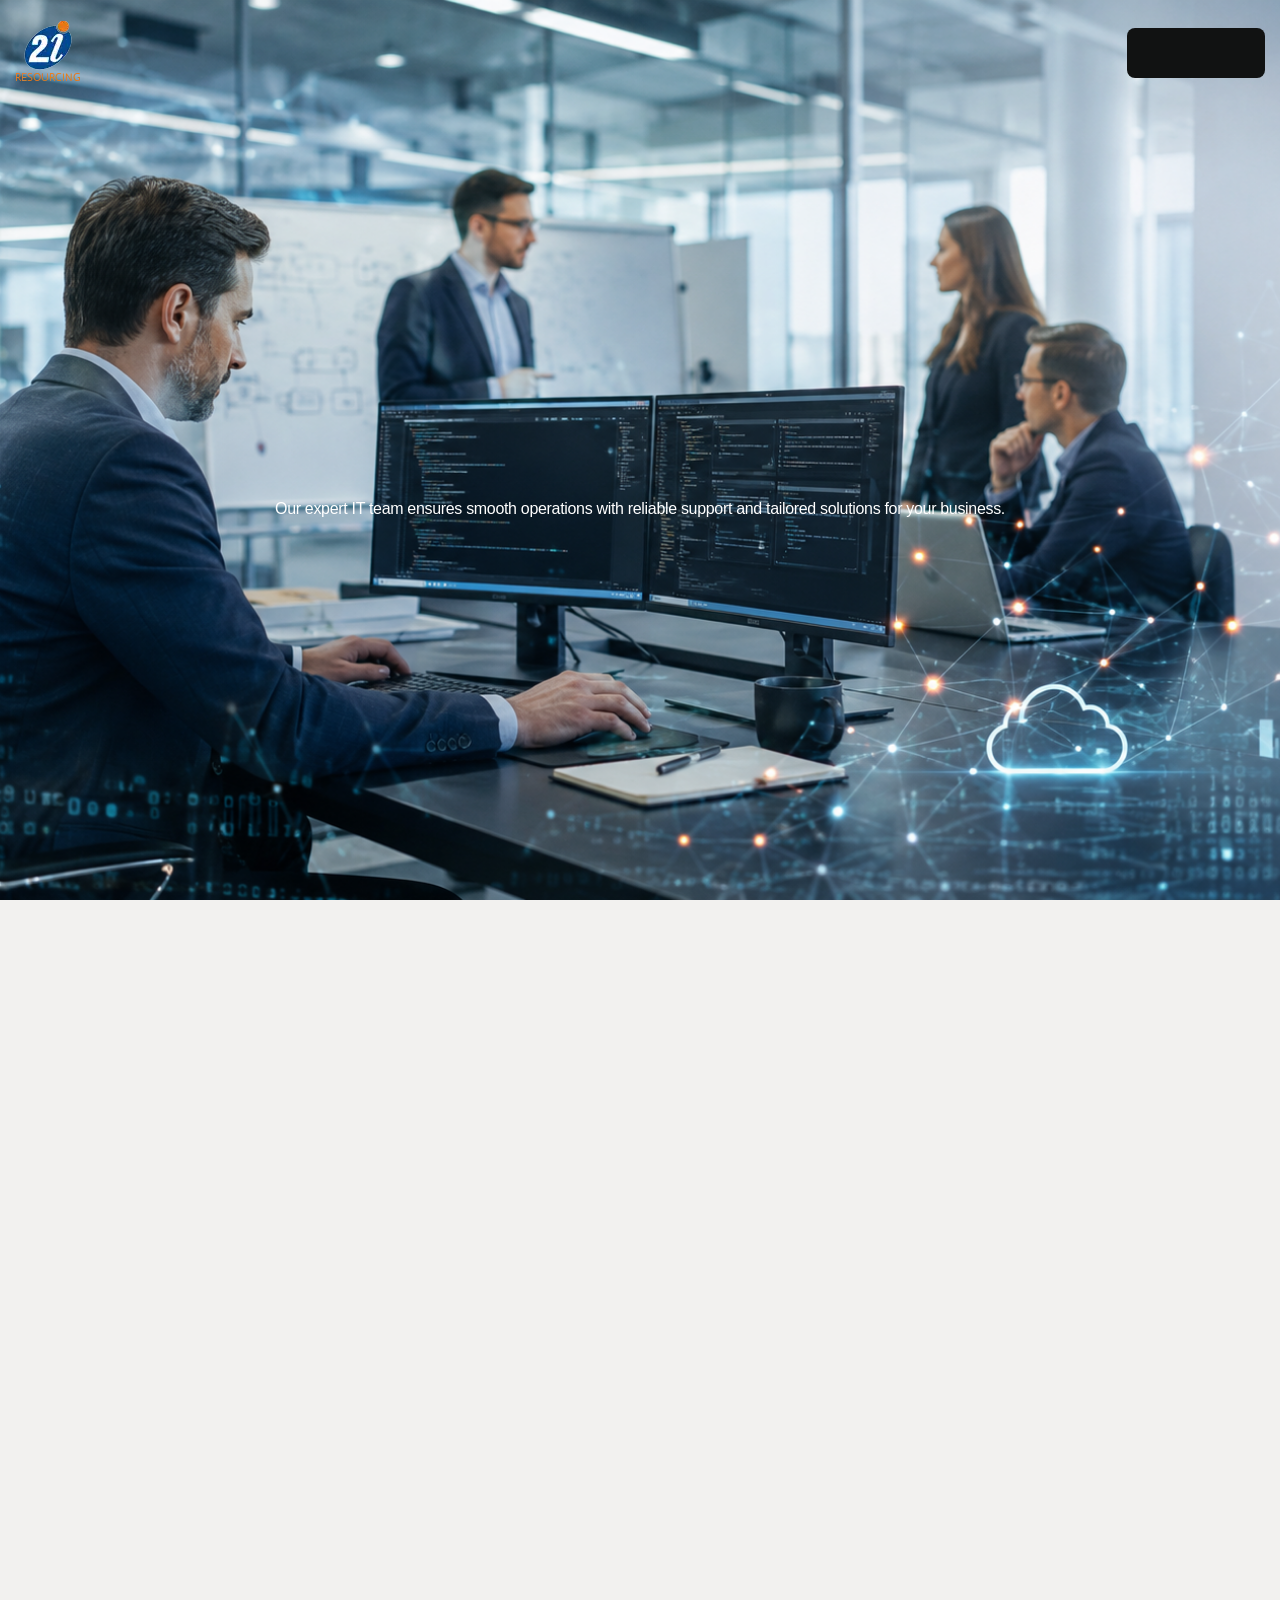
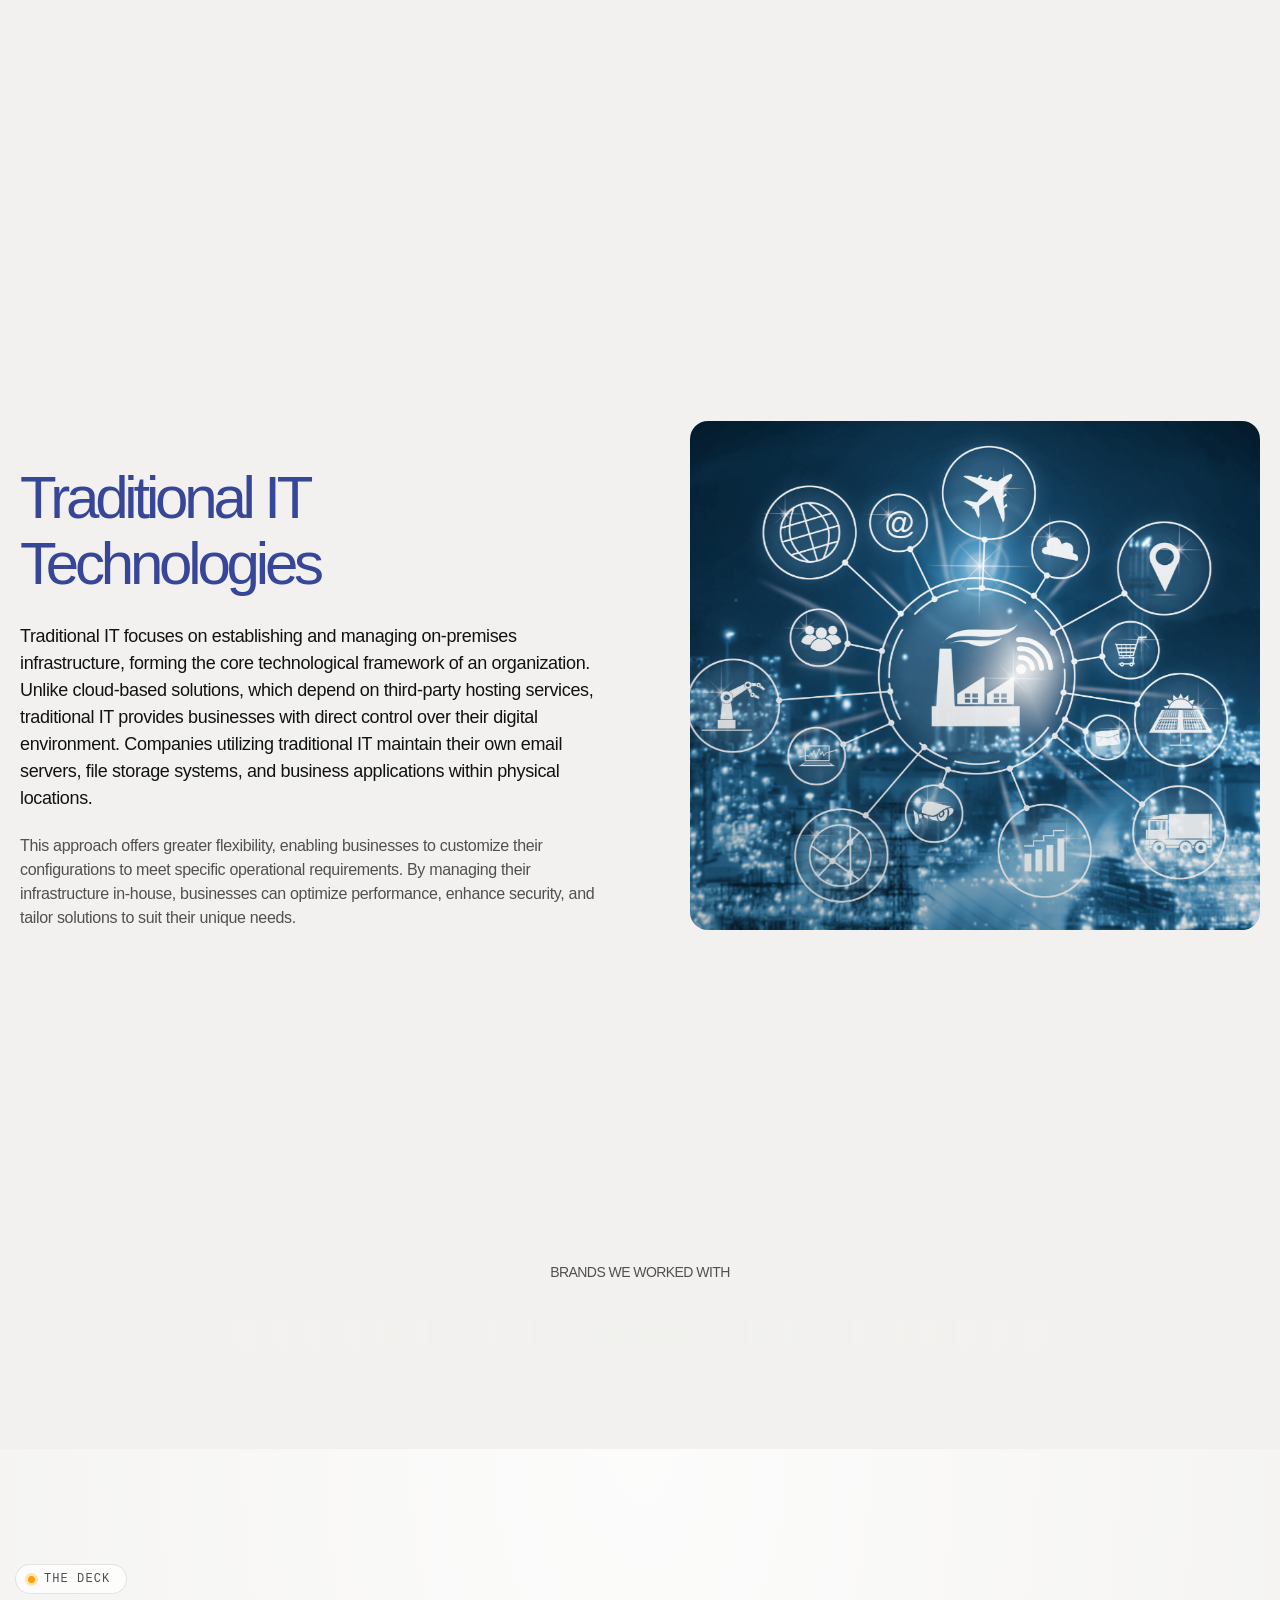
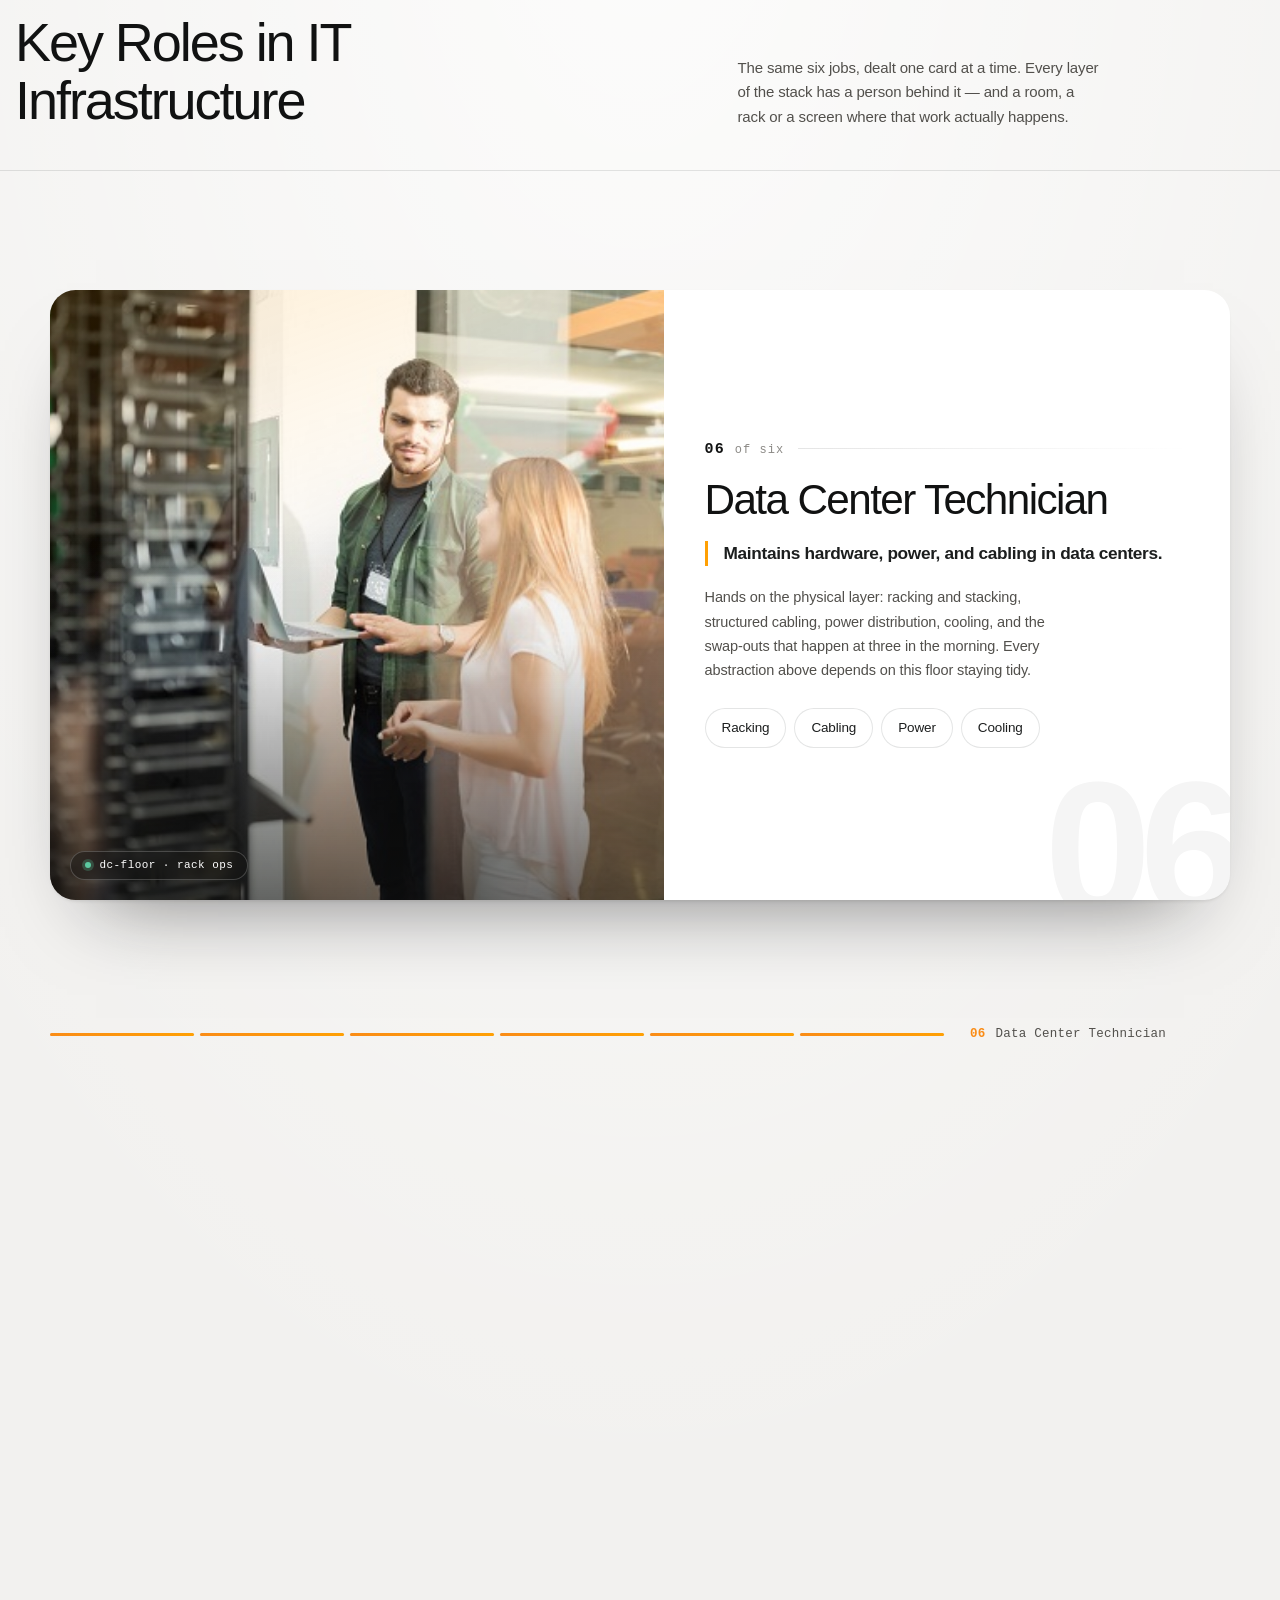
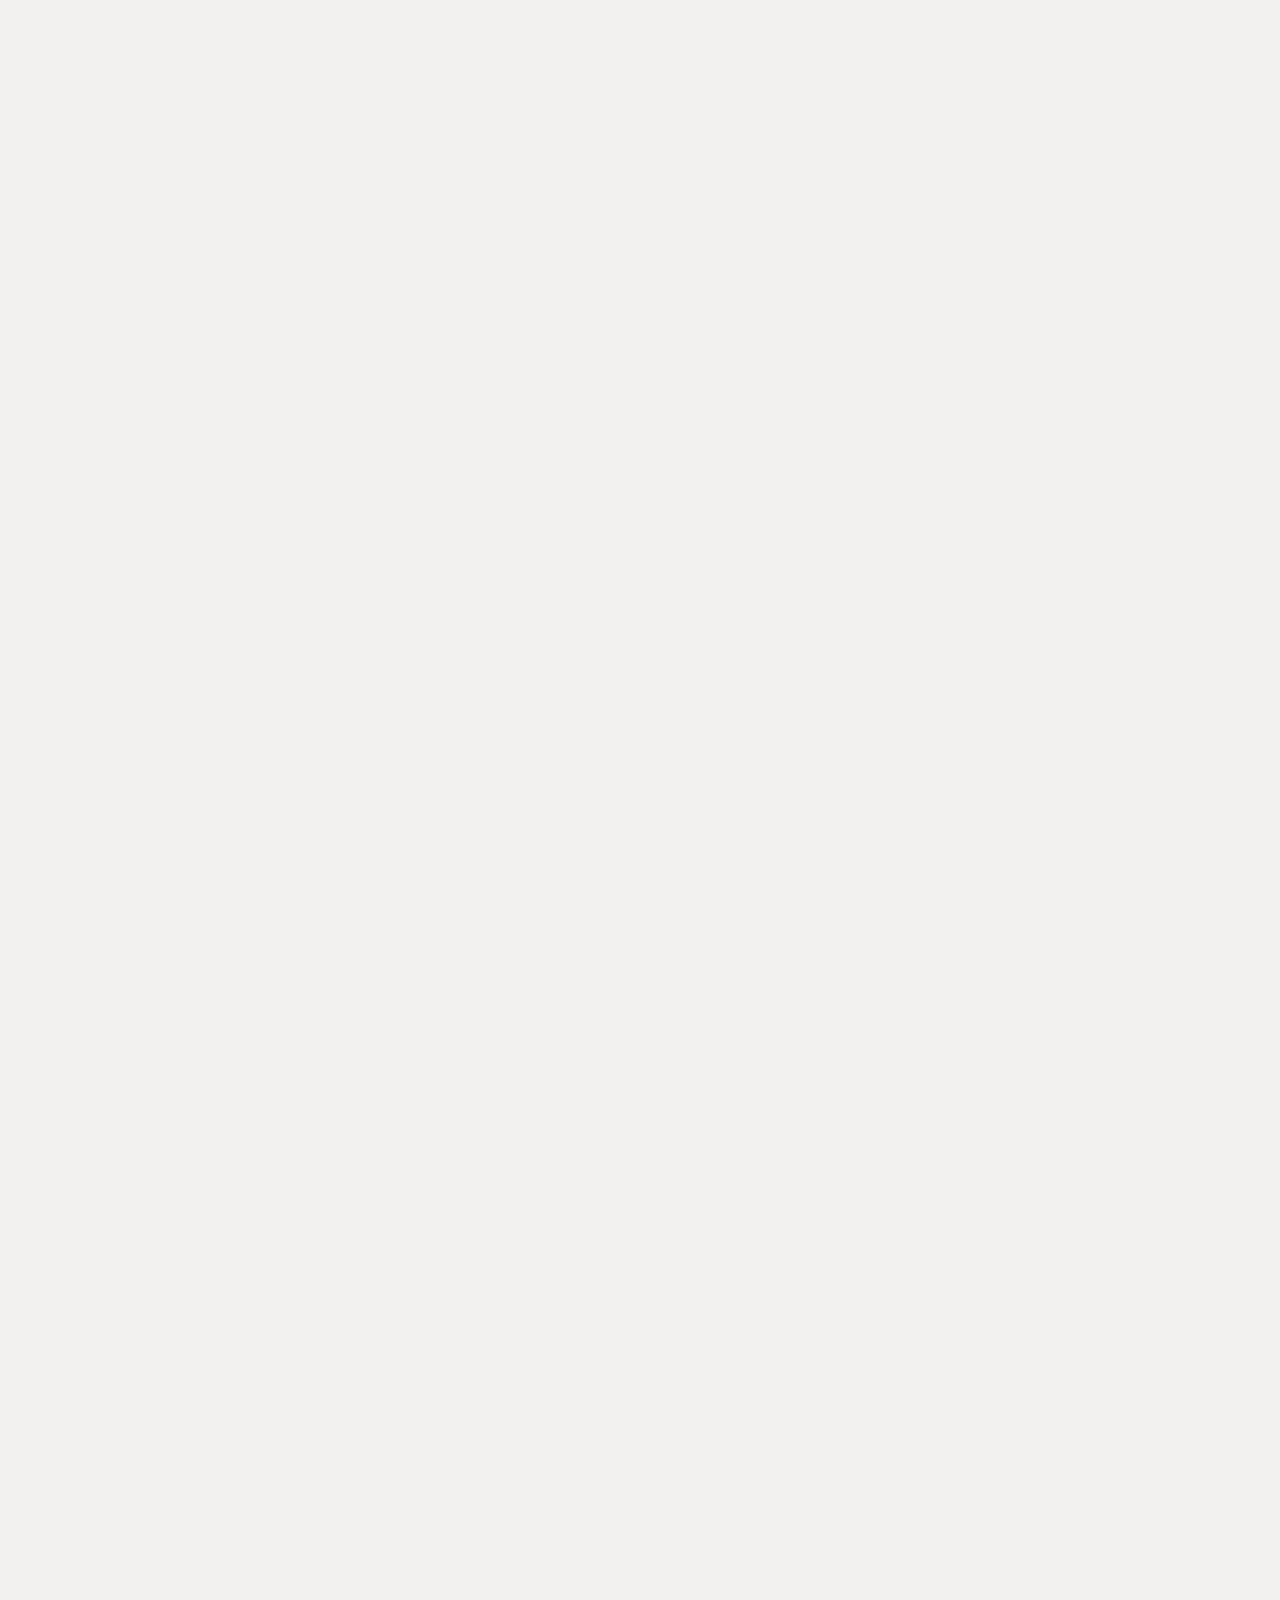
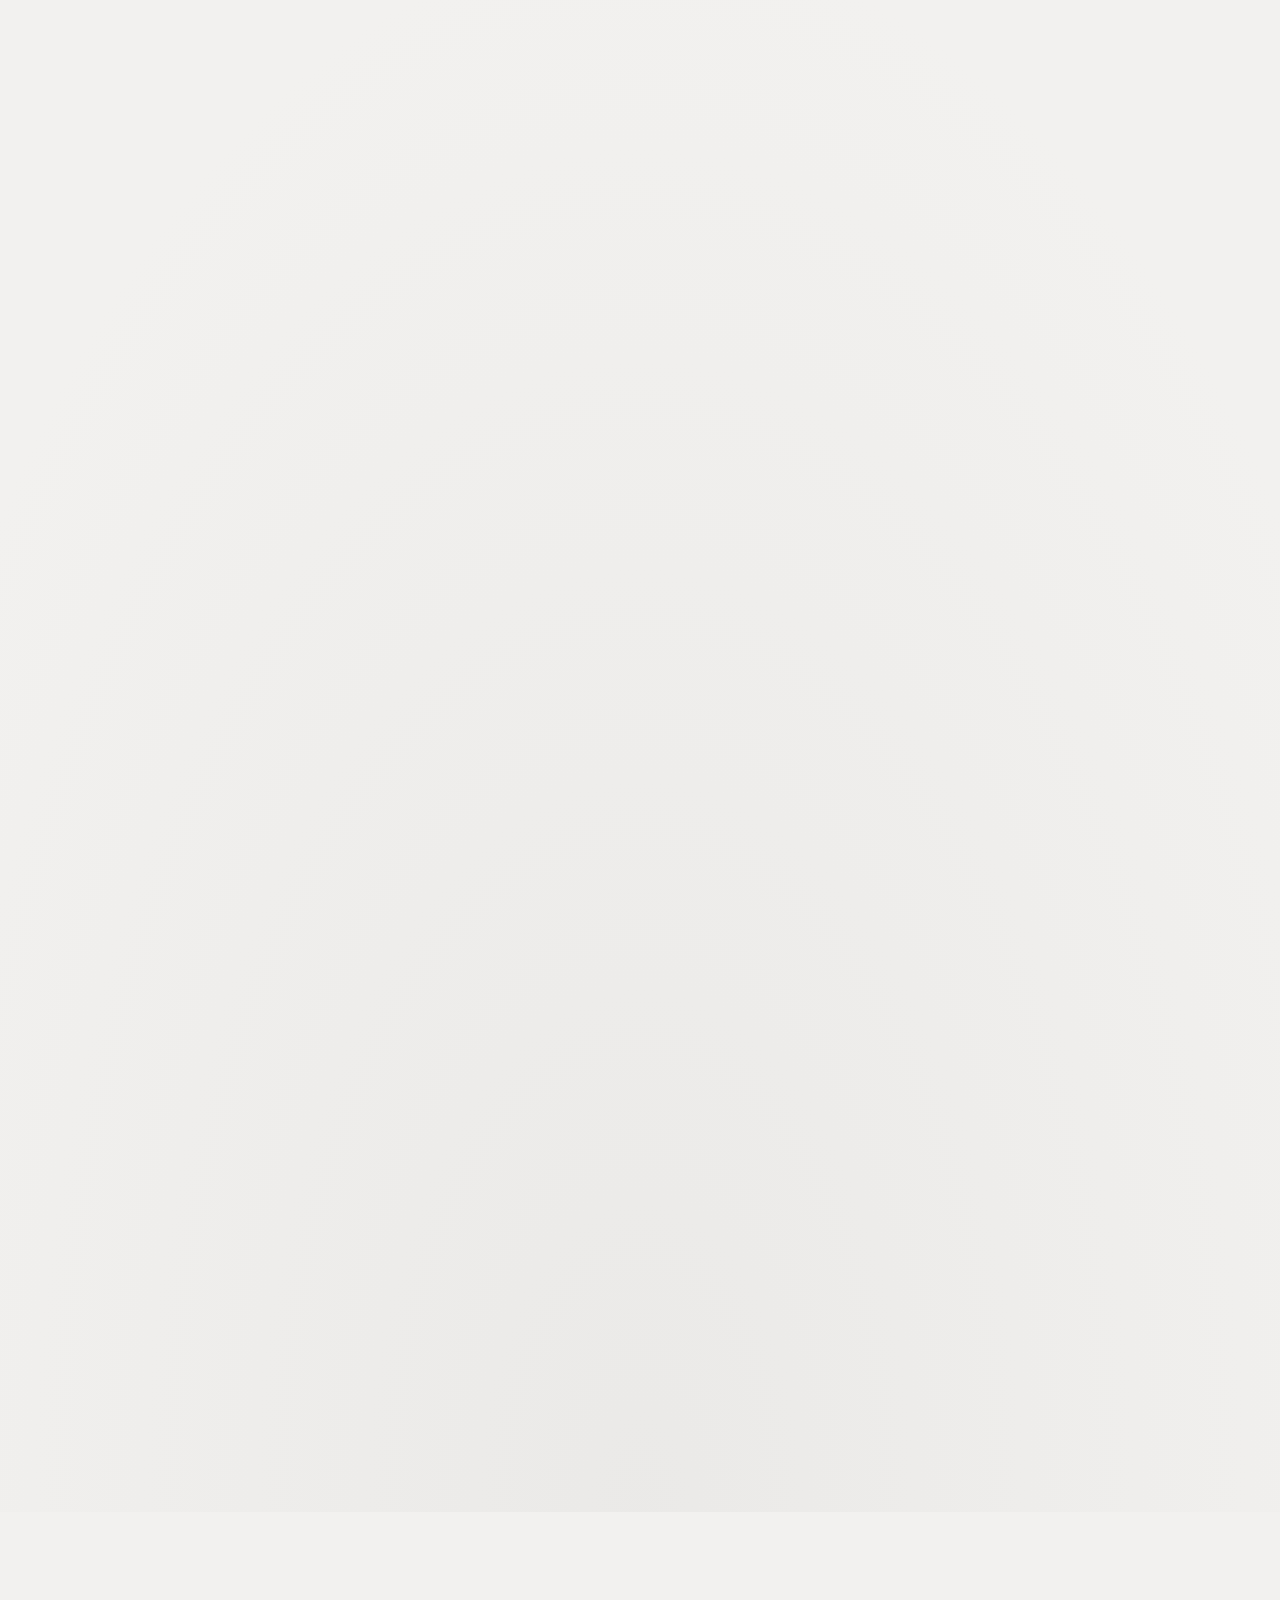
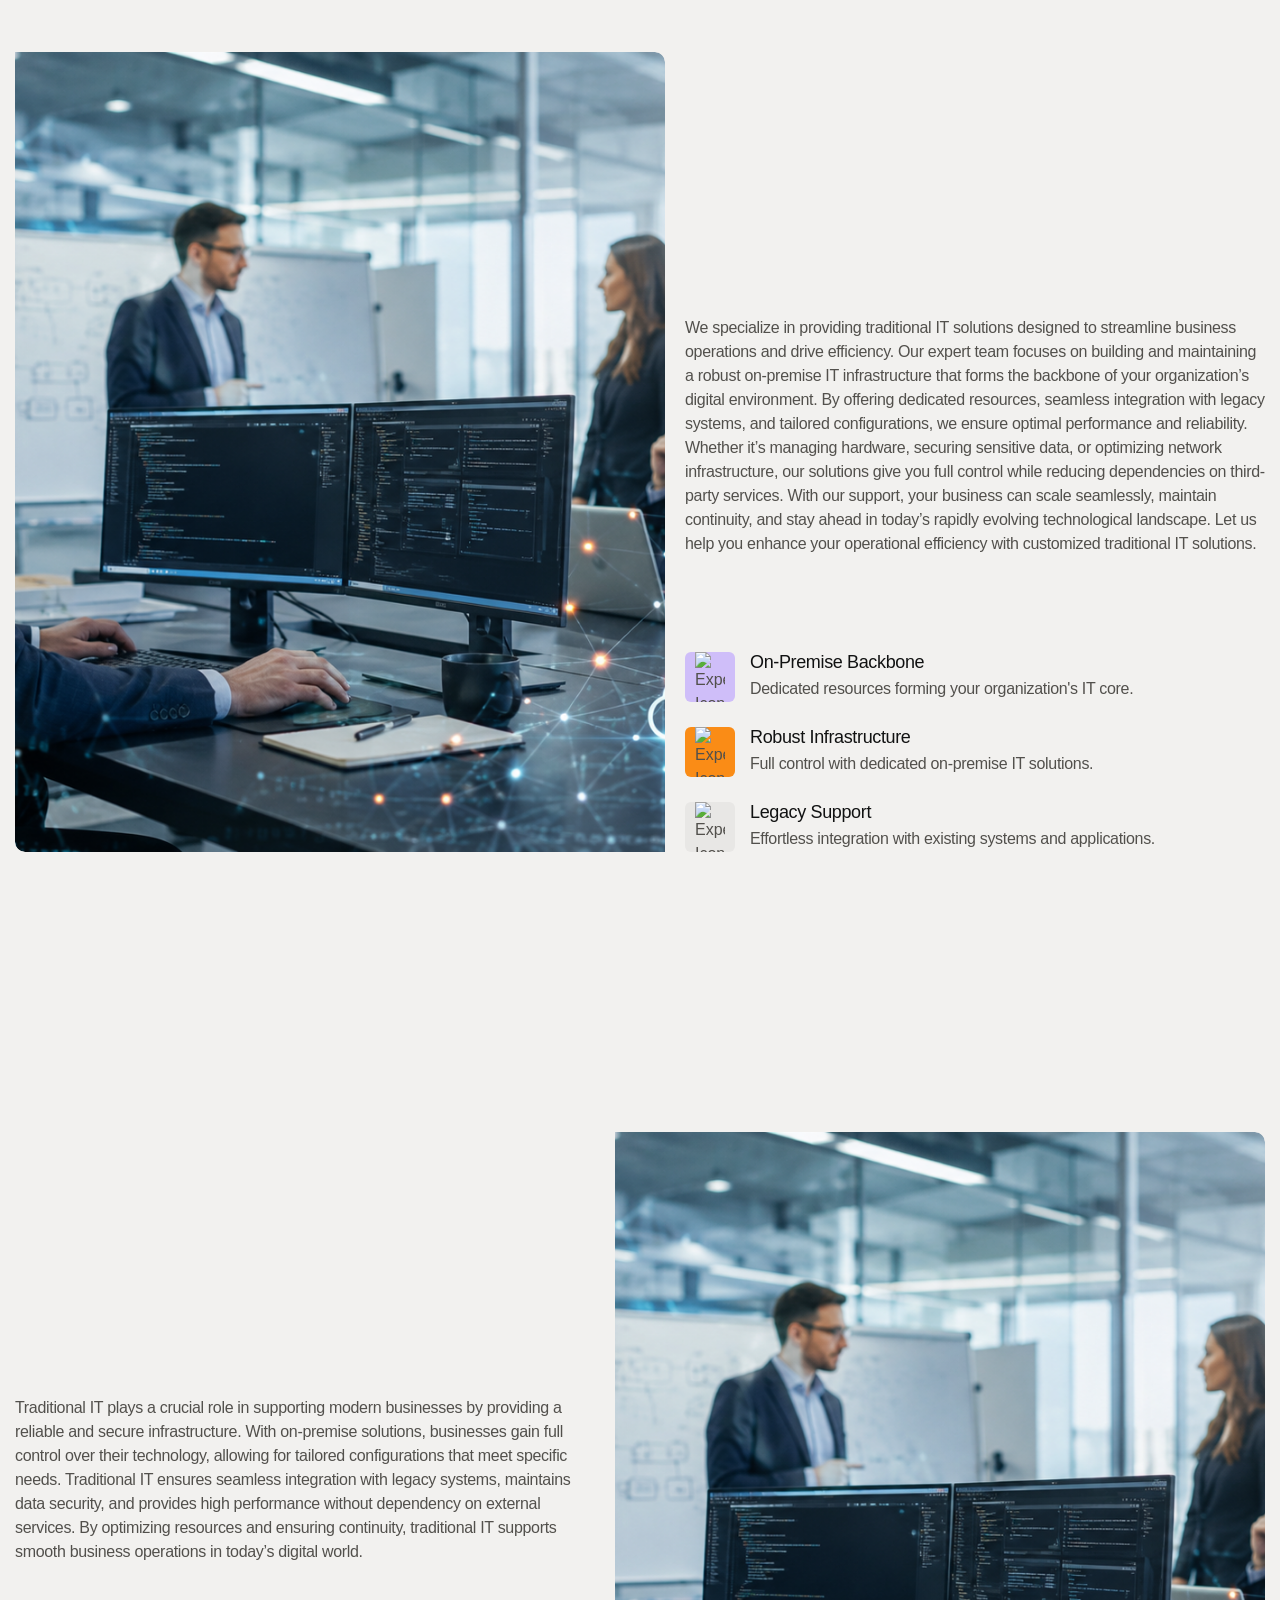
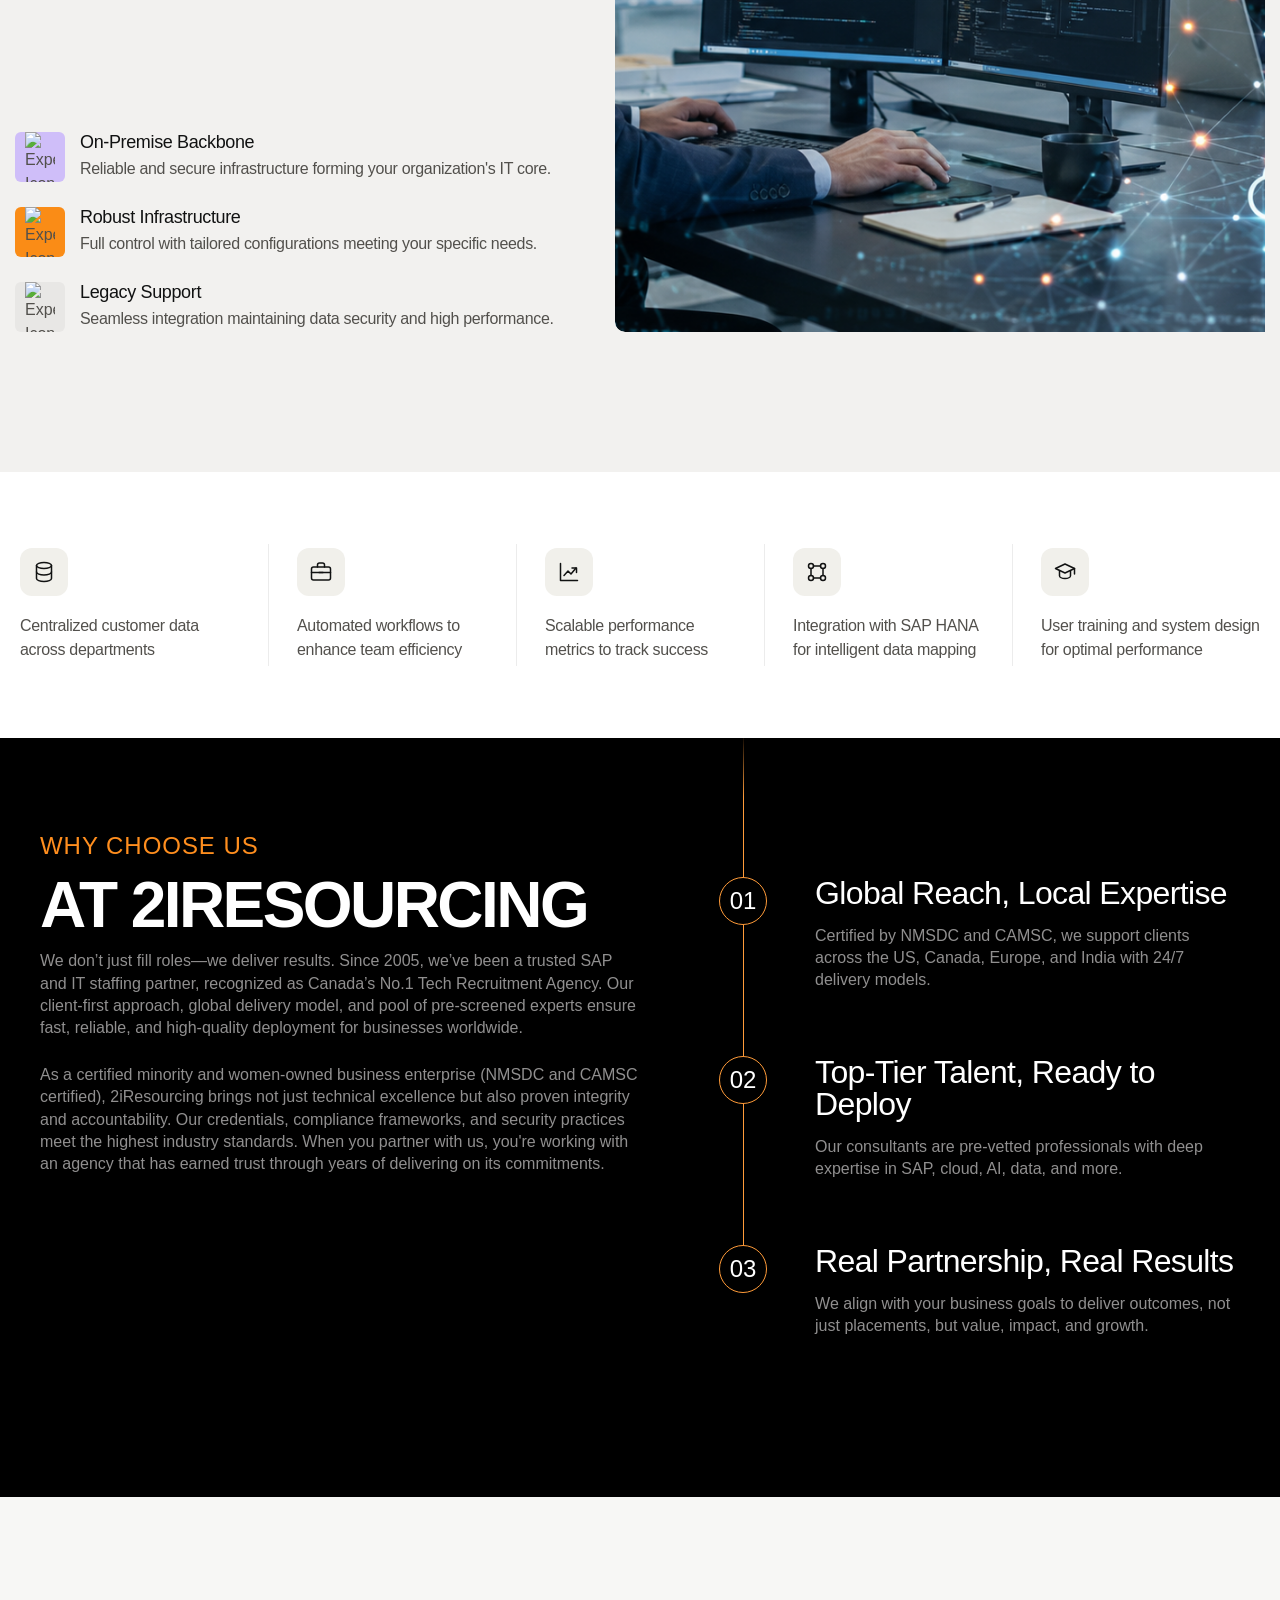
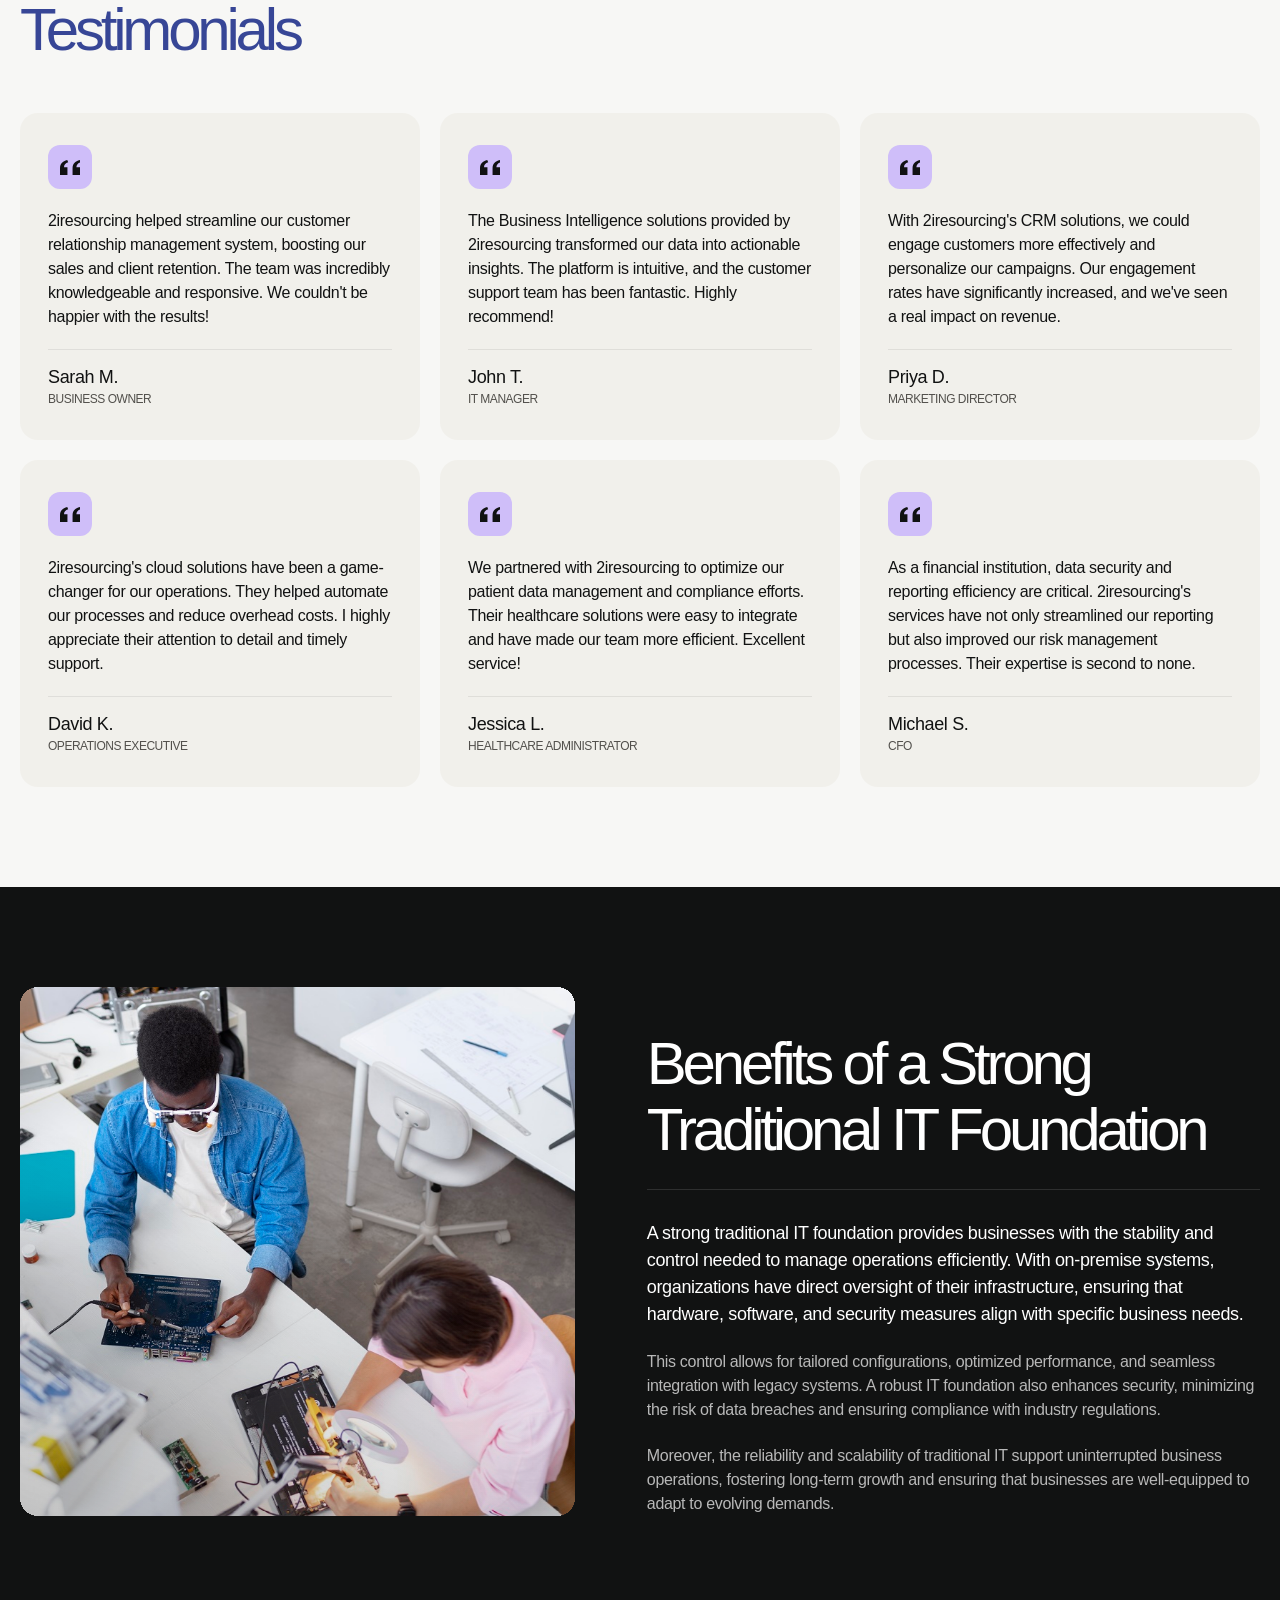
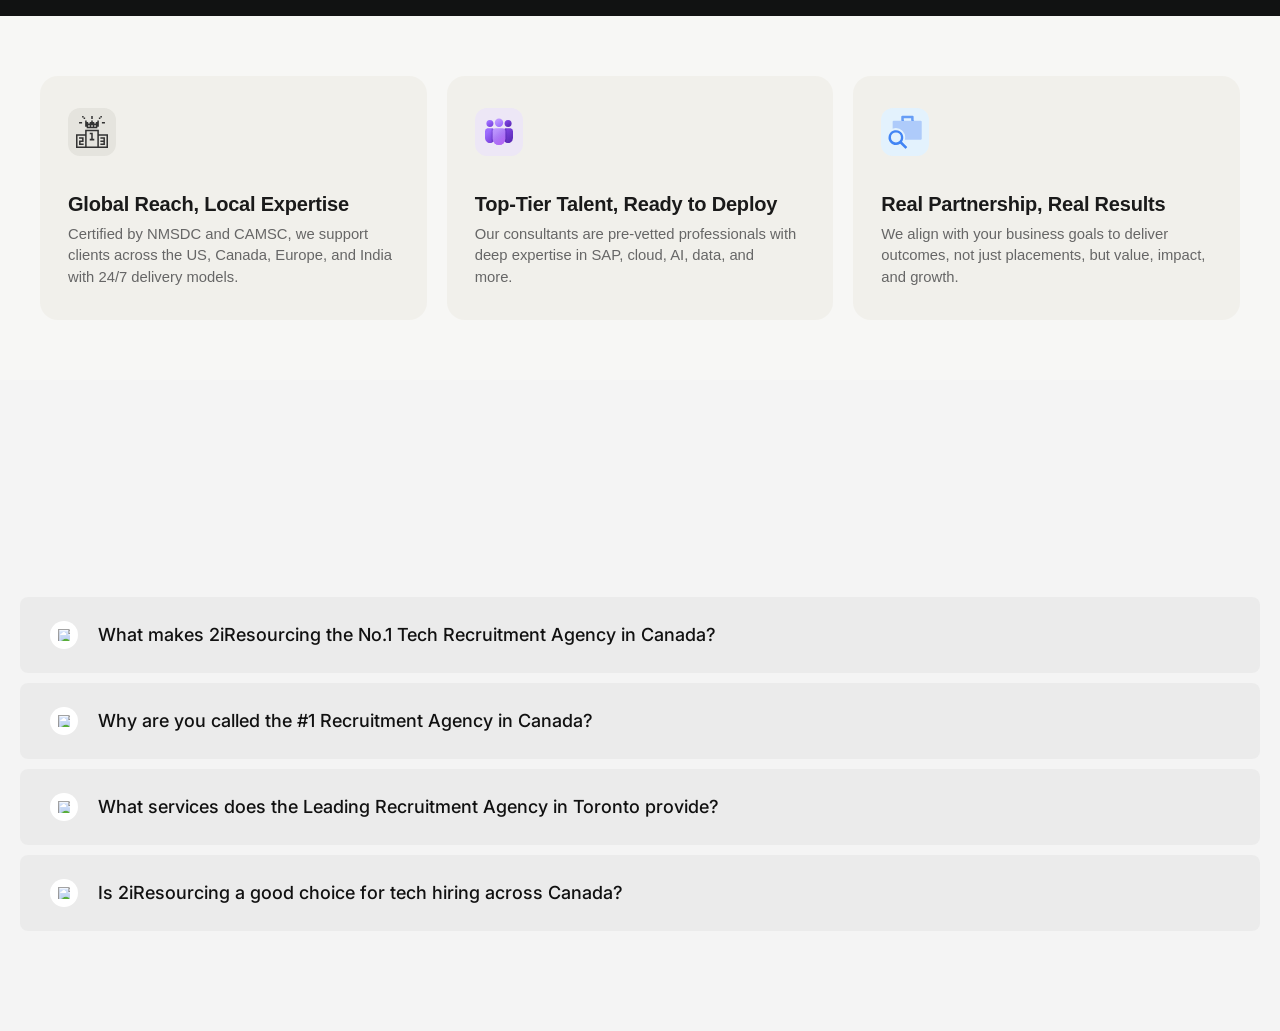
==== commit 337a1315: "Update index.html" ====
--- a/index.html
+++ b/index.html
@@ -2151,14 +2151,14 @@
             <div class="container">
                 <div data="bottom-fade" class="expertise-content">
                     <div class="expertise-image-wrapper">
-                        <div data-poster-url="/17847367531823259455 (1).png"
-                            data-video-urls="/17847367531823259455 (1).png" data-autoplay="true" data-loop="true"
+                        <div data-poster-url="17847367531823259455 (1).png"
+                            data-video-urls="17847367531823259455 (1).png" data-autoplay="true" data-loop="true"
                             data-wf-ignore="true" class="expertise-video w-background-video w-background-video-atom">
                             <video id="ac6c70b7-d4d1-81b4-5447-60af76b748ff-video" autoplay="" loop="" style="
-                    background-image: url('/17847367531823259455\ \(1\).png');
+                    background-image: url('17847367531823259455\ \(1\).png');
                   " muted="" playsinline="" data-wf-ignore="true" data-object-fit="cover">
-                                <source src="/17847367531823259455 (1).png" data-wf-ignore="true" />
-                                <source src="/17847367531823259455 (1).png" data-wf-ignore="true" />
+                                <source src="17847367531823259455 (1).png" data-wf-ignore="true" />
+                                <source src="17847367531823259455 (1).png" data-wf-ignore="true" />
                             </video><noscript>
                                 <style>
                                     [data-wf-bgvideo-fallback-img] {
@@ -2424,14 +2424,14 @@
                         </div>
                     </div>
                     <div class="expertise-image-wrapper">
-                        <div data-poster-url="/17847367531823259455 (1).png"
-                            data-video-urls="/17847367531823259455 (1).png" data-autoplay="true" data-loop="true"
+                        <div data-poster-url="17847367531823259455 (1).png"
+                            data-video-urls="17847367531823259455 (1).png" data-autoplay="true" data-loop="true"
                             data-wf-ignore="true" class="expertise-video w-background-video w-background-video-atom">
                             <video id="ac6c70b7-d4d1-81b4-5447-60af76b748ff-video" autoplay="" loop="" style="
-                    background-image: url('/17847367531823259455\ \(1\).png');
+                    background-image: url('17847367531823259455\ \(1\).png');
                   " muted="" playsinline="" data-wf-ignore="true" data-object-fit="cover">
-                                <source src="/17847367531823259455 (1).png" data-wf-ignore="true" />
-                                <source src="/17847367531823259455 (1).png" data-wf-ignore="true" />
+                                <source src="17847367531823259455 (1).png" data-wf-ignore="true" />
+                                <source src="17847367531823259455 (1).png" data-wf-ignore="true" />
                             </video><noscript>
                                 <style>
                                     [data-wf-bgvideo-fallback-img] {
--- a/2ichanges.css
+++ b/2ichanges.css
@@ -3493,7 +3493,8 @@
 
 p {
   font-family: var(--_font-family---paragraph-font);
-  color: var(--paragraph-color);
+  /* color: var(--paragraph-color); */
+  color: #f0eeee;
   font-size: var(--_typography---paragraph-small);
   line-height: var(--_line-height---paragraph-small);
   font-weight: var(--_font-weight---normal);
@@ -13407,4 +13408,599 @@
                         width: 120px;
                         height: 140px;
                     }
-                }+                }
+
+/* ==========================================================================
+   TRADITIONAL IT TECHNOLOGIES  ·  CAPABILITY STRIP
+   BENEFITS OF A STRONG TRADITIONAL IT FOUNDATION  ·  TESTIMONIALS
+
+   Built on the same vocabulary as the FAQ and resourcing sections that
+   bracket them: 1240px container, 100px vertical rhythm, #f7f7f5 ground with
+   #f1f0eb cards at 18px radius, the pill subtitle, and the site's responsive
+   h2 scale (--_typography---h2). One dark band in the middle for contrast,
+   echoing the ownership-moment section further up the page.
+   ========================================================================== */
+
+.section-titech,
+.section-capstrip,
+.section-foundation,
+.section-voices {
+  box-sizing: border-box;
+  width: 100%;
+  padding: 100px 20px;
+  font-family: var(--_font-family---paragraph-font);
+}
+
+.section-titech *,
+.section-capstrip *,
+.section-foundation *,
+.section-voices * {
+  box-sizing: border-box;
+}
+
+.titech-container,
+.capstrip-container,
+.foundation-container,
+.voices-container {
+  width: 100%;
+  max-width: 1240px;
+  margin-left: auto;
+  margin-right: auto;
+}
+
+/* --------------------------------------------------------------------------
+   1. Traditional IT Technologies — editorial split, heading against the copy
+   -------------------------------------------------------------------------- */
+
+.section-titech {
+  background-color: #F2F1EF;
+}
+
+.titech-split {
+  display: grid;
+  grid-template-columns: minmax(0, 1.05fr) minmax(0, 1fr);
+  grid-column-gap: 72px;
+  grid-row-gap: 40px;
+  align-items: start;
+}
+
+.titech-title {
+  margin: 0;
+}
+
+.titech-body {
+  grid-row-gap: 22px;
+  flex-flow: column;
+  display: flex;
+}
+
+.titech-body .section-description {
+  margin: 0;
+}
+
+/* First paragraph carries the section, so it sets slightly larger. */
+.titech-lead {
+  color: var(--title-color);
+  font-size: var(--_typography---paragraph-large);
+  letter-spacing: var(--_letter-spacing---paragraph-large);
+}
+
+/* --------------------------------------------------------------------------
+   2. Capability strip — five hairline-separated columns on a clean ground
+   -------------------------------------------------------------------------- */
+
+.section-capstrip {
+  background-color: var(--white);
+  padding-top: 72px;
+  padding-bottom: 72px;
+}
+
+.capstrip-list {
+  grid-template-columns: repeat(5, minmax(0, 1fr));
+  margin: 0;
+  padding: 0;
+  list-style: none;
+  display: grid;
+}
+
+.capstrip-item {
+  grid-row-gap: 18px;
+  border-left: 1px solid var(--border-8);
+  flex-flow: column;
+  align-items: flex-start;
+  padding: 4px 28px;
+  display: flex;
+  opacity: 0;
+  transform: translateY(16px);
+  transition: opacity .6s ease, transform .5s cubic-bezier(.25, .8, .25, 1);
+}
+
+.capstrip-item:first-child {
+  border-left: 0;
+  padding-left: 0;
+}
+
+.capstrip-item:last-child {
+  padding-right: 0;
+}
+
+.capstrip-item.is-revealed {
+  opacity: 1;
+  transform: none;
+}
+
+.capstrip-icon {
+  color: var(--title-color);
+  background-color: #f1f0eb;
+  border-radius: 12px;
+  flex: none;
+  justify-content: center;
+  align-items: center;
+  width: 48px;
+  height: 48px;
+  transition: background-color .3s ease, color .3s ease;
+  display: inline-flex;
+}
+
+.capstrip-icon svg {
+  width: 24px;
+  height: 24px;
+}
+
+.capstrip-item:hover .capstrip-icon {
+  background-color: var(--primary-color);
+}
+
+.capstrip-label {
+  color: var(--paragraph-color);
+  letter-spacing: var(--_letter-spacing---paragraph-small);
+  margin: 0;
+  font-size: var(--_typography---paragraph-small);
+  line-height: var(--_line-height---paragraph-large);
+}
+
+/* --------------------------------------------------------------------------
+   3. Benefits of a Strong Traditional IT Foundation — the dark band
+   -------------------------------------------------------------------------- */
+
+.section-foundation {
+  background-color: var(--title-color);
+  color: var(--white);
+}
+
+.foundation-split {
+  display: grid;
+  grid-template-columns: minmax(0, 0.95fr) minmax(0, 1.05fr);
+  grid-column-gap: 72px;
+  grid-row-gap: 40px;
+  align-items: stretch;
+}
+
+.foundation-subtitle-single {
+  background-color: var(--white-12);
+}
+
+.foundation-subtitle {
+  color: var(--white);
+}
+
+.foundation-title {
+  font-family: var(--_font-family---title-font);
+  color: var(--white);
+  font-size: var(--_typography---h2);
+  line-height: var(--_line-height---h2);
+  font-weight: var(--_font-weight---medium);
+  letter-spacing: var(--_letter-spacing---h2);
+  margin: 0;
+}
+
+.foundation-body {
+  grid-row-gap: 22px;
+  border-top: 1px solid var(--white-12);
+  flex-flow: column;
+  padding-top: 30px;
+  display: flex;
+}
+
+.foundation-text {
+  color: var(--white-70);
+  letter-spacing: var(--_letter-spacing---paragraph-small);
+  margin: 0;
+  font-size: var(--_typography---paragraph-small);
+  line-height: var(--_line-height---paragraph-large);
+}
+
+.foundation-text.is-lead {
+  color: var(--white);
+  font-size: var(--_typography---paragraph-large);
+  letter-spacing: var(--_letter-spacing---paragraph-large);
+}
+
+/* --------------------------------------------------------------------------
+   4. Testimonials — the resourcing card contract, reused verbatim
+   -------------------------------------------------------------------------- */
+
+.section-voices {
+  background-color: #f7f7f5;
+}
+
+.voices-head {
+  margin-bottom: 50px;
+}
+
+.voices-title {
+  max-width: 650px;
+  margin: 0;
+}
+
+.voices-grid {
+  grid-template-columns: repeat(3, minmax(0, 1fr));
+  gap: 20px;
+  display: grid;
+}
+
+.voices-card {
+  grid-row-gap: 20px;
+  background-color: #f1f0eb;
+  border-radius: 18px;
+  flex-flow: column;
+  margin: 0;
+  padding: 32px 28px;
+  display: flex;
+  opacity: 0;
+  transform: translateY(20px);
+  transition: transform .3s cubic-bezier(.25, .8, .25, 1),
+              background-color .3s ease,
+              box-shadow .3s ease,
+              opacity .6s ease;
+}
+
+.voices-card.is-revealed {
+  opacity: 1;
+  transform: translateY(0);
+}
+
+.voices-card:hover {
+  background-color: #eae9e3;
+  transform: translateY(-4px);
+  box-shadow: 0 12px 24px #0000000d;
+}
+
+.voices-mark {
+  color: var(--primary-color);
+  flex: none;
+  display: inline-flex;
+}
+
+.voices-mark svg {
+  width: 30px;
+  height: auto;
+}
+
+.voices-quote {
+  color: var(--title-color);
+  letter-spacing: var(--_letter-spacing---paragraph-small);
+  flex: 1;
+  margin: 0;
+  font-size: var(--_typography---paragraph-small);
+  line-height: var(--_line-height---paragraph-large);
+}
+
+.voices-author {
+  grid-row-gap: 5px;
+  border-top: 1px solid var(--border-8);
+  flex-flow: column;
+  padding-top: 18px;
+  display: flex;
+}
+
+.voices-name {
+  color: var(--title-color);
+  letter-spacing: var(--_letter-spacing---paragraph-large);
+  font-size: var(--_typography---paragraph-large);
+  font-weight: var(--_font-weight---medium);
+  line-height: var(--_line-height---normal);
+}
+
+.voices-role {
+  font-family: var(--_font-family---subtitle-font);
+  color: var(--paragraph-color);
+  letter-spacing: var(--_letter-spacing---label-small);
+  font-size: var(--_typography---label-small);
+  line-height: 140%;
+  text-transform: uppercase;
+}
+
+/* --------------------------------------------------------------------------
+   Responsive
+   -------------------------------------------------------------------------- */
+
+@media screen and (max-width: 1100px) {
+
+  .titech-split,
+  .foundation-split {
+    grid-column-gap: 48px;
+  }
+}
+
+@media screen and (max-width: 991px) {
+
+  .titech-split,
+  .foundation-split {
+    grid-template-columns: minmax(0, 1fr);
+    grid-row-gap: 28px;
+  }
+
+  /* Hairlines only read as columns; once the strip wraps, space does the work. */
+  .capstrip-list {
+    grid-template-columns: repeat(3, minmax(0, 1fr));
+    grid-column-gap: 28px;
+    grid-row-gap: 36px;
+  }
+
+  .capstrip-item {
+    border-left: 0;
+    padding: 0;
+  }
+
+  .voices-grid {
+    grid-template-columns: repeat(2, minmax(0, 1fr));
+  }
+}
+
+@media screen and (max-width: 767px) {
+
+  .section-titech,
+  .section-foundation,
+  .section-voices {
+    padding-top: 72px;
+    padding-bottom: 72px;
+  }
+
+  .section-capstrip {
+    padding-top: 56px;
+    padding-bottom: 56px;
+  }
+
+  .capstrip-list {
+    grid-template-columns: repeat(2, minmax(0, 1fr));
+    grid-row-gap: 30px;
+  }
+
+  .voices-head {
+    margin-bottom: 32px;
+  }
+
+  .voices-grid {
+    grid-template-columns: minmax(0, 1fr);
+    gap: 16px;
+  }
+
+  .voices-card {
+    padding: 24px 20px;
+  }
+}
+
+@media screen and (max-width: 479px) {
+
+  .section-titech,
+  .section-capstrip,
+  .section-foundation,
+  .section-voices {
+    padding-left: 16px;
+    padding-right: 16px;
+  }
+
+  .section-titech,
+  .section-foundation,
+  .section-voices {
+    padding-top: 56px;
+    padding-bottom: 56px;
+  }
+
+  .capstrip-list {
+    grid-template-columns: minmax(0, 1fr);
+    grid-row-gap: 26px;
+  }
+
+  .titech-lead,
+  .foundation-text.is-lead {
+    font-size: var(--_typography---paragraph-small);
+    letter-spacing: var(--_letter-spacing---paragraph-small);
+  }
+}
+
+/* --------------------------------------------------------------------------
+   Specificity guard for the testimonial card's semantic elements.
+
+   pixel.css has an unterminated block comment inside its :root rule — it opens
+   at pixel.css line 1808 and only closes 37 lines later, on the line that also
+   carries :root's closing brace. That brace is therefore commented out, so the
+   browser parses the whole remainder of pixel.css as CSS nesting *inside*
+   :root. Its bare element rules end up matching as ":root & figure",
+   ":root & blockquote" and ":root & figcaption" — specificity (0,1,1), which
+   outranks a single class. That is why .voices-card / .voices-quote /
+   .voices-author lose margin, border and alignment to it.
+
+   Scoping these three to the section clears the bar at (0,2,0) without
+   touching pixel.css. Fixing that comment is the real repair; until then
+   anything here that styles a figure, blockquote or figcaption needs two
+   classes to hold its ground.
+   -------------------------------------------------------------------------- */
+
+.section-voices .voices-card {
+  margin: 0;
+}
+
+.section-voices .voices-quote {
+  border-left: 0;
+  padding: 0;
+  font-size: var(--_typography---paragraph-small);
+  line-height: var(--_line-height---paragraph-large);
+}
+
+.section-voices .voices-author {
+  text-align: left;
+  margin-top: 0;
+}
+
+/* The quote mark takes the icon-tile treatment used by the resourcing cards
+   and the capability strip — the brand violet reads as a surface, not as a
+   30px glyph floating on the card. */
+.voices-mark {
+  color: var(--title-color);
+  background-color: var(--primary-color);
+  border-radius: 12px;
+  justify-content: center;
+  align-items: center;
+  width: 44px;
+  height: 44px;
+}
+
+.voices-mark svg {
+  width: 20px;
+}
+
+/* ==========================================================================
+   SECTION IMAGERY  ·  Traditional IT Technologies + Foundation
+   --------------------------------------------------------------------------
+   Both sections run text against a single image column that stretches to the
+   height of the copy beside it, so the two halves stay optically level however
+   the paragraphs reflow. Three layered motions, all opt-out under
+   prefers-reduced-motion:
+
+     · reveal   — the frame rises and fades in once, on scroll
+     · zoom     — the picture eases up on hover/focus inside a clipped frame
+     · parallax — the picture drifts a few pixels against the pointer
+
+   The picture sits at scale(1.08) at rest so the drift and the zoom always
+   have cover to move into and never expose an edge. That resting scale also
+   crops the black strip baked into the top-left of the Technologies source
+   image, which is why it is not scale(1).
+   ========================================================================== */
+
+.titech-split {
+  align-items: stretch;
+}
+
+.titech-content,
+.foundation-content {
+  flex-flow: column;
+  justify-content: center;
+  display: flex;
+}
+
+.titech-content .subtitle-wrapper,
+.foundation-content .subtitle-wrapper {
+  margin-bottom: 20px;
+}
+
+.titech-title,
+.foundation-title {
+  margin-bottom: 26px;
+}
+
+.titech-figure,
+.foundation-figure {
+  border-radius: 18px;
+  width: 100%;
+  min-height: 340px;
+  position: relative;
+  overflow: hidden;
+  opacity: 0;
+  transform: translateY(24px);
+  transition: opacity .7s ease, transform .7s cubic-bezier(.25, .8, .25, 1);
+}
+
+.titech-figure.is-revealed,
+.foundation-figure.is-revealed {
+  opacity: 1;
+  transform: translateY(0);
+}
+
+/* On the dark band the frame needs an edge, or it floats off the background. */
+.foundation-figure {
+  box-shadow: inset 0 0 0 1px var(--white-12);
+}
+
+.titech-image,
+.foundation-image {
+  object-fit: cover;
+  width: 100%;
+  height: 100%;
+  display: block;
+  transform: translate3d(var(--px, 0px), var(--py, 0px), 0) scale(1.08);
+  transition: transform .45s cubic-bezier(.25, .8, .25, 1);
+}
+
+.titech-figure:hover .titech-image,
+.foundation-figure:hover .foundation-image {
+  transform: translate3d(var(--px, 0px), var(--py, 0px), 0) scale(1.14);
+}
+
+/* A quiet scrim keeps the busy source images from fighting the type next to
+   them, and deepens a touch on hover so the zoom reads as intentional. */
+.titech-figure:after,
+.foundation-figure:after {
+  content: "";
+  pointer-events: none;
+  background-image: linear-gradient(200deg, #0000 45%, #11121240);
+  transition: opacity .45s ease;
+  position: absolute;
+  inset: 0;
+}
+
+.titech-figure:hover:after,
+.foundation-figure:hover:after {
+  opacity: .55;
+}
+
+@media (prefers-reduced-motion: reduce) {
+
+  .titech-figure,
+  .foundation-figure {
+    opacity: 1;
+    transform: none;
+    transition: none;
+  }
+
+  .titech-image,
+  .foundation-image,
+  .titech-figure:hover .titech-image,
+  .foundation-figure:hover .foundation-image {
+    transform: scale(1.08);
+    transition: none;
+  }
+}
+
+@media screen and (max-width: 991px) {
+
+  /* Stacked, the frame has no neighbour to match, so it takes its own ratio. */
+  .titech-figure,
+  .foundation-figure {
+    aspect-ratio: 16/9;
+    min-height: 0;
+  }
+
+  /* Copy leads on small screens; the picture follows it. */
+  .foundation-figure {
+    order: 2;
+  }
+
+  .foundation-content {
+    order: 1;
+  }
+
+  .foundation-split {
+    display: flex;
+    flex-flow: column;
+  }
+}
+
+@media screen and (max-width: 479px) {
+
+  .titech-figure,
+  .foundation-figure {
+    aspect-ratio: 3/2;
+  }
+}
